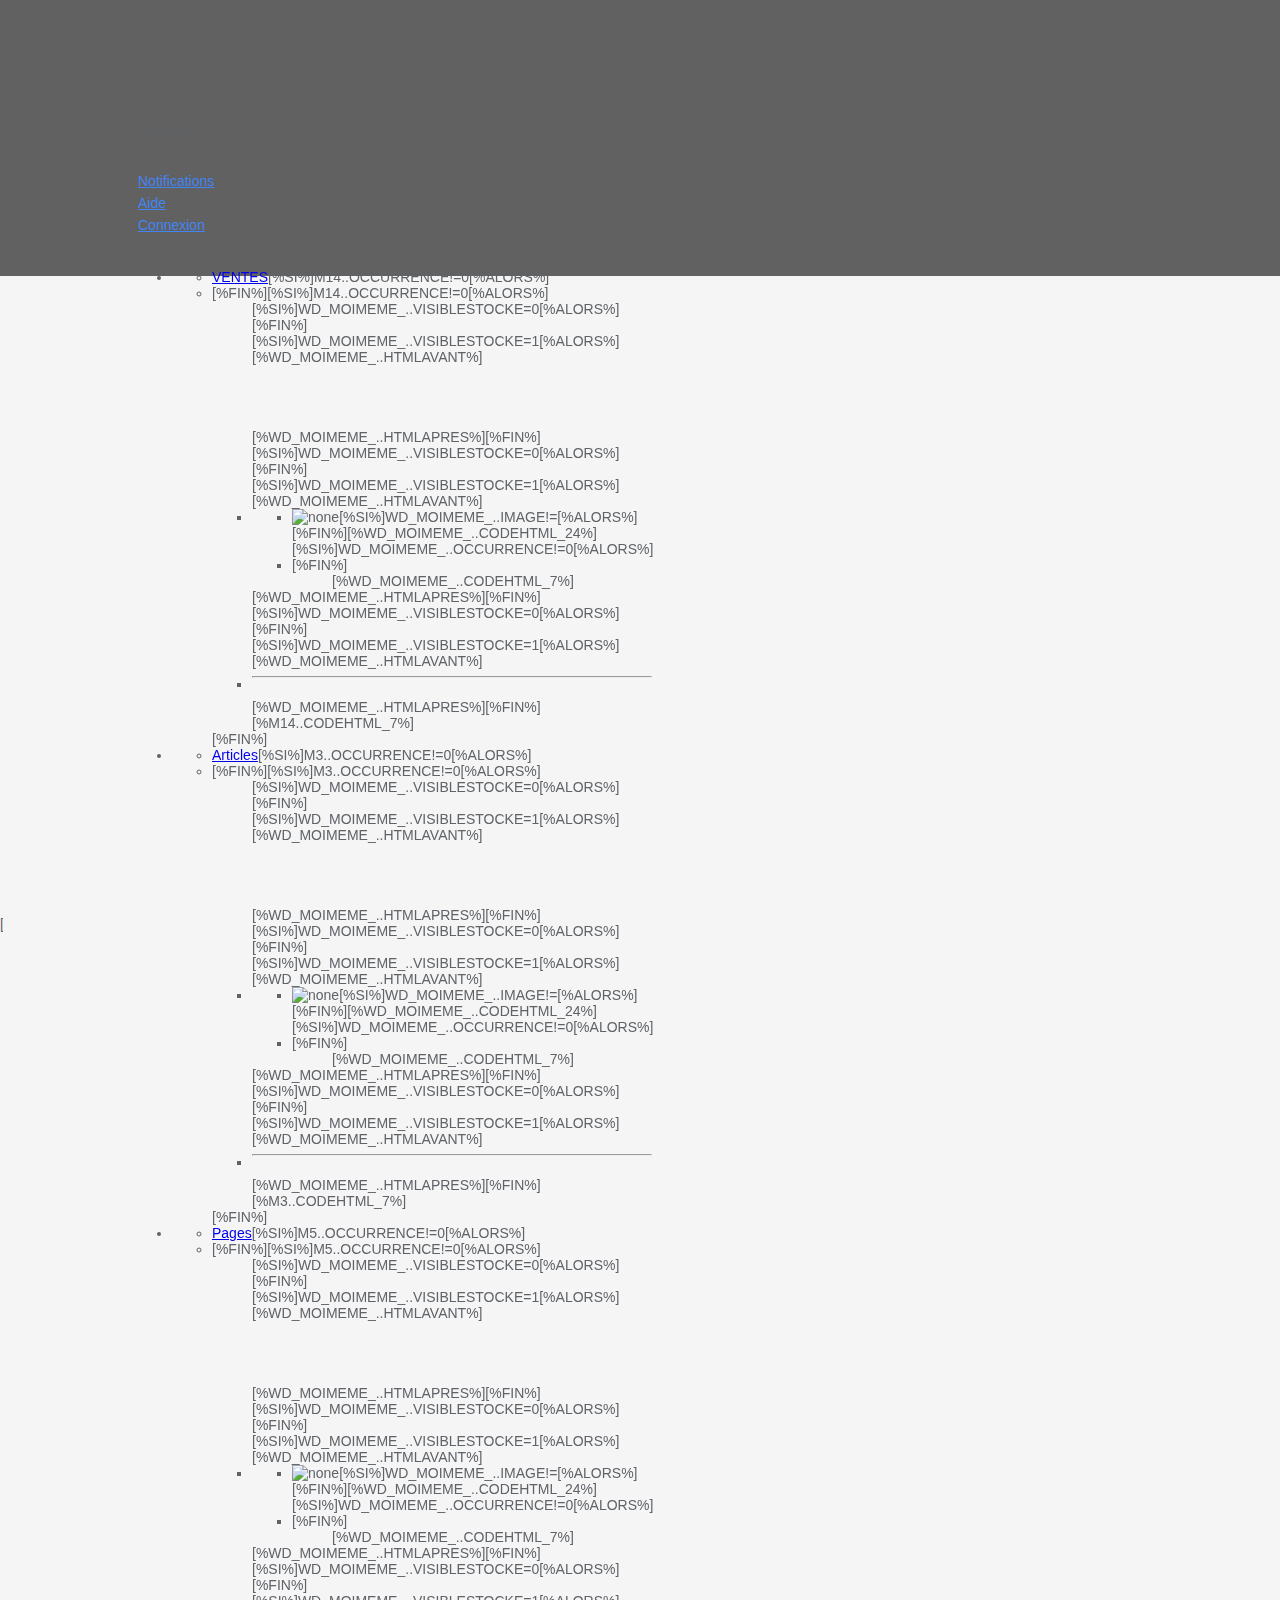
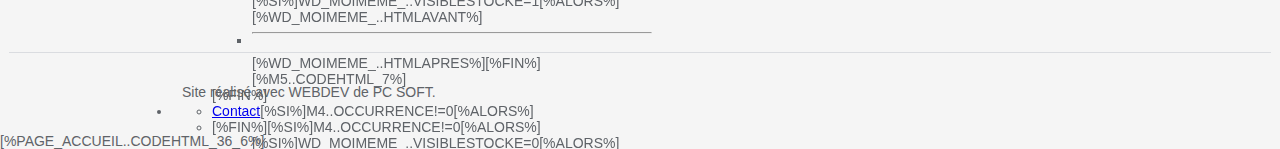
==== Dossier/Projet/Projet.cpl/YEO VIVIANE/00000000/FR/PAGE_ACCUEIL.htm @ 506372a7 "news" ====
<!DOCTYPE html>
<!-- PAGE_ACCUEIL 04/10/2023 15:42 WEBDEV 25 25.0.125.3 --><html lang="fr" class="htmlstd html5">
<head><meta http-equiv="Content-Type" content="text/html; charset=UTF-8">
<title>[%PAGE_ACCUEIL..TITRE;22%]</title><meta name="generator" content="WEBDEV">
<meta name="Description" lang="fr" content="[%PAGE_ACCUEIL..DESCRIPTION;1%]">
<meta name="keywords" lang="fr" content="[%PAGE_ACCUEIL..MOTSCLES;1%]">
<meta http-equiv="x-ua-compatible" content="ie=edge">[%PAGE_ACCUEIL..HTMLENTETE%]<style type="text/css">.wblien,.wblienHorsZTR {border:0;background:transparent;padding:0;text-align:center;box-shadow:none;_line-height:normal; color:#4285f4;}.wblienHorsZTR {border:0 !important;background:transparent !important;outline-width:0 !important;} .wblienHorsZTR:not([class^=l-]) {box-shadow: none !important;}a:active{ color:#4285f4;}a:visited{ color:#000000;}</style><link rel="stylesheet" type="text/css" href="[%_PROJET_WEB_%]res/standard.css?10001623e71e8">
<link rel="stylesheet" type="text/css" href="[%_PROJET_WEB_%]res/static.css?10002734e2cfc">
<link rel="stylesheet" type="text/css" href="[%_PROJET_WEB_%]Phoenix250PhoenixGreyNix.css?10000b00c597e">
<link rel="stylesheet" type="text/css" href="[%_PROJET_WEB_%]Projet250PhoenixGreyNix.css?10000307cc673">
<link rel="stylesheet" type="text/css" href="[%_PROJET_WEB_%]palette-GreyNix.css?100004daea4d8">
<link rel="stylesheet" type="text/css" href="[%_PROJET_WEB_%]res/WDMenu.css?1000023c8bc59">
<link rel="stylesheet" type="text/css" href="[%_PROJET_WEB_%]PAGE_ACCUEIL_style.css?100000ef9e17b">
<style type="text/css">
body{ position:relative;line-height:normal;height:100%;width:100%;margin:0; color:#5f6368;} body{font-family:Roboto, Helvetica, Arial, sans-serif;font-size:14px;}html,body {background-color:#f5f5f5;position:relative;}#page{position:relative; background-color:#f5f5f5;}html, form {height:100%;}#M12,#bzM12{border-top:solid 1px #dadce0;border-right:none;border-bottom:none;border-left:none;border-collapse:collapse;empty-cells:show;border-spacing:0;}.dzM31{width:80px;height:80px;;overflow-x:hidden;;overflow-y:hidden;position:static;}.wbplanche{background-repeat:repeat;background-position:0% 0%;background-attachment:scroll;background-size:auto auto;background-origin:padding-box;}.wbplancheLibInc{_font-size:1px;}</style><style id="wbStyleAncrageIE11" type="text/css">/*<!--*/ @media all and (-ms-high-contrast:none) { *::-ms-backdrop, #page, tr[style*='height: 100%']>td>*[style*='height: 100%'] { height:auto !important; } }  /* IE11 -->*/</style><style type="text/css" class="wbAndrageIEChargement1erAffichage">html.js body {opacity:0;} html.js body:not(*:root){opacity:1;} @media screen { @media (min-width: 0px) {html.js body{opacity:1;}} }</style></head><body onload="[%_CodeInfoError_%];clWDUtil.pfGetTraitement('PAGE_ACCUEIL',15,'_COM')(event); " onunload="clWDUtil.pfGetTraitement('PAGE_ACCUEIL',16,'_COM')(event); "><form name="PAGE_ACCUEIL" action="[%_URL_ACTION_%]" target="_self" onsubmit="return clWDUtil.pfGetTraitement('PAGE_ACCUEIL',18,void 0)(event); " method="post"><div class="h-0"><input type="hidden" name="WD_JSON_PROPRIETE_" value="[%PAGE_ACCUEIL..CODEHTML_42;12%]"/><input type="hidden" name="WD_BUTTON_CLICK_" value=""><input type="hidden" name="WD_ACTION_" value=""></div><table style="width:100.00%;height:100.00%"><tr style="height:100.00%"><td style="width:100.00%"><div  id="page" class="clearfix pos1" data-window-width="1016" data-window-height="1659" data-width="1016" data-height="1659"><table style="width:100.00%;height:1659px"><tr style="height:136px"><td style="width:1016px;min-width:1016px"><div style="height:100%;min-width:1016px;width:auto !important;width:1016px;" class="lh0"><header  class="pos2"><div id="dwwM1" style="position:fixed;left:0px;top:0px;width:100%;height:136px;z-index:800;" class="wbEpingle ancragefixedl" data-width="1016"><table data-width="1016" style=" width:100%; background-color:#616161;" id="M1" class="wbEpingle">
<tr><td style=" height:136px;"><table style="width:100.00%;height:136px"><tr style="height:96px"><td style="width:100.00%"><table style="width:100.00%;height:96px"><tr style="height:96px"><td style="width:100.00%"><table style=" width:100%; background-color:#616161;" id="M6">
<tr><td style=" height:96px;"><table style="height:100%;margin:0 auto;;width:1016px"><tr style="height:100%"><td><div  class="pos3"><div  class="pos4"><div  class="pos5"><div class="lh0 dzSpan dzM31" id="dzM31" style=""><i class="wbHnImg" style="opacity:0;" data-wbModeHomothetique="17"><img src="[%_PROJET_WEB_%]res/Logo250_PhoenixGreyNix.png" alt="" id="M31" class="Image padding" style=" width:80px; height:80px;display:block;border:0;" onload="(window.wbImgHomNav ? window.wbImgHomNav(this,17) : (window['wbImgHomNav_DejaLoaded'] = (window['wbImgHomNav_DejaLoaded']||[]).concat([  [this,17]  ]))); "></i></div></div></div><div  class="pos6"><div  class="pos7"><table style=" width:510px;height:75px;"><tr><td id="tzM19" class="Titre-Site padding">Company</td></tr></table></div></div><div  class="pos8"><div  class="pos9"><table style=" width:100px;height:20px;"><tr><td id="tzM39" class="LIEN-Haut-de-page-Centre valignmiddle"><a href="javascript:if(clWDUtil.pfGetTraitement('PAGE_ACCUEIL',18,void 0)()){_JSL(_PAGE_,'M39','_self','','');}" id="M39" class="LIEN-Haut-de-page-Centre wblienHorsZTR bbox padding">Notifications</a></td></tr></table></div></div><div  class="pos10"><div  class="pos11"><table style=" width:100px;height:20px;"><tr><td id="tzM38" class="LIEN-Haut-de-page-Centre valignmiddle"><a href="javascript:if(clWDUtil.pfGetTraitement('PAGE_ACCUEIL',18,void 0)()){_JSL(_PAGE_,'M38','_self','','');}" id="M38" class="LIEN-Haut-de-page-Centre wblienHorsZTR bbox padding">Aide</a></td></tr></table></div></div><div  class="pos12"><div  class="pos13"><table style=" width:100px;height:20px;"><tr><td id="tzM37" class="LIEN-Haut-de-page-Centre valignmiddle"><a href="javascript:if(clWDUtil.pfGetTraitement('PAGE_ACCUEIL',18,void 0)()){_JSL(_PAGE_,'M37','_self','','');}" id="M37" class="LIEN-Haut-de-page-Centre wblienHorsZTR bbox padding">Connexion</a></td></tr></table></div></div></div></td></tr></table></td></tr></table></td></tr></table></td></tr><tr><td style="width:100.00%"><table style="width:100.00%"><tr><td style="width:100.00%"><table style=" width:100%;position:relative;z-index:17;" id="M7" class="CELL-Menu M7-sty10001 padding">
<tr><td><table style="position:relative;width:100%;height:100%;margin-bottom:-1px"><tr style="height:100%"><td></td></tr><tr style="height:1px"><td><div id="dwwM13" style="position:absolute;left:50%;top:0px;width:520px;height:40px;z-index:15;margin-left:-508px;"><nav id="M13" class="wbMenuMain wbMenuHorizontal wbMenuSouris" class="wbMenuMain wbMenuHorizontal wbMenuSouris" role="navigation"><ul role="menubar" class="effet WDOngletMain" onclick="oGetObjetChamp('M13').OnClick(event)"><li id="tzM14" class="padding effet WDMenuTDImage wbMenuOption WDMenuOption[%SI%]M14..SELECTIONNEE=1[%ALORS%]Select[%FIN%][%SI%]M14..OCCURRENCE!=0[%ALORS%] wbAvecSousMenu wbCollapse[%FIN%]" role="menuitem"[%SI%]M14..OCCURRENCE!=0[%ALORS%] aria-haspopup="true"[%FIN%]><ul class="wbOptionAvecSousMenu"><li class="wbOptionLien"><a href="[%URL()%]?M14" id="M14" class="l-0 wbLienMenu [%SI%]M14..OCCURRENCE!=0[%ALORS%]wbLienMenuAvecSousMenu[%FIN%] MENU-CSS-Defaut M13-sty10001 M14-sty10001 [%SI%]M14..SELECTIONNEE=1[%ALORS%]wbActif[%FIN%] padding webdevclass-riche" data-classConcat="true" data-classRemove="(wbLienMenuAvecSousMenu|wbLienMenuAvecSousMenuBlancGaucheDefautVerticalMobile)">VENTES</a>[%SI%]M14..OCCURRENCE!=0[%ALORS%]<i class="wbOptionFleche wbPictoFleche"></i></li><li class="wbOptionSousMenu">[%FIN%][%SI%]M14..OCCURRENCE!=0[%ALORS%]<ul role="menu" class="WDSousMenu l-0 lh0"><DYN_MENUOPTION name="M14">[%SI%]WD_MOIMEME_..VISIBLESTOCKE=0[%ALORS%]<input type="hidden" name="[%WD_MOIMEME_..ALIAS%]" value="[%WD_MOIMEME_;1%]">[%FIN%][%SI%]WD_MOIMEME_..VISIBLESTOCKE=1[%ALORS%][%WD_MOIMEME_..HTMLAVANT%]<li id="tz[%WD_MOIMEME_..ALIAS%]" style="[%SI%]WD_MOIMEME_..VISIBLESTOCKE=0[%ALORS%]display:none;visibility:hidden;[%FIN%]" class="padding effet WDMenuTDImage wbMenuOption WDMenuOption[%SI%]WD_MOIMEME_..SELECTIONNEE=1[%ALORS%]Select[%FIN%][%SI%]WD_MOIMEME_..OCCURRENCE!=0[%ALORS%] wbAvecSousMenu wbCollapse[%FIN%][%SI%]WD_MOIMEME_..ETAT=4[%ALORS%] wbgrise[%FIN%] wbstyle" role="menuitem"[%SI%]WD_MOIMEME_..OCCURRENCE!=0[%ALORS%] aria-haspopup="true"[%FIN%]><ul class="wbOptionAvecSousMenu"><li class="wbOptionLien"><a[%SI%]WD_MOIMEME_..ETAT=0[%ALORS%][%SI%]WD_MOIMEME_..CODEHTML_23=1[%ALORS%] href="[%SI%]WD_MOIMEME_..URL!=[%ALORS%][%WD_MOIMEME_..URL%][%FIN%][%SI%]WD_MOIMEME_..URL=[%ALORS%]javascript:_JEM('[%WD_MOIMEME_..ALIAS%]','_self','')[%FIN%]"[%FIN%][%FIN%] id="[%WD_MOIMEME_..ALIAS%]" style=" [%SI%]WD_MOIMEME_..COULEUR!=[%ALORS%][%SI%]WD_MOIMEME_..COULEUR!=-1[%ALORS%]color:#[%WD_MOIMEME_..COULEUR%];[%FIN%][%FIN%] [%SI%]WD_MOIMEME_..COULEURFOND!=[%ALORS%][%SI%]WD_MOIMEME_..COULEURFOND!=-1[%ALORS%]background-color:#[%WD_MOIMEME_..COULEURFOND%];[%FIN%][%FIN%]font-weight:[%WD_MOIMEME_..POLICEGRAS;4%];font-style:[%WD_MOIMEME_..POLICEITALIQUE;5%];[%SI%]WD_MOIMEME_..POLICENOM!=[%ALORS%]font-family:[%WD_MOIMEME_..POLICENOM%];[%FIN%]text-decoration:[%WD_MOIMEME_..POLICESOULIGNEE;6%];[%SI%]WD_MOIMEME_..POLICETAILLE!=0[%ALORS%]font-size:[%WD_MOIMEME_..POLICETAILLE;7%];[%FIN%][%SI%]WD_MOIMEME_..CADRAGEH!=-1[%ALORS%]text-align:[%WD_MOIMEME_..CADRAGEH;9%];[%FIN%][%SI%]WD_MOIMEME_..CADRAGEV!=-1[%ALORS%]vertical-align:[%WD_MOIMEME_..CADRAGEV;10%];[%FIN%][%SI%]WD_MOIMEME_..OPACITE!=100[%ALORS%]zoom:1;opacity:[%WD_MOIMEME_..OPACITE;8%];[%FIN%][%SI%]WD_MOIMEME_..LARGEUR!=-1[%ALORS%]width:[%WD_MOIMEME_..LARGEUR%]px;[%FIN%][%SI%]WD_MOIMEME_..HAUTEUR!=-1[%ALORS%]height:[%WD_MOIMEME_..HAUTEUR%]px;[%FIN%][%SI%]WD_MOIMEME_..CURSEURSOURIS!=auto[%ALORS%]cursor:[%WD_MOIMEME_..CURSEURSOURIS%];[%FIN%]" class="[%WD_MOIMEME_..CLASSEHTML;22%][%SI%]WD_MOIMEME_..ETAT=4[%ALORS%] wbgrise[%FIN%] wbstyle wbLienMenu [%SI%]WD_MOIMEME_..OCCURRENCE!=0[%ALORS%]wbLienMenuAvecSousMenu[%FIN%] SOUSMENU-CSS-Defaut M13-sty10235 [%SI%]WD_MOIMEME_..SELECTIONNEE=1[%ALORS%]wbActif[%FIN%] padding" data-webdev-class-usr="[%WD_MOIMEME_..CLASSEHTML;22%]" title="[%WD_MOIMEME_..BULLE%]"[%SI%]WD_MOIMEME_..ETAT=1[%ALORS%] READONLY[%FIN%][%SI%]WD_MOIMEME_..ETAT=4[%ALORS%] DISABLED[%FIN%] data-classConcat="true" data-classRemove="(wbLienMenuAvecSousMenu|wbLienMenuAvecSousMenuBlancGaucheDefautVerticalMobile)"><DYN_HREF name="WD_MOIMEME_"  href="[%SI%]WD_MOIMEME_..URL!=[%ALORS%][%WD_MOIMEME_..URL%][%FIN%][%SI%]WD_MOIMEME_..URL=[%ALORS%]javascript:_JEM('[%WD_MOIMEME_..ALIAS%]','_self','')[%FIN%]">[%SI%]WD_MOIMEME_..IMAGE!=[%ALORS%]<img src="[%_PROJET_WEB_%][%WD_MOIMEME_..IMAGE%]" alt="none" style="float:left;">[%FIN%][%WD_MOIMEME_..LIBELLE;1%]</a>[%SI%]WD_MOIMEME_..OCCURRENCE!=0[%ALORS%]<i class="wbOptionFleche wbPictoFleche"></i></li><li class="wbOptionSousMenu">[%FIN%]</li></ul></li>[%WD_MOIMEME_..HTMLAPRES%][%FIN%]</DYN_MENUOPTION><DYN_MENUMENU name="M14">[%SI%]WD_MOIMEME_..VISIBLESTOCKE=0[%ALORS%]<input type="hidden" name="[%WD_MOIMEME_..ALIAS%]" value="[%WD_MOIMEME_;1%]">[%FIN%][%SI%]WD_MOIMEME_..VISIBLESTOCKE=1[%ALORS%][%WD_MOIMEME_..HTMLAVANT%]<li id="tz[%WD_MOIMEME_..ALIAS%]" class="padding effet WDMenuTDImage wbMenuOption WDMenuOption[%SI%]WD_MOIMEME_..SELECTIONNEE=1[%ALORS%]Select[%FIN%][%SI%]WD_MOIMEME_..OCCURRENCE!=0[%ALORS%] wbAvecSousMenu wbCollapse[%FIN%][%SI%]WD_MOIMEME_..ETAT=4[%ALORS%] wbgrise[%FIN%] wbstyle" role="menuitem"[%SI%]WD_MOIMEME_..OCCURRENCE!=0[%ALORS%] aria-haspopup="true"[%FIN%]><ul class="wbOptionAvecSousMenu"><li class="wbOptionLien"><a[%SI%]WD_MOIMEME_..ETAT=0[%ALORS%][%SI%]WD_MOIMEME_..CODEHTML_23=1[%ALORS%] href="[%SI%]WD_MOIMEME_..URL!=[%ALORS%][%WD_MOIMEME_..URL%][%FIN%][%SI%]WD_MOIMEME_..URL=[%ALORS%]javascript:_JEM('[%WD_MOIMEME_..ALIAS%]','_self','')[%FIN%]"[%FIN%][%FIN%] id="[%WD_MOIMEME_..ALIAS%]" style=" [%SI%]WD_MOIMEME_..COULEUR!=[%ALORS%][%SI%]WD_MOIMEME_..COULEUR!=-1[%ALORS%]color:#[%WD_MOIMEME_..COULEUR%];[%FIN%][%FIN%] [%SI%]WD_MOIMEME_..COULEURFOND!=[%ALORS%][%SI%]WD_MOIMEME_..COULEURFOND!=-1[%ALORS%]background-color:#[%WD_MOIMEME_..COULEURFOND%];[%FIN%][%FIN%]font-weight:[%WD_MOIMEME_..POLICEGRAS;4%];font-style:[%WD_MOIMEME_..POLICEITALIQUE;5%];[%SI%]WD_MOIMEME_..POLICENOM!=[%ALORS%]font-family:[%WD_MOIMEME_..POLICENOM%];[%FIN%]text-decoration:[%WD_MOIMEME_..POLICESOULIGNEE;6%];[%SI%]WD_MOIMEME_..POLICETAILLE!=0[%ALORS%]font-size:[%WD_MOIMEME_..POLICETAILLE;7%];[%FIN%][%SI%]WD_MOIMEME_..CADRAGEH!=-1[%ALORS%]text-align:[%WD_MOIMEME_..CADRAGEH;9%];[%FIN%][%SI%]WD_MOIMEME_..CADRAGEV!=-1[%ALORS%]vertical-align:[%WD_MOIMEME_..CADRAGEV;10%];[%FIN%][%SI%]WD_MOIMEME_..OPACITE!=100[%ALORS%]zoom:1;opacity:[%WD_MOIMEME_..OPACITE;8%];[%FIN%][%SI%]WD_MOIMEME_..LARGEUR!=-1[%ALORS%]width:[%WD_MOIMEME_..LARGEUR%]px;[%FIN%][%SI%]WD_MOIMEME_..HAUTEUR!=-1[%ALORS%]height:[%WD_MOIMEME_..HAUTEUR%]px;[%FIN%][%SI%]WD_MOIMEME_..CURSEURSOURIS!=auto[%ALORS%]cursor:[%WD_MOIMEME_..CURSEURSOURIS%];[%FIN%]" class="[%SI%]WD_MOIMEME_..ETAT=4[%ALORS%] wbgrise[%FIN%] wbstyle wbLienMenu [%SI%]WD_MOIMEME_..OCCURRENCE!=0[%ALORS%]wbLienMenuAvecSousMenu[%FIN%] SOUSMENU-CSS-Defaut M13-sty10235 [%SI%]WD_MOIMEME_..SELECTIONNEE=1[%ALORS%]wbActif[%FIN%] padding" title="[%WD_MOIMEME_..BULLE%]"[%SI%]WD_MOIMEME_..ETAT=1[%ALORS%] READONLY[%FIN%][%SI%]WD_MOIMEME_..ETAT=4[%ALORS%] DISABLED[%FIN%] data-classConcat="true" data-classRemove="(wbLienMenuAvecSousMenu|wbLienMenuAvecSousMenuBlancGaucheDefautVerticalMobile)"><DYN_HREF name="WD_MOIMEME_"  href="[%SI%]WD_MOIMEME_..URL!=[%ALORS%][%WD_MOIMEME_..URL%][%FIN%][%SI%]WD_MOIMEME_..URL=[%ALORS%]javascript:_JEM('[%WD_MOIMEME_..ALIAS%]','_self','')[%FIN%]">[%SI%]WD_MOIMEME_..IMAGE!=[%ALORS%]<img src="[%_PROJET_WEB_%][%WD_MOIMEME_..IMAGE%]" alt="none" style="float:left;">[%FIN%][%WD_MOIMEME_..CODEHTML_24%]</a>[%SI%]WD_MOIMEME_..OCCURRENCE!=0[%ALORS%]<i class="wbOptionFleche wbPictoFleche"></i></li><li class="wbOptionSousMenu">[%FIN%]<ul role="menu" class="WDSousMenu lh0">[%WD_MOIMEME_..CODEHTML_7%]</ul></li></ul></li>[%WD_MOIMEME_..HTMLAPRES%][%FIN%]</DYN_MENUMENU><DYN_MENUSEPARATEUR name="M14">[%SI%]WD_MOIMEME_..VISIBLESTOCKE=0[%ALORS%]<input type="hidden" name="[%WD_MOIMEME_..ALIAS%]" value="[%WD_MOIMEME_;1%]">[%FIN%][%SI%]WD_MOIMEME_..VISIBLESTOCKE=1[%ALORS%][%WD_MOIMEME_..HTMLAVANT%]<li id="tz[%WD_MOIMEME_..ALIAS%]" class="WDMenuOption WDMenuSep wbMenuOption" role="separator"><hr/></li>[%WD_MOIMEME_..HTMLAPRES%][%FIN%]</DYN_MENUSEPARATEUR>[%M14..CODEHTML_7%]</ul>[%FIN%]</li></ul></li><li id="tzM3" class="padding effet WDMenuTDImage wbMenuOption WDMenuOption[%SI%]M3..SELECTIONNEE=1[%ALORS%]Select[%FIN%][%SI%]M3..OCCURRENCE!=0[%ALORS%] wbAvecSousMenu wbCollapse[%FIN%]" role="menuitem"[%SI%]M3..OCCURRENCE!=0[%ALORS%] aria-haspopup="true"[%FIN%]><ul class="wbOptionAvecSousMenu"><li class="wbOptionLien"><a href="[%URL()%]?M3" id="M3" class="l-0 wbLienMenu [%SI%]M3..OCCURRENCE!=0[%ALORS%]wbLienMenuAvecSousMenu[%FIN%] MENU-CSS-Defaut M13-sty10001 M3-sty10001 [%SI%]M3..SELECTIONNEE=1[%ALORS%]wbActif[%FIN%] padding webdevclass-riche" data-classConcat="true" data-classRemove="(wbLienMenuAvecSousMenu|wbLienMenuAvecSousMenuBlancGaucheDefautVerticalMobile)">Articles</a>[%SI%]M3..OCCURRENCE!=0[%ALORS%]<i class="wbOptionFleche wbPictoFleche"></i></li><li class="wbOptionSousMenu">[%FIN%][%SI%]M3..OCCURRENCE!=0[%ALORS%]<ul role="menu" class="WDSousMenu l-0 lh0"><DYN_MENUOPTION name="M3">[%SI%]WD_MOIMEME_..VISIBLESTOCKE=0[%ALORS%]<input type="hidden" name="[%WD_MOIMEME_..ALIAS%]" value="[%WD_MOIMEME_;1%]">[%FIN%][%SI%]WD_MOIMEME_..VISIBLESTOCKE=1[%ALORS%][%WD_MOIMEME_..HTMLAVANT%]<li id="tz[%WD_MOIMEME_..ALIAS%]" style="[%SI%]WD_MOIMEME_..VISIBLESTOCKE=0[%ALORS%]display:none;visibility:hidden;[%FIN%]" class="padding effet WDMenuTDImage wbMenuOption WDMenuOption[%SI%]WD_MOIMEME_..SELECTIONNEE=1[%ALORS%]Select[%FIN%][%SI%]WD_MOIMEME_..OCCURRENCE!=0[%ALORS%] wbAvecSousMenu wbCollapse[%FIN%][%SI%]WD_MOIMEME_..ETAT=4[%ALORS%] wbgrise[%FIN%] wbstyle" role="menuitem"[%SI%]WD_MOIMEME_..OCCURRENCE!=0[%ALORS%] aria-haspopup="true"[%FIN%]><ul class="wbOptionAvecSousMenu"><li class="wbOptionLien"><a[%SI%]WD_MOIMEME_..ETAT=0[%ALORS%][%SI%]WD_MOIMEME_..CODEHTML_23=1[%ALORS%] href="[%SI%]WD_MOIMEME_..URL!=[%ALORS%][%WD_MOIMEME_..URL%][%FIN%][%SI%]WD_MOIMEME_..URL=[%ALORS%]javascript:_JEM('[%WD_MOIMEME_..ALIAS%]','_self','')[%FIN%]"[%FIN%][%FIN%] id="[%WD_MOIMEME_..ALIAS%]" style=" [%SI%]WD_MOIMEME_..COULEUR!=[%ALORS%][%SI%]WD_MOIMEME_..COULEUR!=-1[%ALORS%]color:#[%WD_MOIMEME_..COULEUR%];[%FIN%][%FIN%] [%SI%]WD_MOIMEME_..COULEURFOND!=[%ALORS%][%SI%]WD_MOIMEME_..COULEURFOND!=-1[%ALORS%]background-color:#[%WD_MOIMEME_..COULEURFOND%];[%FIN%][%FIN%]font-weight:[%WD_MOIMEME_..POLICEGRAS;4%];font-style:[%WD_MOIMEME_..POLICEITALIQUE;5%];[%SI%]WD_MOIMEME_..POLICENOM!=[%ALORS%]font-family:[%WD_MOIMEME_..POLICENOM%];[%FIN%]text-decoration:[%WD_MOIMEME_..POLICESOULIGNEE;6%];[%SI%]WD_MOIMEME_..POLICETAILLE!=0[%ALORS%]font-size:[%WD_MOIMEME_..POLICETAILLE;7%];[%FIN%][%SI%]WD_MOIMEME_..CADRAGEH!=-1[%ALORS%]text-align:[%WD_MOIMEME_..CADRAGEH;9%];[%FIN%][%SI%]WD_MOIMEME_..CADRAGEV!=-1[%ALORS%]vertical-align:[%WD_MOIMEME_..CADRAGEV;10%];[%FIN%][%SI%]WD_MOIMEME_..OPACITE!=100[%ALORS%]zoom:1;opacity:[%WD_MOIMEME_..OPACITE;8%];[%FIN%][%SI%]WD_MOIMEME_..LARGEUR!=-1[%ALORS%]width:[%WD_MOIMEME_..LARGEUR%]px;[%FIN%][%SI%]WD_MOIMEME_..HAUTEUR!=-1[%ALORS%]height:[%WD_MOIMEME_..HAUTEUR%]px;[%FIN%][%SI%]WD_MOIMEME_..CURSEURSOURIS!=auto[%ALORS%]cursor:[%WD_MOIMEME_..CURSEURSOURIS%];[%FIN%]" class="[%WD_MOIMEME_..CLASSEHTML;22%][%SI%]WD_MOIMEME_..ETAT=4[%ALORS%] wbgrise[%FIN%] wbstyle wbLienMenu [%SI%]WD_MOIMEME_..OCCURRENCE!=0[%ALORS%]wbLienMenuAvecSousMenu[%FIN%] SOUSMENU-CSS-Defaut M13-sty10235 [%SI%]WD_MOIMEME_..SELECTIONNEE=1[%ALORS%]wbActif[%FIN%] padding" data-webdev-class-usr="[%WD_MOIMEME_..CLASSEHTML;22%]" title="[%WD_MOIMEME_..BULLE%]"[%SI%]WD_MOIMEME_..ETAT=1[%ALORS%] READONLY[%FIN%][%SI%]WD_MOIMEME_..ETAT=4[%ALORS%] DISABLED[%FIN%] data-classConcat="true" data-classRemove="(wbLienMenuAvecSousMenu|wbLienMenuAvecSousMenuBlancGaucheDefautVerticalMobile)"><DYN_HREF name="WD_MOIMEME_"  href="[%SI%]WD_MOIMEME_..URL!=[%ALORS%][%WD_MOIMEME_..URL%][%FIN%][%SI%]WD_MOIMEME_..URL=[%ALORS%]javascript:_JEM('[%WD_MOIMEME_..ALIAS%]','_self','')[%FIN%]">[%SI%]WD_MOIMEME_..IMAGE!=[%ALORS%]<img src="[%_PROJET_WEB_%][%WD_MOIMEME_..IMAGE%]" alt="none" style="float:left;">[%FIN%][%WD_MOIMEME_..LIBELLE;1%]</a>[%SI%]WD_MOIMEME_..OCCURRENCE!=0[%ALORS%]<i class="wbOptionFleche wbPictoFleche"></i></li><li class="wbOptionSousMenu">[%FIN%]</li></ul></li>[%WD_MOIMEME_..HTMLAPRES%][%FIN%]</DYN_MENUOPTION><DYN_MENUMENU name="M3">[%SI%]WD_MOIMEME_..VISIBLESTOCKE=0[%ALORS%]<input type="hidden" name="[%WD_MOIMEME_..ALIAS%]" value="[%WD_MOIMEME_;1%]">[%FIN%][%SI%]WD_MOIMEME_..VISIBLESTOCKE=1[%ALORS%][%WD_MOIMEME_..HTMLAVANT%]<li id="tz[%WD_MOIMEME_..ALIAS%]" class="padding effet WDMenuTDImage wbMenuOption WDMenuOption[%SI%]WD_MOIMEME_..SELECTIONNEE=1[%ALORS%]Select[%FIN%][%SI%]WD_MOIMEME_..OCCURRENCE!=0[%ALORS%] wbAvecSousMenu wbCollapse[%FIN%][%SI%]WD_MOIMEME_..ETAT=4[%ALORS%] wbgrise[%FIN%] wbstyle" role="menuitem"[%SI%]WD_MOIMEME_..OCCURRENCE!=0[%ALORS%] aria-haspopup="true"[%FIN%]><ul class="wbOptionAvecSousMenu"><li class="wbOptionLien"><a[%SI%]WD_MOIMEME_..ETAT=0[%ALORS%][%SI%]WD_MOIMEME_..CODEHTML_23=1[%ALORS%] href="[%SI%]WD_MOIMEME_..URL!=[%ALORS%][%WD_MOIMEME_..URL%][%FIN%][%SI%]WD_MOIMEME_..URL=[%ALORS%]javascript:_JEM('[%WD_MOIMEME_..ALIAS%]','_self','')[%FIN%]"[%FIN%][%FIN%] id="[%WD_MOIMEME_..ALIAS%]" style=" [%SI%]WD_MOIMEME_..COULEUR!=[%ALORS%][%SI%]WD_MOIMEME_..COULEUR!=-1[%ALORS%]color:#[%WD_MOIMEME_..COULEUR%];[%FIN%][%FIN%] [%SI%]WD_MOIMEME_..COULEURFOND!=[%ALORS%][%SI%]WD_MOIMEME_..COULEURFOND!=-1[%ALORS%]background-color:#[%WD_MOIMEME_..COULEURFOND%];[%FIN%][%FIN%]font-weight:[%WD_MOIMEME_..POLICEGRAS;4%];font-style:[%WD_MOIMEME_..POLICEITALIQUE;5%];[%SI%]WD_MOIMEME_..POLICENOM!=[%ALORS%]font-family:[%WD_MOIMEME_..POLICENOM%];[%FIN%]text-decoration:[%WD_MOIMEME_..POLICESOULIGNEE;6%];[%SI%]WD_MOIMEME_..POLICETAILLE!=0[%ALORS%]font-size:[%WD_MOIMEME_..POLICETAILLE;7%];[%FIN%][%SI%]WD_MOIMEME_..CADRAGEH!=-1[%ALORS%]text-align:[%WD_MOIMEME_..CADRAGEH;9%];[%FIN%][%SI%]WD_MOIMEME_..CADRAGEV!=-1[%ALORS%]vertical-align:[%WD_MOIMEME_..CADRAGEV;10%];[%FIN%][%SI%]WD_MOIMEME_..OPACITE!=100[%ALORS%]zoom:1;opacity:[%WD_MOIMEME_..OPACITE;8%];[%FIN%][%SI%]WD_MOIMEME_..LARGEUR!=-1[%ALORS%]width:[%WD_MOIMEME_..LARGEUR%]px;[%FIN%][%SI%]WD_MOIMEME_..HAUTEUR!=-1[%ALORS%]height:[%WD_MOIMEME_..HAUTEUR%]px;[%FIN%][%SI%]WD_MOIMEME_..CURSEURSOURIS!=auto[%ALORS%]cursor:[%WD_MOIMEME_..CURSEURSOURIS%];[%FIN%]" class="[%SI%]WD_MOIMEME_..ETAT=4[%ALORS%] wbgrise[%FIN%] wbstyle wbLienMenu [%SI%]WD_MOIMEME_..OCCURRENCE!=0[%ALORS%]wbLienMenuAvecSousMenu[%FIN%] SOUSMENU-CSS-Defaut M13-sty10235 [%SI%]WD_MOIMEME_..SELECTIONNEE=1[%ALORS%]wbActif[%FIN%] padding" title="[%WD_MOIMEME_..BULLE%]"[%SI%]WD_MOIMEME_..ETAT=1[%ALORS%] READONLY[%FIN%][%SI%]WD_MOIMEME_..ETAT=4[%ALORS%] DISABLED[%FIN%] data-classConcat="true" data-classRemove="(wbLienMenuAvecSousMenu|wbLienMenuAvecSousMenuBlancGaucheDefautVerticalMobile)"><DYN_HREF name="WD_MOIMEME_"  href="[%SI%]WD_MOIMEME_..URL!=[%ALORS%][%WD_MOIMEME_..URL%][%FIN%][%SI%]WD_MOIMEME_..URL=[%ALORS%]javascript:_JEM('[%WD_MOIMEME_..ALIAS%]','_self','')[%FIN%]">[%SI%]WD_MOIMEME_..IMAGE!=[%ALORS%]<img src="[%_PROJET_WEB_%][%WD_MOIMEME_..IMAGE%]" alt="none" style="float:left;">[%FIN%][%WD_MOIMEME_..CODEHTML_24%]</a>[%SI%]WD_MOIMEME_..OCCURRENCE!=0[%ALORS%]<i class="wbOptionFleche wbPictoFleche"></i></li><li class="wbOptionSousMenu">[%FIN%]<ul role="menu" class="WDSousMenu lh0">[%WD_MOIMEME_..CODEHTML_7%]</ul></li></ul></li>[%WD_MOIMEME_..HTMLAPRES%][%FIN%]</DYN_MENUMENU><DYN_MENUSEPARATEUR name="M3">[%SI%]WD_MOIMEME_..VISIBLESTOCKE=0[%ALORS%]<input type="hidden" name="[%WD_MOIMEME_..ALIAS%]" value="[%WD_MOIMEME_;1%]">[%FIN%][%SI%]WD_MOIMEME_..VISIBLESTOCKE=1[%ALORS%][%WD_MOIMEME_..HTMLAVANT%]<li id="tz[%WD_MOIMEME_..ALIAS%]" class="WDMenuOption WDMenuSep wbMenuOption" role="separator"><hr/></li>[%WD_MOIMEME_..HTMLAPRES%][%FIN%]</DYN_MENUSEPARATEUR>[%M3..CODEHTML_7%]</ul>[%FIN%]</li></ul></li><li id="tzM5" class="padding effet WDMenuTDImage wbMenuOption WDMenuOption[%SI%]M5..SELECTIONNEE=1[%ALORS%]Select[%FIN%][%SI%]M5..OCCURRENCE!=0[%ALORS%] wbAvecSousMenu wbCollapse[%FIN%]" role="menuitem"[%SI%]M5..OCCURRENCE!=0[%ALORS%] aria-haspopup="true"[%FIN%]><ul class="wbOptionAvecSousMenu"><li class="wbOptionLien"><a href="[%URL()%]?M5" id="M5" class="l-0 wbLienMenu [%SI%]M5..OCCURRENCE!=0[%ALORS%]wbLienMenuAvecSousMenu[%FIN%] MENU-CSS-Defaut M13-sty10001 M5-sty10001 [%SI%]M5..SELECTIONNEE=1[%ALORS%]wbActif[%FIN%] padding webdevclass-riche" data-classConcat="true" data-classRemove="(wbLienMenuAvecSousMenu|wbLienMenuAvecSousMenuBlancGaucheDefautVerticalMobile)">Pages</a>[%SI%]M5..OCCURRENCE!=0[%ALORS%]<i class="wbOptionFleche wbPictoFleche"></i></li><li class="wbOptionSousMenu">[%FIN%][%SI%]M5..OCCURRENCE!=0[%ALORS%]<ul role="menu" class="WDSousMenu l-0 lh0"><DYN_MENUOPTION name="M5">[%SI%]WD_MOIMEME_..VISIBLESTOCKE=0[%ALORS%]<input type="hidden" name="[%WD_MOIMEME_..ALIAS%]" value="[%WD_MOIMEME_;1%]">[%FIN%][%SI%]WD_MOIMEME_..VISIBLESTOCKE=1[%ALORS%][%WD_MOIMEME_..HTMLAVANT%]<li id="tz[%WD_MOIMEME_..ALIAS%]" style="[%SI%]WD_MOIMEME_..VISIBLESTOCKE=0[%ALORS%]display:none;visibility:hidden;[%FIN%]" class="padding effet WDMenuTDImage wbMenuOption WDMenuOption[%SI%]WD_MOIMEME_..SELECTIONNEE=1[%ALORS%]Select[%FIN%][%SI%]WD_MOIMEME_..OCCURRENCE!=0[%ALORS%] wbAvecSousMenu wbCollapse[%FIN%][%SI%]WD_MOIMEME_..ETAT=4[%ALORS%] wbgrise[%FIN%] wbstyle" role="menuitem"[%SI%]WD_MOIMEME_..OCCURRENCE!=0[%ALORS%] aria-haspopup="true"[%FIN%]><ul class="wbOptionAvecSousMenu"><li class="wbOptionLien"><a[%SI%]WD_MOIMEME_..ETAT=0[%ALORS%][%SI%]WD_MOIMEME_..CODEHTML_23=1[%ALORS%] href="[%SI%]WD_MOIMEME_..URL!=[%ALORS%][%WD_MOIMEME_..URL%][%FIN%][%SI%]WD_MOIMEME_..URL=[%ALORS%]javascript:_JEM('[%WD_MOIMEME_..ALIAS%]','_self','')[%FIN%]"[%FIN%][%FIN%] id="[%WD_MOIMEME_..ALIAS%]" style=" [%SI%]WD_MOIMEME_..COULEUR!=[%ALORS%][%SI%]WD_MOIMEME_..COULEUR!=-1[%ALORS%]color:#[%WD_MOIMEME_..COULEUR%];[%FIN%][%FIN%] [%SI%]WD_MOIMEME_..COULEURFOND!=[%ALORS%][%SI%]WD_MOIMEME_..COULEURFOND!=-1[%ALORS%]background-color:#[%WD_MOIMEME_..COULEURFOND%];[%FIN%][%FIN%]font-weight:[%WD_MOIMEME_..POLICEGRAS;4%];font-style:[%WD_MOIMEME_..POLICEITALIQUE;5%];[%SI%]WD_MOIMEME_..POLICENOM!=[%ALORS%]font-family:[%WD_MOIMEME_..POLICENOM%];[%FIN%]text-decoration:[%WD_MOIMEME_..POLICESOULIGNEE;6%];[%SI%]WD_MOIMEME_..POLICETAILLE!=0[%ALORS%]font-size:[%WD_MOIMEME_..POLICETAILLE;7%];[%FIN%][%SI%]WD_MOIMEME_..CADRAGEH!=-1[%ALORS%]text-align:[%WD_MOIMEME_..CADRAGEH;9%];[%FIN%][%SI%]WD_MOIMEME_..CADRAGEV!=-1[%ALORS%]vertical-align:[%WD_MOIMEME_..CADRAGEV;10%];[%FIN%][%SI%]WD_MOIMEME_..OPACITE!=100[%ALORS%]zoom:1;opacity:[%WD_MOIMEME_..OPACITE;8%];[%FIN%][%SI%]WD_MOIMEME_..LARGEUR!=-1[%ALORS%]width:[%WD_MOIMEME_..LARGEUR%]px;[%FIN%][%SI%]WD_MOIMEME_..HAUTEUR!=-1[%ALORS%]height:[%WD_MOIMEME_..HAUTEUR%]px;[%FIN%][%SI%]WD_MOIMEME_..CURSEURSOURIS!=auto[%ALORS%]cursor:[%WD_MOIMEME_..CURSEURSOURIS%];[%FIN%]" class="[%WD_MOIMEME_..CLASSEHTML;22%][%SI%]WD_MOIMEME_..ETAT=4[%ALORS%] wbgrise[%FIN%] wbstyle wbLienMenu [%SI%]WD_MOIMEME_..OCCURRENCE!=0[%ALORS%]wbLienMenuAvecSousMenu[%FIN%] SOUSMENU-CSS-Defaut M13-sty10235 [%SI%]WD_MOIMEME_..SELECTIONNEE=1[%ALORS%]wbActif[%FIN%] padding" data-webdev-class-usr="[%WD_MOIMEME_..CLASSEHTML;22%]" title="[%WD_MOIMEME_..BULLE%]"[%SI%]WD_MOIMEME_..ETAT=1[%ALORS%] READONLY[%FIN%][%SI%]WD_MOIMEME_..ETAT=4[%ALORS%] DISABLED[%FIN%] data-classConcat="true" data-classRemove="(wbLienMenuAvecSousMenu|wbLienMenuAvecSousMenuBlancGaucheDefautVerticalMobile)"><DYN_HREF name="WD_MOIMEME_"  href="[%SI%]WD_MOIMEME_..URL!=[%ALORS%][%WD_MOIMEME_..URL%][%FIN%][%SI%]WD_MOIMEME_..URL=[%ALORS%]javascript:_JEM('[%WD_MOIMEME_..ALIAS%]','_self','')[%FIN%]">[%SI%]WD_MOIMEME_..IMAGE!=[%ALORS%]<img src="[%_PROJET_WEB_%][%WD_MOIMEME_..IMAGE%]" alt="none" style="float:left;">[%FIN%][%WD_MOIMEME_..LIBELLE;1%]</a>[%SI%]WD_MOIMEME_..OCCURRENCE!=0[%ALORS%]<i class="wbOptionFleche wbPictoFleche"></i></li><li class="wbOptionSousMenu">[%FIN%]</li></ul></li>[%WD_MOIMEME_..HTMLAPRES%][%FIN%]</DYN_MENUOPTION><DYN_MENUMENU name="M5">[%SI%]WD_MOIMEME_..VISIBLESTOCKE=0[%ALORS%]<input type="hidden" name="[%WD_MOIMEME_..ALIAS%]" value="[%WD_MOIMEME_;1%]">[%FIN%][%SI%]WD_MOIMEME_..VISIBLESTOCKE=1[%ALORS%][%WD_MOIMEME_..HTMLAVANT%]<li id="tz[%WD_MOIMEME_..ALIAS%]" class="padding effet WDMenuTDImage wbMenuOption WDMenuOption[%SI%]WD_MOIMEME_..SELECTIONNEE=1[%ALORS%]Select[%FIN%][%SI%]WD_MOIMEME_..OCCURRENCE!=0[%ALORS%] wbAvecSousMenu wbCollapse[%FIN%][%SI%]WD_MOIMEME_..ETAT=4[%ALORS%] wbgrise[%FIN%] wbstyle" role="menuitem"[%SI%]WD_MOIMEME_..OCCURRENCE!=0[%ALORS%] aria-haspopup="true"[%FIN%]><ul class="wbOptionAvecSousMenu"><li class="wbOptionLien"><a[%SI%]WD_MOIMEME_..ETAT=0[%ALORS%][%SI%]WD_MOIMEME_..CODEHTML_23=1[%ALORS%] href="[%SI%]WD_MOIMEME_..URL!=[%ALORS%][%WD_MOIMEME_..URL%][%FIN%][%SI%]WD_MOIMEME_..URL=[%ALORS%]javascript:_JEM('[%WD_MOIMEME_..ALIAS%]','_self','')[%FIN%]"[%FIN%][%FIN%] id="[%WD_MOIMEME_..ALIAS%]" style=" [%SI%]WD_MOIMEME_..COULEUR!=[%ALORS%][%SI%]WD_MOIMEME_..COULEUR!=-1[%ALORS%]color:#[%WD_MOIMEME_..COULEUR%];[%FIN%][%FIN%] [%SI%]WD_MOIMEME_..COULEURFOND!=[%ALORS%][%SI%]WD_MOIMEME_..COULEURFOND!=-1[%ALORS%]background-color:#[%WD_MOIMEME_..COULEURFOND%];[%FIN%][%FIN%]font-weight:[%WD_MOIMEME_..POLICEGRAS;4%];font-style:[%WD_MOIMEME_..POLICEITALIQUE;5%];[%SI%]WD_MOIMEME_..POLICENOM!=[%ALORS%]font-family:[%WD_MOIMEME_..POLICENOM%];[%FIN%]text-decoration:[%WD_MOIMEME_..POLICESOULIGNEE;6%];[%SI%]WD_MOIMEME_..POLICETAILLE!=0[%ALORS%]font-size:[%WD_MOIMEME_..POLICETAILLE;7%];[%FIN%][%SI%]WD_MOIMEME_..CADRAGEH!=-1[%ALORS%]text-align:[%WD_MOIMEME_..CADRAGEH;9%];[%FIN%][%SI%]WD_MOIMEME_..CADRAGEV!=-1[%ALORS%]vertical-align:[%WD_MOIMEME_..CADRAGEV;10%];[%FIN%][%SI%]WD_MOIMEME_..OPACITE!=100[%ALORS%]zoom:1;opacity:[%WD_MOIMEME_..OPACITE;8%];[%FIN%][%SI%]WD_MOIMEME_..LARGEUR!=-1[%ALORS%]width:[%WD_MOIMEME_..LARGEUR%]px;[%FIN%][%SI%]WD_MOIMEME_..HAUTEUR!=-1[%ALORS%]height:[%WD_MOIMEME_..HAUTEUR%]px;[%FIN%][%SI%]WD_MOIMEME_..CURSEURSOURIS!=auto[%ALORS%]cursor:[%WD_MOIMEME_..CURSEURSOURIS%];[%FIN%]" class="[%SI%]WD_MOIMEME_..ETAT=4[%ALORS%] wbgrise[%FIN%] wbstyle wbLienMenu [%SI%]WD_MOIMEME_..OCCURRENCE!=0[%ALORS%]wbLienMenuAvecSousMenu[%FIN%] SOUSMENU-CSS-Defaut M13-sty10235 [%SI%]WD_MOIMEME_..SELECTIONNEE=1[%ALORS%]wbActif[%FIN%] padding" title="[%WD_MOIMEME_..BULLE%]"[%SI%]WD_MOIMEME_..ETAT=1[%ALORS%] READONLY[%FIN%][%SI%]WD_MOIMEME_..ETAT=4[%ALORS%] DISABLED[%FIN%] data-classConcat="true" data-classRemove="(wbLienMenuAvecSousMenu|wbLienMenuAvecSousMenuBlancGaucheDefautVerticalMobile)"><DYN_HREF name="WD_MOIMEME_"  href="[%SI%]WD_MOIMEME_..URL!=[%ALORS%][%WD_MOIMEME_..URL%][%FIN%][%SI%]WD_MOIMEME_..URL=[%ALORS%]javascript:_JEM('[%WD_MOIMEME_..ALIAS%]','_self','')[%FIN%]">[%SI%]WD_MOIMEME_..IMAGE!=[%ALORS%]<img src="[%_PROJET_WEB_%][%WD_MOIMEME_..IMAGE%]" alt="none" style="float:left;">[%FIN%][%WD_MOIMEME_..CODEHTML_24%]</a>[%SI%]WD_MOIMEME_..OCCURRENCE!=0[%ALORS%]<i class="wbOptionFleche wbPictoFleche"></i></li><li class="wbOptionSousMenu">[%FIN%]<ul role="menu" class="WDSousMenu lh0">[%WD_MOIMEME_..CODEHTML_7%]</ul></li></ul></li>[%WD_MOIMEME_..HTMLAPRES%][%FIN%]</DYN_MENUMENU><DYN_MENUSEPARATEUR name="M5">[%SI%]WD_MOIMEME_..VISIBLESTOCKE=0[%ALORS%]<input type="hidden" name="[%WD_MOIMEME_..ALIAS%]" value="[%WD_MOIMEME_;1%]">[%FIN%][%SI%]WD_MOIMEME_..VISIBLESTOCKE=1[%ALORS%][%WD_MOIMEME_..HTMLAVANT%]<li id="tz[%WD_MOIMEME_..ALIAS%]" class="WDMenuOption WDMenuSep wbMenuOption" role="separator"><hr/></li>[%WD_MOIMEME_..HTMLAPRES%][%FIN%]</DYN_MENUSEPARATEUR>[%M5..CODEHTML_7%]</ul>[%FIN%]</li></ul></li><li id="tzM4" class="padding effet WDMenuTDImage wbMenuOption WDMenuOption[%SI%]M4..SELECTIONNEE=1[%ALORS%]Select[%FIN%][%SI%]M4..OCCURRENCE!=0[%ALORS%] wbAvecSousMenu wbCollapse[%FIN%]" role="menuitem"[%SI%]M4..OCCURRENCE!=0[%ALORS%] aria-haspopup="true"[%FIN%]><ul class="wbOptionAvecSousMenu"><li class="wbOptionLien"><a href="[%URL()%]?M4" id="M4" class="l-0 wbLienMenu [%SI%]M4..OCCURRENCE!=0[%ALORS%]wbLienMenuAvecSousMenu[%FIN%] MENU-CSS-Defaut M13-sty10001 M4-sty10001 [%SI%]M4..SELECTIONNEE=1[%ALORS%]wbActif[%FIN%] padding webdevclass-riche" data-classConcat="true" data-classRemove="(wbLienMenuAvecSousMenu|wbLienMenuAvecSousMenuBlancGaucheDefautVerticalMobile)">Contact</a>[%SI%]M4..OCCURRENCE!=0[%ALORS%]<i class="wbOptionFleche wbPictoFleche"></i></li><li class="wbOptionSousMenu">[%FIN%][%SI%]M4..OCCURRENCE!=0[%ALORS%]<ul role="menu" class="WDSousMenu l-0 lh0"><DYN_MENUOPTION name="M4">[%SI%]WD_MOIMEME_..VISIBLESTOCKE=0[%ALORS%]<input type="hidden" name="[%WD_MOIMEME_..ALIAS%]" value="[%WD_MOIMEME_;1%]">[%FIN%][%SI%]WD_MOIMEME_..VISIBLESTOCKE=1[%ALORS%][%WD_MOIMEME_..HTMLAVANT%]<li id="tz[%WD_MOIMEME_..ALIAS%]" style="[%SI%]WD_MOIMEME_..VISIBLESTOCKE=0[%ALORS%]display:none;visibility:hidden;[%FIN%]" class="padding effet WDMenuTDImage wbMenuOption WDMenuOption[%SI%]WD_MOIMEME_..SELECTIONNEE=1[%ALORS%]Select[%FIN%][%SI%]WD_MOIMEME_..OCCURRENCE!=0[%ALORS%] wbAvecSousMenu wbCollapse[%FIN%][%SI%]WD_MOIMEME_..ETAT=4[%ALORS%] wbgrise[%FIN%] wbstyle" role="menuitem"[%SI%]WD_MOIMEME_..OCCURRENCE!=0[%ALORS%] aria-haspopup="true"[%FIN%]><ul class="wbOptionAvecSousMenu"><li class="wbOptionLien"><a[%SI%]WD_MOIMEME_..ETAT=0[%ALORS%][%SI%]WD_MOIMEME_..CODEHTML_23=1[%ALORS%] href="[%SI%]WD_MOIMEME_..URL!=[%ALORS%][%WD_MOIMEME_..URL%][%FIN%][%SI%]WD_MOIMEME_..URL=[%ALORS%]javascript:_JEM('[%WD_MOIMEME_..ALIAS%]','_self','')[%FIN%]"[%FIN%][%FIN%] id="[%WD_MOIMEME_..ALIAS%]" style=" [%SI%]WD_MOIMEME_..COULEUR!=[%ALORS%][%SI%]WD_MOIMEME_..COULEUR!=-1[%ALORS%]color:#[%WD_MOIMEME_..COULEUR%];[%FIN%][%FIN%] [%SI%]WD_MOIMEME_..COULEURFOND!=[%ALORS%][%SI%]WD_MOIMEME_..COULEURFOND!=-1[%ALORS%]background-color:#[%WD_MOIMEME_..COULEURFOND%];[%FIN%][%FIN%]font-weight:[%WD_MOIMEME_..POLICEGRAS;4%];font-style:[%WD_MOIMEME_..POLICEITALIQUE;5%];[%SI%]WD_MOIMEME_..POLICENOM!=[%ALORS%]font-family:[%WD_MOIMEME_..POLICENOM%];[%FIN%]text-decoration:[%WD_MOIMEME_..POLICESOULIGNEE;6%];[%SI%]WD_MOIMEME_..POLICETAILLE!=0[%ALORS%]font-size:[%WD_MOIMEME_..POLICETAILLE;7%];[%FIN%][%SI%]WD_MOIMEME_..CADRAGEH!=-1[%ALORS%]text-align:[%WD_MOIMEME_..CADRAGEH;9%];[%FIN%][%SI%]WD_MOIMEME_..CADRAGEV!=-1[%ALORS%]vertical-align:[%WD_MOIMEME_..CADRAGEV;10%];[%FIN%][%SI%]WD_MOIMEME_..OPACITE!=100[%ALORS%]zoom:1;opacity:[%WD_MOIMEME_..OPACITE;8%];[%FIN%][%SI%]WD_MOIMEME_..LARGEUR!=-1[%ALORS%]width:[%WD_MOIMEME_..LARGEUR%]px;[%FIN%][%SI%]WD_MOIMEME_..HAUTEUR!=-1[%ALORS%]height:[%WD_MOIMEME_..HAUTEUR%]px;[%FIN%][%SI%]WD_MOIMEME_..CURSEURSOURIS!=auto[%ALORS%]cursor:[%WD_MOIMEME_..CURSEURSOURIS%];[%FIN%]" class="[%WD_MOIMEME_..CLASSEHTML;22%][%SI%]WD_MOIMEME_..ETAT=4[%ALORS%] wbgrise[%FIN%] wbstyle wbLienMenu [%SI%]WD_MOIMEME_..OCCURRENCE!=0[%ALORS%]wbLienMenuAvecSousMenu[%FIN%] SOUSMENU-CSS-Defaut M13-sty10235 [%SI%]WD_MOIMEME_..SELECTIONNEE=1[%ALORS%]wbActif[%FIN%] padding" data-webdev-class-usr="[%WD_MOIMEME_..CLASSEHTML;22%]" title="[%WD_MOIMEME_..BULLE%]"[%SI%]WD_MOIMEME_..ETAT=1[%ALORS%] READONLY[%FIN%][%SI%]WD_MOIMEME_..ETAT=4[%ALORS%] DISABLED[%FIN%] data-classConcat="true" data-classRemove="(wbLienMenuAvecSousMenu|wbLienMenuAvecSousMenuBlancGaucheDefautVerticalMobile)"><DYN_HREF name="WD_MOIMEME_"  href="[%SI%]WD_MOIMEME_..URL!=[%ALORS%][%WD_MOIMEME_..URL%][%FIN%][%SI%]WD_MOIMEME_..URL=[%ALORS%]javascript:_JEM('[%WD_MOIMEME_..ALIAS%]','_self','')[%FIN%]">[%SI%]WD_MOIMEME_..IMAGE!=[%ALORS%]<img src="[%_PROJET_WEB_%][%WD_MOIMEME_..IMAGE%]" alt="none" style="float:left;">[%FIN%][%WD_MOIMEME_..LIBELLE;1%]</a>[%SI%]WD_MOIMEME_..OCCURRENCE!=0[%ALORS%]<i class="wbOptionFleche wbPictoFleche"></i></li><li class="wbOptionSousMenu">[%FIN%]</li></ul></li>[%WD_MOIMEME_..HTMLAPRES%][%FIN%]</DYN_MENUOPTION><DYN_MENUMENU name="M4">[%SI%]WD_MOIMEME_..VISIBLESTOCKE=0[%ALORS%]<input type="hidden" name="[%WD_MOIMEME_..ALIAS%]" value="[%WD_MOIMEME_;1%]">[%FIN%][%SI%]WD_MOIMEME_..VISIBLESTOCKE=1[%ALORS%][%WD_MOIMEME_..HTMLAVANT%]<li id="tz[%WD_MOIMEME_..ALIAS%]" class="padding effet WDMenuTDImage wbMenuOption WDMenuOption[%SI%]WD_MOIMEME_..SELECTIONNEE=1[%ALORS%]Select[%FIN%][%SI%]WD_MOIMEME_..OCCURRENCE!=0[%ALORS%] wbAvecSousMenu wbCollapse[%FIN%][%SI%]WD_MOIMEME_..ETAT=4[%ALORS%] wbgrise[%FIN%] wbstyle" role="menuitem"[%SI%]WD_MOIMEME_..OCCURRENCE!=0[%ALORS%] aria-haspopup="true"[%FIN%]><ul class="wbOptionAvecSousMenu"><li class="wbOptionLien"><a[%SI%]WD_MOIMEME_..ETAT=0[%ALORS%][%SI%]WD_MOIMEME_..CODEHTML_23=1[%ALORS%] href="[%SI%]WD_MOIMEME_..URL!=[%ALORS%][%WD_MOIMEME_..URL%][%FIN%][%SI%]WD_MOIMEME_..URL=[%ALORS%]javascript:_JEM('[%WD_MOIMEME_..ALIAS%]','_self','')[%FIN%]"[%FIN%][%FIN%] id="[%WD_MOIMEME_..ALIAS%]" style=" [%SI%]WD_MOIMEME_..COULEUR!=[%ALORS%][%SI%]WD_MOIMEME_..COULEUR!=-1[%ALORS%]color:#[%WD_MOIMEME_..COULEUR%];[%FIN%][%FIN%] [%SI%]WD_MOIMEME_..COULEURFOND!=[%ALORS%][%SI%]WD_MOIMEME_..COULEURFOND!=-1[%ALORS%]background-color:#[%WD_MOIMEME_..COULEURFOND%];[%FIN%][%FIN%]font-weight:[%WD_MOIMEME_..POLICEGRAS;4%];font-style:[%WD_MOIMEME_..POLICEITALIQUE;5%];[%SI%]WD_MOIMEME_..POLICENOM!=[%ALORS%]font-family:[%WD_MOIMEME_..POLICENOM%];[%FIN%]text-decoration:[%WD_MOIMEME_..POLICESOULIGNEE;6%];[%SI%]WD_MOIMEME_..POLICETAILLE!=0[%ALORS%]font-size:[%WD_MOIMEME_..POLICETAILLE;7%];[%FIN%][%SI%]WD_MOIMEME_..CADRAGEH!=-1[%ALORS%]text-align:[%WD_MOIMEME_..CADRAGEH;9%];[%FIN%][%SI%]WD_MOIMEME_..CADRAGEV!=-1[%ALORS%]vertical-align:[%WD_MOIMEME_..CADRAGEV;10%];[%FIN%][%SI%]WD_MOIMEME_..OPACITE!=100[%ALORS%]zoom:1;opacity:[%WD_MOIMEME_..OPACITE;8%];[%FIN%][%SI%]WD_MOIMEME_..LARGEUR!=-1[%ALORS%]width:[%WD_MOIMEME_..LARGEUR%]px;[%FIN%][%SI%]WD_MOIMEME_..HAUTEUR!=-1[%ALORS%]height:[%WD_MOIMEME_..HAUTEUR%]px;[%FIN%][%SI%]WD_MOIMEME_..CURSEURSOURIS!=auto[%ALORS%]cursor:[%WD_MOIMEME_..CURSEURSOURIS%];[%FIN%]" class="[%SI%]WD_MOIMEME_..ETAT=4[%ALORS%] wbgrise[%FIN%] wbstyle wbLienMenu [%SI%]WD_MOIMEME_..OCCURRENCE!=0[%ALORS%]wbLienMenuAvecSousMenu[%FIN%] SOUSMENU-CSS-Defaut M13-sty10235 [%SI%]WD_MOIMEME_..SELECTIONNEE=1[%ALORS%]wbActif[%FIN%] padding" title="[%WD_MOIMEME_..BULLE%]"[%SI%]WD_MOIMEME_..ETAT=1[%ALORS%] READONLY[%FIN%][%SI%]WD_MOIMEME_..ETAT=4[%ALORS%] DISABLED[%FIN%] data-classConcat="true" data-classRemove="(wbLienMenuAvecSousMenu|wbLienMenuAvecSousMenuBlancGaucheDefautVerticalMobile)"><DYN_HREF name="WD_MOIMEME_"  href="[%SI%]WD_MOIMEME_..URL!=[%ALORS%][%WD_MOIMEME_..URL%][%FIN%][%SI%]WD_MOIMEME_..URL=[%ALORS%]javascript:_JEM('[%WD_MOIMEME_..ALIAS%]','_self','')[%FIN%]">[%SI%]WD_MOIMEME_..IMAGE!=[%ALORS%]<img src="[%_PROJET_WEB_%][%WD_MOIMEME_..IMAGE%]" alt="none" style="float:left;">[%FIN%][%WD_MOIMEME_..CODEHTML_24%]</a>[%SI%]WD_MOIMEME_..OCCURRENCE!=0[%ALORS%]<i class="wbOptionFleche wbPictoFleche"></i></li><li class="wbOptionSousMenu">[%FIN%]<ul role="menu" class="WDSousMenu lh0">[%WD_MOIMEME_..CODEHTML_7%]</ul></li></ul></li>[%WD_MOIMEME_..HTMLAPRES%][%FIN%]</DYN_MENUMENU><DYN_MENUSEPARATEUR name="M4">[%SI%]WD_MOIMEME_..VISIBLESTOCKE=0[%ALORS%]<input type="hidden" name="[%WD_MOIMEME_..ALIAS%]" value="[%WD_MOIMEME_;1%]">[%FIN%][%SI%]WD_MOIMEME_..VISIBLESTOCKE=1[%ALORS%][%WD_MOIMEME_..HTMLAVANT%]<li id="tz[%WD_MOIMEME_..ALIAS%]" class="WDMenuOption WDMenuSep wbMenuOption" role="separator"><hr/></li>[%WD_MOIMEME_..HTMLAPRES%][%FIN%]</DYN_MENUSEPARATEUR>[%M4..CODEHTML_7%]</ul>[%FIN%]</li></ul></li></ul></nav></div></td></tr></table></td></tr></table></td></tr></table></td></tr></table></td></tr></table></div></header></div></td></tr><tr style="height:1473px"><td class="ancragecenter" style="width:100.00%"><table style="margin:0 auto;;width:1016px;height:1473px"><tr style="height:1473px"><td style="width:1016px;min-width:1016px"><table id="M2">
<tr><td style=" height:1473px; min-width:1016px;"></td></tr></table></td></tr></table></td></tr><tr style="height:50px"><td style="width:100.00%"><table style="width:100.00%;height:50px"><tr style="height:50px"><td style="width:100.00%"><footer  class="pos14"><table style=" width:100%;border-collapse:separate;border-spacing:0;" id="M12">
<tr><td style=" height:49px;"><table style="width:100.00%;height:100.00%"><tr><td></td></tr><tr style="height:13px"><td style="width:1016px"></td></tr><tr style="height:25px"><td style="width:100.00%"><table style="width:100.00%;height:25px"><tr style="height:25px"><td style="width:159px;min-width:159px"><div style="height:100%;min-width:159px;width:auto !important;width:159px;" class="lh0"></div></td><td style="width:100.00%"><table style=" width:100%;height:25px;"><tr><td id="tzM10" class="pied-de-page padding">Site réalisé avec WEBDEV de PC SOFT.</td></tr></table></td><td style="width:159px;min-width:159px"><div style="height:100%;min-width:159px;width:auto !important;width:159px;" class="lh0"></div></td></tr></table></td></tr><tr style="height:11px"><td style="width:1016px"></td></tr></table></td></tr></table></footer></td></tr></table></td></tr></table></div></td></tr></table>[%PAGE_ACCUEIL..CODEHTML_36_6%]
</form>
<script type="text/javascript">var _bTable16_=false;
</script>
<script type="text/javascript" src="[%_PROJET_WEB_%]res/WWConstante[%_gnNATION%].js?3fffee6f81287"></script>
<script type="text/javascript" src="[%_PROJET_WEB_%]res/WDUtil.js?3ffff5416ce51"></script>
<script type="text/javascript" src="[%_PROJET_WEB_%]res/StdAction.js?30000c7cd93a2"></script>
<script type="text/javascript" src="[%_PROJET_WEB_%]res/WDChamp.js?30001ea04ea17"></script>
<script type="text/javascript" src="[%_PROJET_WEB_%]res/WDMenu.js?300025416ce51"></script>
<script type="text/javascript" src="[%_PROJET_WEB_%]res/WD.js?30028135b83c7"></script>
<script type="text/javascript">
//# sourceMappingURL=[data-uri]
var _WD_="[%_PROJET_WEB_%]";var _NA_=[%_gnNATION%];var _PU_="[%URL()%]";var _GFI_A_=[%_gnGFI_ACTIVE%];var _GFI_T_=[%_gnGFI_TAUX%];var _PAGE_=document["PAGE_ACCUEIL"];clWDUtil.DeclareClones([%PAGE_ACCUEIL..CODEHTML_37%]);clWDUtil.DeclareChamp("M13",void 0,void 0,void 0,WDMenu,[true,{[%M13..CODEHTML_22_0%]}],true,true);
<!--
var _COL={9:"#fff9c4",66:"#424242"};
clWDUtil.DeclareTraitementEx("PAGE_ACCUEIL",true,[18,function(event){window.NSPCS&&NSPCS.NSChamps.ms_oSynchronisationServeur.OnSubmit();return true;},void 0,true]);
clWDUtil.DeclareTraitementEx("PAGE_ACCUEIL",true,[15,function(event){debugger;clWDUtil.DeclareChampInit();window.chfocus&&chfocus();},"_COM",false,16,function(event){},"_COM",false]);
//-->
</script>

<script type="text/javascript" src="[%_PROJET_WEB_%]res/jquery-3.js?20000aaf6362a"></script><script type="text/javascript" data-wb-modal src="[%_PROJET_WEB_%]res/jquery-ancrage-ie.js?20003cf438fde"></script><script type="text/javascript" src="[%_PROJET_WEB_%]res/jquery-ui.js?20006ead35802"></script><script type="text/javascript" src="[%_PROJET_WEB_%]res/jquery-effet.js?20004ebd5715c"></script><script type="text/javascript" data-wb-modal src="[%_PROJET_WEB_%]res/jquery-ancrage-sup-epingle.js?20005a83447a7"></script><style type="text/css">.wbTooltip{font-weight:bold;color:#F5F5F5;text-align:left;vertical-align:middle;background-color:#616161;border-radius:2px;box-shadow:0 4px 5px 0 rgba(0,0,0,0.14),0 1px 10px 0 rgba(0,0,0,0.12),0 2px 4px 0 rgba(0,0,0,0.20);padding:3px 8px;}</style><script type="text/javascript">jQuery().ready(function(){$( document ).tooltip({ delay : 1000,	items: "[title]:not(iframe)", position : {my: 'left top+20',collision: 'flip'},	track : true, tooltipClass : "wbTooltip",open: function( event, ui ) { $('.wbTooltip').not($(ui.tooltip[0])).fadeOut(500); }});if (window.clWDUtil && window.$ && window.$.ui){function fNettoyageBulle(){$('.wbTooltip').fadeOut(500);	}if (clWDUtil.m_oNotificationsAjoutHTML){clWDUtil.m_oNotificationsAjoutHTML.AddNotification(fNettoyageBulle);}if (clWDUtil.m_oNotificationsFinAJAX){clWDUtil.m_oNotificationsFinAJAX.AddNotification(fNettoyageBulle);}} });</script><script type="text/javascript">
<!--
if (window["_gtabPostTrt"]!==undefined){for(var i=window["_gtabPostTrt"].length-1; i>-1; --i){var domCible = window["_gtabPostTrt"][i].cible;for(pcode in window["_gtabPostTrt"][i].pcode){var tmp=domCible[pcode.toString()]; var f = window["_gtabPostTrt"][i].pcode[pcode];  domCible[pcode.toString()] = function() { if (tmp) tmp.apply(this,arguments); return f.apply(this,arguments); };if (pcode.toString()=='onload'){if (domCible.complete || domCible.getAttribute("data-onload-posttrt")=="true") domCible[pcode.toString()]();domCible.removeAttribute("data-onload-posttrt");}}}}
//-->
</script>[%PAGE_ACCUEIL..HTMLFINPAGE%]</body></html>
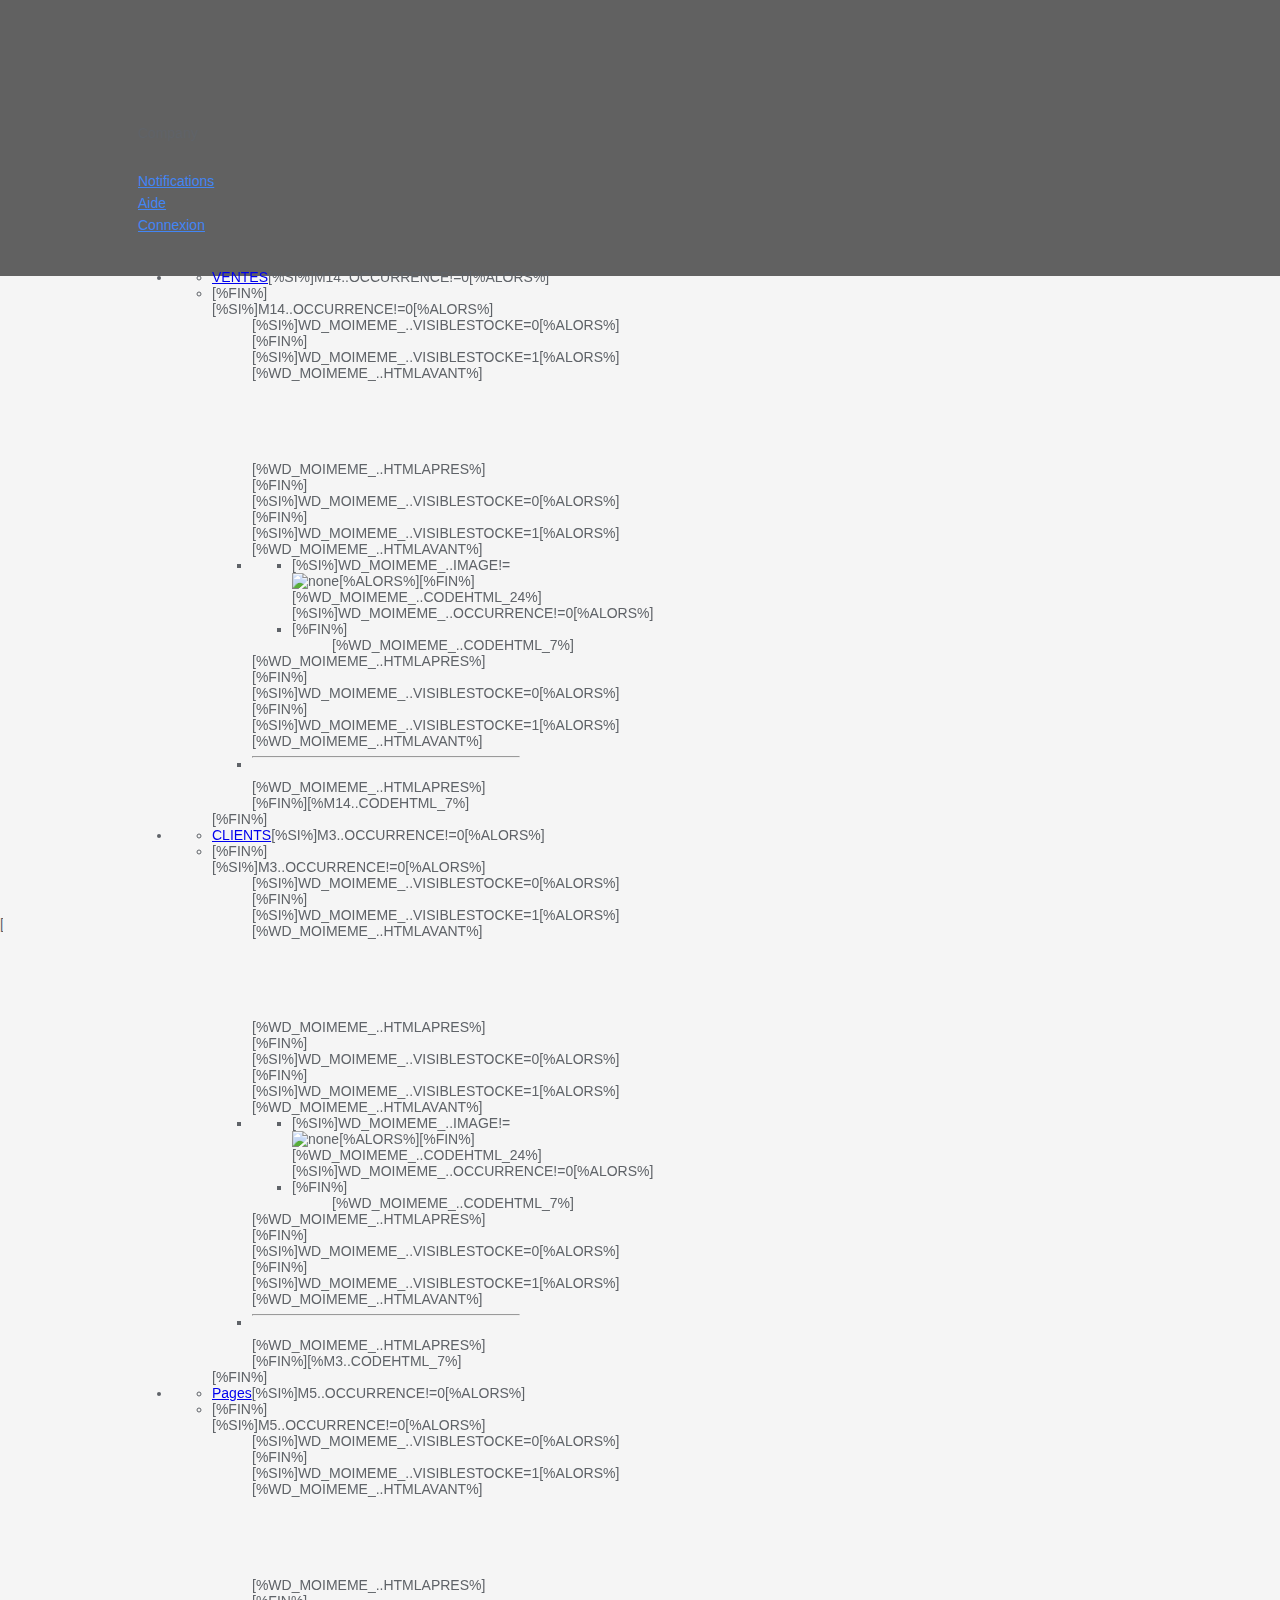
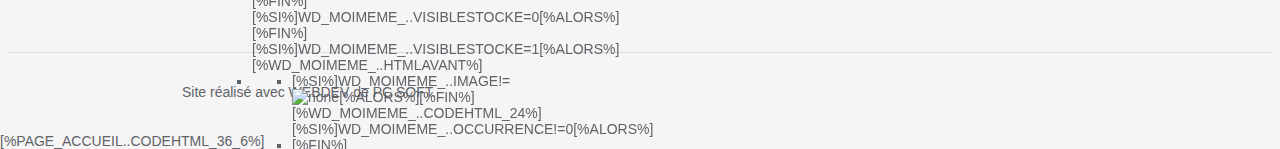
==== commit ddf51a72: "news" ====
--- a/Dossier/Projet/Projet.cpl/YEO VIVIANE/00000000/FR/PAGE_ACCUEIL.htm
+++ b/Dossier/Projet/Projet.cpl/YEO VIVIANE/00000000/FR/PAGE_ACCUEIL.htm
@@ -1,21 +1,21 @@
 <!DOCTYPE html>
-<!-- PAGE_ACCUEIL 04/10/2023 15:42 WEBDEV 25 25.0.125.3 --><html lang="fr" class="htmlstd html5">
+<!-- PAGE_ACCUEIL 05/10/2023 11:51 WEBDEV 25 25.0.125.3 --><html lang="fr" class="htmlstd html5">
 <head><meta http-equiv="Content-Type" content="text/html; charset=UTF-8">
 <title>[%PAGE_ACCUEIL..TITRE;22%]</title><meta name="generator" content="WEBDEV">
 <meta name="Description" lang="fr" content="[%PAGE_ACCUEIL..DESCRIPTION;1%]">
 <meta name="keywords" lang="fr" content="[%PAGE_ACCUEIL..MOTSCLES;1%]">
 <meta http-equiv="x-ua-compatible" content="ie=edge">[%PAGE_ACCUEIL..HTMLENTETE%]<style type="text/css">.wblien,.wblienHorsZTR {border:0;background:transparent;padding:0;text-align:center;box-shadow:none;_line-height:normal; color:#4285f4;}.wblienHorsZTR {border:0 !important;background:transparent !important;outline-width:0 !important;} .wblienHorsZTR:not([class^=l-]) {box-shadow: none !important;}a:active{ color:#4285f4;}a:visited{ color:#000000;}</style><link rel="stylesheet" type="text/css" href="[%_PROJET_WEB_%]res/standard.css?10001623e71e8">
 <link rel="stylesheet" type="text/css" href="[%_PROJET_WEB_%]res/static.css?10002734e2cfc">
-<link rel="stylesheet" type="text/css" href="[%_PROJET_WEB_%]Phoenix250PhoenixGreyNix.css?10000b00c597e">
-<link rel="stylesheet" type="text/css" href="[%_PROJET_WEB_%]Projet250PhoenixGreyNix.css?10000307cc673">
-<link rel="stylesheet" type="text/css" href="[%_PROJET_WEB_%]palette-GreyNix.css?100004daea4d8">
+<link rel="stylesheet" type="text/css" href="[%_PROJET_WEB_%]Phoenix250PhoenixGreyNix.css?10000afcce493">
+<link rel="stylesheet" type="text/css" href="[%_PROJET_WEB_%]Projet250PhoenixGreyNix.css?1000076b05138">
+<link rel="stylesheet" type="text/css" href="[%_PROJET_WEB_%]palette-GreyNix.css?100008d07e579">
 <link rel="stylesheet" type="text/css" href="[%_PROJET_WEB_%]res/WDMenu.css?1000023c8bc59">
-<link rel="stylesheet" type="text/css" href="[%_PROJET_WEB_%]PAGE_ACCUEIL_style.css?100000ef9e17b">
+<link rel="stylesheet" type="text/css" href="[%_PROJET_WEB_%]PAGE_ACCUEIL_style.css?10000e70b9781">
 <style type="text/css">
 body{ position:relative;line-height:normal;height:100%;width:100%;margin:0; color:#5f6368;} body{font-family:Roboto, Helvetica, Arial, sans-serif;font-size:14px;}html,body {background-color:#f5f5f5;position:relative;}#page{position:relative; background-color:#f5f5f5;}html, form {height:100%;}#M12,#bzM12{border-top:solid 1px #dadce0;border-right:none;border-bottom:none;border-left:none;border-collapse:collapse;empty-cells:show;border-spacing:0;}.dzM31{width:80px;height:80px;;overflow-x:hidden;;overflow-y:hidden;position:static;}.wbplanche{background-repeat:repeat;background-position:0% 0%;background-attachment:scroll;background-size:auto auto;background-origin:padding-box;}.wbplancheLibInc{_font-size:1px;}</style><style id="wbStyleAncrageIE11" type="text/css">/*<!--*/ @media all and (-ms-high-contrast:none) { *::-ms-backdrop, #page, tr[style*='height: 100%']>td>*[style*='height: 100%'] { height:auto !important; } }  /* IE11 -->*/</style><style type="text/css" class="wbAndrageIEChargement1erAffichage">html.js body {opacity:0;} html.js body:not(*:root){opacity:1;} @media screen { @media (min-width: 0px) {html.js body{opacity:1;}} }</style></head><body onload="[%_CodeInfoError_%];clWDUtil.pfGetTraitement('PAGE_ACCUEIL',15,'_COM')(event); " onunload="clWDUtil.pfGetTraitement('PAGE_ACCUEIL',16,'_COM')(event); "><form name="PAGE_ACCUEIL" action="[%_URL_ACTION_%]" target="_self" onsubmit="return clWDUtil.pfGetTraitement('PAGE_ACCUEIL',18,void 0)(event); " method="post"><div class="h-0"><input type="hidden" name="WD_JSON_PROPRIETE_" value="[%PAGE_ACCUEIL..CODEHTML_42;12%]"/><input type="hidden" name="WD_BUTTON_CLICK_" value=""><input type="hidden" name="WD_ACTION_" value=""></div><table style="width:100.00%;height:100.00%"><tr style="height:100.00%"><td style="width:100.00%"><div  id="page" class="clearfix pos1" data-window-width="1016" data-window-height="1659" data-width="1016" data-height="1659"><table style="width:100.00%;height:1659px"><tr style="height:136px"><td style="width:1016px;min-width:1016px"><div style="height:100%;min-width:1016px;width:auto !important;width:1016px;" class="lh0"><header  class="pos2"><div id="dwwM1" style="position:fixed;left:0px;top:0px;width:100%;height:136px;z-index:800;" class="wbEpingle ancragefixedl" data-width="1016"><table data-width="1016" style=" width:100%; background-color:#616161;" id="M1" class="wbEpingle">
 <tr><td style=" height:136px;"><table style="width:100.00%;height:136px"><tr style="height:96px"><td style="width:100.00%"><table style="width:100.00%;height:96px"><tr style="height:96px"><td style="width:100.00%"><table style=" width:100%; background-color:#616161;" id="M6">
 <tr><td style=" height:96px;"><table style="height:100%;margin:0 auto;;width:1016px"><tr style="height:100%"><td><div  class="pos3"><div  class="pos4"><div  class="pos5"><div class="lh0 dzSpan dzM31" id="dzM31" style=""><i class="wbHnImg" style="opacity:0;" data-wbModeHomothetique="17"><img src="[%_PROJET_WEB_%]res/Logo250_PhoenixGreyNix.png" alt="" id="M31" class="Image padding" style=" width:80px; height:80px;display:block;border:0;" onload="(window.wbImgHomNav ? window.wbImgHomNav(this,17) : (window['wbImgHomNav_DejaLoaded'] = (window['wbImgHomNav_DejaLoaded']||[]).concat([  [this,17]  ]))); "></i></div></div></div><div  class="pos6"><div  class="pos7"><table style=" width:510px;height:75px;"><tr><td id="tzM19" class="Titre-Site padding">Company</td></tr></table></div></div><div  class="pos8"><div  class="pos9"><table style=" width:100px;height:20px;"><tr><td id="tzM39" class="LIEN-Haut-de-page-Centre valignmiddle"><a href="javascript:if(clWDUtil.pfGetTraitement('PAGE_ACCUEIL',18,void 0)()){_JSL(_PAGE_,'M39','_self','','');}" id="M39" class="LIEN-Haut-de-page-Centre wblienHorsZTR bbox padding">Notifications</a></td></tr></table></div></div><div  class="pos10"><div  class="pos11"><table style=" width:100px;height:20px;"><tr><td id="tzM38" class="LIEN-Haut-de-page-Centre valignmiddle"><a href="javascript:if(clWDUtil.pfGetTraitement('PAGE_ACCUEIL',18,void 0)()){_JSL(_PAGE_,'M38','_self','','');}" id="M38" class="LIEN-Haut-de-page-Centre wblienHorsZTR bbox padding">Aide</a></td></tr></table></div></div><div  class="pos12"><div  class="pos13"><table style=" width:100px;height:20px;"><tr><td id="tzM37" class="LIEN-Haut-de-page-Centre valignmiddle"><a href="javascript:if(clWDUtil.pfGetTraitement('PAGE_ACCUEIL',18,void 0)()){_JSL(_PAGE_,'M37','_self','','');}" id="M37" class="LIEN-Haut-de-page-Centre wblienHorsZTR bbox padding">Connexion</a></td></tr></table></div></div></div></td></tr></table></td></tr></table></td></tr></table></td></tr><tr><td style="width:100.00%"><table style="width:100.00%"><tr><td style="width:100.00%"><table style=" width:100%;position:relative;z-index:17;" id="M7" class="CELL-Menu M7-sty10001 padding">
-<tr><td><table style="position:relative;width:100%;height:100%;margin-bottom:-1px"><tr style="height:100%"><td></td></tr><tr style="height:1px"><td><div id="dwwM13" style="position:absolute;left:50%;top:0px;width:520px;height:40px;z-index:15;margin-left:-508px;"><nav id="M13" class="wbMenuMain wbMenuHorizontal wbMenuSouris" class="wbMenuMain wbMenuHorizontal wbMenuSouris" role="navigation"><ul role="menubar" class="effet WDOngletMain" onclick="oGetObjetChamp('M13').OnClick(event)"><li id="tzM14" class="padding effet WDMenuTDImage wbMenuOption WDMenuOption[%SI%]M14..SELECTIONNEE=1[%ALORS%]Select[%FIN%][%SI%]M14..OCCURRENCE!=0[%ALORS%] wbAvecSousMenu wbCollapse[%FIN%]" role="menuitem"[%SI%]M14..OCCURRENCE!=0[%ALORS%] aria-haspopup="true"[%FIN%]><ul class="wbOptionAvecSousMenu"><li class="wbOptionLien"><a href="[%URL()%]?M14" id="M14" class="l-0 wbLienMenu [%SI%]M14..OCCURRENCE!=0[%ALORS%]wbLienMenuAvecSousMenu[%FIN%] MENU-CSS-Defaut M13-sty10001 M14-sty10001 [%SI%]M14..SELECTIONNEE=1[%ALORS%]wbActif[%FIN%] padding webdevclass-riche" data-classConcat="true" data-classRemove="(wbLienMenuAvecSousMenu|wbLienMenuAvecSousMenuBlancGaucheDefautVerticalMobile)">VENTES</a>[%SI%]M14..OCCURRENCE!=0[%ALORS%]<i class="wbOptionFleche wbPictoFleche"></i></li><li class="wbOptionSousMenu">[%FIN%][%SI%]M14..OCCURRENCE!=0[%ALORS%]<ul role="menu" class="WDSousMenu l-0 lh0"><DYN_MENUOPTION name="M14">[%SI%]WD_MOIMEME_..VISIBLESTOCKE=0[%ALORS%]<input type="hidden" name="[%WD_MOIMEME_..ALIAS%]" value="[%WD_MOIMEME_;1%]">[%FIN%][%SI%]WD_MOIMEME_..VISIBLESTOCKE=1[%ALORS%][%WD_MOIMEME_..HTMLAVANT%]<li id="tz[%WD_MOIMEME_..ALIAS%]" style="[%SI%]WD_MOIMEME_..VISIBLESTOCKE=0[%ALORS%]display:none;visibility:hidden;[%FIN%]" class="padding effet WDMenuTDImage wbMenuOption WDMenuOption[%SI%]WD_MOIMEME_..SELECTIONNEE=1[%ALORS%]Select[%FIN%][%SI%]WD_MOIMEME_..OCCURRENCE!=0[%ALORS%] wbAvecSousMenu wbCollapse[%FIN%][%SI%]WD_MOIMEME_..ETAT=4[%ALORS%] wbgrise[%FIN%] wbstyle" role="menuitem"[%SI%]WD_MOIMEME_..OCCURRENCE!=0[%ALORS%] aria-haspopup="true"[%FIN%]><ul class="wbOptionAvecSousMenu"><li class="wbOptionLien"><a[%SI%]WD_MOIMEME_..ETAT=0[%ALORS%][%SI%]WD_MOIMEME_..CODEHTML_23=1[%ALORS%] href="[%SI%]WD_MOIMEME_..URL!=[%ALORS%][%WD_MOIMEME_..URL%][%FIN%][%SI%]WD_MOIMEME_..URL=[%ALORS%]javascript:_JEM('[%WD_MOIMEME_..ALIAS%]','_self','')[%FIN%]"[%FIN%][%FIN%] id="[%WD_MOIMEME_..ALIAS%]" style=" [%SI%]WD_MOIMEME_..COULEUR!=[%ALORS%][%SI%]WD_MOIMEME_..COULEUR!=-1[%ALORS%]color:#[%WD_MOIMEME_..COULEUR%];[%FIN%][%FIN%] [%SI%]WD_MOIMEME_..COULEURFOND!=[%ALORS%][%SI%]WD_MOIMEME_..COULEURFOND!=-1[%ALORS%]background-color:#[%WD_MOIMEME_..COULEURFOND%];[%FIN%][%FIN%]font-weight:[%WD_MOIMEME_..POLICEGRAS;4%];font-style:[%WD_MOIMEME_..POLICEITALIQUE;5%];[%SI%]WD_MOIMEME_..POLICENOM!=[%ALORS%]font-family:[%WD_MOIMEME_..POLICENOM%];[%FIN%]text-decoration:[%WD_MOIMEME_..POLICESOULIGNEE;6%];[%SI%]WD_MOIMEME_..POLICETAILLE!=0[%ALORS%]font-size:[%WD_MOIMEME_..POLICETAILLE;7%];[%FIN%][%SI%]WD_MOIMEME_..CADRAGEH!=-1[%ALORS%]text-align:[%WD_MOIMEME_..CADRAGEH;9%];[%FIN%][%SI%]WD_MOIMEME_..CADRAGEV!=-1[%ALORS%]vertical-align:[%WD_MOIMEME_..CADRAGEV;10%];[%FIN%][%SI%]WD_MOIMEME_..OPACITE!=100[%ALORS%]zoom:1;opacity:[%WD_MOIMEME_..OPACITE;8%];[%FIN%][%SI%]WD_MOIMEME_..LARGEUR!=-1[%ALORS%]width:[%WD_MOIMEME_..LARGEUR%]px;[%FIN%][%SI%]WD_MOIMEME_..HAUTEUR!=-1[%ALORS%]height:[%WD_MOIMEME_..HAUTEUR%]px;[%FIN%][%SI%]WD_MOIMEME_..CURSEURSOURIS!=auto[%ALORS%]cursor:[%WD_MOIMEME_..CURSEURSOURIS%];[%FIN%]" class="[%WD_MOIMEME_..CLASSEHTML;22%][%SI%]WD_MOIMEME_..ETAT=4[%ALORS%] wbgrise[%FIN%] wbstyle wbLienMenu [%SI%]WD_MOIMEME_..OCCURRENCE!=0[%ALORS%]wbLienMenuAvecSousMenu[%FIN%] SOUSMENU-CSS-Defaut M13-sty10235 [%SI%]WD_MOIMEME_..SELECTIONNEE=1[%ALORS%]wbActif[%FIN%] padding" data-webdev-class-usr="[%WD_MOIMEME_..CLASSEHTML;22%]" title="[%WD_MOIMEME_..BULLE%]"[%SI%]WD_MOIMEME_..ETAT=1[%ALORS%] READONLY[%FIN%][%SI%]WD_MOIMEME_..ETAT=4[%ALORS%] DISABLED[%FIN%] data-classConcat="true" data-classRemove="(wbLienMenuAvecSousMenu|wbLienMenuAvecSousMenuBlancGaucheDefautVerticalMobile)"><DYN_HREF name="WD_MOIMEME_"  href="[%SI%]WD_MOIMEME_..URL!=[%ALORS%][%WD_MOIMEME_..URL%][%FIN%][%SI%]WD_MOIMEME_..URL=[%ALORS%]javascript:_JEM('[%WD_MOIMEME_..ALIAS%]','_self','')[%FIN%]">[%SI%]WD_MOIMEME_..IMAGE!=[%ALORS%]<img src="[%_PROJET_WEB_%][%WD_MOIMEME_..IMAGE%]" alt="none" style="float:left;">[%FIN%][%WD_MOIMEME_..LIBELLE;1%]</a>[%SI%]WD_MOIMEME_..OCCURRENCE!=0[%ALORS%]<i class="wbOptionFleche wbPictoFleche"></i></li><li class="wbOptionSousMenu">[%FIN%]</li></ul></li>[%WD_MOIMEME_..HTMLAPRES%][%FIN%]</DYN_MENUOPTION><DYN_MENUMENU name="M14">[%SI%]WD_MOIMEME_..VISIBLESTOCKE=0[%ALORS%]<input type="hidden" name="[%WD_MOIMEME_..ALIAS%]" value="[%WD_MOIMEME_;1%]">[%FIN%][%SI%]WD_MOIMEME_..VISIBLESTOCKE=1[%ALORS%][%WD_MOIMEME_..HTMLAVANT%]<li id="tz[%WD_MOIMEME_..ALIAS%]" class="padding effet WDMenuTDImage wbMenuOption WDMenuOption[%SI%]WD_MOIMEME_..SELECTIONNEE=1[%ALORS%]Select[%FIN%][%SI%]WD_MOIMEME_..OCCURRENCE!=0[%ALORS%] wbAvecSousMenu wbCollapse[%FIN%][%SI%]WD_MOIMEME_..ETAT=4[%ALORS%] wbgrise[%FIN%] wbstyle" role="menuitem"[%SI%]WD_MOIMEME_..OCCURRENCE!=0[%ALORS%] aria-haspopup="true"[%FIN%]><ul class="wbOptionAvecSousMenu"><li class="wbOptionLien"><a[%SI%]WD_MOIMEME_..ETAT=0[%ALORS%][%SI%]WD_MOIMEME_..CODEHTML_23=1[%ALORS%] href="[%SI%]WD_MOIMEME_..URL!=[%ALORS%][%WD_MOIMEME_..URL%][%FIN%][%SI%]WD_MOIMEME_..URL=[%ALORS%]javascript:_JEM('[%WD_MOIMEME_..ALIAS%]','_self','')[%FIN%]"[%FIN%][%FIN%] id="[%WD_MOIMEME_..ALIAS%]" style=" [%SI%]WD_MOIMEME_..COULEUR!=[%ALORS%][%SI%]WD_MOIMEME_..COULEUR!=-1[%ALORS%]color:#[%WD_MOIMEME_..COULEUR%];[%FIN%][%FIN%] [%SI%]WD_MOIMEME_..COULEURFOND!=[%ALORS%][%SI%]WD_MOIMEME_..COULEURFOND!=-1[%ALORS%]background-color:#[%WD_MOIMEME_..COULEURFOND%];[%FIN%][%FIN%]font-weight:[%WD_MOIMEME_..POLICEGRAS;4%];font-style:[%WD_MOIMEME_..POLICEITALIQUE;5%];[%SI%]WD_MOIMEME_..POLICENOM!=[%ALORS%]font-family:[%WD_MOIMEME_..POLICENOM%];[%FIN%]text-decoration:[%WD_MOIMEME_..POLICESOULIGNEE;6%];[%SI%]WD_MOIMEME_..POLICETAILLE!=0[%ALORS%]font-size:[%WD_MOIMEME_..POLICETAILLE;7%];[%FIN%][%SI%]WD_MOIMEME_..CADRAGEH!=-1[%ALORS%]text-align:[%WD_MOIMEME_..CADRAGEH;9%];[%FIN%][%SI%]WD_MOIMEME_..CADRAGEV!=-1[%ALORS%]vertical-align:[%WD_MOIMEME_..CADRAGEV;10%];[%FIN%][%SI%]WD_MOIMEME_..OPACITE!=100[%ALORS%]zoom:1;opacity:[%WD_MOIMEME_..OPACITE;8%];[%FIN%][%SI%]WD_MOIMEME_..LARGEUR!=-1[%ALORS%]width:[%WD_MOIMEME_..LARGEUR%]px;[%FIN%][%SI%]WD_MOIMEME_..HAUTEUR!=-1[%ALORS%]height:[%WD_MOIMEME_..HAUTEUR%]px;[%FIN%][%SI%]WD_MOIMEME_..CURSEURSOURIS!=auto[%ALORS%]cursor:[%WD_MOIMEME_..CURSEURSOURIS%];[%FIN%]" class="[%SI%]WD_MOIMEME_..ETAT=4[%ALORS%] wbgrise[%FIN%] wbstyle wbLienMenu [%SI%]WD_MOIMEME_..OCCURRENCE!=0[%ALORS%]wbLienMenuAvecSousMenu[%FIN%] SOUSMENU-CSS-Defaut M13-sty10235 [%SI%]WD_MOIMEME_..SELECTIONNEE=1[%ALORS%]wbActif[%FIN%] padding" title="[%WD_MOIMEME_..BULLE%]"[%SI%]WD_MOIMEME_..ETAT=1[%ALORS%] READONLY[%FIN%][%SI%]WD_MOIMEME_..ETAT=4[%ALORS%] DISABLED[%FIN%] data-classConcat="true" data-classRemove="(wbLienMenuAvecSousMenu|wbLienMenuAvecSousMenuBlancGaucheDefautVerticalMobile)"><DYN_HREF name="WD_MOIMEME_"  href="[%SI%]WD_MOIMEME_..URL!=[%ALORS%][%WD_MOIMEME_..URL%][%FIN%][%SI%]WD_MOIMEME_..URL=[%ALORS%]javascript:_JEM('[%WD_MOIMEME_..ALIAS%]','_self','')[%FIN%]">[%SI%]WD_MOIMEME_..IMAGE!=[%ALORS%]<img src="[%_PROJET_WEB_%][%WD_MOIMEME_..IMAGE%]" alt="none" style="float:left;">[%FIN%][%WD_MOIMEME_..CODEHTML_24%]</a>[%SI%]WD_MOIMEME_..OCCURRENCE!=0[%ALORS%]<i class="wbOptionFleche wbPictoFleche"></i></li><li class="wbOptionSousMenu">[%FIN%]<ul role="menu" class="WDSousMenu lh0">[%WD_MOIMEME_..CODEHTML_7%]</ul></li></ul></li>[%WD_MOIMEME_..HTMLAPRES%][%FIN%]</DYN_MENUMENU><DYN_MENUSEPARATEUR name="M14">[%SI%]WD_MOIMEME_..VISIBLESTOCKE=0[%ALORS%]<input type="hidden" name="[%WD_MOIMEME_..ALIAS%]" value="[%WD_MOIMEME_;1%]">[%FIN%][%SI%]WD_MOIMEME_..VISIBLESTOCKE=1[%ALORS%][%WD_MOIMEME_..HTMLAVANT%]<li id="tz[%WD_MOIMEME_..ALIAS%]" class="WDMenuOption WDMenuSep wbMenuOption" role="separator"><hr/></li>[%WD_MOIMEME_..HTMLAPRES%][%FIN%]</DYN_MENUSEPARATEUR>[%M14..CODEHTML_7%]</ul>[%FIN%]</li></ul></li><li id="tzM3" class="padding effet WDMenuTDImage wbMenuOption WDMenuOption[%SI%]M3..SELECTIONNEE=1[%ALORS%]Select[%FIN%][%SI%]M3..OCCURRENCE!=0[%ALORS%] wbAvecSousMenu wbCollapse[%FIN%]" role="menuitem"[%SI%]M3..OCCURRENCE!=0[%ALORS%] aria-haspopup="true"[%FIN%]><ul class="wbOptionAvecSousMenu"><li class="wbOptionLien"><a href="[%URL()%]?M3" id="M3" class="l-0 wbLienMenu [%SI%]M3..OCCURRENCE!=0[%ALORS%]wbLienMenuAvecSousMenu[%FIN%] MENU-CSS-Defaut M13-sty10001 M3-sty10001 [%SI%]M3..SELECTIONNEE=1[%ALORS%]wbActif[%FIN%] padding webdevclass-riche" data-classConcat="true" data-classRemove="(wbLienMenuAvecSousMenu|wbLienMenuAvecSousMenuBlancGaucheDefautVerticalMobile)">Articles</a>[%SI%]M3..OCCURRENCE!=0[%ALORS%]<i class="wbOptionFleche wbPictoFleche"></i></li><li class="wbOptionSousMenu">[%FIN%][%SI%]M3..OCCURRENCE!=0[%ALORS%]<ul role="menu" class="WDSousMenu l-0 lh0"><DYN_MENUOPTION name="M3">[%SI%]WD_MOIMEME_..VISIBLESTOCKE=0[%ALORS%]<input type="hidden" name="[%WD_MOIMEME_..ALIAS%]" value="[%WD_MOIMEME_;1%]">[%FIN%][%SI%]WD_MOIMEME_..VISIBLESTOCKE=1[%ALORS%][%WD_MOIMEME_..HTMLAVANT%]<li id="tz[%WD_MOIMEME_..ALIAS%]" style="[%SI%]WD_MOIMEME_..VISIBLESTOCKE=0[%ALORS%]display:none;visibility:hidden;[%FIN%]" class="padding effet WDMenuTDImage wbMenuOption WDMenuOption[%SI%]WD_MOIMEME_..SELECTIONNEE=1[%ALORS%]Select[%FIN%][%SI%]WD_MOIMEME_..OCCURRENCE!=0[%ALORS%] wbAvecSousMenu wbCollapse[%FIN%][%SI%]WD_MOIMEME_..ETAT=4[%ALORS%] wbgrise[%FIN%] wbstyle" role="menuitem"[%SI%]WD_MOIMEME_..OCCURRENCE!=0[%ALORS%] aria-haspopup="true"[%FIN%]><ul class="wbOptionAvecSousMenu"><li class="wbOptionLien"><a[%SI%]WD_MOIMEME_..ETAT=0[%ALORS%][%SI%]WD_MOIMEME_..CODEHTML_23=1[%ALORS%] href="[%SI%]WD_MOIMEME_..URL!=[%ALORS%][%WD_MOIMEME_..URL%][%FIN%][%SI%]WD_MOIMEME_..URL=[%ALORS%]javascript:_JEM('[%WD_MOIMEME_..ALIAS%]','_self','')[%FIN%]"[%FIN%][%FIN%] id="[%WD_MOIMEME_..ALIAS%]" style=" [%SI%]WD_MOIMEME_..COULEUR!=[%ALORS%][%SI%]WD_MOIMEME_..COULEUR!=-1[%ALORS%]color:#[%WD_MOIMEME_..COULEUR%];[%FIN%][%FIN%] [%SI%]WD_MOIMEME_..COULEURFOND!=[%ALORS%][%SI%]WD_MOIMEME_..COULEURFOND!=-1[%ALORS%]background-color:#[%WD_MOIMEME_..COULEURFOND%];[%FIN%][%FIN%]font-weight:[%WD_MOIMEME_..POLICEGRAS;4%];font-style:[%WD_MOIMEME_..POLICEITALIQUE;5%];[%SI%]WD_MOIMEME_..POLICENOM!=[%ALORS%]font-family:[%WD_MOIMEME_..POLICENOM%];[%FIN%]text-decoration:[%WD_MOIMEME_..POLICESOULIGNEE;6%];[%SI%]WD_MOIMEME_..POLICETAILLE!=0[%ALORS%]font-size:[%WD_MOIMEME_..POLICETAILLE;7%];[%FIN%][%SI%]WD_MOIMEME_..CADRAGEH!=-1[%ALORS%]text-align:[%WD_MOIMEME_..CADRAGEH;9%];[%FIN%][%SI%]WD_MOIMEME_..CADRAGEV!=-1[%ALORS%]vertical-align:[%WD_MOIMEME_..CADRAGEV;10%];[%FIN%][%SI%]WD_MOIMEME_..OPACITE!=100[%ALORS%]zoom:1;opacity:[%WD_MOIMEME_..OPACITE;8%];[%FIN%][%SI%]WD_MOIMEME_..LARGEUR!=-1[%ALORS%]width:[%WD_MOIMEME_..LARGEUR%]px;[%FIN%][%SI%]WD_MOIMEME_..HAUTEUR!=-1[%ALORS%]height:[%WD_MOIMEME_..HAUTEUR%]px;[%FIN%][%SI%]WD_MOIMEME_..CURSEURSOURIS!=auto[%ALORS%]cursor:[%WD_MOIMEME_..CURSEURSOURIS%];[%FIN%]" class="[%WD_MOIMEME_..CLASSEHTML;22%][%SI%]WD_MOIMEME_..ETAT=4[%ALORS%] wbgrise[%FIN%] wbstyle wbLienMenu [%SI%]WD_MOIMEME_..OCCURRENCE!=0[%ALORS%]wbLienMenuAvecSousMenu[%FIN%] SOUSMENU-CSS-Defaut M13-sty10235 [%SI%]WD_MOIMEME_..SELECTIONNEE=1[%ALORS%]wbActif[%FIN%] padding" data-webdev-class-usr="[%WD_MOIMEME_..CLASSEHTML;22%]" title="[%WD_MOIMEME_..BULLE%]"[%SI%]WD_MOIMEME_..ETAT=1[%ALORS%] READONLY[%FIN%][%SI%]WD_MOIMEME_..ETAT=4[%ALORS%] DISABLED[%FIN%] data-classConcat="true" data-classRemove="(wbLienMenuAvecSousMenu|wbLienMenuAvecSousMenuBlancGaucheDefautVerticalMobile)"><DYN_HREF name="WD_MOIMEME_"  href="[%SI%]WD_MOIMEME_..URL!=[%ALORS%][%WD_MOIMEME_..URL%][%FIN%][%SI%]WD_MOIMEME_..URL=[%ALORS%]javascript:_JEM('[%WD_MOIMEME_..ALIAS%]','_self','')[%FIN%]">[%SI%]WD_MOIMEME_..IMAGE!=[%ALORS%]<img src="[%_PROJET_WEB_%][%WD_MOIMEME_..IMAGE%]" alt="none" style="float:left;">[%FIN%][%WD_MOIMEME_..LIBELLE;1%]</a>[%SI%]WD_MOIMEME_..OCCURRENCE!=0[%ALORS%]<i class="wbOptionFleche wbPictoFleche"></i></li><li class="wbOptionSousMenu">[%FIN%]</li></ul></li>[%WD_MOIMEME_..HTMLAPRES%][%FIN%]</DYN_MENUOPTION><DYN_MENUMENU name="M3">[%SI%]WD_MOIMEME_..VISIBLESTOCKE=0[%ALORS%]<input type="hidden" name="[%WD_MOIMEME_..ALIAS%]" value="[%WD_MOIMEME_;1%]">[%FIN%][%SI%]WD_MOIMEME_..VISIBLESTOCKE=1[%ALORS%][%WD_MOIMEME_..HTMLAVANT%]<li id="tz[%WD_MOIMEME_..ALIAS%]" class="padding effet WDMenuTDImage wbMenuOption WDMenuOption[%SI%]WD_MOIMEME_..SELECTIONNEE=1[%ALORS%]Select[%FIN%][%SI%]WD_MOIMEME_..OCCURRENCE!=0[%ALORS%] wbAvecSousMenu wbCollapse[%FIN%][%SI%]WD_MOIMEME_..ETAT=4[%ALORS%] wbgrise[%FIN%] wbstyle" role="menuitem"[%SI%]WD_MOIMEME_..OCCURRENCE!=0[%ALORS%] aria-haspopup="true"[%FIN%]><ul class="wbOptionAvecSousMenu"><li class="wbOptionLien"><a[%SI%]WD_MOIMEME_..ETAT=0[%ALORS%][%SI%]WD_MOIMEME_..CODEHTML_23=1[%ALORS%] href="[%SI%]WD_MOIMEME_..URL!=[%ALORS%][%WD_MOIMEME_..URL%][%FIN%][%SI%]WD_MOIMEME_..URL=[%ALORS%]javascript:_JEM('[%WD_MOIMEME_..ALIAS%]','_self','')[%FIN%]"[%FIN%][%FIN%] id="[%WD_MOIMEME_..ALIAS%]" style=" [%SI%]WD_MOIMEME_..COULEUR!=[%ALORS%][%SI%]WD_MOIMEME_..COULEUR!=-1[%ALORS%]color:#[%WD_MOIMEME_..COULEUR%];[%FIN%][%FIN%] [%SI%]WD_MOIMEME_..COULEURFOND!=[%ALORS%][%SI%]WD_MOIMEME_..COULEURFOND!=-1[%ALORS%]background-color:#[%WD_MOIMEME_..COULEURFOND%];[%FIN%][%FIN%]font-weight:[%WD_MOIMEME_..POLICEGRAS;4%];font-style:[%WD_MOIMEME_..POLICEITALIQUE;5%];[%SI%]WD_MOIMEME_..POLICENOM!=[%ALORS%]font-family:[%WD_MOIMEME_..POLICENOM%];[%FIN%]text-decoration:[%WD_MOIMEME_..POLICESOULIGNEE;6%];[%SI%]WD_MOIMEME_..POLICETAILLE!=0[%ALORS%]font-size:[%WD_MOIMEME_..POLICETAILLE;7%];[%FIN%][%SI%]WD_MOIMEME_..CADRAGEH!=-1[%ALORS%]text-align:[%WD_MOIMEME_..CADRAGEH;9%];[%FIN%][%SI%]WD_MOIMEME_..CADRAGEV!=-1[%ALORS%]vertical-align:[%WD_MOIMEME_..CADRAGEV;10%];[%FIN%][%SI%]WD_MOIMEME_..OPACITE!=100[%ALORS%]zoom:1;opacity:[%WD_MOIMEME_..OPACITE;8%];[%FIN%][%SI%]WD_MOIMEME_..LARGEUR!=-1[%ALORS%]width:[%WD_MOIMEME_..LARGEUR%]px;[%FIN%][%SI%]WD_MOIMEME_..HAUTEUR!=-1[%ALORS%]height:[%WD_MOIMEME_..HAUTEUR%]px;[%FIN%][%SI%]WD_MOIMEME_..CURSEURSOURIS!=auto[%ALORS%]cursor:[%WD_MOIMEME_..CURSEURSOURIS%];[%FIN%]" class="[%SI%]WD_MOIMEME_..ETAT=4[%ALORS%] wbgrise[%FIN%] wbstyle wbLienMenu [%SI%]WD_MOIMEME_..OCCURRENCE!=0[%ALORS%]wbLienMenuAvecSousMenu[%FIN%] SOUSMENU-CSS-Defaut M13-sty10235 [%SI%]WD_MOIMEME_..SELECTIONNEE=1[%ALORS%]wbActif[%FIN%] padding" title="[%WD_MOIMEME_..BULLE%]"[%SI%]WD_MOIMEME_..ETAT=1[%ALORS%] READONLY[%FIN%][%SI%]WD_MOIMEME_..ETAT=4[%ALORS%] DISABLED[%FIN%] data-classConcat="true" data-classRemove="(wbLienMenuAvecSousMenu|wbLienMenuAvecSousMenuBlancGaucheDefautVerticalMobile)"><DYN_HREF name="WD_MOIMEME_"  href="[%SI%]WD_MOIMEME_..URL!=[%ALORS%][%WD_MOIMEME_..URL%][%FIN%][%SI%]WD_MOIMEME_..URL=[%ALORS%]javascript:_JEM('[%WD_MOIMEME_..ALIAS%]','_self','')[%FIN%]">[%SI%]WD_MOIMEME_..IMAGE!=[%ALORS%]<img src="[%_PROJET_WEB_%][%WD_MOIMEME_..IMAGE%]" alt="none" style="float:left;">[%FIN%][%WD_MOIMEME_..CODEHTML_24%]</a>[%SI%]WD_MOIMEME_..OCCURRENCE!=0[%ALORS%]<i class="wbOptionFleche wbPictoFleche"></i></li><li class="wbOptionSousMenu">[%FIN%]<ul role="menu" class="WDSousMenu lh0">[%WD_MOIMEME_..CODEHTML_7%]</ul></li></ul></li>[%WD_MOIMEME_..HTMLAPRES%][%FIN%]</DYN_MENUMENU><DYN_MENUSEPARATEUR name="M3">[%SI%]WD_MOIMEME_..VISIBLESTOCKE=0[%ALORS%]<input type="hidden" name="[%WD_MOIMEME_..ALIAS%]" value="[%WD_MOIMEME_;1%]">[%FIN%][%SI%]WD_MOIMEME_..VISIBLESTOCKE=1[%ALORS%][%WD_MOIMEME_..HTMLAVANT%]<li id="tz[%WD_MOIMEME_..ALIAS%]" class="WDMenuOption WDMenuSep wbMenuOption" role="separator"><hr/></li>[%WD_MOIMEME_..HTMLAPRES%][%FIN%]</DYN_MENUSEPARATEUR>[%M3..CODEHTML_7%]</ul>[%FIN%]</li></ul></li><li id="tzM5" class="padding effet WDMenuTDImage wbMenuOption WDMenuOption[%SI%]M5..SELECTIONNEE=1[%ALORS%]Select[%FIN%][%SI%]M5..OCCURRENCE!=0[%ALORS%] wbAvecSousMenu wbCollapse[%FIN%]" role="menuitem"[%SI%]M5..OCCURRENCE!=0[%ALORS%] aria-haspopup="true"[%FIN%]><ul class="wbOptionAvecSousMenu"><li class="wbOptionLien"><a href="[%URL()%]?M5" id="M5" class="l-0 wbLienMenu [%SI%]M5..OCCURRENCE!=0[%ALORS%]wbLienMenuAvecSousMenu[%FIN%] MENU-CSS-Defaut M13-sty10001 M5-sty10001 [%SI%]M5..SELECTIONNEE=1[%ALORS%]wbActif[%FIN%] padding webdevclass-riche" data-classConcat="true" data-classRemove="(wbLienMenuAvecSousMenu|wbLienMenuAvecSousMenuBlancGaucheDefautVerticalMobile)">Pages</a>[%SI%]M5..OCCURRENCE!=0[%ALORS%]<i class="wbOptionFleche wbPictoFleche"></i></li><li class="wbOptionSousMenu">[%FIN%][%SI%]M5..OCCURRENCE!=0[%ALORS%]<ul role="menu" class="WDSousMenu l-0 lh0"><DYN_MENUOPTION name="M5">[%SI%]WD_MOIMEME_..VISIBLESTOCKE=0[%ALORS%]<input type="hidden" name="[%WD_MOIMEME_..ALIAS%]" value="[%WD_MOIMEME_;1%]">[%FIN%][%SI%]WD_MOIMEME_..VISIBLESTOCKE=1[%ALORS%][%WD_MOIMEME_..HTMLAVANT%]<li id="tz[%WD_MOIMEME_..ALIAS%]" style="[%SI%]WD_MOIMEME_..VISIBLESTOCKE=0[%ALORS%]display:none;visibility:hidden;[%FIN%]" class="padding effet WDMenuTDImage wbMenuOption WDMenuOption[%SI%]WD_MOIMEME_..SELECTIONNEE=1[%ALORS%]Select[%FIN%][%SI%]WD_MOIMEME_..OCCURRENCE!=0[%ALORS%] wbAvecSousMenu wbCollapse[%FIN%][%SI%]WD_MOIMEME_..ETAT=4[%ALORS%] wbgrise[%FIN%] wbstyle" role="menuitem"[%SI%]WD_MOIMEME_..OCCURRENCE!=0[%ALORS%] aria-haspopup="true"[%FIN%]><ul class="wbOptionAvecSousMenu"><li class="wbOptionLien"><a[%SI%]WD_MOIMEME_..ETAT=0[%ALORS%][%SI%]WD_MOIMEME_..CODEHTML_23=1[%ALORS%] href="[%SI%]WD_MOIMEME_..URL!=[%ALORS%][%WD_MOIMEME_..URL%][%FIN%][%SI%]WD_MOIMEME_..URL=[%ALORS%]javascript:_JEM('[%WD_MOIMEME_..ALIAS%]','_self','')[%FIN%]"[%FIN%][%FIN%] id="[%WD_MOIMEME_..ALIAS%]" style=" [%SI%]WD_MOIMEME_..COULEUR!=[%ALORS%][%SI%]WD_MOIMEME_..COULEUR!=-1[%ALORS%]color:#[%WD_MOIMEME_..COULEUR%];[%FIN%][%FIN%] [%SI%]WD_MOIMEME_..COULEURFOND!=[%ALORS%][%SI%]WD_MOIMEME_..COULEURFOND!=-1[%ALORS%]background-color:#[%WD_MOIMEME_..COULEURFOND%];[%FIN%][%FIN%]font-weight:[%WD_MOIMEME_..POLICEGRAS;4%];font-style:[%WD_MOIMEME_..POLICEITALIQUE;5%];[%SI%]WD_MOIMEME_..POLICENOM!=[%ALORS%]font-family:[%WD_MOIMEME_..POLICENOM%];[%FIN%]text-decoration:[%WD_MOIMEME_..POLICESOULIGNEE;6%];[%SI%]WD_MOIMEME_..POLICETAILLE!=0[%ALORS%]font-size:[%WD_MOIMEME_..POLICETAILLE;7%];[%FIN%][%SI%]WD_MOIMEME_..CADRAGEH!=-1[%ALORS%]text-align:[%WD_MOIMEME_..CADRAGEH;9%];[%FIN%][%SI%]WD_MOIMEME_..CADRAGEV!=-1[%ALORS%]vertical-align:[%WD_MOIMEME_..CADRAGEV;10%];[%FIN%][%SI%]WD_MOIMEME_..OPACITE!=100[%ALORS%]zoom:1;opacity:[%WD_MOIMEME_..OPACITE;8%];[%FIN%][%SI%]WD_MOIMEME_..LARGEUR!=-1[%ALORS%]width:[%WD_MOIMEME_..LARGEUR%]px;[%FIN%][%SI%]WD_MOIMEME_..HAUTEUR!=-1[%ALORS%]height:[%WD_MOIMEME_..HAUTEUR%]px;[%FIN%][%SI%]WD_MOIMEME_..CURSEURSOURIS!=auto[%ALORS%]cursor:[%WD_MOIMEME_..CURSEURSOURIS%];[%FIN%]" class="[%WD_MOIMEME_..CLASSEHTML;22%][%SI%]WD_MOIMEME_..ETAT=4[%ALORS%] wbgrise[%FIN%] wbstyle wbLienMenu [%SI%]WD_MOIMEME_..OCCURRENCE!=0[%ALORS%]wbLienMenuAvecSousMenu[%FIN%] SOUSMENU-CSS-Defaut M13-sty10235 [%SI%]WD_MOIMEME_..SELECTIONNEE=1[%ALORS%]wbActif[%FIN%] padding" data-webdev-class-usr="[%WD_MOIMEME_..CLASSEHTML;22%]" title="[%WD_MOIMEME_..BULLE%]"[%SI%]WD_MOIMEME_..ETAT=1[%ALORS%] READONLY[%FIN%][%SI%]WD_MOIMEME_..ETAT=4[%ALORS%] DISABLED[%FIN%] data-classConcat="true" data-classRemove="(wbLienMenuAvecSousMenu|wbLienMenuAvecSousMenuBlancGaucheDefautVerticalMobile)"><DYN_HREF name="WD_MOIMEME_"  href="[%SI%]WD_MOIMEME_..URL!=[%ALORS%][%WD_MOIMEME_..URL%][%FIN%][%SI%]WD_MOIMEME_..URL=[%ALORS%]javascript:_JEM('[%WD_MOIMEME_..ALIAS%]','_self','')[%FIN%]">[%SI%]WD_MOIMEME_..IMAGE!=[%ALORS%]<img src="[%_PROJET_WEB_%][%WD_MOIMEME_..IMAGE%]" alt="none" style="float:left;">[%FIN%][%WD_MOIMEME_..LIBELLE;1%]</a>[%SI%]WD_MOIMEME_..OCCURRENCE!=0[%ALORS%]<i class="wbOptionFleche wbPictoFleche"></i></li><li class="wbOptionSousMenu">[%FIN%]</li></ul></li>[%WD_MOIMEME_..HTMLAPRES%][%FIN%]</DYN_MENUOPTION><DYN_MENUMENU name="M5">[%SI%]WD_MOIMEME_..VISIBLESTOCKE=0[%ALORS%]<input type="hidden" name="[%WD_MOIMEME_..ALIAS%]" value="[%WD_MOIMEME_;1%]">[%FIN%][%SI%]WD_MOIMEME_..VISIBLESTOCKE=1[%ALORS%][%WD_MOIMEME_..HTMLAVANT%]<li id="tz[%WD_MOIMEME_..ALIAS%]" class="padding effet WDMenuTDImage wbMenuOption WDMenuOption[%SI%]WD_MOIMEME_..SELECTIONNEE=1[%ALORS%]Select[%FIN%][%SI%]WD_MOIMEME_..OCCURRENCE!=0[%ALORS%] wbAvecSousMenu wbCollapse[%FIN%][%SI%]WD_MOIMEME_..ETAT=4[%ALORS%] wbgrise[%FIN%] wbstyle" role="menuitem"[%SI%]WD_MOIMEME_..OCCURRENCE!=0[%ALORS%] aria-haspopup="true"[%FIN%]><ul class="wbOptionAvecSousMenu"><li class="wbOptionLien"><a[%SI%]WD_MOIMEME_..ETAT=0[%ALORS%][%SI%]WD_MOIMEME_..CODEHTML_23=1[%ALORS%] href="[%SI%]WD_MOIMEME_..URL!=[%ALORS%][%WD_MOIMEME_..URL%][%FIN%][%SI%]WD_MOIMEME_..URL=[%ALORS%]javascript:_JEM('[%WD_MOIMEME_..ALIAS%]','_self','')[%FIN%]"[%FIN%][%FIN%] id="[%WD_MOIMEME_..ALIAS%]" style=" [%SI%]WD_MOIMEME_..COULEUR!=[%ALORS%][%SI%]WD_MOIMEME_..COULEUR!=-1[%ALORS%]color:#[%WD_MOIMEME_..COULEUR%];[%FIN%][%FIN%] [%SI%]WD_MOIMEME_..COULEURFOND!=[%ALORS%][%SI%]WD_MOIMEME_..COULEURFOND!=-1[%ALORS%]background-color:#[%WD_MOIMEME_..COULEURFOND%];[%FIN%][%FIN%]font-weight:[%WD_MOIMEME_..POLICEGRAS;4%];font-style:[%WD_MOIMEME_..POLICEITALIQUE;5%];[%SI%]WD_MOIMEME_..POLICENOM!=[%ALORS%]font-family:[%WD_MOIMEME_..POLICENOM%];[%FIN%]text-decoration:[%WD_MOIMEME_..POLICESOULIGNEE;6%];[%SI%]WD_MOIMEME_..POLICETAILLE!=0[%ALORS%]font-size:[%WD_MOIMEME_..POLICETAILLE;7%];[%FIN%][%SI%]WD_MOIMEME_..CADRAGEH!=-1[%ALORS%]text-align:[%WD_MOIMEME_..CADRAGEH;9%];[%FIN%][%SI%]WD_MOIMEME_..CADRAGEV!=-1[%ALORS%]vertical-align:[%WD_MOIMEME_..CADRAGEV;10%];[%FIN%][%SI%]WD_MOIMEME_..OPACITE!=100[%ALORS%]zoom:1;opacity:[%WD_MOIMEME_..OPACITE;8%];[%FIN%][%SI%]WD_MOIMEME_..LARGEUR!=-1[%ALORS%]width:[%WD_MOIMEME_..LARGEUR%]px;[%FIN%][%SI%]WD_MOIMEME_..HAUTEUR!=-1[%ALORS%]height:[%WD_MOIMEME_..HAUTEUR%]px;[%FIN%][%SI%]WD_MOIMEME_..CURSEURSOURIS!=auto[%ALORS%]cursor:[%WD_MOIMEME_..CURSEURSOURIS%];[%FIN%]" class="[%SI%]WD_MOIMEME_..ETAT=4[%ALORS%] wbgrise[%FIN%] wbstyle wbLienMenu [%SI%]WD_MOIMEME_..OCCURRENCE!=0[%ALORS%]wbLienMenuAvecSousMenu[%FIN%] SOUSMENU-CSS-Defaut M13-sty10235 [%SI%]WD_MOIMEME_..SELECTIONNEE=1[%ALORS%]wbActif[%FIN%] padding" title="[%WD_MOIMEME_..BULLE%]"[%SI%]WD_MOIMEME_..ETAT=1[%ALORS%] READONLY[%FIN%][%SI%]WD_MOIMEME_..ETAT=4[%ALORS%] DISABLED[%FIN%] data-classConcat="true" data-classRemove="(wbLienMenuAvecSousMenu|wbLienMenuAvecSousMenuBlancGaucheDefautVerticalMobile)"><DYN_HREF name="WD_MOIMEME_"  href="[%SI%]WD_MOIMEME_..URL!=[%ALORS%][%WD_MOIMEME_..URL%][%FIN%][%SI%]WD_MOIMEME_..URL=[%ALORS%]javascript:_JEM('[%WD_MOIMEME_..ALIAS%]','_self','')[%FIN%]">[%SI%]WD_MOIMEME_..IMAGE!=[%ALORS%]<img src="[%_PROJET_WEB_%][%WD_MOIMEME_..IMAGE%]" alt="none" style="float:left;">[%FIN%][%WD_MOIMEME_..CODEHTML_24%]</a>[%SI%]WD_MOIMEME_..OCCURRENCE!=0[%ALORS%]<i class="wbOptionFleche wbPictoFleche"></i></li><li class="wbOptionSousMenu">[%FIN%]<ul role="menu" class="WDSousMenu lh0">[%WD_MOIMEME_..CODEHTML_7%]</ul></li></ul></li>[%WD_MOIMEME_..HTMLAPRES%][%FIN%]</DYN_MENUMENU><DYN_MENUSEPARATEUR name="M5">[%SI%]WD_MOIMEME_..VISIBLESTOCKE=0[%ALORS%]<input type="hidden" name="[%WD_MOIMEME_..ALIAS%]" value="[%WD_MOIMEME_;1%]">[%FIN%][%SI%]WD_MOIMEME_..VISIBLESTOCKE=1[%ALORS%][%WD_MOIMEME_..HTMLAVANT%]<li id="tz[%WD_MOIMEME_..ALIAS%]" class="WDMenuOption WDMenuSep wbMenuOption" role="separator"><hr/></li>[%WD_MOIMEME_..HTMLAPRES%][%FIN%]</DYN_MENUSEPARATEUR>[%M5..CODEHTML_7%]</ul>[%FIN%]</li></ul></li><li id="tzM4" class="padding effet WDMenuTDImage wbMenuOption WDMenuOption[%SI%]M4..SELECTIONNEE=1[%ALORS%]Select[%FIN%][%SI%]M4..OCCURRENCE!=0[%ALORS%] wbAvecSousMenu wbCollapse[%FIN%]" role="menuitem"[%SI%]M4..OCCURRENCE!=0[%ALORS%] aria-haspopup="true"[%FIN%]><ul class="wbOptionAvecSousMenu"><li class="wbOptionLien"><a href="[%URL()%]?M4" id="M4" class="l-0 wbLienMenu [%SI%]M4..OCCURRENCE!=0[%ALORS%]wbLienMenuAvecSousMenu[%FIN%] MENU-CSS-Defaut M13-sty10001 M4-sty10001 [%SI%]M4..SELECTIONNEE=1[%ALORS%]wbActif[%FIN%] padding webdevclass-riche" data-classConcat="true" data-classRemove="(wbLienMenuAvecSousMenu|wbLienMenuAvecSousMenuBlancGaucheDefautVerticalMobile)">Contact</a>[%SI%]M4..OCCURRENCE!=0[%ALORS%]<i class="wbOptionFleche wbPictoFleche"></i></li><li class="wbOptionSousMenu">[%FIN%][%SI%]M4..OCCURRENCE!=0[%ALORS%]<ul role="menu" class="WDSousMenu l-0 lh0"><DYN_MENUOPTION name="M4">[%SI%]WD_MOIMEME_..VISIBLESTOCKE=0[%ALORS%]<input type="hidden" name="[%WD_MOIMEME_..ALIAS%]" value="[%WD_MOIMEME_;1%]">[%FIN%][%SI%]WD_MOIMEME_..VISIBLESTOCKE=1[%ALORS%][%WD_MOIMEME_..HTMLAVANT%]<li id="tz[%WD_MOIMEME_..ALIAS%]" style="[%SI%]WD_MOIMEME_..VISIBLESTOCKE=0[%ALORS%]display:none;visibility:hidden;[%FIN%]" class="padding effet WDMenuTDImage wbMenuOption WDMenuOption[%SI%]WD_MOIMEME_..SELECTIONNEE=1[%ALORS%]Select[%FIN%][%SI%]WD_MOIMEME_..OCCURRENCE!=0[%ALORS%] wbAvecSousMenu wbCollapse[%FIN%][%SI%]WD_MOIMEME_..ETAT=4[%ALORS%] wbgrise[%FIN%] wbstyle" role="menuitem"[%SI%]WD_MOIMEME_..OCCURRENCE!=0[%ALORS%] aria-haspopup="true"[%FIN%]><ul class="wbOptionAvecSousMenu"><li class="wbOptionLien"><a[%SI%]WD_MOIMEME_..ETAT=0[%ALORS%][%SI%]WD_MOIMEME_..CODEHTML_23=1[%ALORS%] href="[%SI%]WD_MOIMEME_..URL!=[%ALORS%][%WD_MOIMEME_..URL%][%FIN%][%SI%]WD_MOIMEME_..URL=[%ALORS%]javascript:_JEM('[%WD_MOIMEME_..ALIAS%]','_self','')[%FIN%]"[%FIN%][%FIN%] id="[%WD_MOIMEME_..ALIAS%]" style=" [%SI%]WD_MOIMEME_..COULEUR!=[%ALORS%][%SI%]WD_MOIMEME_..COULEUR!=-1[%ALORS%]color:#[%WD_MOIMEME_..COULEUR%];[%FIN%][%FIN%] [%SI%]WD_MOIMEME_..COULEURFOND!=[%ALORS%][%SI%]WD_MOIMEME_..COULEURFOND!=-1[%ALORS%]background-color:#[%WD_MOIMEME_..COULEURFOND%];[%FIN%][%FIN%]font-weight:[%WD_MOIMEME_..POLICEGRAS;4%];font-style:[%WD_MOIMEME_..POLICEITALIQUE;5%];[%SI%]WD_MOIMEME_..POLICENOM!=[%ALORS%]font-family:[%WD_MOIMEME_..POLICENOM%];[%FIN%]text-decoration:[%WD_MOIMEME_..POLICESOULIGNEE;6%];[%SI%]WD_MOIMEME_..POLICETAILLE!=0[%ALORS%]font-size:[%WD_MOIMEME_..POLICETAILLE;7%];[%FIN%][%SI%]WD_MOIMEME_..CADRAGEH!=-1[%ALORS%]text-align:[%WD_MOIMEME_..CADRAGEH;9%];[%FIN%][%SI%]WD_MOIMEME_..CADRAGEV!=-1[%ALORS%]vertical-align:[%WD_MOIMEME_..CADRAGEV;10%];[%FIN%][%SI%]WD_MOIMEME_..OPACITE!=100[%ALORS%]zoom:1;opacity:[%WD_MOIMEME_..OPACITE;8%];[%FIN%][%SI%]WD_MOIMEME_..LARGEUR!=-1[%ALORS%]width:[%WD_MOIMEME_..LARGEUR%]px;[%FIN%][%SI%]WD_MOIMEME_..HAUTEUR!=-1[%ALORS%]height:[%WD_MOIMEME_..HAUTEUR%]px;[%FIN%][%SI%]WD_MOIMEME_..CURSEURSOURIS!=auto[%ALORS%]cursor:[%WD_MOIMEME_..CURSEURSOURIS%];[%FIN%]" class="[%WD_MOIMEME_..CLASSEHTML;22%][%SI%]WD_MOIMEME_..ETAT=4[%ALORS%] wbgrise[%FIN%] wbstyle wbLienMenu [%SI%]WD_MOIMEME_..OCCURRENCE!=0[%ALORS%]wbLienMenuAvecSousMenu[%FIN%] SOUSMENU-CSS-Defaut M13-sty10235 [%SI%]WD_MOIMEME_..SELECTIONNEE=1[%ALORS%]wbActif[%FIN%] padding" data-webdev-class-usr="[%WD_MOIMEME_..CLASSEHTML;22%]" title="[%WD_MOIMEME_..BULLE%]"[%SI%]WD_MOIMEME_..ETAT=1[%ALORS%] READONLY[%FIN%][%SI%]WD_MOIMEME_..ETAT=4[%ALORS%] DISABLED[%FIN%] data-classConcat="true" data-classRemove="(wbLienMenuAvecSousMenu|wbLienMenuAvecSousMenuBlancGaucheDefautVerticalMobile)"><DYN_HREF name="WD_MOIMEME_"  href="[%SI%]WD_MOIMEME_..URL!=[%ALORS%][%WD_MOIMEME_..URL%][%FIN%][%SI%]WD_MOIMEME_..URL=[%ALORS%]javascript:_JEM('[%WD_MOIMEME_..ALIAS%]','_self','')[%FIN%]">[%SI%]WD_MOIMEME_..IMAGE!=[%ALORS%]<img src="[%_PROJET_WEB_%][%WD_MOIMEME_..IMAGE%]" alt="none" style="float:left;">[%FIN%][%WD_MOIMEME_..LIBELLE;1%]</a>[%SI%]WD_MOIMEME_..OCCURRENCE!=0[%ALORS%]<i class="wbOptionFleche wbPictoFleche"></i></li><li class="wbOptionSousMenu">[%FIN%]</li></ul></li>[%WD_MOIMEME_..HTMLAPRES%][%FIN%]</DYN_MENUOPTION><DYN_MENUMENU name="M4">[%SI%]WD_MOIMEME_..VISIBLESTOCKE=0[%ALORS%]<input type="hidden" name="[%WD_MOIMEME_..ALIAS%]" value="[%WD_MOIMEME_;1%]">[%FIN%][%SI%]WD_MOIMEME_..VISIBLESTOCKE=1[%ALORS%][%WD_MOIMEME_..HTMLAVANT%]<li id="tz[%WD_MOIMEME_..ALIAS%]" class="padding effet WDMenuTDImage wbMenuOption WDMenuOption[%SI%]WD_MOIMEME_..SELECTIONNEE=1[%ALORS%]Select[%FIN%][%SI%]WD_MOIMEME_..OCCURRENCE!=0[%ALORS%] wbAvecSousMenu wbCollapse[%FIN%][%SI%]WD_MOIMEME_..ETAT=4[%ALORS%] wbgrise[%FIN%] wbstyle" role="menuitem"[%SI%]WD_MOIMEME_..OCCURRENCE!=0[%ALORS%] aria-haspopup="true"[%FIN%]><ul class="wbOptionAvecSousMenu"><li class="wbOptionLien"><a[%SI%]WD_MOIMEME_..ETAT=0[%ALORS%][%SI%]WD_MOIMEME_..CODEHTML_23=1[%ALORS%] href="[%SI%]WD_MOIMEME_..URL!=[%ALORS%][%WD_MOIMEME_..URL%][%FIN%][%SI%]WD_MOIMEME_..URL=[%ALORS%]javascript:_JEM('[%WD_MOIMEME_..ALIAS%]','_self','')[%FIN%]"[%FIN%][%FIN%] id="[%WD_MOIMEME_..ALIAS%]" style=" [%SI%]WD_MOIMEME_..COULEUR!=[%ALORS%][%SI%]WD_MOIMEME_..COULEUR!=-1[%ALORS%]color:#[%WD_MOIMEME_..COULEUR%];[%FIN%][%FIN%] [%SI%]WD_MOIMEME_..COULEURFOND!=[%ALORS%][%SI%]WD_MOIMEME_..COULEURFOND!=-1[%ALORS%]background-color:#[%WD_MOIMEME_..COULEURFOND%];[%FIN%][%FIN%]font-weight:[%WD_MOIMEME_..POLICEGRAS;4%];font-style:[%WD_MOIMEME_..POLICEITALIQUE;5%];[%SI%]WD_MOIMEME_..POLICENOM!=[%ALORS%]font-family:[%WD_MOIMEME_..POLICENOM%];[%FIN%]text-decoration:[%WD_MOIMEME_..POLICESOULIGNEE;6%];[%SI%]WD_MOIMEME_..POLICETAILLE!=0[%ALORS%]font-size:[%WD_MOIMEME_..POLICETAILLE;7%];[%FIN%][%SI%]WD_MOIMEME_..CADRAGEH!=-1[%ALORS%]text-align:[%WD_MOIMEME_..CADRAGEH;9%];[%FIN%][%SI%]WD_MOIMEME_..CADRAGEV!=-1[%ALORS%]vertical-align:[%WD_MOIMEME_..CADRAGEV;10%];[%FIN%][%SI%]WD_MOIMEME_..OPACITE!=100[%ALORS%]zoom:1;opacity:[%WD_MOIMEME_..OPACITE;8%];[%FIN%][%SI%]WD_MOIMEME_..LARGEUR!=-1[%ALORS%]width:[%WD_MOIMEME_..LARGEUR%]px;[%FIN%][%SI%]WD_MOIMEME_..HAUTEUR!=-1[%ALORS%]height:[%WD_MOIMEME_..HAUTEUR%]px;[%FIN%][%SI%]WD_MOIMEME_..CURSEURSOURIS!=auto[%ALORS%]cursor:[%WD_MOIMEME_..CURSEURSOURIS%];[%FIN%]" class="[%SI%]WD_MOIMEME_..ETAT=4[%ALORS%] wbgrise[%FIN%] wbstyle wbLienMenu [%SI%]WD_MOIMEME_..OCCURRENCE!=0[%ALORS%]wbLienMenuAvecSousMenu[%FIN%] SOUSMENU-CSS-Defaut M13-sty10235 [%SI%]WD_MOIMEME_..SELECTIONNEE=1[%ALORS%]wbActif[%FIN%] padding" title="[%WD_MOIMEME_..BULLE%]"[%SI%]WD_MOIMEME_..ETAT=1[%ALORS%] READONLY[%FIN%][%SI%]WD_MOIMEME_..ETAT=4[%ALORS%] DISABLED[%FIN%] data-classConcat="true" data-classRemove="(wbLienMenuAvecSousMenu|wbLienMenuAvecSousMenuBlancGaucheDefautVerticalMobile)"><DYN_HREF name="WD_MOIMEME_"  href="[%SI%]WD_MOIMEME_..URL!=[%ALORS%][%WD_MOIMEME_..URL%][%FIN%][%SI%]WD_MOIMEME_..URL=[%ALORS%]javascript:_JEM('[%WD_MOIMEME_..ALIAS%]','_self','')[%FIN%]">[%SI%]WD_MOIMEME_..IMAGE!=[%ALORS%]<img src="[%_PROJET_WEB_%][%WD_MOIMEME_..IMAGE%]" alt="none" style="float:left;">[%FIN%][%WD_MOIMEME_..CODEHTML_24%]</a>[%SI%]WD_MOIMEME_..OCCURRENCE!=0[%ALORS%]<i class="wbOptionFleche wbPictoFleche"></i></li><li class="wbOptionSousMenu">[%FIN%]<ul role="menu" class="WDSousMenu lh0">[%WD_MOIMEME_..CODEHTML_7%]</ul></li></ul></li>[%WD_MOIMEME_..HTMLAPRES%][%FIN%]</DYN_MENUMENU><DYN_MENUSEPARATEUR name="M4">[%SI%]WD_MOIMEME_..VISIBLESTOCKE=0[%ALORS%]<input type="hidden" name="[%WD_MOIMEME_..ALIAS%]" value="[%WD_MOIMEME_;1%]">[%FIN%][%SI%]WD_MOIMEME_..VISIBLESTOCKE=1[%ALORS%][%WD_MOIMEME_..HTMLAVANT%]<li id="tz[%WD_MOIMEME_..ALIAS%]" class="WDMenuOption WDMenuSep wbMenuOption" role="separator"><hr/></li>[%WD_MOIMEME_..HTMLAPRES%][%FIN%]</DYN_MENUSEPARATEUR>[%M4..CODEHTML_7%]</ul>[%FIN%]</li></ul></li></ul></nav></div></td></tr></table></td></tr></table></td></tr></table></td></tr></table></td></tr></table></div></header></div></td></tr><tr style="height:1473px"><td class="ancragecenter" style="width:100.00%"><table style="margin:0 auto;;width:1016px;height:1473px"><tr style="height:1473px"><td style="width:1016px;min-width:1016px"><table id="M2">
+<tr><td><table style="position:relative;width:100%;height:100%;margin-bottom:-1px"><tr style="height:100%"><td></td></tr><tr style="height:1px"><td><div id="dwwM13" style="position:absolute;left:50%;top:0px;width:388px;height:40px;z-index:15;margin-left:-508px;"><nav id="M13" class="wbMenuMain wbMenuHorizontal wbMenuSouris" class="wbMenuMain wbMenuHorizontal wbMenuSouris" role="navigation"><ul role="menubar" class="effet WDOngletMain" onclick="oGetObjetChamp('M13').OnClick(event)"><li id="tzM14" class="padding effet WDMenuTDImage wbMenuOption WDMenuOption[%SI%]M14..SELECTIONNEE=1[%ALORS%]Select[%FIN%][%SI%]M14..OCCURRENCE!=0[%ALORS%] wbAvecSousMenu wbCollapse[%FIN%]" role="menuitem"[%SI%]M14..OCCURRENCE!=0[%ALORS%] aria-haspopup="true"[%FIN%]><ul class="wbOptionAvecSousMenu"><li class="wbOptionLien"><a href="javascript:_JEM('M14','_self','','',true)" id="M14" class="l-0 wbLienMenu [%SI%]M14..OCCURRENCE!=0[%ALORS%]wbLienMenuAvecSousMenu[%FIN%] MENU-CSS-Defaut M13-sty10001 M14-sty10001 [%SI%]M14..SELECTIONNEE=1[%ALORS%]wbActif[%FIN%] padding webdevclass-riche" data-classConcat="true" data-classRemove="(wbLienMenuAvecSousMenu|wbLienMenuAvecSousMenuBlancGaucheDefautVerticalMobile)">VENTES</a>[%SI%]M14..OCCURRENCE!=0[%ALORS%]<i class="wbOptionFleche wbPictoFleche"></i></li><li class="wbOptionSousMenu">[%FIN%][%SI%]M14..OCCURRENCE!=0[%ALORS%]<ul role="menu" class="WDSousMenu l-0 lh0"><DYN_MENUOPTION name="M14">[%SI%]WD_MOIMEME_..VISIBLESTOCKE=0[%ALORS%]<input type="hidden" name="[%WD_MOIMEME_..ALIAS%]" value="[%WD_MOIMEME_;1%]">[%FIN%][%SI%]WD_MOIMEME_..VISIBLESTOCKE=1[%ALORS%][%WD_MOIMEME_..HTMLAVANT%]<li id="tz[%WD_MOIMEME_..ALIAS%]" style="[%SI%]WD_MOIMEME_..VISIBLESTOCKE=0[%ALORS%]display:none;visibility:hidden;[%FIN%]" class="padding effet WDMenuTDImage wbMenuOption WDMenuOption[%SI%]WD_MOIMEME_..SELECTIONNEE=1[%ALORS%]Select[%FIN%][%SI%]WD_MOIMEME_..OCCURRENCE!=0[%ALORS%] wbAvecSousMenu wbCollapse[%FIN%][%SI%]WD_MOIMEME_..ETAT=4[%ALORS%] wbgrise[%FIN%] wbstyle" role="menuitem"[%SI%]WD_MOIMEME_..OCCURRENCE!=0[%ALORS%] aria-haspopup="true"[%FIN%]><ul class="wbOptionAvecSousMenu"><li class="wbOptionLien"><a[%SI%]WD_MOIMEME_..ETAT=0[%ALORS%][%SI%]WD_MOIMEME_..CODEHTML_23=1[%ALORS%] href="[%SI%]WD_MOIMEME_..URL!=[%ALORS%][%WD_MOIMEME_..URL%][%FIN%][%SI%]WD_MOIMEME_..URL=[%ALORS%]javascript:_JEM('[%WD_MOIMEME_..ALIAS%]','_self','','',true)[%FIN%]"[%FIN%][%FIN%] id="[%WD_MOIMEME_..ALIAS%]" style=" [%SI%]WD_MOIMEME_..COULEUR!=[%ALORS%][%SI%]WD_MOIMEME_..COULEUR!=-1[%ALORS%]color:#[%WD_MOIMEME_..COULEUR%];[%FIN%][%FIN%] [%SI%]WD_MOIMEME_..COULEURFOND!=[%ALORS%][%SI%]WD_MOIMEME_..COULEURFOND!=-1[%ALORS%]background-color:#[%WD_MOIMEME_..COULEURFOND%];[%FIN%][%FIN%]font-weight:[%WD_MOIMEME_..POLICEGRAS;4%];font-style:[%WD_MOIMEME_..POLICEITALIQUE;5%];[%SI%]WD_MOIMEME_..POLICENOM!=[%ALORS%]font-family:[%WD_MOIMEME_..POLICENOM%];[%FIN%]text-decoration:[%WD_MOIMEME_..POLICESOULIGNEE;6%];[%SI%]WD_MOIMEME_..POLICETAILLE!=0[%ALORS%]font-size:[%WD_MOIMEME_..POLICETAILLE;7%];[%FIN%][%SI%]WD_MOIMEME_..CADRAGEH!=-1[%ALORS%]text-align:[%WD_MOIMEME_..CADRAGEH;9%];[%FIN%][%SI%]WD_MOIMEME_..CADRAGEV!=-1[%ALORS%]vertical-align:[%WD_MOIMEME_..CADRAGEV;10%];[%FIN%][%SI%]WD_MOIMEME_..OPACITE!=100[%ALORS%]zoom:1;opacity:[%WD_MOIMEME_..OPACITE;8%];[%FIN%][%SI%]WD_MOIMEME_..LARGEUR!=-1[%ALORS%]width:[%WD_MOIMEME_..LARGEUR%]px;[%FIN%][%SI%]WD_MOIMEME_..HAUTEUR!=-1[%ALORS%]height:[%WD_MOIMEME_..HAUTEUR%]px;[%FIN%][%SI%]WD_MOIMEME_..CURSEURSOURIS!=auto[%ALORS%]cursor:[%WD_MOIMEME_..CURSEURSOURIS%];[%FIN%]" class="[%WD_MOIMEME_..CLASSEHTML;22%][%SI%]WD_MOIMEME_..ETAT=4[%ALORS%] wbgrise[%FIN%] wbstyle wbLienMenu [%SI%]WD_MOIMEME_..OCCURRENCE!=0[%ALORS%]wbLienMenuAvecSousMenu[%FIN%] SOUSMENU-CSS-Defaut M13-sty10235 [%SI%]WD_MOIMEME_..SELECTIONNEE=1[%ALORS%]wbActif[%FIN%] padding" data-webdev-class-usr="[%WD_MOIMEME_..CLASSEHTML;22%]" title="[%WD_MOIMEME_..BULLE%]"[%SI%]WD_MOIMEME_..ETAT=1[%ALORS%] READONLY[%FIN%][%SI%]WD_MOIMEME_..ETAT=4[%ALORS%] DISABLED[%FIN%] data-classConcat="true" data-classRemove="(wbLienMenuAvecSousMenu|wbLienMenuAvecSousMenuBlancGaucheDefautVerticalMobile)"><DYN_HREF name="WD_MOIMEME_"  href="[%SI%]WD_MOIMEME_..URL!=[%ALORS%][%WD_MOIMEME_..URL%][%FIN%][%SI%]WD_MOIMEME_..URL=[%ALORS%]javascript:_JEM('[%WD_MOIMEME_..ALIAS%]','_self','','',true)[%FIN%]">[%SI%]WD_MOIMEME_..IMAGE!=[%ALORS%]<img src="[%_PROJET_WEB_%][%WD_MOIMEME_..IMAGE%]" alt="none" style="float:left;">[%FIN%][%WD_MOIMEME_..LIBELLE;1%]</a>[%SI%]WD_MOIMEME_..OCCURRENCE!=0[%ALORS%]<i class="wbOptionFleche wbPictoFleche"></i></li><li class="wbOptionSousMenu">[%FIN%]</li></ul></li>[%WD_MOIMEME_..HTMLAPRES%][%FIN%]</DYN_MENUOPTION><DYN_MENUMENU name="M14">[%SI%]WD_MOIMEME_..VISIBLESTOCKE=0[%ALORS%]<input type="hidden" name="[%WD_MOIMEME_..ALIAS%]" value="[%WD_MOIMEME_;1%]">[%FIN%][%SI%]WD_MOIMEME_..VISIBLESTOCKE=1[%ALORS%][%WD_MOIMEME_..HTMLAVANT%]<li id="tz[%WD_MOIMEME_..ALIAS%]" class="padding effet WDMenuTDImage wbMenuOption WDMenuOption[%SI%]WD_MOIMEME_..SELECTIONNEE=1[%ALORS%]Select[%FIN%][%SI%]WD_MOIMEME_..OCCURRENCE!=0[%ALORS%] wbAvecSousMenu wbCollapse[%FIN%][%SI%]WD_MOIMEME_..ETAT=4[%ALORS%] wbgrise[%FIN%] wbstyle" role="menuitem"[%SI%]WD_MOIMEME_..OCCURRENCE!=0[%ALORS%] aria-haspopup="true"[%FIN%]><ul class="wbOptionAvecSousMenu"><li class="wbOptionLien"><a[%SI%]WD_MOIMEME_..ETAT=0[%ALORS%][%SI%]WD_MOIMEME_..CODEHTML_23=1[%ALORS%] href="[%SI%]WD_MOIMEME_..URL!=[%ALORS%][%WD_MOIMEME_..URL%][%FIN%][%SI%]WD_MOIMEME_..URL=[%ALORS%]javascript:_JEM('[%WD_MOIMEME_..ALIAS%]','_self','','',true)[%FIN%]"[%FIN%][%FIN%] id="[%WD_MOIMEME_..ALIAS%]" style=" [%SI%]WD_MOIMEME_..COULEUR!=[%ALORS%][%SI%]WD_MOIMEME_..COULEUR!=-1[%ALORS%]color:#[%WD_MOIMEME_..COULEUR%];[%FIN%][%FIN%] [%SI%]WD_MOIMEME_..COULEURFOND!=[%ALORS%][%SI%]WD_MOIMEME_..COULEURFOND!=-1[%ALORS%]background-color:#[%WD_MOIMEME_..COULEURFOND%];[%FIN%][%FIN%]font-weight:[%WD_MOIMEME_..POLICEGRAS;4%];font-style:[%WD_MOIMEME_..POLICEITALIQUE;5%];[%SI%]WD_MOIMEME_..POLICENOM!=[%ALORS%]font-family:[%WD_MOIMEME_..POLICENOM%];[%FIN%]text-decoration:[%WD_MOIMEME_..POLICESOULIGNEE;6%];[%SI%]WD_MOIMEME_..POLICETAILLE!=0[%ALORS%]font-size:[%WD_MOIMEME_..POLICETAILLE;7%];[%FIN%][%SI%]WD_MOIMEME_..CADRAGEH!=-1[%ALORS%]text-align:[%WD_MOIMEME_..CADRAGEH;9%];[%FIN%][%SI%]WD_MOIMEME_..CADRAGEV!=-1[%ALORS%]vertical-align:[%WD_MOIMEME_..CADRAGEV;10%];[%FIN%][%SI%]WD_MOIMEME_..OPACITE!=100[%ALORS%]zoom:1;opacity:[%WD_MOIMEME_..OPACITE;8%];[%FIN%][%SI%]WD_MOIMEME_..LARGEUR!=-1[%ALORS%]width:[%WD_MOIMEME_..LARGEUR%]px;[%FIN%][%SI%]WD_MOIMEME_..HAUTEUR!=-1[%ALORS%]height:[%WD_MOIMEME_..HAUTEUR%]px;[%FIN%][%SI%]WD_MOIMEME_..CURSEURSOURIS!=auto[%ALORS%]cursor:[%WD_MOIMEME_..CURSEURSOURIS%];[%FIN%]" class="[%SI%]WD_MOIMEME_..ETAT=4[%ALORS%] wbgrise[%FIN%] wbstyle wbLienMenu [%SI%]WD_MOIMEME_..OCCURRENCE!=0[%ALORS%]wbLienMenuAvecSousMenu[%FIN%] SOUSMENU-CSS-Defaut M13-sty10235 [%SI%]WD_MOIMEME_..SELECTIONNEE=1[%ALORS%]wbActif[%FIN%] padding" title="[%WD_MOIMEME_..BULLE%]"[%SI%]WD_MOIMEME_..ETAT=1[%ALORS%] READONLY[%FIN%][%SI%]WD_MOIMEME_..ETAT=4[%ALORS%] DISABLED[%FIN%] data-classConcat="true" data-classRemove="(wbLienMenuAvecSousMenu|wbLienMenuAvecSousMenuBlancGaucheDefautVerticalMobile)"><DYN_HREF name="WD_MOIMEME_"  href="[%SI%]WD_MOIMEME_..URL!=[%ALORS%][%WD_MOIMEME_..URL%][%FIN%][%SI%]WD_MOIMEME_..URL=[%ALORS%]javascript:_JEM('[%WD_MOIMEME_..ALIAS%]','_self','','',true)[%FIN%]">[%SI%]WD_MOIMEME_..IMAGE!=[%ALORS%]<img src="[%_PROJET_WEB_%][%WD_MOIMEME_..IMAGE%]" alt="none" style="float:left;">[%FIN%][%WD_MOIMEME_..CODEHTML_24%]</a>[%SI%]WD_MOIMEME_..OCCURRENCE!=0[%ALORS%]<i class="wbOptionFleche wbPictoFleche"></i></li><li class="wbOptionSousMenu">[%FIN%]<ul role="menu" class="WDSousMenu lh0">[%WD_MOIMEME_..CODEHTML_7%]</ul></li></ul></li>[%WD_MOIMEME_..HTMLAPRES%][%FIN%]</DYN_MENUMENU><DYN_MENUSEPARATEUR name="M14">[%SI%]WD_MOIMEME_..VISIBLESTOCKE=0[%ALORS%]<input type="hidden" name="[%WD_MOIMEME_..ALIAS%]" value="[%WD_MOIMEME_;1%]">[%FIN%][%SI%]WD_MOIMEME_..VISIBLESTOCKE=1[%ALORS%][%WD_MOIMEME_..HTMLAVANT%]<li id="tz[%WD_MOIMEME_..ALIAS%]" class="WDMenuOption WDMenuSep wbMenuOption" role="separator"><hr/></li>[%WD_MOIMEME_..HTMLAPRES%][%FIN%]</DYN_MENUSEPARATEUR>[%M14..CODEHTML_7%]</ul>[%FIN%]</li></ul></li><li id="tzM3" class="padding effet WDMenuTDImage wbMenuOption WDMenuOption[%SI%]M3..SELECTIONNEE=1[%ALORS%]Select[%FIN%][%SI%]M3..OCCURRENCE!=0[%ALORS%] wbAvecSousMenu wbCollapse[%FIN%]" role="menuitem"[%SI%]M3..OCCURRENCE!=0[%ALORS%] aria-haspopup="true"[%FIN%]><ul class="wbOptionAvecSousMenu"><li class="wbOptionLien"><a href="javascript:_JEM('M3','_self','','',true)" id="M3" class="l-0 wbLienMenu [%SI%]M3..OCCURRENCE!=0[%ALORS%]wbLienMenuAvecSousMenu[%FIN%] MENU-CSS-Defaut M13-sty10001 M3-sty10001 [%SI%]M3..SELECTIONNEE=1[%ALORS%]wbActif[%FIN%] padding webdevclass-riche" data-classConcat="true" data-classRemove="(wbLienMenuAvecSousMenu|wbLienMenuAvecSousMenuBlancGaucheDefautVerticalMobile)">CLIENTS</a>[%SI%]M3..OCCURRENCE!=0[%ALORS%]<i class="wbOptionFleche wbPictoFleche"></i></li><li class="wbOptionSousMenu">[%FIN%][%SI%]M3..OCCURRENCE!=0[%ALORS%]<ul role="menu" class="WDSousMenu l-0 lh0"><DYN_MENUOPTION name="M3">[%SI%]WD_MOIMEME_..VISIBLESTOCKE=0[%ALORS%]<input type="hidden" name="[%WD_MOIMEME_..ALIAS%]" value="[%WD_MOIMEME_;1%]">[%FIN%][%SI%]WD_MOIMEME_..VISIBLESTOCKE=1[%ALORS%][%WD_MOIMEME_..HTMLAVANT%]<li id="tz[%WD_MOIMEME_..ALIAS%]" style="[%SI%]WD_MOIMEME_..VISIBLESTOCKE=0[%ALORS%]display:none;visibility:hidden;[%FIN%]" class="padding effet WDMenuTDImage wbMenuOption WDMenuOption[%SI%]WD_MOIMEME_..SELECTIONNEE=1[%ALORS%]Select[%FIN%][%SI%]WD_MOIMEME_..OCCURRENCE!=0[%ALORS%] wbAvecSousMenu wbCollapse[%FIN%][%SI%]WD_MOIMEME_..ETAT=4[%ALORS%] wbgrise[%FIN%] wbstyle" role="menuitem"[%SI%]WD_MOIMEME_..OCCURRENCE!=0[%ALORS%] aria-haspopup="true"[%FIN%]><ul class="wbOptionAvecSousMenu"><li class="wbOptionLien"><a[%SI%]WD_MOIMEME_..ETAT=0[%ALORS%][%SI%]WD_MOIMEME_..CODEHTML_23=1[%ALORS%] href="[%SI%]WD_MOIMEME_..URL!=[%ALORS%][%WD_MOIMEME_..URL%][%FIN%][%SI%]WD_MOIMEME_..URL=[%ALORS%]javascript:_JEM('[%WD_MOIMEME_..ALIAS%]','_self','','',true)[%FIN%]"[%FIN%][%FIN%] id="[%WD_MOIMEME_..ALIAS%]" style=" [%SI%]WD_MOIMEME_..COULEUR!=[%ALORS%][%SI%]WD_MOIMEME_..COULEUR!=-1[%ALORS%]color:#[%WD_MOIMEME_..COULEUR%];[%FIN%][%FIN%] [%SI%]WD_MOIMEME_..COULEURFOND!=[%ALORS%][%SI%]WD_MOIMEME_..COULEURFOND!=-1[%ALORS%]background-color:#[%WD_MOIMEME_..COULEURFOND%];[%FIN%][%FIN%]font-weight:[%WD_MOIMEME_..POLICEGRAS;4%];font-style:[%WD_MOIMEME_..POLICEITALIQUE;5%];[%SI%]WD_MOIMEME_..POLICENOM!=[%ALORS%]font-family:[%WD_MOIMEME_..POLICENOM%];[%FIN%]text-decoration:[%WD_MOIMEME_..POLICESOULIGNEE;6%];[%SI%]WD_MOIMEME_..POLICETAILLE!=0[%ALORS%]font-size:[%WD_MOIMEME_..POLICETAILLE;7%];[%FIN%][%SI%]WD_MOIMEME_..CADRAGEH!=-1[%ALORS%]text-align:[%WD_MOIMEME_..CADRAGEH;9%];[%FIN%][%SI%]WD_MOIMEME_..CADRAGEV!=-1[%ALORS%]vertical-align:[%WD_MOIMEME_..CADRAGEV;10%];[%FIN%][%SI%]WD_MOIMEME_..OPACITE!=100[%ALORS%]zoom:1;opacity:[%WD_MOIMEME_..OPACITE;8%];[%FIN%][%SI%]WD_MOIMEME_..LARGEUR!=-1[%ALORS%]width:[%WD_MOIMEME_..LARGEUR%]px;[%FIN%][%SI%]WD_MOIMEME_..HAUTEUR!=-1[%ALORS%]height:[%WD_MOIMEME_..HAUTEUR%]px;[%FIN%][%SI%]WD_MOIMEME_..CURSEURSOURIS!=auto[%ALORS%]cursor:[%WD_MOIMEME_..CURSEURSOURIS%];[%FIN%]" class="[%WD_MOIMEME_..CLASSEHTML;22%][%SI%]WD_MOIMEME_..ETAT=4[%ALORS%] wbgrise[%FIN%] wbstyle wbLienMenu [%SI%]WD_MOIMEME_..OCCURRENCE!=0[%ALORS%]wbLienMenuAvecSousMenu[%FIN%] SOUSMENU-CSS-Defaut M13-sty10235 [%SI%]WD_MOIMEME_..SELECTIONNEE=1[%ALORS%]wbActif[%FIN%] padding" data-webdev-class-usr="[%WD_MOIMEME_..CLASSEHTML;22%]" title="[%WD_MOIMEME_..BULLE%]"[%SI%]WD_MOIMEME_..ETAT=1[%ALORS%] READONLY[%FIN%][%SI%]WD_MOIMEME_..ETAT=4[%ALORS%] DISABLED[%FIN%] data-classConcat="true" data-classRemove="(wbLienMenuAvecSousMenu|wbLienMenuAvecSousMenuBlancGaucheDefautVerticalMobile)"><DYN_HREF name="WD_MOIMEME_"  href="[%SI%]WD_MOIMEME_..URL!=[%ALORS%][%WD_MOIMEME_..URL%][%FIN%][%SI%]WD_MOIMEME_..URL=[%ALORS%]javascript:_JEM('[%WD_MOIMEME_..ALIAS%]','_self','','',true)[%FIN%]">[%SI%]WD_MOIMEME_..IMAGE!=[%ALORS%]<img src="[%_PROJET_WEB_%][%WD_MOIMEME_..IMAGE%]" alt="none" style="float:left;">[%FIN%][%WD_MOIMEME_..LIBELLE;1%]</a>[%SI%]WD_MOIMEME_..OCCURRENCE!=0[%ALORS%]<i class="wbOptionFleche wbPictoFleche"></i></li><li class="wbOptionSousMenu">[%FIN%]</li></ul></li>[%WD_MOIMEME_..HTMLAPRES%][%FIN%]</DYN_MENUOPTION><DYN_MENUMENU name="M3">[%SI%]WD_MOIMEME_..VISIBLESTOCKE=0[%ALORS%]<input type="hidden" name="[%WD_MOIMEME_..ALIAS%]" value="[%WD_MOIMEME_;1%]">[%FIN%][%SI%]WD_MOIMEME_..VISIBLESTOCKE=1[%ALORS%][%WD_MOIMEME_..HTMLAVANT%]<li id="tz[%WD_MOIMEME_..ALIAS%]" class="padding effet WDMenuTDImage wbMenuOption WDMenuOption[%SI%]WD_MOIMEME_..SELECTIONNEE=1[%ALORS%]Select[%FIN%][%SI%]WD_MOIMEME_..OCCURRENCE!=0[%ALORS%] wbAvecSousMenu wbCollapse[%FIN%][%SI%]WD_MOIMEME_..ETAT=4[%ALORS%] wbgrise[%FIN%] wbstyle" role="menuitem"[%SI%]WD_MOIMEME_..OCCURRENCE!=0[%ALORS%] aria-haspopup="true"[%FIN%]><ul class="wbOptionAvecSousMenu"><li class="wbOptionLien"><a[%SI%]WD_MOIMEME_..ETAT=0[%ALORS%][%SI%]WD_MOIMEME_..CODEHTML_23=1[%ALORS%] href="[%SI%]WD_MOIMEME_..URL!=[%ALORS%][%WD_MOIMEME_..URL%][%FIN%][%SI%]WD_MOIMEME_..URL=[%ALORS%]javascript:_JEM('[%WD_MOIMEME_..ALIAS%]','_self','','',true)[%FIN%]"[%FIN%][%FIN%] id="[%WD_MOIMEME_..ALIAS%]" style=" [%SI%]WD_MOIMEME_..COULEUR!=[%ALORS%][%SI%]WD_MOIMEME_..COULEUR!=-1[%ALORS%]color:#[%WD_MOIMEME_..COULEUR%];[%FIN%][%FIN%] [%SI%]WD_MOIMEME_..COULEURFOND!=[%ALORS%][%SI%]WD_MOIMEME_..COULEURFOND!=-1[%ALORS%]background-color:#[%WD_MOIMEME_..COULEURFOND%];[%FIN%][%FIN%]font-weight:[%WD_MOIMEME_..POLICEGRAS;4%];font-style:[%WD_MOIMEME_..POLICEITALIQUE;5%];[%SI%]WD_MOIMEME_..POLICENOM!=[%ALORS%]font-family:[%WD_MOIMEME_..POLICENOM%];[%FIN%]text-decoration:[%WD_MOIMEME_..POLICESOULIGNEE;6%];[%SI%]WD_MOIMEME_..POLICETAILLE!=0[%ALORS%]font-size:[%WD_MOIMEME_..POLICETAILLE;7%];[%FIN%][%SI%]WD_MOIMEME_..CADRAGEH!=-1[%ALORS%]text-align:[%WD_MOIMEME_..CADRAGEH;9%];[%FIN%][%SI%]WD_MOIMEME_..CADRAGEV!=-1[%ALORS%]vertical-align:[%WD_MOIMEME_..CADRAGEV;10%];[%FIN%][%SI%]WD_MOIMEME_..OPACITE!=100[%ALORS%]zoom:1;opacity:[%WD_MOIMEME_..OPACITE;8%];[%FIN%][%SI%]WD_MOIMEME_..LARGEUR!=-1[%ALORS%]width:[%WD_MOIMEME_..LARGEUR%]px;[%FIN%][%SI%]WD_MOIMEME_..HAUTEUR!=-1[%ALORS%]height:[%WD_MOIMEME_..HAUTEUR%]px;[%FIN%][%SI%]WD_MOIMEME_..CURSEURSOURIS!=auto[%ALORS%]cursor:[%WD_MOIMEME_..CURSEURSOURIS%];[%FIN%]" class="[%SI%]WD_MOIMEME_..ETAT=4[%ALORS%] wbgrise[%FIN%] wbstyle wbLienMenu [%SI%]WD_MOIMEME_..OCCURRENCE!=0[%ALORS%]wbLienMenuAvecSousMenu[%FIN%] SOUSMENU-CSS-Defaut M13-sty10235 [%SI%]WD_MOIMEME_..SELECTIONNEE=1[%ALORS%]wbActif[%FIN%] padding" title="[%WD_MOIMEME_..BULLE%]"[%SI%]WD_MOIMEME_..ETAT=1[%ALORS%] READONLY[%FIN%][%SI%]WD_MOIMEME_..ETAT=4[%ALORS%] DISABLED[%FIN%] data-classConcat="true" data-classRemove="(wbLienMenuAvecSousMenu|wbLienMenuAvecSousMenuBlancGaucheDefautVerticalMobile)"><DYN_HREF name="WD_MOIMEME_"  href="[%SI%]WD_MOIMEME_..URL!=[%ALORS%][%WD_MOIMEME_..URL%][%FIN%][%SI%]WD_MOIMEME_..URL=[%ALORS%]javascript:_JEM('[%WD_MOIMEME_..ALIAS%]','_self','','',true)[%FIN%]">[%SI%]WD_MOIMEME_..IMAGE!=[%ALORS%]<img src="[%_PROJET_WEB_%][%WD_MOIMEME_..IMAGE%]" alt="none" style="float:left;">[%FIN%][%WD_MOIMEME_..CODEHTML_24%]</a>[%SI%]WD_MOIMEME_..OCCURRENCE!=0[%ALORS%]<i class="wbOptionFleche wbPictoFleche"></i></li><li class="wbOptionSousMenu">[%FIN%]<ul role="menu" class="WDSousMenu lh0">[%WD_MOIMEME_..CODEHTML_7%]</ul></li></ul></li>[%WD_MOIMEME_..HTMLAPRES%][%FIN%]</DYN_MENUMENU><DYN_MENUSEPARATEUR name="M3">[%SI%]WD_MOIMEME_..VISIBLESTOCKE=0[%ALORS%]<input type="hidden" name="[%WD_MOIMEME_..ALIAS%]" value="[%WD_MOIMEME_;1%]">[%FIN%][%SI%]WD_MOIMEME_..VISIBLESTOCKE=1[%ALORS%][%WD_MOIMEME_..HTMLAVANT%]<li id="tz[%WD_MOIMEME_..ALIAS%]" class="WDMenuOption WDMenuSep wbMenuOption" role="separator"><hr/></li>[%WD_MOIMEME_..HTMLAPRES%][%FIN%]</DYN_MENUSEPARATEUR>[%M3..CODEHTML_7%]</ul>[%FIN%]</li></ul></li><li id="tzM5" class="padding effet WDMenuTDImage wbMenuOption WDMenuOption[%SI%]M5..SELECTIONNEE=1[%ALORS%]Select[%FIN%][%SI%]M5..OCCURRENCE!=0[%ALORS%] wbAvecSousMenu wbCollapse[%FIN%]" role="menuitem"[%SI%]M5..OCCURRENCE!=0[%ALORS%] aria-haspopup="true"[%FIN%]><ul class="wbOptionAvecSousMenu"><li class="wbOptionLien"><a href="[%URL()%]?M5" id="M5" class="l-0 wbLienMenu [%SI%]M5..OCCURRENCE!=0[%ALORS%]wbLienMenuAvecSousMenu[%FIN%] MENU-CSS-Defaut M13-sty10001 M5-sty10001 [%SI%]M5..SELECTIONNEE=1[%ALORS%]wbActif[%FIN%] padding webdevclass-riche" data-classConcat="true" data-classRemove="(wbLienMenuAvecSousMenu|wbLienMenuAvecSousMenuBlancGaucheDefautVerticalMobile)">Pages</a>[%SI%]M5..OCCURRENCE!=0[%ALORS%]<i class="wbOptionFleche wbPictoFleche"></i></li><li class="wbOptionSousMenu">[%FIN%][%SI%]M5..OCCURRENCE!=0[%ALORS%]<ul role="menu" class="WDSousMenu l-0 lh0"><DYN_MENUOPTION name="M5">[%SI%]WD_MOIMEME_..VISIBLESTOCKE=0[%ALORS%]<input type="hidden" name="[%WD_MOIMEME_..ALIAS%]" value="[%WD_MOIMEME_;1%]">[%FIN%][%SI%]WD_MOIMEME_..VISIBLESTOCKE=1[%ALORS%][%WD_MOIMEME_..HTMLAVANT%]<li id="tz[%WD_MOIMEME_..ALIAS%]" style="[%SI%]WD_MOIMEME_..VISIBLESTOCKE=0[%ALORS%]display:none;visibility:hidden;[%FIN%]" class="padding effet WDMenuTDImage wbMenuOption WDMenuOption[%SI%]WD_MOIMEME_..SELECTIONNEE=1[%ALORS%]Select[%FIN%][%SI%]WD_MOIMEME_..OCCURRENCE!=0[%ALORS%] wbAvecSousMenu wbCollapse[%FIN%][%SI%]WD_MOIMEME_..ETAT=4[%ALORS%] wbgrise[%FIN%] wbstyle" role="menuitem"[%SI%]WD_MOIMEME_..OCCURRENCE!=0[%ALORS%] aria-haspopup="true"[%FIN%]><ul class="wbOptionAvecSousMenu"><li class="wbOptionLien"><a[%SI%]WD_MOIMEME_..ETAT=0[%ALORS%][%SI%]WD_MOIMEME_..CODEHTML_23=1[%ALORS%] href="[%SI%]WD_MOIMEME_..URL!=[%ALORS%][%WD_MOIMEME_..URL%][%FIN%][%SI%]WD_MOIMEME_..URL=[%ALORS%]javascript:_JEM('[%WD_MOIMEME_..ALIAS%]','_self','')[%FIN%]"[%FIN%][%FIN%] id="[%WD_MOIMEME_..ALIAS%]" style=" [%SI%]WD_MOIMEME_..COULEUR!=[%ALORS%][%SI%]WD_MOIMEME_..COULEUR!=-1[%ALORS%]color:#[%WD_MOIMEME_..COULEUR%];[%FIN%][%FIN%] [%SI%]WD_MOIMEME_..COULEURFOND!=[%ALORS%][%SI%]WD_MOIMEME_..COULEURFOND!=-1[%ALORS%]background-color:#[%WD_MOIMEME_..COULEURFOND%];[%FIN%][%FIN%]font-weight:[%WD_MOIMEME_..POLICEGRAS;4%];font-style:[%WD_MOIMEME_..POLICEITALIQUE;5%];[%SI%]WD_MOIMEME_..POLICENOM!=[%ALORS%]font-family:[%WD_MOIMEME_..POLICENOM%];[%FIN%]text-decoration:[%WD_MOIMEME_..POLICESOULIGNEE;6%];[%SI%]WD_MOIMEME_..POLICETAILLE!=0[%ALORS%]font-size:[%WD_MOIMEME_..POLICETAILLE;7%];[%FIN%][%SI%]WD_MOIMEME_..CADRAGEH!=-1[%ALORS%]text-align:[%WD_MOIMEME_..CADRAGEH;9%];[%FIN%][%SI%]WD_MOIMEME_..CADRAGEV!=-1[%ALORS%]vertical-align:[%WD_MOIMEME_..CADRAGEV;10%];[%FIN%][%SI%]WD_MOIMEME_..OPACITE!=100[%ALORS%]zoom:1;opacity:[%WD_MOIMEME_..OPACITE;8%];[%FIN%][%SI%]WD_MOIMEME_..LARGEUR!=-1[%ALORS%]width:[%WD_MOIMEME_..LARGEUR%]px;[%FIN%][%SI%]WD_MOIMEME_..HAUTEUR!=-1[%ALORS%]height:[%WD_MOIMEME_..HAUTEUR%]px;[%FIN%][%SI%]WD_MOIMEME_..CURSEURSOURIS!=auto[%ALORS%]cursor:[%WD_MOIMEME_..CURSEURSOURIS%];[%FIN%]" class="[%WD_MOIMEME_..CLASSEHTML;22%][%SI%]WD_MOIMEME_..ETAT=4[%ALORS%] wbgrise[%FIN%] wbstyle wbLienMenu [%SI%]WD_MOIMEME_..OCCURRENCE!=0[%ALORS%]wbLienMenuAvecSousMenu[%FIN%] SOUSMENU-CSS-Defaut M13-sty10235 [%SI%]WD_MOIMEME_..SELECTIONNEE=1[%ALORS%]wbActif[%FIN%] padding" data-webdev-class-usr="[%WD_MOIMEME_..CLASSEHTML;22%]" title="[%WD_MOIMEME_..BULLE%]"[%SI%]WD_MOIMEME_..ETAT=1[%ALORS%] READONLY[%FIN%][%SI%]WD_MOIMEME_..ETAT=4[%ALORS%] DISABLED[%FIN%] data-classConcat="true" data-classRemove="(wbLienMenuAvecSousMenu|wbLienMenuAvecSousMenuBlancGaucheDefautVerticalMobile)"><DYN_HREF name="WD_MOIMEME_"  href="[%SI%]WD_MOIMEME_..URL!=[%ALORS%][%WD_MOIMEME_..URL%][%FIN%][%SI%]WD_MOIMEME_..URL=[%ALORS%]javascript:_JEM('[%WD_MOIMEME_..ALIAS%]','_self','')[%FIN%]">[%SI%]WD_MOIMEME_..IMAGE!=[%ALORS%]<img src="[%_PROJET_WEB_%][%WD_MOIMEME_..IMAGE%]" alt="none" style="float:left;">[%FIN%][%WD_MOIMEME_..LIBELLE;1%]</a>[%SI%]WD_MOIMEME_..OCCURRENCE!=0[%ALORS%]<i class="wbOptionFleche wbPictoFleche"></i></li><li class="wbOptionSousMenu">[%FIN%]</li></ul></li>[%WD_MOIMEME_..HTMLAPRES%][%FIN%]</DYN_MENUOPTION><DYN_MENUMENU name="M5">[%SI%]WD_MOIMEME_..VISIBLESTOCKE=0[%ALORS%]<input type="hidden" name="[%WD_MOIMEME_..ALIAS%]" value="[%WD_MOIMEME_;1%]">[%FIN%][%SI%]WD_MOIMEME_..VISIBLESTOCKE=1[%ALORS%][%WD_MOIMEME_..HTMLAVANT%]<li id="tz[%WD_MOIMEME_..ALIAS%]" class="padding effet WDMenuTDImage wbMenuOption WDMenuOption[%SI%]WD_MOIMEME_..SELECTIONNEE=1[%ALORS%]Select[%FIN%][%SI%]WD_MOIMEME_..OCCURRENCE!=0[%ALORS%] wbAvecSousMenu wbCollapse[%FIN%][%SI%]WD_MOIMEME_..ETAT=4[%ALORS%] wbgrise[%FIN%] wbstyle" role="menuitem"[%SI%]WD_MOIMEME_..OCCURRENCE!=0[%ALORS%] aria-haspopup="true"[%FIN%]><ul class="wbOptionAvecSousMenu"><li class="wbOptionLien"><a[%SI%]WD_MOIMEME_..ETAT=0[%ALORS%][%SI%]WD_MOIMEME_..CODEHTML_23=1[%ALORS%] href="[%SI%]WD_MOIMEME_..URL!=[%ALORS%][%WD_MOIMEME_..URL%][%FIN%][%SI%]WD_MOIMEME_..URL=[%ALORS%]javascript:_JEM('[%WD_MOIMEME_..ALIAS%]','_self','')[%FIN%]"[%FIN%][%FIN%] id="[%WD_MOIMEME_..ALIAS%]" style=" [%SI%]WD_MOIMEME_..COULEUR!=[%ALORS%][%SI%]WD_MOIMEME_..COULEUR!=-1[%ALORS%]color:#[%WD_MOIMEME_..COULEUR%];[%FIN%][%FIN%] [%SI%]WD_MOIMEME_..COULEURFOND!=[%ALORS%][%SI%]WD_MOIMEME_..COULEURFOND!=-1[%ALORS%]background-color:#[%WD_MOIMEME_..COULEURFOND%];[%FIN%][%FIN%]font-weight:[%WD_MOIMEME_..POLICEGRAS;4%];font-style:[%WD_MOIMEME_..POLICEITALIQUE;5%];[%SI%]WD_MOIMEME_..POLICENOM!=[%ALORS%]font-family:[%WD_MOIMEME_..POLICENOM%];[%FIN%]text-decoration:[%WD_MOIMEME_..POLICESOULIGNEE;6%];[%SI%]WD_MOIMEME_..POLICETAILLE!=0[%ALORS%]font-size:[%WD_MOIMEME_..POLICETAILLE;7%];[%FIN%][%SI%]WD_MOIMEME_..CADRAGEH!=-1[%ALORS%]text-align:[%WD_MOIMEME_..CADRAGEH;9%];[%FIN%][%SI%]WD_MOIMEME_..CADRAGEV!=-1[%ALORS%]vertical-align:[%WD_MOIMEME_..CADRAGEV;10%];[%FIN%][%SI%]WD_MOIMEME_..OPACITE!=100[%ALORS%]zoom:1;opacity:[%WD_MOIMEME_..OPACITE;8%];[%FIN%][%SI%]WD_MOIMEME_..LARGEUR!=-1[%ALORS%]width:[%WD_MOIMEME_..LARGEUR%]px;[%FIN%][%SI%]WD_MOIMEME_..HAUTEUR!=-1[%ALORS%]height:[%WD_MOIMEME_..HAUTEUR%]px;[%FIN%][%SI%]WD_MOIMEME_..CURSEURSOURIS!=auto[%ALORS%]cursor:[%WD_MOIMEME_..CURSEURSOURIS%];[%FIN%]" class="[%SI%]WD_MOIMEME_..ETAT=4[%ALORS%] wbgrise[%FIN%] wbstyle wbLienMenu [%SI%]WD_MOIMEME_..OCCURRENCE!=0[%ALORS%]wbLienMenuAvecSousMenu[%FIN%] SOUSMENU-CSS-Defaut M13-sty10235 [%SI%]WD_MOIMEME_..SELECTIONNEE=1[%ALORS%]wbActif[%FIN%] padding" title="[%WD_MOIMEME_..BULLE%]"[%SI%]WD_MOIMEME_..ETAT=1[%ALORS%] READONLY[%FIN%][%SI%]WD_MOIMEME_..ETAT=4[%ALORS%] DISABLED[%FIN%] data-classConcat="true" data-classRemove="(wbLienMenuAvecSousMenu|wbLienMenuAvecSousMenuBlancGaucheDefautVerticalMobile)"><DYN_HREF name="WD_MOIMEME_"  href="[%SI%]WD_MOIMEME_..URL!=[%ALORS%][%WD_MOIMEME_..URL%][%FIN%][%SI%]WD_MOIMEME_..URL=[%ALORS%]javascript:_JEM('[%WD_MOIMEME_..ALIAS%]','_self','')[%FIN%]">[%SI%]WD_MOIMEME_..IMAGE!=[%ALORS%]<img src="[%_PROJET_WEB_%][%WD_MOIMEME_..IMAGE%]" alt="none" style="float:left;">[%FIN%][%WD_MOIMEME_..CODEHTML_24%]</a>[%SI%]WD_MOIMEME_..OCCURRENCE!=0[%ALORS%]<i class="wbOptionFleche wbPictoFleche"></i></li><li class="wbOptionSousMenu">[%FIN%]<ul role="menu" class="WDSousMenu lh0">[%WD_MOIMEME_..CODEHTML_7%]</ul></li></ul></li>[%WD_MOIMEME_..HTMLAPRES%][%FIN%]</DYN_MENUMENU><DYN_MENUSEPARATEUR name="M5">[%SI%]WD_MOIMEME_..VISIBLESTOCKE=0[%ALORS%]<input type="hidden" name="[%WD_MOIMEME_..ALIAS%]" value="[%WD_MOIMEME_;1%]">[%FIN%][%SI%]WD_MOIMEME_..VISIBLESTOCKE=1[%ALORS%][%WD_MOIMEME_..HTMLAVANT%]<li id="tz[%WD_MOIMEME_..ALIAS%]" class="WDMenuOption WDMenuSep wbMenuOption" role="separator"><hr/></li>[%WD_MOIMEME_..HTMLAPRES%][%FIN%]</DYN_MENUSEPARATEUR>[%M5..CODEHTML_7%]</ul>[%FIN%]</li></ul></li><li id="tzM4" class="padding effet WDMenuTDImage wbMenuOption WDMenuOption[%SI%]M4..SELECTIONNEE=1[%ALORS%]Select[%FIN%][%SI%]M4..OCCURRENCE!=0[%ALORS%] wbAvecSousMenu wbCollapse[%FIN%]" role="menuitem"[%SI%]M4..OCCURRENCE!=0[%ALORS%] aria-haspopup="true"[%FIN%]><ul class="wbOptionAvecSousMenu"><li class="wbOptionLien"><a href="[%URL()%]?M4" id="M4" class="l-0 wbLienMenu [%SI%]M4..OCCURRENCE!=0[%ALORS%]wbLienMenuAvecSousMenu[%FIN%] MENU-CSS-Defaut M13-sty10001 M4-sty10001 [%SI%]M4..SELECTIONNEE=1[%ALORS%]wbActif[%FIN%] padding webdevclass-riche" data-classConcat="true" data-classRemove="(wbLienMenuAvecSousMenu|wbLienMenuAvecSousMenuBlancGaucheDefautVerticalMobile)">Contact</a>[%SI%]M4..OCCURRENCE!=0[%ALORS%]<i class="wbOptionFleche wbPictoFleche"></i></li><li class="wbOptionSousMenu">[%FIN%][%SI%]M4..OCCURRENCE!=0[%ALORS%]<ul role="menu" class="WDSousMenu l-0 lh0"><DYN_MENUOPTION name="M4">[%SI%]WD_MOIMEME_..VISIBLESTOCKE=0[%ALORS%]<input type="hidden" name="[%WD_MOIMEME_..ALIAS%]" value="[%WD_MOIMEME_;1%]">[%FIN%][%SI%]WD_MOIMEME_..VISIBLESTOCKE=1[%ALORS%][%WD_MOIMEME_..HTMLAVANT%]<li id="tz[%WD_MOIMEME_..ALIAS%]" style="[%SI%]WD_MOIMEME_..VISIBLESTOCKE=0[%ALORS%]display:none;visibility:hidden;[%FIN%]" class="padding effet WDMenuTDImage wbMenuOption WDMenuOption[%SI%]WD_MOIMEME_..SELECTIONNEE=1[%ALORS%]Select[%FIN%][%SI%]WD_MOIMEME_..OCCURRENCE!=0[%ALORS%] wbAvecSousMenu wbCollapse[%FIN%][%SI%]WD_MOIMEME_..ETAT=4[%ALORS%] wbgrise[%FIN%] wbstyle" role="menuitem"[%SI%]WD_MOIMEME_..OCCURRENCE!=0[%ALORS%] aria-haspopup="true"[%FIN%]><ul class="wbOptionAvecSousMenu"><li class="wbOptionLien"><a[%SI%]WD_MOIMEME_..ETAT=0[%ALORS%][%SI%]WD_MOIMEME_..CODEHTML_23=1[%ALORS%] href="[%SI%]WD_MOIMEME_..URL!=[%ALORS%][%WD_MOIMEME_..URL%][%FIN%][%SI%]WD_MOIMEME_..URL=[%ALORS%]javascript:_JEM('[%WD_MOIMEME_..ALIAS%]','_self','')[%FIN%]"[%FIN%][%FIN%] id="[%WD_MOIMEME_..ALIAS%]" style=" [%SI%]WD_MOIMEME_..COULEUR!=[%ALORS%][%SI%]WD_MOIMEME_..COULEUR!=-1[%ALORS%]color:#[%WD_MOIMEME_..COULEUR%];[%FIN%][%FIN%] [%SI%]WD_MOIMEME_..COULEURFOND!=[%ALORS%][%SI%]WD_MOIMEME_..COULEURFOND!=-1[%ALORS%]background-color:#[%WD_MOIMEME_..COULEURFOND%];[%FIN%][%FIN%]font-weight:[%WD_MOIMEME_..POLICEGRAS;4%];font-style:[%WD_MOIMEME_..POLICEITALIQUE;5%];[%SI%]WD_MOIMEME_..POLICENOM!=[%ALORS%]font-family:[%WD_MOIMEME_..POLICENOM%];[%FIN%]text-decoration:[%WD_MOIMEME_..POLICESOULIGNEE;6%];[%SI%]WD_MOIMEME_..POLICETAILLE!=0[%ALORS%]font-size:[%WD_MOIMEME_..POLICETAILLE;7%];[%FIN%][%SI%]WD_MOIMEME_..CADRAGEH!=-1[%ALORS%]text-align:[%WD_MOIMEME_..CADRAGEH;9%];[%FIN%][%SI%]WD_MOIMEME_..CADRAGEV!=-1[%ALORS%]vertical-align:[%WD_MOIMEME_..CADRAGEV;10%];[%FIN%][%SI%]WD_MOIMEME_..OPACITE!=100[%ALORS%]zoom:1;opacity:[%WD_MOIMEME_..OPACITE;8%];[%FIN%][%SI%]WD_MOIMEME_..LARGEUR!=-1[%ALORS%]width:[%WD_MOIMEME_..LARGEUR%]px;[%FIN%][%SI%]WD_MOIMEME_..HAUTEUR!=-1[%ALORS%]height:[%WD_MOIMEME_..HAUTEUR%]px;[%FIN%][%SI%]WD_MOIMEME_..CURSEURSOURIS!=auto[%ALORS%]cursor:[%WD_MOIMEME_..CURSEURSOURIS%];[%FIN%]" class="[%WD_MOIMEME_..CLASSEHTML;22%][%SI%]WD_MOIMEME_..ETAT=4[%ALORS%] wbgrise[%FIN%] wbstyle wbLienMenu [%SI%]WD_MOIMEME_..OCCURRENCE!=0[%ALORS%]wbLienMenuAvecSousMenu[%FIN%] SOUSMENU-CSS-Defaut M13-sty10235 [%SI%]WD_MOIMEME_..SELECTIONNEE=1[%ALORS%]wbActif[%FIN%] padding" data-webdev-class-usr="[%WD_MOIMEME_..CLASSEHTML;22%]" title="[%WD_MOIMEME_..BULLE%]"[%SI%]WD_MOIMEME_..ETAT=1[%ALORS%] READONLY[%FIN%][%SI%]WD_MOIMEME_..ETAT=4[%ALORS%] DISABLED[%FIN%] data-classConcat="true" data-classRemove="(wbLienMenuAvecSousMenu|wbLienMenuAvecSousMenuBlancGaucheDefautVerticalMobile)"><DYN_HREF name="WD_MOIMEME_"  href="[%SI%]WD_MOIMEME_..URL!=[%ALORS%][%WD_MOIMEME_..URL%][%FIN%][%SI%]WD_MOIMEME_..URL=[%ALORS%]javascript:_JEM('[%WD_MOIMEME_..ALIAS%]','_self','')[%FIN%]">[%SI%]WD_MOIMEME_..IMAGE!=[%ALORS%]<img src="[%_PROJET_WEB_%][%WD_MOIMEME_..IMAGE%]" alt="none" style="float:left;">[%FIN%][%WD_MOIMEME_..LIBELLE;1%]</a>[%SI%]WD_MOIMEME_..OCCURRENCE!=0[%ALORS%]<i class="wbOptionFleche wbPictoFleche"></i></li><li class="wbOptionSousMenu">[%FIN%]</li></ul></li>[%WD_MOIMEME_..HTMLAPRES%][%FIN%]</DYN_MENUOPTION><DYN_MENUMENU name="M4">[%SI%]WD_MOIMEME_..VISIBLESTOCKE=0[%ALORS%]<input type="hidden" name="[%WD_MOIMEME_..ALIAS%]" value="[%WD_MOIMEME_;1%]">[%FIN%][%SI%]WD_MOIMEME_..VISIBLESTOCKE=1[%ALORS%][%WD_MOIMEME_..HTMLAVANT%]<li id="tz[%WD_MOIMEME_..ALIAS%]" class="padding effet WDMenuTDImage wbMenuOption WDMenuOption[%SI%]WD_MOIMEME_..SELECTIONNEE=1[%ALORS%]Select[%FIN%][%SI%]WD_MOIMEME_..OCCURRENCE!=0[%ALORS%] wbAvecSousMenu wbCollapse[%FIN%][%SI%]WD_MOIMEME_..ETAT=4[%ALORS%] wbgrise[%FIN%] wbstyle" role="menuitem"[%SI%]WD_MOIMEME_..OCCURRENCE!=0[%ALORS%] aria-haspopup="true"[%FIN%]><ul class="wbOptionAvecSousMenu"><li class="wbOptionLien"><a[%SI%]WD_MOIMEME_..ETAT=0[%ALORS%][%SI%]WD_MOIMEME_..CODEHTML_23=1[%ALORS%] href="[%SI%]WD_MOIMEME_..URL!=[%ALORS%][%WD_MOIMEME_..URL%][%FIN%][%SI%]WD_MOIMEME_..URL=[%ALORS%]javascript:_JEM('[%WD_MOIMEME_..ALIAS%]','_self','')[%FIN%]"[%FIN%][%FIN%] id="[%WD_MOIMEME_..ALIAS%]" style=" [%SI%]WD_MOIMEME_..COULEUR!=[%ALORS%][%SI%]WD_MOIMEME_..COULEUR!=-1[%ALORS%]color:#[%WD_MOIMEME_..COULEUR%];[%FIN%][%FIN%] [%SI%]WD_MOIMEME_..COULEURFOND!=[%ALORS%][%SI%]WD_MOIMEME_..COULEURFOND!=-1[%ALORS%]background-color:#[%WD_MOIMEME_..COULEURFOND%];[%FIN%][%FIN%]font-weight:[%WD_MOIMEME_..POLICEGRAS;4%];font-style:[%WD_MOIMEME_..POLICEITALIQUE;5%];[%SI%]WD_MOIMEME_..POLICENOM!=[%ALORS%]font-family:[%WD_MOIMEME_..POLICENOM%];[%FIN%]text-decoration:[%WD_MOIMEME_..POLICESOULIGNEE;6%];[%SI%]WD_MOIMEME_..POLICETAILLE!=0[%ALORS%]font-size:[%WD_MOIMEME_..POLICETAILLE;7%];[%FIN%][%SI%]WD_MOIMEME_..CADRAGEH!=-1[%ALORS%]text-align:[%WD_MOIMEME_..CADRAGEH;9%];[%FIN%][%SI%]WD_MOIMEME_..CADRAGEV!=-1[%ALORS%]vertical-align:[%WD_MOIMEME_..CADRAGEV;10%];[%FIN%][%SI%]WD_MOIMEME_..OPACITE!=100[%ALORS%]zoom:1;opacity:[%WD_MOIMEME_..OPACITE;8%];[%FIN%][%SI%]WD_MOIMEME_..LARGEUR!=-1[%ALORS%]width:[%WD_MOIMEME_..LARGEUR%]px;[%FIN%][%SI%]WD_MOIMEME_..HAUTEUR!=-1[%ALORS%]height:[%WD_MOIMEME_..HAUTEUR%]px;[%FIN%][%SI%]WD_MOIMEME_..CURSEURSOURIS!=auto[%ALORS%]cursor:[%WD_MOIMEME_..CURSEURSOURIS%];[%FIN%]" class="[%SI%]WD_MOIMEME_..ETAT=4[%ALORS%] wbgrise[%FIN%] wbstyle wbLienMenu [%SI%]WD_MOIMEME_..OCCURRENCE!=0[%ALORS%]wbLienMenuAvecSousMenu[%FIN%] SOUSMENU-CSS-Defaut M13-sty10235 [%SI%]WD_MOIMEME_..SELECTIONNEE=1[%ALORS%]wbActif[%FIN%] padding" title="[%WD_MOIMEME_..BULLE%]"[%SI%]WD_MOIMEME_..ETAT=1[%ALORS%] READONLY[%FIN%][%SI%]WD_MOIMEME_..ETAT=4[%ALORS%] DISABLED[%FIN%] data-classConcat="true" data-classRemove="(wbLienMenuAvecSousMenu|wbLienMenuAvecSousMenuBlancGaucheDefautVerticalMobile)"><DYN_HREF name="WD_MOIMEME_"  href="[%SI%]WD_MOIMEME_..URL!=[%ALORS%][%WD_MOIMEME_..URL%][%FIN%][%SI%]WD_MOIMEME_..URL=[%ALORS%]javascript:_JEM('[%WD_MOIMEME_..ALIAS%]','_self','')[%FIN%]">[%SI%]WD_MOIMEME_..IMAGE!=[%ALORS%]<img src="[%_PROJET_WEB_%][%WD_MOIMEME_..IMAGE%]" alt="none" style="float:left;">[%FIN%][%WD_MOIMEME_..CODEHTML_24%]</a>[%SI%]WD_MOIMEME_..OCCURRENCE!=0[%ALORS%]<i class="wbOptionFleche wbPictoFleche"></i></li><li class="wbOptionSousMenu">[%FIN%]<ul role="menu" class="WDSousMenu lh0">[%WD_MOIMEME_..CODEHTML_7%]</ul></li></ul></li>[%WD_MOIMEME_..HTMLAPRES%][%FIN%]</DYN_MENUMENU><DYN_MENUSEPARATEUR name="M4">[%SI%]WD_MOIMEME_..VISIBLESTOCKE=0[%ALORS%]<input type="hidden" name="[%WD_MOIMEME_..ALIAS%]" value="[%WD_MOIMEME_;1%]">[%FIN%][%SI%]WD_MOIMEME_..VISIBLESTOCKE=1[%ALORS%][%WD_MOIMEME_..HTMLAVANT%]<li id="tz[%WD_MOIMEME_..ALIAS%]" class="WDMenuOption WDMenuSep wbMenuOption" role="separator"><hr/></li>[%WD_MOIMEME_..HTMLAPRES%][%FIN%]</DYN_MENUSEPARATEUR>[%M4..CODEHTML_7%]</ul>[%FIN%]</li></ul></li></ul></nav></div></td></tr></table></td></tr></table></td></tr></table></td></tr></table></td></tr></table></div></header></div></td></tr><tr style="height:1473px"><td class="ancragecenter" style="width:100.00%"><table style="margin:0 auto;;width:1016px;height:1473px"><tr style="height:1473px"><td style="width:1016px;min-width:1016px"><table id="M2">
 <tr><td style=" height:1473px; min-width:1016px;"></td></tr></table></td></tr></table></td></tr><tr style="height:50px"><td style="width:100.00%"><table style="width:100.00%;height:50px"><tr style="height:50px"><td style="width:100.00%"><footer  class="pos14"><table style=" width:100%;border-collapse:separate;border-spacing:0;" id="M12">
 <tr><td style=" height:49px;"><table style="width:100.00%;height:100.00%"><tr><td></td></tr><tr style="height:13px"><td style="width:1016px"></td></tr><tr style="height:25px"><td style="width:100.00%"><table style="width:100.00%;height:25px"><tr style="height:25px"><td style="width:159px;min-width:159px"><div style="height:100%;min-width:159px;width:auto !important;width:159px;" class="lh0"></div></td><td style="width:100.00%"><table style=" width:100%;height:25px;"><tr><td id="tzM10" class="pied-de-page padding">Site réalisé avec WEBDEV de PC SOFT.</td></tr></table></td><td style="width:159px;min-width:159px"><div style="height:100%;min-width:159px;width:auto !important;width:159px;" class="lh0"></div></td></tr></table></td></tr><tr style="height:11px"><td style="width:1016px"></td></tr></table></td></tr></table></footer></td></tr></table></td></tr></table></div></td></tr></table>[%PAGE_ACCUEIL..CODEHTML_36_6%]
 </form>
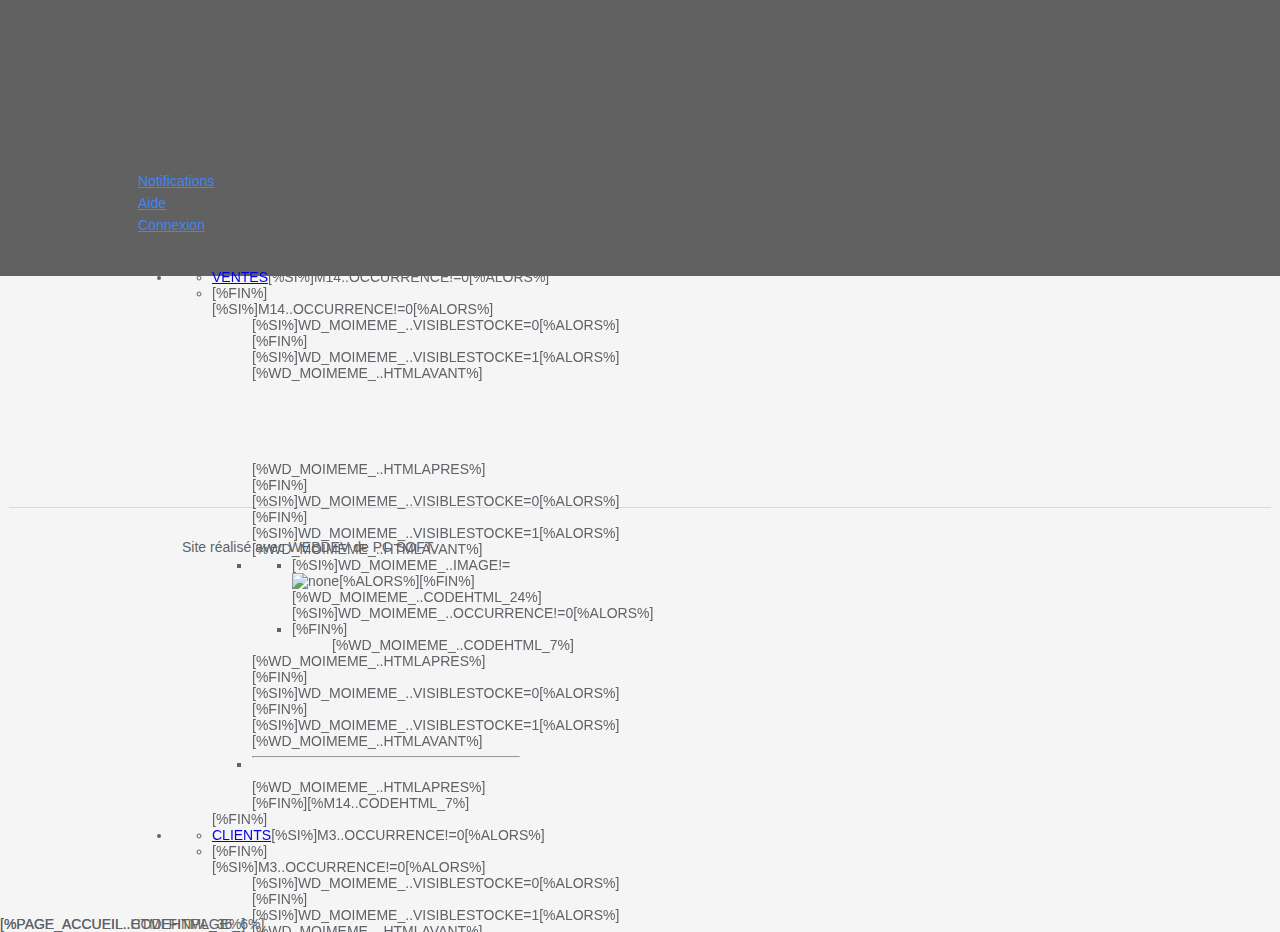
==== commit 41c81371: "push" ====
--- a/Dossier/Projet/Projet.cpl/YEO VIVIANE/00000000/FR/PAGE_ACCUEIL.htm
+++ b/Dossier/Projet/Projet.cpl/YEO VIVIANE/00000000/FR/PAGE_ACCUEIL.htm
@@ -1,22 +1,22 @@
 <!DOCTYPE html>
-<!-- PAGE_ACCUEIL 05/10/2023 11:51 WEBDEV 25 25.0.125.3 --><html lang="fr" class="htmlstd html5">
+<!-- PAGE_ACCUEIL 06/10/2023 15:32 WEBDEV 25 25.0.125.3 --><html lang="fr" class="htmlstd html5">
 <head><meta http-equiv="Content-Type" content="text/html; charset=UTF-8">
 <title>[%PAGE_ACCUEIL..TITRE;22%]</title><meta name="generator" content="WEBDEV">
 <meta name="Description" lang="fr" content="[%PAGE_ACCUEIL..DESCRIPTION;1%]">
 <meta name="keywords" lang="fr" content="[%PAGE_ACCUEIL..MOTSCLES;1%]">
 <meta http-equiv="x-ua-compatible" content="ie=edge">[%PAGE_ACCUEIL..HTMLENTETE%]<style type="text/css">.wblien,.wblienHorsZTR {border:0;background:transparent;padding:0;text-align:center;box-shadow:none;_line-height:normal; color:#4285f4;}.wblienHorsZTR {border:0 !important;background:transparent !important;outline-width:0 !important;} .wblienHorsZTR:not([class^=l-]) {box-shadow: none !important;}a:active{ color:#4285f4;}a:visited{ color:#000000;}</style><link rel="stylesheet" type="text/css" href="[%_PROJET_WEB_%]res/standard.css?10001623e71e8">
 <link rel="stylesheet" type="text/css" href="[%_PROJET_WEB_%]res/static.css?10002734e2cfc">
-<link rel="stylesheet" type="text/css" href="[%_PROJET_WEB_%]Phoenix250PhoenixGreyNix.css?10000afcce493">
-<link rel="stylesheet" type="text/css" href="[%_PROJET_WEB_%]Projet250PhoenixGreyNix.css?1000076b05138">
-<link rel="stylesheet" type="text/css" href="[%_PROJET_WEB_%]palette-GreyNix.css?100008d07e579">
+<link rel="stylesheet" type="text/css" href="[%_PROJET_WEB_%]Phoenix250PhoenixGreyNix.css?100008322dfeb">
+<link rel="stylesheet" type="text/css" href="[%_PROJET_WEB_%]Projet250PhoenixGreyNix.css?100008464d43c">
+<link rel="stylesheet" type="text/css" href="[%_PROJET_WEB_%]palette-GreyNix.css?100006b3fc4db">
 <link rel="stylesheet" type="text/css" href="[%_PROJET_WEB_%]res/WDMenu.css?1000023c8bc59">
-<link rel="stylesheet" type="text/css" href="[%_PROJET_WEB_%]PAGE_ACCUEIL_style.css?10000e70b9781">
+<link rel="stylesheet" type="text/css" href="[%_PROJET_WEB_%]PAGE_ACCUEIL_style.css?10000db9b1586">
 <style type="text/css">
-body{ position:relative;line-height:normal;height:100%;width:100%;margin:0; color:#5f6368;} body{font-family:Roboto, Helvetica, Arial, sans-serif;font-size:14px;}html,body {background-color:#f5f5f5;position:relative;}#page{position:relative; background-color:#f5f5f5;}html, form {height:100%;}#M12,#bzM12{border-top:solid 1px #dadce0;border-right:none;border-bottom:none;border-left:none;border-collapse:collapse;empty-cells:show;border-spacing:0;}.dzM31{width:80px;height:80px;;overflow-x:hidden;;overflow-y:hidden;position:static;}.wbplanche{background-repeat:repeat;background-position:0% 0%;background-attachment:scroll;background-size:auto auto;background-origin:padding-box;}.wbplancheLibInc{_font-size:1px;}</style><style id="wbStyleAncrageIE11" type="text/css">/*<!--*/ @media all and (-ms-high-contrast:none) { *::-ms-backdrop, #page, tr[style*='height: 100%']>td>*[style*='height: 100%'] { height:auto !important; } }  /* IE11 -->*/</style><style type="text/css" class="wbAndrageIEChargement1erAffichage">html.js body {opacity:0;} html.js body:not(*:root){opacity:1;} @media screen { @media (min-width: 0px) {html.js body{opacity:1;}} }</style></head><body onload="[%_CodeInfoError_%];clWDUtil.pfGetTraitement('PAGE_ACCUEIL',15,'_COM')(event); " onunload="clWDUtil.pfGetTraitement('PAGE_ACCUEIL',16,'_COM')(event); "><form name="PAGE_ACCUEIL" action="[%_URL_ACTION_%]" target="_self" onsubmit="return clWDUtil.pfGetTraitement('PAGE_ACCUEIL',18,void 0)(event); " method="post"><div class="h-0"><input type="hidden" name="WD_JSON_PROPRIETE_" value="[%PAGE_ACCUEIL..CODEHTML_42;12%]"/><input type="hidden" name="WD_BUTTON_CLICK_" value=""><input type="hidden" name="WD_ACTION_" value=""></div><table style="width:100.00%;height:100.00%"><tr style="height:100.00%"><td style="width:100.00%"><div  id="page" class="clearfix pos1" data-window-width="1016" data-window-height="1659" data-width="1016" data-height="1659"><table style="width:100.00%;height:1659px"><tr style="height:136px"><td style="width:1016px;min-width:1016px"><div style="height:100%;min-width:1016px;width:auto !important;width:1016px;" class="lh0"><header  class="pos2"><div id="dwwM1" style="position:fixed;left:0px;top:0px;width:100%;height:136px;z-index:800;" class="wbEpingle ancragefixedl" data-width="1016"><table data-width="1016" style=" width:100%; background-color:#616161;" id="M1" class="wbEpingle">
+body{ position:relative;line-height:normal;height:100%;width:100%;margin:0; color:#5f6368;} body{font-family:Roboto, Helvetica, Arial, sans-serif;font-size:14px;}html,body {background-color:#f5f5f5;position:relative;}#page{position:relative; background-color:#f5f5f5;}html, form {height:100%;}#M12,#bzM12{border-top:solid 1px #dadce0;border-right:none;border-bottom:none;border-left:none;border-collapse:collapse;empty-cells:show;border-spacing:0;}.dzM31{width:80px;height:80px;;overflow-x:hidden;;overflow-y:hidden;position:static;}.wbplanche{background-repeat:repeat;background-position:0% 0%;background-attachment:scroll;background-size:auto auto;background-origin:padding-box;}.wbplancheLibInc{_font-size:1px;}</style><style id="wbStyleAncrageIE11" type="text/css">/*<!--*/ @media all and (-ms-high-contrast:none) { *::-ms-backdrop, #page, tr[style*='height: 100%']>td>*[style*='height: 100%'] { height:auto !important; } }  /* IE11 -->*/</style><style type="text/css" class="wbAndrageIEChargement1erAffichage">html.js body {opacity:0;} html.js body:not(*:root){opacity:1;} @media screen { @media (min-width: 0px) {html.js body{opacity:1;}} }</style></head><body onload="[%_CodeInfoError_%];clWDUtil.pfGetTraitement('PAGE_ACCUEIL',15,'_COM')(event); " onunload="clWDUtil.pfGetTraitement('PAGE_ACCUEIL',16,'_COM')(event); "><form name="PAGE_ACCUEIL" action="[%_URL_ACTION_%]" target="_self" onsubmit="return clWDUtil.pfGetTraitement('PAGE_ACCUEIL',18,void 0)(event); " method="post"><div class="h-0"><input type="hidden" name="WD_JSON_PROPRIETE_" value="[%PAGE_ACCUEIL..CODEHTML_42;12%]"/><input type="hidden" name="WD_BUTTON_CLICK_" value=""><input type="hidden" name="WD_ACTION_" value=""></div><table style="width:100.00%;height:100.00%"><tr style="height:100.00%"><td style="width:100.00%"><div  id="page" class="clearfix pos1" data-window-width="1016" data-window-height="1659" data-width="1016" data-height="1659"><table style="width:100.00%;height:100.00%"><tr style="height:136px"><td style="width:100.00%"><header  class="pos2"><div id="dwwM1" style="position:fixed;left:0px;top:0px;width:100%;height:136px;z-index:800;" class="wbEpingle ancragefixedl" data-width="1016"><table data-width="1016" style=" width:100%; background-color:#616161;" id="M1" class="wbEpingle">
 <tr><td style=" height:136px;"><table style="width:100.00%;height:136px"><tr style="height:96px"><td style="width:100.00%"><table style="width:100.00%;height:96px"><tr style="height:96px"><td style="width:100.00%"><table style=" width:100%; background-color:#616161;" id="M6">
 <tr><td style=" height:96px;"><table style="height:100%;margin:0 auto;;width:1016px"><tr style="height:100%"><td><div  class="pos3"><div  class="pos4"><div  class="pos5"><div class="lh0 dzSpan dzM31" id="dzM31" style=""><i class="wbHnImg" style="opacity:0;" data-wbModeHomothetique="17"><img src="[%_PROJET_WEB_%]res/Logo250_PhoenixGreyNix.png" alt="" id="M31" class="Image padding" style=" width:80px; height:80px;display:block;border:0;" onload="(window.wbImgHomNav ? window.wbImgHomNav(this,17) : (window['wbImgHomNav_DejaLoaded'] = (window['wbImgHomNav_DejaLoaded']||[]).concat([  [this,17]  ]))); "></i></div></div></div><div  class="pos6"><div  class="pos7"><table style=" width:510px;height:75px;"><tr><td id="tzM19" class="Titre-Site padding">Company</td></tr></table></div></div><div  class="pos8"><div  class="pos9"><table style=" width:100px;height:20px;"><tr><td id="tzM39" class="LIEN-Haut-de-page-Centre valignmiddle"><a href="javascript:if(clWDUtil.pfGetTraitement('PAGE_ACCUEIL',18,void 0)()){_JSL(_PAGE_,'M39','_self','','');}" id="M39" class="LIEN-Haut-de-page-Centre wblienHorsZTR bbox padding">Notifications</a></td></tr></table></div></div><div  class="pos10"><div  class="pos11"><table style=" width:100px;height:20px;"><tr><td id="tzM38" class="LIEN-Haut-de-page-Centre valignmiddle"><a href="javascript:if(clWDUtil.pfGetTraitement('PAGE_ACCUEIL',18,void 0)()){_JSL(_PAGE_,'M38','_self','','');}" id="M38" class="LIEN-Haut-de-page-Centre wblienHorsZTR bbox padding">Aide</a></td></tr></table></div></div><div  class="pos12"><div  class="pos13"><table style=" width:100px;height:20px;"><tr><td id="tzM37" class="LIEN-Haut-de-page-Centre valignmiddle"><a href="javascript:if(clWDUtil.pfGetTraitement('PAGE_ACCUEIL',18,void 0)()){_JSL(_PAGE_,'M37','_self','','');}" id="M37" class="LIEN-Haut-de-page-Centre wblienHorsZTR bbox padding">Connexion</a></td></tr></table></div></div></div></td></tr></table></td></tr></table></td></tr></table></td></tr><tr><td style="width:100.00%"><table style="width:100.00%"><tr><td style="width:100.00%"><table style=" width:100%;position:relative;z-index:17;" id="M7" class="CELL-Menu M7-sty10001 padding">
-<tr><td><table style="position:relative;width:100%;height:100%;margin-bottom:-1px"><tr style="height:100%"><td></td></tr><tr style="height:1px"><td><div id="dwwM13" style="position:absolute;left:50%;top:0px;width:388px;height:40px;z-index:15;margin-left:-508px;"><nav id="M13" class="wbMenuMain wbMenuHorizontal wbMenuSouris" class="wbMenuMain wbMenuHorizontal wbMenuSouris" role="navigation"><ul role="menubar" class="effet WDOngletMain" onclick="oGetObjetChamp('M13').OnClick(event)"><li id="tzM14" class="padding effet WDMenuTDImage wbMenuOption WDMenuOption[%SI%]M14..SELECTIONNEE=1[%ALORS%]Select[%FIN%][%SI%]M14..OCCURRENCE!=0[%ALORS%] wbAvecSousMenu wbCollapse[%FIN%]" role="menuitem"[%SI%]M14..OCCURRENCE!=0[%ALORS%] aria-haspopup="true"[%FIN%]><ul class="wbOptionAvecSousMenu"><li class="wbOptionLien"><a href="javascript:_JEM('M14','_self','','',true)" id="M14" class="l-0 wbLienMenu [%SI%]M14..OCCURRENCE!=0[%ALORS%]wbLienMenuAvecSousMenu[%FIN%] MENU-CSS-Defaut M13-sty10001 M14-sty10001 [%SI%]M14..SELECTIONNEE=1[%ALORS%]wbActif[%FIN%] padding webdevclass-riche" data-classConcat="true" data-classRemove="(wbLienMenuAvecSousMenu|wbLienMenuAvecSousMenuBlancGaucheDefautVerticalMobile)">VENTES</a>[%SI%]M14..OCCURRENCE!=0[%ALORS%]<i class="wbOptionFleche wbPictoFleche"></i></li><li class="wbOptionSousMenu">[%FIN%][%SI%]M14..OCCURRENCE!=0[%ALORS%]<ul role="menu" class="WDSousMenu l-0 lh0"><DYN_MENUOPTION name="M14">[%SI%]WD_MOIMEME_..VISIBLESTOCKE=0[%ALORS%]<input type="hidden" name="[%WD_MOIMEME_..ALIAS%]" value="[%WD_MOIMEME_;1%]">[%FIN%][%SI%]WD_MOIMEME_..VISIBLESTOCKE=1[%ALORS%][%WD_MOIMEME_..HTMLAVANT%]<li id="tz[%WD_MOIMEME_..ALIAS%]" style="[%SI%]WD_MOIMEME_..VISIBLESTOCKE=0[%ALORS%]display:none;visibility:hidden;[%FIN%]" class="padding effet WDMenuTDImage wbMenuOption WDMenuOption[%SI%]WD_MOIMEME_..SELECTIONNEE=1[%ALORS%]Select[%FIN%][%SI%]WD_MOIMEME_..OCCURRENCE!=0[%ALORS%] wbAvecSousMenu wbCollapse[%FIN%][%SI%]WD_MOIMEME_..ETAT=4[%ALORS%] wbgrise[%FIN%] wbstyle" role="menuitem"[%SI%]WD_MOIMEME_..OCCURRENCE!=0[%ALORS%] aria-haspopup="true"[%FIN%]><ul class="wbOptionAvecSousMenu"><li class="wbOptionLien"><a[%SI%]WD_MOIMEME_..ETAT=0[%ALORS%][%SI%]WD_MOIMEME_..CODEHTML_23=1[%ALORS%] href="[%SI%]WD_MOIMEME_..URL!=[%ALORS%][%WD_MOIMEME_..URL%][%FIN%][%SI%]WD_MOIMEME_..URL=[%ALORS%]javascript:_JEM('[%WD_MOIMEME_..ALIAS%]','_self','','',true)[%FIN%]"[%FIN%][%FIN%] id="[%WD_MOIMEME_..ALIAS%]" style=" [%SI%]WD_MOIMEME_..COULEUR!=[%ALORS%][%SI%]WD_MOIMEME_..COULEUR!=-1[%ALORS%]color:#[%WD_MOIMEME_..COULEUR%];[%FIN%][%FIN%] [%SI%]WD_MOIMEME_..COULEURFOND!=[%ALORS%][%SI%]WD_MOIMEME_..COULEURFOND!=-1[%ALORS%]background-color:#[%WD_MOIMEME_..COULEURFOND%];[%FIN%][%FIN%]font-weight:[%WD_MOIMEME_..POLICEGRAS;4%];font-style:[%WD_MOIMEME_..POLICEITALIQUE;5%];[%SI%]WD_MOIMEME_..POLICENOM!=[%ALORS%]font-family:[%WD_MOIMEME_..POLICENOM%];[%FIN%]text-decoration:[%WD_MOIMEME_..POLICESOULIGNEE;6%];[%SI%]WD_MOIMEME_..POLICETAILLE!=0[%ALORS%]font-size:[%WD_MOIMEME_..POLICETAILLE;7%];[%FIN%][%SI%]WD_MOIMEME_..CADRAGEH!=-1[%ALORS%]text-align:[%WD_MOIMEME_..CADRAGEH;9%];[%FIN%][%SI%]WD_MOIMEME_..CADRAGEV!=-1[%ALORS%]vertical-align:[%WD_MOIMEME_..CADRAGEV;10%];[%FIN%][%SI%]WD_MOIMEME_..OPACITE!=100[%ALORS%]zoom:1;opacity:[%WD_MOIMEME_..OPACITE;8%];[%FIN%][%SI%]WD_MOIMEME_..LARGEUR!=-1[%ALORS%]width:[%WD_MOIMEME_..LARGEUR%]px;[%FIN%][%SI%]WD_MOIMEME_..HAUTEUR!=-1[%ALORS%]height:[%WD_MOIMEME_..HAUTEUR%]px;[%FIN%][%SI%]WD_MOIMEME_..CURSEURSOURIS!=auto[%ALORS%]cursor:[%WD_MOIMEME_..CURSEURSOURIS%];[%FIN%]" class="[%WD_MOIMEME_..CLASSEHTML;22%][%SI%]WD_MOIMEME_..ETAT=4[%ALORS%] wbgrise[%FIN%] wbstyle wbLienMenu [%SI%]WD_MOIMEME_..OCCURRENCE!=0[%ALORS%]wbLienMenuAvecSousMenu[%FIN%] SOUSMENU-CSS-Defaut M13-sty10235 [%SI%]WD_MOIMEME_..SELECTIONNEE=1[%ALORS%]wbActif[%FIN%] padding" data-webdev-class-usr="[%WD_MOIMEME_..CLASSEHTML;22%]" title="[%WD_MOIMEME_..BULLE%]"[%SI%]WD_MOIMEME_..ETAT=1[%ALORS%] READONLY[%FIN%][%SI%]WD_MOIMEME_..ETAT=4[%ALORS%] DISABLED[%FIN%] data-classConcat="true" data-classRemove="(wbLienMenuAvecSousMenu|wbLienMenuAvecSousMenuBlancGaucheDefautVerticalMobile)"><DYN_HREF name="WD_MOIMEME_"  href="[%SI%]WD_MOIMEME_..URL!=[%ALORS%][%WD_MOIMEME_..URL%][%FIN%][%SI%]WD_MOIMEME_..URL=[%ALORS%]javascript:_JEM('[%WD_MOIMEME_..ALIAS%]','_self','','',true)[%FIN%]">[%SI%]WD_MOIMEME_..IMAGE!=[%ALORS%]<img src="[%_PROJET_WEB_%][%WD_MOIMEME_..IMAGE%]" alt="none" style="float:left;">[%FIN%][%WD_MOIMEME_..LIBELLE;1%]</a>[%SI%]WD_MOIMEME_..OCCURRENCE!=0[%ALORS%]<i class="wbOptionFleche wbPictoFleche"></i></li><li class="wbOptionSousMenu">[%FIN%]</li></ul></li>[%WD_MOIMEME_..HTMLAPRES%][%FIN%]</DYN_MENUOPTION><DYN_MENUMENU name="M14">[%SI%]WD_MOIMEME_..VISIBLESTOCKE=0[%ALORS%]<input type="hidden" name="[%WD_MOIMEME_..ALIAS%]" value="[%WD_MOIMEME_;1%]">[%FIN%][%SI%]WD_MOIMEME_..VISIBLESTOCKE=1[%ALORS%][%WD_MOIMEME_..HTMLAVANT%]<li id="tz[%WD_MOIMEME_..ALIAS%]" class="padding effet WDMenuTDImage wbMenuOption WDMenuOption[%SI%]WD_MOIMEME_..SELECTIONNEE=1[%ALORS%]Select[%FIN%][%SI%]WD_MOIMEME_..OCCURRENCE!=0[%ALORS%] wbAvecSousMenu wbCollapse[%FIN%][%SI%]WD_MOIMEME_..ETAT=4[%ALORS%] wbgrise[%FIN%] wbstyle" role="menuitem"[%SI%]WD_MOIMEME_..OCCURRENCE!=0[%ALORS%] aria-haspopup="true"[%FIN%]><ul class="wbOptionAvecSousMenu"><li class="wbOptionLien"><a[%SI%]WD_MOIMEME_..ETAT=0[%ALORS%][%SI%]WD_MOIMEME_..CODEHTML_23=1[%ALORS%] href="[%SI%]WD_MOIMEME_..URL!=[%ALORS%][%WD_MOIMEME_..URL%][%FIN%][%SI%]WD_MOIMEME_..URL=[%ALORS%]javascript:_JEM('[%WD_MOIMEME_..ALIAS%]','_self','','',true)[%FIN%]"[%FIN%][%FIN%] id="[%WD_MOIMEME_..ALIAS%]" style=" [%SI%]WD_MOIMEME_..COULEUR!=[%ALORS%][%SI%]WD_MOIMEME_..COULEUR!=-1[%ALORS%]color:#[%WD_MOIMEME_..COULEUR%];[%FIN%][%FIN%] [%SI%]WD_MOIMEME_..COULEURFOND!=[%ALORS%][%SI%]WD_MOIMEME_..COULEURFOND!=-1[%ALORS%]background-color:#[%WD_MOIMEME_..COULEURFOND%];[%FIN%][%FIN%]font-weight:[%WD_MOIMEME_..POLICEGRAS;4%];font-style:[%WD_MOIMEME_..POLICEITALIQUE;5%];[%SI%]WD_MOIMEME_..POLICENOM!=[%ALORS%]font-family:[%WD_MOIMEME_..POLICENOM%];[%FIN%]text-decoration:[%WD_MOIMEME_..POLICESOULIGNEE;6%];[%SI%]WD_MOIMEME_..POLICETAILLE!=0[%ALORS%]font-size:[%WD_MOIMEME_..POLICETAILLE;7%];[%FIN%][%SI%]WD_MOIMEME_..CADRAGEH!=-1[%ALORS%]text-align:[%WD_MOIMEME_..CADRAGEH;9%];[%FIN%][%SI%]WD_MOIMEME_..CADRAGEV!=-1[%ALORS%]vertical-align:[%WD_MOIMEME_..CADRAGEV;10%];[%FIN%][%SI%]WD_MOIMEME_..OPACITE!=100[%ALORS%]zoom:1;opacity:[%WD_MOIMEME_..OPACITE;8%];[%FIN%][%SI%]WD_MOIMEME_..LARGEUR!=-1[%ALORS%]width:[%WD_MOIMEME_..LARGEUR%]px;[%FIN%][%SI%]WD_MOIMEME_..HAUTEUR!=-1[%ALORS%]height:[%WD_MOIMEME_..HAUTEUR%]px;[%FIN%][%SI%]WD_MOIMEME_..CURSEURSOURIS!=auto[%ALORS%]cursor:[%WD_MOIMEME_..CURSEURSOURIS%];[%FIN%]" class="[%SI%]WD_MOIMEME_..ETAT=4[%ALORS%] wbgrise[%FIN%] wbstyle wbLienMenu [%SI%]WD_MOIMEME_..OCCURRENCE!=0[%ALORS%]wbLienMenuAvecSousMenu[%FIN%] SOUSMENU-CSS-Defaut M13-sty10235 [%SI%]WD_MOIMEME_..SELECTIONNEE=1[%ALORS%]wbActif[%FIN%] padding" title="[%WD_MOIMEME_..BULLE%]"[%SI%]WD_MOIMEME_..ETAT=1[%ALORS%] READONLY[%FIN%][%SI%]WD_MOIMEME_..ETAT=4[%ALORS%] DISABLED[%FIN%] data-classConcat="true" data-classRemove="(wbLienMenuAvecSousMenu|wbLienMenuAvecSousMenuBlancGaucheDefautVerticalMobile)"><DYN_HREF name="WD_MOIMEME_"  href="[%SI%]WD_MOIMEME_..URL!=[%ALORS%][%WD_MOIMEME_..URL%][%FIN%][%SI%]WD_MOIMEME_..URL=[%ALORS%]javascript:_JEM('[%WD_MOIMEME_..ALIAS%]','_self','','',true)[%FIN%]">[%SI%]WD_MOIMEME_..IMAGE!=[%ALORS%]<img src="[%_PROJET_WEB_%][%WD_MOIMEME_..IMAGE%]" alt="none" style="float:left;">[%FIN%][%WD_MOIMEME_..CODEHTML_24%]</a>[%SI%]WD_MOIMEME_..OCCURRENCE!=0[%ALORS%]<i class="wbOptionFleche wbPictoFleche"></i></li><li class="wbOptionSousMenu">[%FIN%]<ul role="menu" class="WDSousMenu lh0">[%WD_MOIMEME_..CODEHTML_7%]</ul></li></ul></li>[%WD_MOIMEME_..HTMLAPRES%][%FIN%]</DYN_MENUMENU><DYN_MENUSEPARATEUR name="M14">[%SI%]WD_MOIMEME_..VISIBLESTOCKE=0[%ALORS%]<input type="hidden" name="[%WD_MOIMEME_..ALIAS%]" value="[%WD_MOIMEME_;1%]">[%FIN%][%SI%]WD_MOIMEME_..VISIBLESTOCKE=1[%ALORS%][%WD_MOIMEME_..HTMLAVANT%]<li id="tz[%WD_MOIMEME_..ALIAS%]" class="WDMenuOption WDMenuSep wbMenuOption" role="separator"><hr/></li>[%WD_MOIMEME_..HTMLAPRES%][%FIN%]</DYN_MENUSEPARATEUR>[%M14..CODEHTML_7%]</ul>[%FIN%]</li></ul></li><li id="tzM3" class="padding effet WDMenuTDImage wbMenuOption WDMenuOption[%SI%]M3..SELECTIONNEE=1[%ALORS%]Select[%FIN%][%SI%]M3..OCCURRENCE!=0[%ALORS%] wbAvecSousMenu wbCollapse[%FIN%]" role="menuitem"[%SI%]M3..OCCURRENCE!=0[%ALORS%] aria-haspopup="true"[%FIN%]><ul class="wbOptionAvecSousMenu"><li class="wbOptionLien"><a href="javascript:_JEM('M3','_self','','',true)" id="M3" class="l-0 wbLienMenu [%SI%]M3..OCCURRENCE!=0[%ALORS%]wbLienMenuAvecSousMenu[%FIN%] MENU-CSS-Defaut M13-sty10001 M3-sty10001 [%SI%]M3..SELECTIONNEE=1[%ALORS%]wbActif[%FIN%] padding webdevclass-riche" data-classConcat="true" data-classRemove="(wbLienMenuAvecSousMenu|wbLienMenuAvecSousMenuBlancGaucheDefautVerticalMobile)">CLIENTS</a>[%SI%]M3..OCCURRENCE!=0[%ALORS%]<i class="wbOptionFleche wbPictoFleche"></i></li><li class="wbOptionSousMenu">[%FIN%][%SI%]M3..OCCURRENCE!=0[%ALORS%]<ul role="menu" class="WDSousMenu l-0 lh0"><DYN_MENUOPTION name="M3">[%SI%]WD_MOIMEME_..VISIBLESTOCKE=0[%ALORS%]<input type="hidden" name="[%WD_MOIMEME_..ALIAS%]" value="[%WD_MOIMEME_;1%]">[%FIN%][%SI%]WD_MOIMEME_..VISIBLESTOCKE=1[%ALORS%][%WD_MOIMEME_..HTMLAVANT%]<li id="tz[%WD_MOIMEME_..ALIAS%]" style="[%SI%]WD_MOIMEME_..VISIBLESTOCKE=0[%ALORS%]display:none;visibility:hidden;[%FIN%]" class="padding effet WDMenuTDImage wbMenuOption WDMenuOption[%SI%]WD_MOIMEME_..SELECTIONNEE=1[%ALORS%]Select[%FIN%][%SI%]WD_MOIMEME_..OCCURRENCE!=0[%ALORS%] wbAvecSousMenu wbCollapse[%FIN%][%SI%]WD_MOIMEME_..ETAT=4[%ALORS%] wbgrise[%FIN%] wbstyle" role="menuitem"[%SI%]WD_MOIMEME_..OCCURRENCE!=0[%ALORS%] aria-haspopup="true"[%FIN%]><ul class="wbOptionAvecSousMenu"><li class="wbOptionLien"><a[%SI%]WD_MOIMEME_..ETAT=0[%ALORS%][%SI%]WD_MOIMEME_..CODEHTML_23=1[%ALORS%] href="[%SI%]WD_MOIMEME_..URL!=[%ALORS%][%WD_MOIMEME_..URL%][%FIN%][%SI%]WD_MOIMEME_..URL=[%ALORS%]javascript:_JEM('[%WD_MOIMEME_..ALIAS%]','_self','','',true)[%FIN%]"[%FIN%][%FIN%] id="[%WD_MOIMEME_..ALIAS%]" style=" [%SI%]WD_MOIMEME_..COULEUR!=[%ALORS%][%SI%]WD_MOIMEME_..COULEUR!=-1[%ALORS%]color:#[%WD_MOIMEME_..COULEUR%];[%FIN%][%FIN%] [%SI%]WD_MOIMEME_..COULEURFOND!=[%ALORS%][%SI%]WD_MOIMEME_..COULEURFOND!=-1[%ALORS%]background-color:#[%WD_MOIMEME_..COULEURFOND%];[%FIN%][%FIN%]font-weight:[%WD_MOIMEME_..POLICEGRAS;4%];font-style:[%WD_MOIMEME_..POLICEITALIQUE;5%];[%SI%]WD_MOIMEME_..POLICENOM!=[%ALORS%]font-family:[%WD_MOIMEME_..POLICENOM%];[%FIN%]text-decoration:[%WD_MOIMEME_..POLICESOULIGNEE;6%];[%SI%]WD_MOIMEME_..POLICETAILLE!=0[%ALORS%]font-size:[%WD_MOIMEME_..POLICETAILLE;7%];[%FIN%][%SI%]WD_MOIMEME_..CADRAGEH!=-1[%ALORS%]text-align:[%WD_MOIMEME_..CADRAGEH;9%];[%FIN%][%SI%]WD_MOIMEME_..CADRAGEV!=-1[%ALORS%]vertical-align:[%WD_MOIMEME_..CADRAGEV;10%];[%FIN%][%SI%]WD_MOIMEME_..OPACITE!=100[%ALORS%]zoom:1;opacity:[%WD_MOIMEME_..OPACITE;8%];[%FIN%][%SI%]WD_MOIMEME_..LARGEUR!=-1[%ALORS%]width:[%WD_MOIMEME_..LARGEUR%]px;[%FIN%][%SI%]WD_MOIMEME_..HAUTEUR!=-1[%ALORS%]height:[%WD_MOIMEME_..HAUTEUR%]px;[%FIN%][%SI%]WD_MOIMEME_..CURSEURSOURIS!=auto[%ALORS%]cursor:[%WD_MOIMEME_..CURSEURSOURIS%];[%FIN%]" class="[%WD_MOIMEME_..CLASSEHTML;22%][%SI%]WD_MOIMEME_..ETAT=4[%ALORS%] wbgrise[%FIN%] wbstyle wbLienMenu [%SI%]WD_MOIMEME_..OCCURRENCE!=0[%ALORS%]wbLienMenuAvecSousMenu[%FIN%] SOUSMENU-CSS-Defaut M13-sty10235 [%SI%]WD_MOIMEME_..SELECTIONNEE=1[%ALORS%]wbActif[%FIN%] padding" data-webdev-class-usr="[%WD_MOIMEME_..CLASSEHTML;22%]" title="[%WD_MOIMEME_..BULLE%]"[%SI%]WD_MOIMEME_..ETAT=1[%ALORS%] READONLY[%FIN%][%SI%]WD_MOIMEME_..ETAT=4[%ALORS%] DISABLED[%FIN%] data-classConcat="true" data-classRemove="(wbLienMenuAvecSousMenu|wbLienMenuAvecSousMenuBlancGaucheDefautVerticalMobile)"><DYN_HREF name="WD_MOIMEME_"  href="[%SI%]WD_MOIMEME_..URL!=[%ALORS%][%WD_MOIMEME_..URL%][%FIN%][%SI%]WD_MOIMEME_..URL=[%ALORS%]javascript:_JEM('[%WD_MOIMEME_..ALIAS%]','_self','','',true)[%FIN%]">[%SI%]WD_MOIMEME_..IMAGE!=[%ALORS%]<img src="[%_PROJET_WEB_%][%WD_MOIMEME_..IMAGE%]" alt="none" style="float:left;">[%FIN%][%WD_MOIMEME_..LIBELLE;1%]</a>[%SI%]WD_MOIMEME_..OCCURRENCE!=0[%ALORS%]<i class="wbOptionFleche wbPictoFleche"></i></li><li class="wbOptionSousMenu">[%FIN%]</li></ul></li>[%WD_MOIMEME_..HTMLAPRES%][%FIN%]</DYN_MENUOPTION><DYN_MENUMENU name="M3">[%SI%]WD_MOIMEME_..VISIBLESTOCKE=0[%ALORS%]<input type="hidden" name="[%WD_MOIMEME_..ALIAS%]" value="[%WD_MOIMEME_;1%]">[%FIN%][%SI%]WD_MOIMEME_..VISIBLESTOCKE=1[%ALORS%][%WD_MOIMEME_..HTMLAVANT%]<li id="tz[%WD_MOIMEME_..ALIAS%]" class="padding effet WDMenuTDImage wbMenuOption WDMenuOption[%SI%]WD_MOIMEME_..SELECTIONNEE=1[%ALORS%]Select[%FIN%][%SI%]WD_MOIMEME_..OCCURRENCE!=0[%ALORS%] wbAvecSousMenu wbCollapse[%FIN%][%SI%]WD_MOIMEME_..ETAT=4[%ALORS%] wbgrise[%FIN%] wbstyle" role="menuitem"[%SI%]WD_MOIMEME_..OCCURRENCE!=0[%ALORS%] aria-haspopup="true"[%FIN%]><ul class="wbOptionAvecSousMenu"><li class="wbOptionLien"><a[%SI%]WD_MOIMEME_..ETAT=0[%ALORS%][%SI%]WD_MOIMEME_..CODEHTML_23=1[%ALORS%] href="[%SI%]WD_MOIMEME_..URL!=[%ALORS%][%WD_MOIMEME_..URL%][%FIN%][%SI%]WD_MOIMEME_..URL=[%ALORS%]javascript:_JEM('[%WD_MOIMEME_..ALIAS%]','_self','','',true)[%FIN%]"[%FIN%][%FIN%] id="[%WD_MOIMEME_..ALIAS%]" style=" [%SI%]WD_MOIMEME_..COULEUR!=[%ALORS%][%SI%]WD_MOIMEME_..COULEUR!=-1[%ALORS%]color:#[%WD_MOIMEME_..COULEUR%];[%FIN%][%FIN%] [%SI%]WD_MOIMEME_..COULEURFOND!=[%ALORS%][%SI%]WD_MOIMEME_..COULEURFOND!=-1[%ALORS%]background-color:#[%WD_MOIMEME_..COULEURFOND%];[%FIN%][%FIN%]font-weight:[%WD_MOIMEME_..POLICEGRAS;4%];font-style:[%WD_MOIMEME_..POLICEITALIQUE;5%];[%SI%]WD_MOIMEME_..POLICENOM!=[%ALORS%]font-family:[%WD_MOIMEME_..POLICENOM%];[%FIN%]text-decoration:[%WD_MOIMEME_..POLICESOULIGNEE;6%];[%SI%]WD_MOIMEME_..POLICETAILLE!=0[%ALORS%]font-size:[%WD_MOIMEME_..POLICETAILLE;7%];[%FIN%][%SI%]WD_MOIMEME_..CADRAGEH!=-1[%ALORS%]text-align:[%WD_MOIMEME_..CADRAGEH;9%];[%FIN%][%SI%]WD_MOIMEME_..CADRAGEV!=-1[%ALORS%]vertical-align:[%WD_MOIMEME_..CADRAGEV;10%];[%FIN%][%SI%]WD_MOIMEME_..OPACITE!=100[%ALORS%]zoom:1;opacity:[%WD_MOIMEME_..OPACITE;8%];[%FIN%][%SI%]WD_MOIMEME_..LARGEUR!=-1[%ALORS%]width:[%WD_MOIMEME_..LARGEUR%]px;[%FIN%][%SI%]WD_MOIMEME_..HAUTEUR!=-1[%ALORS%]height:[%WD_MOIMEME_..HAUTEUR%]px;[%FIN%][%SI%]WD_MOIMEME_..CURSEURSOURIS!=auto[%ALORS%]cursor:[%WD_MOIMEME_..CURSEURSOURIS%];[%FIN%]" class="[%SI%]WD_MOIMEME_..ETAT=4[%ALORS%] wbgrise[%FIN%] wbstyle wbLienMenu [%SI%]WD_MOIMEME_..OCCURRENCE!=0[%ALORS%]wbLienMenuAvecSousMenu[%FIN%] SOUSMENU-CSS-Defaut M13-sty10235 [%SI%]WD_MOIMEME_..SELECTIONNEE=1[%ALORS%]wbActif[%FIN%] padding" title="[%WD_MOIMEME_..BULLE%]"[%SI%]WD_MOIMEME_..ETAT=1[%ALORS%] READONLY[%FIN%][%SI%]WD_MOIMEME_..ETAT=4[%ALORS%] DISABLED[%FIN%] data-classConcat="true" data-classRemove="(wbLienMenuAvecSousMenu|wbLienMenuAvecSousMenuBlancGaucheDefautVerticalMobile)"><DYN_HREF name="WD_MOIMEME_"  href="[%SI%]WD_MOIMEME_..URL!=[%ALORS%][%WD_MOIMEME_..URL%][%FIN%][%SI%]WD_MOIMEME_..URL=[%ALORS%]javascript:_JEM('[%WD_MOIMEME_..ALIAS%]','_self','','',true)[%FIN%]">[%SI%]WD_MOIMEME_..IMAGE!=[%ALORS%]<img src="[%_PROJET_WEB_%][%WD_MOIMEME_..IMAGE%]" alt="none" style="float:left;">[%FIN%][%WD_MOIMEME_..CODEHTML_24%]</a>[%SI%]WD_MOIMEME_..OCCURRENCE!=0[%ALORS%]<i class="wbOptionFleche wbPictoFleche"></i></li><li class="wbOptionSousMenu">[%FIN%]<ul role="menu" class="WDSousMenu lh0">[%WD_MOIMEME_..CODEHTML_7%]</ul></li></ul></li>[%WD_MOIMEME_..HTMLAPRES%][%FIN%]</DYN_MENUMENU><DYN_MENUSEPARATEUR name="M3">[%SI%]WD_MOIMEME_..VISIBLESTOCKE=0[%ALORS%]<input type="hidden" name="[%WD_MOIMEME_..ALIAS%]" value="[%WD_MOIMEME_;1%]">[%FIN%][%SI%]WD_MOIMEME_..VISIBLESTOCKE=1[%ALORS%][%WD_MOIMEME_..HTMLAVANT%]<li id="tz[%WD_MOIMEME_..ALIAS%]" class="WDMenuOption WDMenuSep wbMenuOption" role="separator"><hr/></li>[%WD_MOIMEME_..HTMLAPRES%][%FIN%]</DYN_MENUSEPARATEUR>[%M3..CODEHTML_7%]</ul>[%FIN%]</li></ul></li><li id="tzM5" class="padding effet WDMenuTDImage wbMenuOption WDMenuOption[%SI%]M5..SELECTIONNEE=1[%ALORS%]Select[%FIN%][%SI%]M5..OCCURRENCE!=0[%ALORS%] wbAvecSousMenu wbCollapse[%FIN%]" role="menuitem"[%SI%]M5..OCCURRENCE!=0[%ALORS%] aria-haspopup="true"[%FIN%]><ul class="wbOptionAvecSousMenu"><li class="wbOptionLien"><a href="[%URL()%]?M5" id="M5" class="l-0 wbLienMenu [%SI%]M5..OCCURRENCE!=0[%ALORS%]wbLienMenuAvecSousMenu[%FIN%] MENU-CSS-Defaut M13-sty10001 M5-sty10001 [%SI%]M5..SELECTIONNEE=1[%ALORS%]wbActif[%FIN%] padding webdevclass-riche" data-classConcat="true" data-classRemove="(wbLienMenuAvecSousMenu|wbLienMenuAvecSousMenuBlancGaucheDefautVerticalMobile)">Pages</a>[%SI%]M5..OCCURRENCE!=0[%ALORS%]<i class="wbOptionFleche wbPictoFleche"></i></li><li class="wbOptionSousMenu">[%FIN%][%SI%]M5..OCCURRENCE!=0[%ALORS%]<ul role="menu" class="WDSousMenu l-0 lh0"><DYN_MENUOPTION name="M5">[%SI%]WD_MOIMEME_..VISIBLESTOCKE=0[%ALORS%]<input type="hidden" name="[%WD_MOIMEME_..ALIAS%]" value="[%WD_MOIMEME_;1%]">[%FIN%][%SI%]WD_MOIMEME_..VISIBLESTOCKE=1[%ALORS%][%WD_MOIMEME_..HTMLAVANT%]<li id="tz[%WD_MOIMEME_..ALIAS%]" style="[%SI%]WD_MOIMEME_..VISIBLESTOCKE=0[%ALORS%]display:none;visibility:hidden;[%FIN%]" class="padding effet WDMenuTDImage wbMenuOption WDMenuOption[%SI%]WD_MOIMEME_..SELECTIONNEE=1[%ALORS%]Select[%FIN%][%SI%]WD_MOIMEME_..OCCURRENCE!=0[%ALORS%] wbAvecSousMenu wbCollapse[%FIN%][%SI%]WD_MOIMEME_..ETAT=4[%ALORS%] wbgrise[%FIN%] wbstyle" role="menuitem"[%SI%]WD_MOIMEME_..OCCURRENCE!=0[%ALORS%] aria-haspopup="true"[%FIN%]><ul class="wbOptionAvecSousMenu"><li class="wbOptionLien"><a[%SI%]WD_MOIMEME_..ETAT=0[%ALORS%][%SI%]WD_MOIMEME_..CODEHTML_23=1[%ALORS%] href="[%SI%]WD_MOIMEME_..URL!=[%ALORS%][%WD_MOIMEME_..URL%][%FIN%][%SI%]WD_MOIMEME_..URL=[%ALORS%]javascript:_JEM('[%WD_MOIMEME_..ALIAS%]','_self','')[%FIN%]"[%FIN%][%FIN%] id="[%WD_MOIMEME_..ALIAS%]" style=" [%SI%]WD_MOIMEME_..COULEUR!=[%ALORS%][%SI%]WD_MOIMEME_..COULEUR!=-1[%ALORS%]color:#[%WD_MOIMEME_..COULEUR%];[%FIN%][%FIN%] [%SI%]WD_MOIMEME_..COULEURFOND!=[%ALORS%][%SI%]WD_MOIMEME_..COULEURFOND!=-1[%ALORS%]background-color:#[%WD_MOIMEME_..COULEURFOND%];[%FIN%][%FIN%]font-weight:[%WD_MOIMEME_..POLICEGRAS;4%];font-style:[%WD_MOIMEME_..POLICEITALIQUE;5%];[%SI%]WD_MOIMEME_..POLICENOM!=[%ALORS%]font-family:[%WD_MOIMEME_..POLICENOM%];[%FIN%]text-decoration:[%WD_MOIMEME_..POLICESOULIGNEE;6%];[%SI%]WD_MOIMEME_..POLICETAILLE!=0[%ALORS%]font-size:[%WD_MOIMEME_..POLICETAILLE;7%];[%FIN%][%SI%]WD_MOIMEME_..CADRAGEH!=-1[%ALORS%]text-align:[%WD_MOIMEME_..CADRAGEH;9%];[%FIN%][%SI%]WD_MOIMEME_..CADRAGEV!=-1[%ALORS%]vertical-align:[%WD_MOIMEME_..CADRAGEV;10%];[%FIN%][%SI%]WD_MOIMEME_..OPACITE!=100[%ALORS%]zoom:1;opacity:[%WD_MOIMEME_..OPACITE;8%];[%FIN%][%SI%]WD_MOIMEME_..LARGEUR!=-1[%ALORS%]width:[%WD_MOIMEME_..LARGEUR%]px;[%FIN%][%SI%]WD_MOIMEME_..HAUTEUR!=-1[%ALORS%]height:[%WD_MOIMEME_..HAUTEUR%]px;[%FIN%][%SI%]WD_MOIMEME_..CURSEURSOURIS!=auto[%ALORS%]cursor:[%WD_MOIMEME_..CURSEURSOURIS%];[%FIN%]" class="[%WD_MOIMEME_..CLASSEHTML;22%][%SI%]WD_MOIMEME_..ETAT=4[%ALORS%] wbgrise[%FIN%] wbstyle wbLienMenu [%SI%]WD_MOIMEME_..OCCURRENCE!=0[%ALORS%]wbLienMenuAvecSousMenu[%FIN%] SOUSMENU-CSS-Defaut M13-sty10235 [%SI%]WD_MOIMEME_..SELECTIONNEE=1[%ALORS%]wbActif[%FIN%] padding" data-webdev-class-usr="[%WD_MOIMEME_..CLASSEHTML;22%]" title="[%WD_MOIMEME_..BULLE%]"[%SI%]WD_MOIMEME_..ETAT=1[%ALORS%] READONLY[%FIN%][%SI%]WD_MOIMEME_..ETAT=4[%ALORS%] DISABLED[%FIN%] data-classConcat="true" data-classRemove="(wbLienMenuAvecSousMenu|wbLienMenuAvecSousMenuBlancGaucheDefautVerticalMobile)"><DYN_HREF name="WD_MOIMEME_"  href="[%SI%]WD_MOIMEME_..URL!=[%ALORS%][%WD_MOIMEME_..URL%][%FIN%][%SI%]WD_MOIMEME_..URL=[%ALORS%]javascript:_JEM('[%WD_MOIMEME_..ALIAS%]','_self','')[%FIN%]">[%SI%]WD_MOIMEME_..IMAGE!=[%ALORS%]<img src="[%_PROJET_WEB_%][%WD_MOIMEME_..IMAGE%]" alt="none" style="float:left;">[%FIN%][%WD_MOIMEME_..LIBELLE;1%]</a>[%SI%]WD_MOIMEME_..OCCURRENCE!=0[%ALORS%]<i class="wbOptionFleche wbPictoFleche"></i></li><li class="wbOptionSousMenu">[%FIN%]</li></ul></li>[%WD_MOIMEME_..HTMLAPRES%][%FIN%]</DYN_MENUOPTION><DYN_MENUMENU name="M5">[%SI%]WD_MOIMEME_..VISIBLESTOCKE=0[%ALORS%]<input type="hidden" name="[%WD_MOIMEME_..ALIAS%]" value="[%WD_MOIMEME_;1%]">[%FIN%][%SI%]WD_MOIMEME_..VISIBLESTOCKE=1[%ALORS%][%WD_MOIMEME_..HTMLAVANT%]<li id="tz[%WD_MOIMEME_..ALIAS%]" class="padding effet WDMenuTDImage wbMenuOption WDMenuOption[%SI%]WD_MOIMEME_..SELECTIONNEE=1[%ALORS%]Select[%FIN%][%SI%]WD_MOIMEME_..OCCURRENCE!=0[%ALORS%] wbAvecSousMenu wbCollapse[%FIN%][%SI%]WD_MOIMEME_..ETAT=4[%ALORS%] wbgrise[%FIN%] wbstyle" role="menuitem"[%SI%]WD_MOIMEME_..OCCURRENCE!=0[%ALORS%] aria-haspopup="true"[%FIN%]><ul class="wbOptionAvecSousMenu"><li class="wbOptionLien"><a[%SI%]WD_MOIMEME_..ETAT=0[%ALORS%][%SI%]WD_MOIMEME_..CODEHTML_23=1[%ALORS%] href="[%SI%]WD_MOIMEME_..URL!=[%ALORS%][%WD_MOIMEME_..URL%][%FIN%][%SI%]WD_MOIMEME_..URL=[%ALORS%]javascript:_JEM('[%WD_MOIMEME_..ALIAS%]','_self','')[%FIN%]"[%FIN%][%FIN%] id="[%WD_MOIMEME_..ALIAS%]" style=" [%SI%]WD_MOIMEME_..COULEUR!=[%ALORS%][%SI%]WD_MOIMEME_..COULEUR!=-1[%ALORS%]color:#[%WD_MOIMEME_..COULEUR%];[%FIN%][%FIN%] [%SI%]WD_MOIMEME_..COULEURFOND!=[%ALORS%][%SI%]WD_MOIMEME_..COULEURFOND!=-1[%ALORS%]background-color:#[%WD_MOIMEME_..COULEURFOND%];[%FIN%][%FIN%]font-weight:[%WD_MOIMEME_..POLICEGRAS;4%];font-style:[%WD_MOIMEME_..POLICEITALIQUE;5%];[%SI%]WD_MOIMEME_..POLICENOM!=[%ALORS%]font-family:[%WD_MOIMEME_..POLICENOM%];[%FIN%]text-decoration:[%WD_MOIMEME_..POLICESOULIGNEE;6%];[%SI%]WD_MOIMEME_..POLICETAILLE!=0[%ALORS%]font-size:[%WD_MOIMEME_..POLICETAILLE;7%];[%FIN%][%SI%]WD_MOIMEME_..CADRAGEH!=-1[%ALORS%]text-align:[%WD_MOIMEME_..CADRAGEH;9%];[%FIN%][%SI%]WD_MOIMEME_..CADRAGEV!=-1[%ALORS%]vertical-align:[%WD_MOIMEME_..CADRAGEV;10%];[%FIN%][%SI%]WD_MOIMEME_..OPACITE!=100[%ALORS%]zoom:1;opacity:[%WD_MOIMEME_..OPACITE;8%];[%FIN%][%SI%]WD_MOIMEME_..LARGEUR!=-1[%ALORS%]width:[%WD_MOIMEME_..LARGEUR%]px;[%FIN%][%SI%]WD_MOIMEME_..HAUTEUR!=-1[%ALORS%]height:[%WD_MOIMEME_..HAUTEUR%]px;[%FIN%][%SI%]WD_MOIMEME_..CURSEURSOURIS!=auto[%ALORS%]cursor:[%WD_MOIMEME_..CURSEURSOURIS%];[%FIN%]" class="[%SI%]WD_MOIMEME_..ETAT=4[%ALORS%] wbgrise[%FIN%] wbstyle wbLienMenu [%SI%]WD_MOIMEME_..OCCURRENCE!=0[%ALORS%]wbLienMenuAvecSousMenu[%FIN%] SOUSMENU-CSS-Defaut M13-sty10235 [%SI%]WD_MOIMEME_..SELECTIONNEE=1[%ALORS%]wbActif[%FIN%] padding" title="[%WD_MOIMEME_..BULLE%]"[%SI%]WD_MOIMEME_..ETAT=1[%ALORS%] READONLY[%FIN%][%SI%]WD_MOIMEME_..ETAT=4[%ALORS%] DISABLED[%FIN%] data-classConcat="true" data-classRemove="(wbLienMenuAvecSousMenu|wbLienMenuAvecSousMenuBlancGaucheDefautVerticalMobile)"><DYN_HREF name="WD_MOIMEME_"  href="[%SI%]WD_MOIMEME_..URL!=[%ALORS%][%WD_MOIMEME_..URL%][%FIN%][%SI%]WD_MOIMEME_..URL=[%ALORS%]javascript:_JEM('[%WD_MOIMEME_..ALIAS%]','_self','')[%FIN%]">[%SI%]WD_MOIMEME_..IMAGE!=[%ALORS%]<img src="[%_PROJET_WEB_%][%WD_MOIMEME_..IMAGE%]" alt="none" style="float:left;">[%FIN%][%WD_MOIMEME_..CODEHTML_24%]</a>[%SI%]WD_MOIMEME_..OCCURRENCE!=0[%ALORS%]<i class="wbOptionFleche wbPictoFleche"></i></li><li class="wbOptionSousMenu">[%FIN%]<ul role="menu" class="WDSousMenu lh0">[%WD_MOIMEME_..CODEHTML_7%]</ul></li></ul></li>[%WD_MOIMEME_..HTMLAPRES%][%FIN%]</DYN_MENUMENU><DYN_MENUSEPARATEUR name="M5">[%SI%]WD_MOIMEME_..VISIBLESTOCKE=0[%ALORS%]<input type="hidden" name="[%WD_MOIMEME_..ALIAS%]" value="[%WD_MOIMEME_;1%]">[%FIN%][%SI%]WD_MOIMEME_..VISIBLESTOCKE=1[%ALORS%][%WD_MOIMEME_..HTMLAVANT%]<li id="tz[%WD_MOIMEME_..ALIAS%]" class="WDMenuOption WDMenuSep wbMenuOption" role="separator"><hr/></li>[%WD_MOIMEME_..HTMLAPRES%][%FIN%]</DYN_MENUSEPARATEUR>[%M5..CODEHTML_7%]</ul>[%FIN%]</li></ul></li><li id="tzM4" class="padding effet WDMenuTDImage wbMenuOption WDMenuOption[%SI%]M4..SELECTIONNEE=1[%ALORS%]Select[%FIN%][%SI%]M4..OCCURRENCE!=0[%ALORS%] wbAvecSousMenu wbCollapse[%FIN%]" role="menuitem"[%SI%]M4..OCCURRENCE!=0[%ALORS%] aria-haspopup="true"[%FIN%]><ul class="wbOptionAvecSousMenu"><li class="wbOptionLien"><a href="[%URL()%]?M4" id="M4" class="l-0 wbLienMenu [%SI%]M4..OCCURRENCE!=0[%ALORS%]wbLienMenuAvecSousMenu[%FIN%] MENU-CSS-Defaut M13-sty10001 M4-sty10001 [%SI%]M4..SELECTIONNEE=1[%ALORS%]wbActif[%FIN%] padding webdevclass-riche" data-classConcat="true" data-classRemove="(wbLienMenuAvecSousMenu|wbLienMenuAvecSousMenuBlancGaucheDefautVerticalMobile)">Contact</a>[%SI%]M4..OCCURRENCE!=0[%ALORS%]<i class="wbOptionFleche wbPictoFleche"></i></li><li class="wbOptionSousMenu">[%FIN%][%SI%]M4..OCCURRENCE!=0[%ALORS%]<ul role="menu" class="WDSousMenu l-0 lh0"><DYN_MENUOPTION name="M4">[%SI%]WD_MOIMEME_..VISIBLESTOCKE=0[%ALORS%]<input type="hidden" name="[%WD_MOIMEME_..ALIAS%]" value="[%WD_MOIMEME_;1%]">[%FIN%][%SI%]WD_MOIMEME_..VISIBLESTOCKE=1[%ALORS%][%WD_MOIMEME_..HTMLAVANT%]<li id="tz[%WD_MOIMEME_..ALIAS%]" style="[%SI%]WD_MOIMEME_..VISIBLESTOCKE=0[%ALORS%]display:none;visibility:hidden;[%FIN%]" class="padding effet WDMenuTDImage wbMenuOption WDMenuOption[%SI%]WD_MOIMEME_..SELECTIONNEE=1[%ALORS%]Select[%FIN%][%SI%]WD_MOIMEME_..OCCURRENCE!=0[%ALORS%] wbAvecSousMenu wbCollapse[%FIN%][%SI%]WD_MOIMEME_..ETAT=4[%ALORS%] wbgrise[%FIN%] wbstyle" role="menuitem"[%SI%]WD_MOIMEME_..OCCURRENCE!=0[%ALORS%] aria-haspopup="true"[%FIN%]><ul class="wbOptionAvecSousMenu"><li class="wbOptionLien"><a[%SI%]WD_MOIMEME_..ETAT=0[%ALORS%][%SI%]WD_MOIMEME_..CODEHTML_23=1[%ALORS%] href="[%SI%]WD_MOIMEME_..URL!=[%ALORS%][%WD_MOIMEME_..URL%][%FIN%][%SI%]WD_MOIMEME_..URL=[%ALORS%]javascript:_JEM('[%WD_MOIMEME_..ALIAS%]','_self','')[%FIN%]"[%FIN%][%FIN%] id="[%WD_MOIMEME_..ALIAS%]" style=" [%SI%]WD_MOIMEME_..COULEUR!=[%ALORS%][%SI%]WD_MOIMEME_..COULEUR!=-1[%ALORS%]color:#[%WD_MOIMEME_..COULEUR%];[%FIN%][%FIN%] [%SI%]WD_MOIMEME_..COULEURFOND!=[%ALORS%][%SI%]WD_MOIMEME_..COULEURFOND!=-1[%ALORS%]background-color:#[%WD_MOIMEME_..COULEURFOND%];[%FIN%][%FIN%]font-weight:[%WD_MOIMEME_..POLICEGRAS;4%];font-style:[%WD_MOIMEME_..POLICEITALIQUE;5%];[%SI%]WD_MOIMEME_..POLICENOM!=[%ALORS%]font-family:[%WD_MOIMEME_..POLICENOM%];[%FIN%]text-decoration:[%WD_MOIMEME_..POLICESOULIGNEE;6%];[%SI%]WD_MOIMEME_..POLICETAILLE!=0[%ALORS%]font-size:[%WD_MOIMEME_..POLICETAILLE;7%];[%FIN%][%SI%]WD_MOIMEME_..CADRAGEH!=-1[%ALORS%]text-align:[%WD_MOIMEME_..CADRAGEH;9%];[%FIN%][%SI%]WD_MOIMEME_..CADRAGEV!=-1[%ALORS%]vertical-align:[%WD_MOIMEME_..CADRAGEV;10%];[%FIN%][%SI%]WD_MOIMEME_..OPACITE!=100[%ALORS%]zoom:1;opacity:[%WD_MOIMEME_..OPACITE;8%];[%FIN%][%SI%]WD_MOIMEME_..LARGEUR!=-1[%ALORS%]width:[%WD_MOIMEME_..LARGEUR%]px;[%FIN%][%SI%]WD_MOIMEME_..HAUTEUR!=-1[%ALORS%]height:[%WD_MOIMEME_..HAUTEUR%]px;[%FIN%][%SI%]WD_MOIMEME_..CURSEURSOURIS!=auto[%ALORS%]cursor:[%WD_MOIMEME_..CURSEURSOURIS%];[%FIN%]" class="[%WD_MOIMEME_..CLASSEHTML;22%][%SI%]WD_MOIMEME_..ETAT=4[%ALORS%] wbgrise[%FIN%] wbstyle wbLienMenu [%SI%]WD_MOIMEME_..OCCURRENCE!=0[%ALORS%]wbLienMenuAvecSousMenu[%FIN%] SOUSMENU-CSS-Defaut M13-sty10235 [%SI%]WD_MOIMEME_..SELECTIONNEE=1[%ALORS%]wbActif[%FIN%] padding" data-webdev-class-usr="[%WD_MOIMEME_..CLASSEHTML;22%]" title="[%WD_MOIMEME_..BULLE%]"[%SI%]WD_MOIMEME_..ETAT=1[%ALORS%] READONLY[%FIN%][%SI%]WD_MOIMEME_..ETAT=4[%ALORS%] DISABLED[%FIN%] data-classConcat="true" data-classRemove="(wbLienMenuAvecSousMenu|wbLienMenuAvecSousMenuBlancGaucheDefautVerticalMobile)"><DYN_HREF name="WD_MOIMEME_"  href="[%SI%]WD_MOIMEME_..URL!=[%ALORS%][%WD_MOIMEME_..URL%][%FIN%][%SI%]WD_MOIMEME_..URL=[%ALORS%]javascript:_JEM('[%WD_MOIMEME_..ALIAS%]','_self','')[%FIN%]">[%SI%]WD_MOIMEME_..IMAGE!=[%ALORS%]<img src="[%_PROJET_WEB_%][%WD_MOIMEME_..IMAGE%]" alt="none" style="float:left;">[%FIN%][%WD_MOIMEME_..LIBELLE;1%]</a>[%SI%]WD_MOIMEME_..OCCURRENCE!=0[%ALORS%]<i class="wbOptionFleche wbPictoFleche"></i></li><li class="wbOptionSousMenu">[%FIN%]</li></ul></li>[%WD_MOIMEME_..HTMLAPRES%][%FIN%]</DYN_MENUOPTION><DYN_MENUMENU name="M4">[%SI%]WD_MOIMEME_..VISIBLESTOCKE=0[%ALORS%]<input type="hidden" name="[%WD_MOIMEME_..ALIAS%]" value="[%WD_MOIMEME_;1%]">[%FIN%][%SI%]WD_MOIMEME_..VISIBLESTOCKE=1[%ALORS%][%WD_MOIMEME_..HTMLAVANT%]<li id="tz[%WD_MOIMEME_..ALIAS%]" class="padding effet WDMenuTDImage wbMenuOption WDMenuOption[%SI%]WD_MOIMEME_..SELECTIONNEE=1[%ALORS%]Select[%FIN%][%SI%]WD_MOIMEME_..OCCURRENCE!=0[%ALORS%] wbAvecSousMenu wbCollapse[%FIN%][%SI%]WD_MOIMEME_..ETAT=4[%ALORS%] wbgrise[%FIN%] wbstyle" role="menuitem"[%SI%]WD_MOIMEME_..OCCURRENCE!=0[%ALORS%] aria-haspopup="true"[%FIN%]><ul class="wbOptionAvecSousMenu"><li class="wbOptionLien"><a[%SI%]WD_MOIMEME_..ETAT=0[%ALORS%][%SI%]WD_MOIMEME_..CODEHTML_23=1[%ALORS%] href="[%SI%]WD_MOIMEME_..URL!=[%ALORS%][%WD_MOIMEME_..URL%][%FIN%][%SI%]WD_MOIMEME_..URL=[%ALORS%]javascript:_JEM('[%WD_MOIMEME_..ALIAS%]','_self','')[%FIN%]"[%FIN%][%FIN%] id="[%WD_MOIMEME_..ALIAS%]" style=" [%SI%]WD_MOIMEME_..COULEUR!=[%ALORS%][%SI%]WD_MOIMEME_..COULEUR!=-1[%ALORS%]color:#[%WD_MOIMEME_..COULEUR%];[%FIN%][%FIN%] [%SI%]WD_MOIMEME_..COULEURFOND!=[%ALORS%][%SI%]WD_MOIMEME_..COULEURFOND!=-1[%ALORS%]background-color:#[%WD_MOIMEME_..COULEURFOND%];[%FIN%][%FIN%]font-weight:[%WD_MOIMEME_..POLICEGRAS;4%];font-style:[%WD_MOIMEME_..POLICEITALIQUE;5%];[%SI%]WD_MOIMEME_..POLICENOM!=[%ALORS%]font-family:[%WD_MOIMEME_..POLICENOM%];[%FIN%]text-decoration:[%WD_MOIMEME_..POLICESOULIGNEE;6%];[%SI%]WD_MOIMEME_..POLICETAILLE!=0[%ALORS%]font-size:[%WD_MOIMEME_..POLICETAILLE;7%];[%FIN%][%SI%]WD_MOIMEME_..CADRAGEH!=-1[%ALORS%]text-align:[%WD_MOIMEME_..CADRAGEH;9%];[%FIN%][%SI%]WD_MOIMEME_..CADRAGEV!=-1[%ALORS%]vertical-align:[%WD_MOIMEME_..CADRAGEV;10%];[%FIN%][%SI%]WD_MOIMEME_..OPACITE!=100[%ALORS%]zoom:1;opacity:[%WD_MOIMEME_..OPACITE;8%];[%FIN%][%SI%]WD_MOIMEME_..LARGEUR!=-1[%ALORS%]width:[%WD_MOIMEME_..LARGEUR%]px;[%FIN%][%SI%]WD_MOIMEME_..HAUTEUR!=-1[%ALORS%]height:[%WD_MOIMEME_..HAUTEUR%]px;[%FIN%][%SI%]WD_MOIMEME_..CURSEURSOURIS!=auto[%ALORS%]cursor:[%WD_MOIMEME_..CURSEURSOURIS%];[%FIN%]" class="[%SI%]WD_MOIMEME_..ETAT=4[%ALORS%] wbgrise[%FIN%] wbstyle wbLienMenu [%SI%]WD_MOIMEME_..OCCURRENCE!=0[%ALORS%]wbLienMenuAvecSousMenu[%FIN%] SOUSMENU-CSS-Defaut M13-sty10235 [%SI%]WD_MOIMEME_..SELECTIONNEE=1[%ALORS%]wbActif[%FIN%] padding" title="[%WD_MOIMEME_..BULLE%]"[%SI%]WD_MOIMEME_..ETAT=1[%ALORS%] READONLY[%FIN%][%SI%]WD_MOIMEME_..ETAT=4[%ALORS%] DISABLED[%FIN%] data-classConcat="true" data-classRemove="(wbLienMenuAvecSousMenu|wbLienMenuAvecSousMenuBlancGaucheDefautVerticalMobile)"><DYN_HREF name="WD_MOIMEME_"  href="[%SI%]WD_MOIMEME_..URL!=[%ALORS%][%WD_MOIMEME_..URL%][%FIN%][%SI%]WD_MOIMEME_..URL=[%ALORS%]javascript:_JEM('[%WD_MOIMEME_..ALIAS%]','_self','')[%FIN%]">[%SI%]WD_MOIMEME_..IMAGE!=[%ALORS%]<img src="[%_PROJET_WEB_%][%WD_MOIMEME_..IMAGE%]" alt="none" style="float:left;">[%FIN%][%WD_MOIMEME_..CODEHTML_24%]</a>[%SI%]WD_MOIMEME_..OCCURRENCE!=0[%ALORS%]<i class="wbOptionFleche wbPictoFleche"></i></li><li class="wbOptionSousMenu">[%FIN%]<ul role="menu" class="WDSousMenu lh0">[%WD_MOIMEME_..CODEHTML_7%]</ul></li></ul></li>[%WD_MOIMEME_..HTMLAPRES%][%FIN%]</DYN_MENUMENU><DYN_MENUSEPARATEUR name="M4">[%SI%]WD_MOIMEME_..VISIBLESTOCKE=0[%ALORS%]<input type="hidden" name="[%WD_MOIMEME_..ALIAS%]" value="[%WD_MOIMEME_;1%]">[%FIN%][%SI%]WD_MOIMEME_..VISIBLESTOCKE=1[%ALORS%][%WD_MOIMEME_..HTMLAVANT%]<li id="tz[%WD_MOIMEME_..ALIAS%]" class="WDMenuOption WDMenuSep wbMenuOption" role="separator"><hr/></li>[%WD_MOIMEME_..HTMLAPRES%][%FIN%]</DYN_MENUSEPARATEUR>[%M4..CODEHTML_7%]</ul>[%FIN%]</li></ul></li></ul></nav></div></td></tr></table></td></tr></table></td></tr></table></td></tr></table></td></tr></table></div></header></div></td></tr><tr style="height:1473px"><td class="ancragecenter" style="width:100.00%"><table style="margin:0 auto;;width:1016px;height:1473px"><tr style="height:1473px"><td style="width:1016px;min-width:1016px"><table id="M2">
-<tr><td style=" height:1473px; min-width:1016px;"></td></tr></table></td></tr></table></td></tr><tr style="height:50px"><td style="width:100.00%"><table style="width:100.00%;height:50px"><tr style="height:50px"><td style="width:100.00%"><footer  class="pos14"><table style=" width:100%;border-collapse:separate;border-spacing:0;" id="M12">
+<tr><td><table style="position:relative;width:100%;height:100%;margin-bottom:-1px"><tr style="height:100%"><td></td></tr><tr style="height:1px"><td><div id="dwwM13" style="position:absolute;left:50%;top:0px;width:388px;height:40px;z-index:15;margin-left:-508px;"><nav id="M13" class="wbMenuMain wbMenuHorizontal wbMenuSouris" class="wbMenuMain wbMenuHorizontal wbMenuSouris" role="navigation"><ul role="menubar" class="effet WDOngletMain" onclick="oGetObjetChamp('M13').OnClick(event)"><li id="tzM14" class="padding effet WDMenuTDImage wbMenuOption WDMenuOption[%SI%]M14..SELECTIONNEE=1[%ALORS%]Select[%FIN%][%SI%]M14..OCCURRENCE!=0[%ALORS%] wbAvecSousMenu wbCollapse[%FIN%]" role="menuitem"[%SI%]M14..OCCURRENCE!=0[%ALORS%] aria-haspopup="true"[%FIN%]><ul class="wbOptionAvecSousMenu"><li class="wbOptionLien"><a href="javascript:_JEM('M14','_self','','',true)" id="M14" class="l-0 wbLienMenu [%SI%]M14..OCCURRENCE!=0[%ALORS%]wbLienMenuAvecSousMenu[%FIN%] MENU-CSS-Defaut M13-sty10001 M14-sty10001 [%SI%]M14..SELECTIONNEE=1[%ALORS%]wbActif[%FIN%] padding webdevclass-riche" data-classConcat="true" data-classRemove="(wbLienMenuAvecSousMenu|wbLienMenuAvecSousMenuBlancGaucheDefautVerticalMobile)">VENTES</a>[%SI%]M14..OCCURRENCE!=0[%ALORS%]<i class="wbOptionFleche wbPictoFleche"></i></li><li class="wbOptionSousMenu">[%FIN%][%SI%]M14..OCCURRENCE!=0[%ALORS%]<ul role="menu" class="WDSousMenu l-0 lh0"><DYN_MENUOPTION name="M14">[%SI%]WD_MOIMEME_..VISIBLESTOCKE=0[%ALORS%]<input type="hidden" name="[%WD_MOIMEME_..ALIAS%]" value="[%WD_MOIMEME_;1%]">[%FIN%][%SI%]WD_MOIMEME_..VISIBLESTOCKE=1[%ALORS%][%WD_MOIMEME_..HTMLAVANT%]<li id="tz[%WD_MOIMEME_..ALIAS%]" style="[%SI%]WD_MOIMEME_..VISIBLESTOCKE=0[%ALORS%]display:none;visibility:hidden;[%FIN%]" class="padding effet WDMenuTDImage wbMenuOption WDMenuOption[%SI%]WD_MOIMEME_..SELECTIONNEE=1[%ALORS%]Select[%FIN%][%SI%]WD_MOIMEME_..OCCURRENCE!=0[%ALORS%] wbAvecSousMenu wbCollapse[%FIN%][%SI%]WD_MOIMEME_..ETAT=4[%ALORS%] wbgrise[%FIN%] wbstyle" role="menuitem"[%SI%]WD_MOIMEME_..OCCURRENCE!=0[%ALORS%] aria-haspopup="true"[%FIN%]><ul class="wbOptionAvecSousMenu"><li class="wbOptionLien"><a[%SI%]WD_MOIMEME_..ETAT=0[%ALORS%][%SI%]WD_MOIMEME_..CODEHTML_23=1[%ALORS%] href="[%SI%]WD_MOIMEME_..URL!=[%ALORS%][%WD_MOIMEME_..URL%][%FIN%][%SI%]WD_MOIMEME_..URL=[%ALORS%]javascript:_JEM('[%WD_MOIMEME_..ALIAS%]','_self','','',true)[%FIN%]"[%FIN%][%FIN%] id="[%WD_MOIMEME_..ALIAS%]" style=" [%SI%]WD_MOIMEME_..COULEUR!=[%ALORS%][%SI%]WD_MOIMEME_..COULEUR!=-1[%ALORS%]color:#[%WD_MOIMEME_..COULEUR%];[%FIN%][%FIN%] [%SI%]WD_MOIMEME_..COULEURFOND!=[%ALORS%][%SI%]WD_MOIMEME_..COULEURFOND!=-1[%ALORS%]background-color:#[%WD_MOIMEME_..COULEURFOND%];[%FIN%][%FIN%]font-weight:[%WD_MOIMEME_..POLICEGRAS;4%];font-style:[%WD_MOIMEME_..POLICEITALIQUE;5%];[%SI%]WD_MOIMEME_..POLICENOM!=[%ALORS%]font-family:[%WD_MOIMEME_..POLICENOM%];[%FIN%]text-decoration:[%WD_MOIMEME_..POLICESOULIGNEE;6%];[%SI%]WD_MOIMEME_..POLICETAILLE!=0[%ALORS%]font-size:[%WD_MOIMEME_..POLICETAILLE;7%];[%FIN%][%SI%]WD_MOIMEME_..CADRAGEH!=-1[%ALORS%]text-align:[%WD_MOIMEME_..CADRAGEH;9%];[%FIN%][%SI%]WD_MOIMEME_..CADRAGEV!=-1[%ALORS%]vertical-align:[%WD_MOIMEME_..CADRAGEV;10%];[%FIN%][%SI%]WD_MOIMEME_..OPACITE!=100[%ALORS%]zoom:1;opacity:[%WD_MOIMEME_..OPACITE;8%];[%FIN%][%SI%]WD_MOIMEME_..LARGEUR!=-1[%ALORS%]width:[%WD_MOIMEME_..LARGEUR%]px;[%FIN%][%SI%]WD_MOIMEME_..HAUTEUR!=-1[%ALORS%]height:[%WD_MOIMEME_..HAUTEUR%]px;[%FIN%][%SI%]WD_MOIMEME_..CURSEURSOURIS!=auto[%ALORS%]cursor:[%WD_MOIMEME_..CURSEURSOURIS%];[%FIN%]" class="[%WD_MOIMEME_..CLASSEHTML;22%][%SI%]WD_MOIMEME_..ETAT=4[%ALORS%] wbgrise[%FIN%] wbstyle wbLienMenu [%SI%]WD_MOIMEME_..OCCURRENCE!=0[%ALORS%]wbLienMenuAvecSousMenu[%FIN%] SOUSMENU-CSS-Defaut M13-sty10235 [%SI%]WD_MOIMEME_..SELECTIONNEE=1[%ALORS%]wbActif[%FIN%] padding" data-webdev-class-usr="[%WD_MOIMEME_..CLASSEHTML;22%]" title="[%WD_MOIMEME_..BULLE%]"[%SI%]WD_MOIMEME_..ETAT=1[%ALORS%] READONLY[%FIN%][%SI%]WD_MOIMEME_..ETAT=4[%ALORS%] DISABLED[%FIN%] data-classConcat="true" data-classRemove="(wbLienMenuAvecSousMenu|wbLienMenuAvecSousMenuBlancGaucheDefautVerticalMobile)"><DYN_HREF name="WD_MOIMEME_"  href="[%SI%]WD_MOIMEME_..URL!=[%ALORS%][%WD_MOIMEME_..URL%][%FIN%][%SI%]WD_MOIMEME_..URL=[%ALORS%]javascript:_JEM('[%WD_MOIMEME_..ALIAS%]','_self','','',true)[%FIN%]">[%SI%]WD_MOIMEME_..IMAGE!=[%ALORS%]<img src="[%_PROJET_WEB_%][%WD_MOIMEME_..IMAGE%]" alt="none" style="float:left;">[%FIN%][%WD_MOIMEME_..LIBELLE;1%]</a>[%SI%]WD_MOIMEME_..OCCURRENCE!=0[%ALORS%]<i class="wbOptionFleche wbPictoFleche"></i></li><li class="wbOptionSousMenu">[%FIN%]</li></ul></li>[%WD_MOIMEME_..HTMLAPRES%][%FIN%]</DYN_MENUOPTION><DYN_MENUMENU name="M14">[%SI%]WD_MOIMEME_..VISIBLESTOCKE=0[%ALORS%]<input type="hidden" name="[%WD_MOIMEME_..ALIAS%]" value="[%WD_MOIMEME_;1%]">[%FIN%][%SI%]WD_MOIMEME_..VISIBLESTOCKE=1[%ALORS%][%WD_MOIMEME_..HTMLAVANT%]<li id="tz[%WD_MOIMEME_..ALIAS%]" class="padding effet WDMenuTDImage wbMenuOption WDMenuOption[%SI%]WD_MOIMEME_..SELECTIONNEE=1[%ALORS%]Select[%FIN%][%SI%]WD_MOIMEME_..OCCURRENCE!=0[%ALORS%] wbAvecSousMenu wbCollapse[%FIN%][%SI%]WD_MOIMEME_..ETAT=4[%ALORS%] wbgrise[%FIN%] wbstyle" role="menuitem"[%SI%]WD_MOIMEME_..OCCURRENCE!=0[%ALORS%] aria-haspopup="true"[%FIN%]><ul class="wbOptionAvecSousMenu"><li class="wbOptionLien"><a[%SI%]WD_MOIMEME_..ETAT=0[%ALORS%][%SI%]WD_MOIMEME_..CODEHTML_23=1[%ALORS%] href="[%SI%]WD_MOIMEME_..URL!=[%ALORS%][%WD_MOIMEME_..URL%][%FIN%][%SI%]WD_MOIMEME_..URL=[%ALORS%]javascript:_JEM('[%WD_MOIMEME_..ALIAS%]','_self','','',true)[%FIN%]"[%FIN%][%FIN%] id="[%WD_MOIMEME_..ALIAS%]" style=" [%SI%]WD_MOIMEME_..COULEUR!=[%ALORS%][%SI%]WD_MOIMEME_..COULEUR!=-1[%ALORS%]color:#[%WD_MOIMEME_..COULEUR%];[%FIN%][%FIN%] [%SI%]WD_MOIMEME_..COULEURFOND!=[%ALORS%][%SI%]WD_MOIMEME_..COULEURFOND!=-1[%ALORS%]background-color:#[%WD_MOIMEME_..COULEURFOND%];[%FIN%][%FIN%]font-weight:[%WD_MOIMEME_..POLICEGRAS;4%];font-style:[%WD_MOIMEME_..POLICEITALIQUE;5%];[%SI%]WD_MOIMEME_..POLICENOM!=[%ALORS%]font-family:[%WD_MOIMEME_..POLICENOM%];[%FIN%]text-decoration:[%WD_MOIMEME_..POLICESOULIGNEE;6%];[%SI%]WD_MOIMEME_..POLICETAILLE!=0[%ALORS%]font-size:[%WD_MOIMEME_..POLICETAILLE;7%];[%FIN%][%SI%]WD_MOIMEME_..CADRAGEH!=-1[%ALORS%]text-align:[%WD_MOIMEME_..CADRAGEH;9%];[%FIN%][%SI%]WD_MOIMEME_..CADRAGEV!=-1[%ALORS%]vertical-align:[%WD_MOIMEME_..CADRAGEV;10%];[%FIN%][%SI%]WD_MOIMEME_..OPACITE!=100[%ALORS%]zoom:1;opacity:[%WD_MOIMEME_..OPACITE;8%];[%FIN%][%SI%]WD_MOIMEME_..LARGEUR!=-1[%ALORS%]width:[%WD_MOIMEME_..LARGEUR%]px;[%FIN%][%SI%]WD_MOIMEME_..HAUTEUR!=-1[%ALORS%]height:[%WD_MOIMEME_..HAUTEUR%]px;[%FIN%][%SI%]WD_MOIMEME_..CURSEURSOURIS!=auto[%ALORS%]cursor:[%WD_MOIMEME_..CURSEURSOURIS%];[%FIN%]" class="[%SI%]WD_MOIMEME_..ETAT=4[%ALORS%] wbgrise[%FIN%] wbstyle wbLienMenu [%SI%]WD_MOIMEME_..OCCURRENCE!=0[%ALORS%]wbLienMenuAvecSousMenu[%FIN%] SOUSMENU-CSS-Defaut M13-sty10235 [%SI%]WD_MOIMEME_..SELECTIONNEE=1[%ALORS%]wbActif[%FIN%] padding" title="[%WD_MOIMEME_..BULLE%]"[%SI%]WD_MOIMEME_..ETAT=1[%ALORS%] READONLY[%FIN%][%SI%]WD_MOIMEME_..ETAT=4[%ALORS%] DISABLED[%FIN%] data-classConcat="true" data-classRemove="(wbLienMenuAvecSousMenu|wbLienMenuAvecSousMenuBlancGaucheDefautVerticalMobile)"><DYN_HREF name="WD_MOIMEME_"  href="[%SI%]WD_MOIMEME_..URL!=[%ALORS%][%WD_MOIMEME_..URL%][%FIN%][%SI%]WD_MOIMEME_..URL=[%ALORS%]javascript:_JEM('[%WD_MOIMEME_..ALIAS%]','_self','','',true)[%FIN%]">[%SI%]WD_MOIMEME_..IMAGE!=[%ALORS%]<img src="[%_PROJET_WEB_%][%WD_MOIMEME_..IMAGE%]" alt="none" style="float:left;">[%FIN%][%WD_MOIMEME_..CODEHTML_24%]</a>[%SI%]WD_MOIMEME_..OCCURRENCE!=0[%ALORS%]<i class="wbOptionFleche wbPictoFleche"></i></li><li class="wbOptionSousMenu">[%FIN%]<ul role="menu" class="WDSousMenu lh0">[%WD_MOIMEME_..CODEHTML_7%]</ul></li></ul></li>[%WD_MOIMEME_..HTMLAPRES%][%FIN%]</DYN_MENUMENU><DYN_MENUSEPARATEUR name="M14">[%SI%]WD_MOIMEME_..VISIBLESTOCKE=0[%ALORS%]<input type="hidden" name="[%WD_MOIMEME_..ALIAS%]" value="[%WD_MOIMEME_;1%]">[%FIN%][%SI%]WD_MOIMEME_..VISIBLESTOCKE=1[%ALORS%][%WD_MOIMEME_..HTMLAVANT%]<li id="tz[%WD_MOIMEME_..ALIAS%]" class="WDMenuOption WDMenuSep wbMenuOption" role="separator"><hr/></li>[%WD_MOIMEME_..HTMLAPRES%][%FIN%]</DYN_MENUSEPARATEUR>[%M14..CODEHTML_7%]</ul>[%FIN%]</li></ul></li><li id="tzM3" class="padding effet WDMenuTDImage wbMenuOption WDMenuOption[%SI%]M3..SELECTIONNEE=1[%ALORS%]Select[%FIN%][%SI%]M3..OCCURRENCE!=0[%ALORS%] wbAvecSousMenu wbCollapse[%FIN%]" role="menuitem"[%SI%]M3..OCCURRENCE!=0[%ALORS%] aria-haspopup="true"[%FIN%]><ul class="wbOptionAvecSousMenu"><li class="wbOptionLien"><a href="javascript:_JEM('M3','_self','','',true)" id="M3" class="l-0 wbLienMenu [%SI%]M3..OCCURRENCE!=0[%ALORS%]wbLienMenuAvecSousMenu[%FIN%] MENU-CSS-Defaut M13-sty10001 M3-sty10001 [%SI%]M3..SELECTIONNEE=1[%ALORS%]wbActif[%FIN%] padding webdevclass-riche" data-classConcat="true" data-classRemove="(wbLienMenuAvecSousMenu|wbLienMenuAvecSousMenuBlancGaucheDefautVerticalMobile)">CLIENTS</a>[%SI%]M3..OCCURRENCE!=0[%ALORS%]<i class="wbOptionFleche wbPictoFleche"></i></li><li class="wbOptionSousMenu">[%FIN%][%SI%]M3..OCCURRENCE!=0[%ALORS%]<ul role="menu" class="WDSousMenu l-0 lh0"><DYN_MENUOPTION name="M3">[%SI%]WD_MOIMEME_..VISIBLESTOCKE=0[%ALORS%]<input type="hidden" name="[%WD_MOIMEME_..ALIAS%]" value="[%WD_MOIMEME_;1%]">[%FIN%][%SI%]WD_MOIMEME_..VISIBLESTOCKE=1[%ALORS%][%WD_MOIMEME_..HTMLAVANT%]<li id="tz[%WD_MOIMEME_..ALIAS%]" style="[%SI%]WD_MOIMEME_..VISIBLESTOCKE=0[%ALORS%]display:none;visibility:hidden;[%FIN%]" class="padding effet WDMenuTDImage wbMenuOption WDMenuOption[%SI%]WD_MOIMEME_..SELECTIONNEE=1[%ALORS%]Select[%FIN%][%SI%]WD_MOIMEME_..OCCURRENCE!=0[%ALORS%] wbAvecSousMenu wbCollapse[%FIN%][%SI%]WD_MOIMEME_..ETAT=4[%ALORS%] wbgrise[%FIN%] wbstyle" role="menuitem"[%SI%]WD_MOIMEME_..OCCURRENCE!=0[%ALORS%] aria-haspopup="true"[%FIN%]><ul class="wbOptionAvecSousMenu"><li class="wbOptionLien"><a[%SI%]WD_MOIMEME_..ETAT=0[%ALORS%][%SI%]WD_MOIMEME_..CODEHTML_23=1[%ALORS%] href="[%SI%]WD_MOIMEME_..URL!=[%ALORS%][%WD_MOIMEME_..URL%][%FIN%][%SI%]WD_MOIMEME_..URL=[%ALORS%]javascript:_JEM('[%WD_MOIMEME_..ALIAS%]','_self','','',true)[%FIN%]"[%FIN%][%FIN%] id="[%WD_MOIMEME_..ALIAS%]" style=" [%SI%]WD_MOIMEME_..COULEUR!=[%ALORS%][%SI%]WD_MOIMEME_..COULEUR!=-1[%ALORS%]color:#[%WD_MOIMEME_..COULEUR%];[%FIN%][%FIN%] [%SI%]WD_MOIMEME_..COULEURFOND!=[%ALORS%][%SI%]WD_MOIMEME_..COULEURFOND!=-1[%ALORS%]background-color:#[%WD_MOIMEME_..COULEURFOND%];[%FIN%][%FIN%]font-weight:[%WD_MOIMEME_..POLICEGRAS;4%];font-style:[%WD_MOIMEME_..POLICEITALIQUE;5%];[%SI%]WD_MOIMEME_..POLICENOM!=[%ALORS%]font-family:[%WD_MOIMEME_..POLICENOM%];[%FIN%]text-decoration:[%WD_MOIMEME_..POLICESOULIGNEE;6%];[%SI%]WD_MOIMEME_..POLICETAILLE!=0[%ALORS%]font-size:[%WD_MOIMEME_..POLICETAILLE;7%];[%FIN%][%SI%]WD_MOIMEME_..CADRAGEH!=-1[%ALORS%]text-align:[%WD_MOIMEME_..CADRAGEH;9%];[%FIN%][%SI%]WD_MOIMEME_..CADRAGEV!=-1[%ALORS%]vertical-align:[%WD_MOIMEME_..CADRAGEV;10%];[%FIN%][%SI%]WD_MOIMEME_..OPACITE!=100[%ALORS%]zoom:1;opacity:[%WD_MOIMEME_..OPACITE;8%];[%FIN%][%SI%]WD_MOIMEME_..LARGEUR!=-1[%ALORS%]width:[%WD_MOIMEME_..LARGEUR%]px;[%FIN%][%SI%]WD_MOIMEME_..HAUTEUR!=-1[%ALORS%]height:[%WD_MOIMEME_..HAUTEUR%]px;[%FIN%][%SI%]WD_MOIMEME_..CURSEURSOURIS!=auto[%ALORS%]cursor:[%WD_MOIMEME_..CURSEURSOURIS%];[%FIN%]" class="[%WD_MOIMEME_..CLASSEHTML;22%][%SI%]WD_MOIMEME_..ETAT=4[%ALORS%] wbgrise[%FIN%] wbstyle wbLienMenu [%SI%]WD_MOIMEME_..OCCURRENCE!=0[%ALORS%]wbLienMenuAvecSousMenu[%FIN%] SOUSMENU-CSS-Defaut M13-sty10235 [%SI%]WD_MOIMEME_..SELECTIONNEE=1[%ALORS%]wbActif[%FIN%] padding" data-webdev-class-usr="[%WD_MOIMEME_..CLASSEHTML;22%]" title="[%WD_MOIMEME_..BULLE%]"[%SI%]WD_MOIMEME_..ETAT=1[%ALORS%] READONLY[%FIN%][%SI%]WD_MOIMEME_..ETAT=4[%ALORS%] DISABLED[%FIN%] data-classConcat="true" data-classRemove="(wbLienMenuAvecSousMenu|wbLienMenuAvecSousMenuBlancGaucheDefautVerticalMobile)"><DYN_HREF name="WD_MOIMEME_"  href="[%SI%]WD_MOIMEME_..URL!=[%ALORS%][%WD_MOIMEME_..URL%][%FIN%][%SI%]WD_MOIMEME_..URL=[%ALORS%]javascript:_JEM('[%WD_MOIMEME_..ALIAS%]','_self','','',true)[%FIN%]">[%SI%]WD_MOIMEME_..IMAGE!=[%ALORS%]<img src="[%_PROJET_WEB_%][%WD_MOIMEME_..IMAGE%]" alt="none" style="float:left;">[%FIN%][%WD_MOIMEME_..LIBELLE;1%]</a>[%SI%]WD_MOIMEME_..OCCURRENCE!=0[%ALORS%]<i class="wbOptionFleche wbPictoFleche"></i></li><li class="wbOptionSousMenu">[%FIN%]</li></ul></li>[%WD_MOIMEME_..HTMLAPRES%][%FIN%]</DYN_MENUOPTION><DYN_MENUMENU name="M3">[%SI%]WD_MOIMEME_..VISIBLESTOCKE=0[%ALORS%]<input type="hidden" name="[%WD_MOIMEME_..ALIAS%]" value="[%WD_MOIMEME_;1%]">[%FIN%][%SI%]WD_MOIMEME_..VISIBLESTOCKE=1[%ALORS%][%WD_MOIMEME_..HTMLAVANT%]<li id="tz[%WD_MOIMEME_..ALIAS%]" class="padding effet WDMenuTDImage wbMenuOption WDMenuOption[%SI%]WD_MOIMEME_..SELECTIONNEE=1[%ALORS%]Select[%FIN%][%SI%]WD_MOIMEME_..OCCURRENCE!=0[%ALORS%] wbAvecSousMenu wbCollapse[%FIN%][%SI%]WD_MOIMEME_..ETAT=4[%ALORS%] wbgrise[%FIN%] wbstyle" role="menuitem"[%SI%]WD_MOIMEME_..OCCURRENCE!=0[%ALORS%] aria-haspopup="true"[%FIN%]><ul class="wbOptionAvecSousMenu"><li class="wbOptionLien"><a[%SI%]WD_MOIMEME_..ETAT=0[%ALORS%][%SI%]WD_MOIMEME_..CODEHTML_23=1[%ALORS%] href="[%SI%]WD_MOIMEME_..URL!=[%ALORS%][%WD_MOIMEME_..URL%][%FIN%][%SI%]WD_MOIMEME_..URL=[%ALORS%]javascript:_JEM('[%WD_MOIMEME_..ALIAS%]','_self','','',true)[%FIN%]"[%FIN%][%FIN%] id="[%WD_MOIMEME_..ALIAS%]" style=" [%SI%]WD_MOIMEME_..COULEUR!=[%ALORS%][%SI%]WD_MOIMEME_..COULEUR!=-1[%ALORS%]color:#[%WD_MOIMEME_..COULEUR%];[%FIN%][%FIN%] [%SI%]WD_MOIMEME_..COULEURFOND!=[%ALORS%][%SI%]WD_MOIMEME_..COULEURFOND!=-1[%ALORS%]background-color:#[%WD_MOIMEME_..COULEURFOND%];[%FIN%][%FIN%]font-weight:[%WD_MOIMEME_..POLICEGRAS;4%];font-style:[%WD_MOIMEME_..POLICEITALIQUE;5%];[%SI%]WD_MOIMEME_..POLICENOM!=[%ALORS%]font-family:[%WD_MOIMEME_..POLICENOM%];[%FIN%]text-decoration:[%WD_MOIMEME_..POLICESOULIGNEE;6%];[%SI%]WD_MOIMEME_..POLICETAILLE!=0[%ALORS%]font-size:[%WD_MOIMEME_..POLICETAILLE;7%];[%FIN%][%SI%]WD_MOIMEME_..CADRAGEH!=-1[%ALORS%]text-align:[%WD_MOIMEME_..CADRAGEH;9%];[%FIN%][%SI%]WD_MOIMEME_..CADRAGEV!=-1[%ALORS%]vertical-align:[%WD_MOIMEME_..CADRAGEV;10%];[%FIN%][%SI%]WD_MOIMEME_..OPACITE!=100[%ALORS%]zoom:1;opacity:[%WD_MOIMEME_..OPACITE;8%];[%FIN%][%SI%]WD_MOIMEME_..LARGEUR!=-1[%ALORS%]width:[%WD_MOIMEME_..LARGEUR%]px;[%FIN%][%SI%]WD_MOIMEME_..HAUTEUR!=-1[%ALORS%]height:[%WD_MOIMEME_..HAUTEUR%]px;[%FIN%][%SI%]WD_MOIMEME_..CURSEURSOURIS!=auto[%ALORS%]cursor:[%WD_MOIMEME_..CURSEURSOURIS%];[%FIN%]" class="[%SI%]WD_MOIMEME_..ETAT=4[%ALORS%] wbgrise[%FIN%] wbstyle wbLienMenu [%SI%]WD_MOIMEME_..OCCURRENCE!=0[%ALORS%]wbLienMenuAvecSousMenu[%FIN%] SOUSMENU-CSS-Defaut M13-sty10235 [%SI%]WD_MOIMEME_..SELECTIONNEE=1[%ALORS%]wbActif[%FIN%] padding" title="[%WD_MOIMEME_..BULLE%]"[%SI%]WD_MOIMEME_..ETAT=1[%ALORS%] READONLY[%FIN%][%SI%]WD_MOIMEME_..ETAT=4[%ALORS%] DISABLED[%FIN%] data-classConcat="true" data-classRemove="(wbLienMenuAvecSousMenu|wbLienMenuAvecSousMenuBlancGaucheDefautVerticalMobile)"><DYN_HREF name="WD_MOIMEME_"  href="[%SI%]WD_MOIMEME_..URL!=[%ALORS%][%WD_MOIMEME_..URL%][%FIN%][%SI%]WD_MOIMEME_..URL=[%ALORS%]javascript:_JEM('[%WD_MOIMEME_..ALIAS%]','_self','','',true)[%FIN%]">[%SI%]WD_MOIMEME_..IMAGE!=[%ALORS%]<img src="[%_PROJET_WEB_%][%WD_MOIMEME_..IMAGE%]" alt="none" style="float:left;">[%FIN%][%WD_MOIMEME_..CODEHTML_24%]</a>[%SI%]WD_MOIMEME_..OCCURRENCE!=0[%ALORS%]<i class="wbOptionFleche wbPictoFleche"></i></li><li class="wbOptionSousMenu">[%FIN%]<ul role="menu" class="WDSousMenu lh0">[%WD_MOIMEME_..CODEHTML_7%]</ul></li></ul></li>[%WD_MOIMEME_..HTMLAPRES%][%FIN%]</DYN_MENUMENU><DYN_MENUSEPARATEUR name="M3">[%SI%]WD_MOIMEME_..VISIBLESTOCKE=0[%ALORS%]<input type="hidden" name="[%WD_MOIMEME_..ALIAS%]" value="[%WD_MOIMEME_;1%]">[%FIN%][%SI%]WD_MOIMEME_..VISIBLESTOCKE=1[%ALORS%][%WD_MOIMEME_..HTMLAVANT%]<li id="tz[%WD_MOIMEME_..ALIAS%]" class="WDMenuOption WDMenuSep wbMenuOption" role="separator"><hr/></li>[%WD_MOIMEME_..HTMLAPRES%][%FIN%]</DYN_MENUSEPARATEUR>[%M3..CODEHTML_7%]</ul>[%FIN%]</li></ul></li><li id="tzM5" class="padding effet WDMenuTDImage wbMenuOption WDMenuOption[%SI%]M5..SELECTIONNEE=1[%ALORS%]Select[%FIN%][%SI%]M5..OCCURRENCE!=0[%ALORS%] wbAvecSousMenu wbCollapse[%FIN%]" role="menuitem"[%SI%]M5..OCCURRENCE!=0[%ALORS%] aria-haspopup="true"[%FIN%]><ul class="wbOptionAvecSousMenu"><li class="wbOptionLien"><a href="javascript:_JEM('M5','_self','','',true)" id="M5" class="l-0 wbLienMenu [%SI%]M5..OCCURRENCE!=0[%ALORS%]wbLienMenuAvecSousMenu[%FIN%] MENU-CSS-Defaut M13-sty10001 M5-sty10001 [%SI%]M5..SELECTIONNEE=1[%ALORS%]wbActif[%FIN%] padding webdevclass-riche" data-classConcat="true" data-classRemove="(wbLienMenuAvecSousMenu|wbLienMenuAvecSousMenuBlancGaucheDefautVerticalMobile)">CLIENTS</a>[%SI%]M5..OCCURRENCE!=0[%ALORS%]<i class="wbOptionFleche wbPictoFleche"></i></li><li class="wbOptionSousMenu">[%FIN%][%SI%]M5..OCCURRENCE!=0[%ALORS%]<ul role="menu" class="WDSousMenu l-0 lh0"><DYN_MENUOPTION name="M5">[%SI%]WD_MOIMEME_..VISIBLESTOCKE=0[%ALORS%]<input type="hidden" name="[%WD_MOIMEME_..ALIAS%]" value="[%WD_MOIMEME_;1%]">[%FIN%][%SI%]WD_MOIMEME_..VISIBLESTOCKE=1[%ALORS%][%WD_MOIMEME_..HTMLAVANT%]<li id="tz[%WD_MOIMEME_..ALIAS%]" style="[%SI%]WD_MOIMEME_..VISIBLESTOCKE=0[%ALORS%]display:none;visibility:hidden;[%FIN%]" class="padding effet WDMenuTDImage wbMenuOption WDMenuOption[%SI%]WD_MOIMEME_..SELECTIONNEE=1[%ALORS%]Select[%FIN%][%SI%]WD_MOIMEME_..OCCURRENCE!=0[%ALORS%] wbAvecSousMenu wbCollapse[%FIN%][%SI%]WD_MOIMEME_..ETAT=4[%ALORS%] wbgrise[%FIN%] wbstyle" role="menuitem"[%SI%]WD_MOIMEME_..OCCURRENCE!=0[%ALORS%] aria-haspopup="true"[%FIN%]><ul class="wbOptionAvecSousMenu"><li class="wbOptionLien"><a[%SI%]WD_MOIMEME_..ETAT=0[%ALORS%][%SI%]WD_MOIMEME_..CODEHTML_23=1[%ALORS%] href="[%SI%]WD_MOIMEME_..URL!=[%ALORS%][%WD_MOIMEME_..URL%][%FIN%][%SI%]WD_MOIMEME_..URL=[%ALORS%]javascript:_JEM('[%WD_MOIMEME_..ALIAS%]','_self','','',true)[%FIN%]"[%FIN%][%FIN%] id="[%WD_MOIMEME_..ALIAS%]" style=" [%SI%]WD_MOIMEME_..COULEUR!=[%ALORS%][%SI%]WD_MOIMEME_..COULEUR!=-1[%ALORS%]color:#[%WD_MOIMEME_..COULEUR%];[%FIN%][%FIN%] [%SI%]WD_MOIMEME_..COULEURFOND!=[%ALORS%][%SI%]WD_MOIMEME_..COULEURFOND!=-1[%ALORS%]background-color:#[%WD_MOIMEME_..COULEURFOND%];[%FIN%][%FIN%]font-weight:[%WD_MOIMEME_..POLICEGRAS;4%];font-style:[%WD_MOIMEME_..POLICEITALIQUE;5%];[%SI%]WD_MOIMEME_..POLICENOM!=[%ALORS%]font-family:[%WD_MOIMEME_..POLICENOM%];[%FIN%]text-decoration:[%WD_MOIMEME_..POLICESOULIGNEE;6%];[%SI%]WD_MOIMEME_..POLICETAILLE!=0[%ALORS%]font-size:[%WD_MOIMEME_..POLICETAILLE;7%];[%FIN%][%SI%]WD_MOIMEME_..CADRAGEH!=-1[%ALORS%]text-align:[%WD_MOIMEME_..CADRAGEH;9%];[%FIN%][%SI%]WD_MOIMEME_..CADRAGEV!=-1[%ALORS%]vertical-align:[%WD_MOIMEME_..CADRAGEV;10%];[%FIN%][%SI%]WD_MOIMEME_..OPACITE!=100[%ALORS%]zoom:1;opacity:[%WD_MOIMEME_..OPACITE;8%];[%FIN%][%SI%]WD_MOIMEME_..LARGEUR!=-1[%ALORS%]width:[%WD_MOIMEME_..LARGEUR%]px;[%FIN%][%SI%]WD_MOIMEME_..HAUTEUR!=-1[%ALORS%]height:[%WD_MOIMEME_..HAUTEUR%]px;[%FIN%][%SI%]WD_MOIMEME_..CURSEURSOURIS!=auto[%ALORS%]cursor:[%WD_MOIMEME_..CURSEURSOURIS%];[%FIN%]" class="[%WD_MOIMEME_..CLASSEHTML;22%][%SI%]WD_MOIMEME_..ETAT=4[%ALORS%] wbgrise[%FIN%] wbstyle wbLienMenu [%SI%]WD_MOIMEME_..OCCURRENCE!=0[%ALORS%]wbLienMenuAvecSousMenu[%FIN%] SOUSMENU-CSS-Defaut M13-sty10235 [%SI%]WD_MOIMEME_..SELECTIONNEE=1[%ALORS%]wbActif[%FIN%] padding" data-webdev-class-usr="[%WD_MOIMEME_..CLASSEHTML;22%]" title="[%WD_MOIMEME_..BULLE%]"[%SI%]WD_MOIMEME_..ETAT=1[%ALORS%] READONLY[%FIN%][%SI%]WD_MOIMEME_..ETAT=4[%ALORS%] DISABLED[%FIN%] data-classConcat="true" data-classRemove="(wbLienMenuAvecSousMenu|wbLienMenuAvecSousMenuBlancGaucheDefautVerticalMobile)"><DYN_HREF name="WD_MOIMEME_"  href="[%SI%]WD_MOIMEME_..URL!=[%ALORS%][%WD_MOIMEME_..URL%][%FIN%][%SI%]WD_MOIMEME_..URL=[%ALORS%]javascript:_JEM('[%WD_MOIMEME_..ALIAS%]','_self','','',true)[%FIN%]">[%SI%]WD_MOIMEME_..IMAGE!=[%ALORS%]<img src="[%_PROJET_WEB_%][%WD_MOIMEME_..IMAGE%]" alt="none" style="float:left;">[%FIN%][%WD_MOIMEME_..LIBELLE;1%]</a>[%SI%]WD_MOIMEME_..OCCURRENCE!=0[%ALORS%]<i class="wbOptionFleche wbPictoFleche"></i></li><li class="wbOptionSousMenu">[%FIN%]</li></ul></li>[%WD_MOIMEME_..HTMLAPRES%][%FIN%]</DYN_MENUOPTION><DYN_MENUMENU name="M5">[%SI%]WD_MOIMEME_..VISIBLESTOCKE=0[%ALORS%]<input type="hidden" name="[%WD_MOIMEME_..ALIAS%]" value="[%WD_MOIMEME_;1%]">[%FIN%][%SI%]WD_MOIMEME_..VISIBLESTOCKE=1[%ALORS%][%WD_MOIMEME_..HTMLAVANT%]<li id="tz[%WD_MOIMEME_..ALIAS%]" class="padding effet WDMenuTDImage wbMenuOption WDMenuOption[%SI%]WD_MOIMEME_..SELECTIONNEE=1[%ALORS%]Select[%FIN%][%SI%]WD_MOIMEME_..OCCURRENCE!=0[%ALORS%] wbAvecSousMenu wbCollapse[%FIN%][%SI%]WD_MOIMEME_..ETAT=4[%ALORS%] wbgrise[%FIN%] wbstyle" role="menuitem"[%SI%]WD_MOIMEME_..OCCURRENCE!=0[%ALORS%] aria-haspopup="true"[%FIN%]><ul class="wbOptionAvecSousMenu"><li class="wbOptionLien"><a[%SI%]WD_MOIMEME_..ETAT=0[%ALORS%][%SI%]WD_MOIMEME_..CODEHTML_23=1[%ALORS%] href="[%SI%]WD_MOIMEME_..URL!=[%ALORS%][%WD_MOIMEME_..URL%][%FIN%][%SI%]WD_MOIMEME_..URL=[%ALORS%]javascript:_JEM('[%WD_MOIMEME_..ALIAS%]','_self','','',true)[%FIN%]"[%FIN%][%FIN%] id="[%WD_MOIMEME_..ALIAS%]" style=" [%SI%]WD_MOIMEME_..COULEUR!=[%ALORS%][%SI%]WD_MOIMEME_..COULEUR!=-1[%ALORS%]color:#[%WD_MOIMEME_..COULEUR%];[%FIN%][%FIN%] [%SI%]WD_MOIMEME_..COULEURFOND!=[%ALORS%][%SI%]WD_MOIMEME_..COULEURFOND!=-1[%ALORS%]background-color:#[%WD_MOIMEME_..COULEURFOND%];[%FIN%][%FIN%]font-weight:[%WD_MOIMEME_..POLICEGRAS;4%];font-style:[%WD_MOIMEME_..POLICEITALIQUE;5%];[%SI%]WD_MOIMEME_..POLICENOM!=[%ALORS%]font-family:[%WD_MOIMEME_..POLICENOM%];[%FIN%]text-decoration:[%WD_MOIMEME_..POLICESOULIGNEE;6%];[%SI%]WD_MOIMEME_..POLICETAILLE!=0[%ALORS%]font-size:[%WD_MOIMEME_..POLICETAILLE;7%];[%FIN%][%SI%]WD_MOIMEME_..CADRAGEH!=-1[%ALORS%]text-align:[%WD_MOIMEME_..CADRAGEH;9%];[%FIN%][%SI%]WD_MOIMEME_..CADRAGEV!=-1[%ALORS%]vertical-align:[%WD_MOIMEME_..CADRAGEV;10%];[%FIN%][%SI%]WD_MOIMEME_..OPACITE!=100[%ALORS%]zoom:1;opacity:[%WD_MOIMEME_..OPACITE;8%];[%FIN%][%SI%]WD_MOIMEME_..LARGEUR!=-1[%ALORS%]width:[%WD_MOIMEME_..LARGEUR%]px;[%FIN%][%SI%]WD_MOIMEME_..HAUTEUR!=-1[%ALORS%]height:[%WD_MOIMEME_..HAUTEUR%]px;[%FIN%][%SI%]WD_MOIMEME_..CURSEURSOURIS!=auto[%ALORS%]cursor:[%WD_MOIMEME_..CURSEURSOURIS%];[%FIN%]" class="[%SI%]WD_MOIMEME_..ETAT=4[%ALORS%] wbgrise[%FIN%] wbstyle wbLienMenu [%SI%]WD_MOIMEME_..OCCURRENCE!=0[%ALORS%]wbLienMenuAvecSousMenu[%FIN%] SOUSMENU-CSS-Defaut M13-sty10235 [%SI%]WD_MOIMEME_..SELECTIONNEE=1[%ALORS%]wbActif[%FIN%] padding" title="[%WD_MOIMEME_..BULLE%]"[%SI%]WD_MOIMEME_..ETAT=1[%ALORS%] READONLY[%FIN%][%SI%]WD_MOIMEME_..ETAT=4[%ALORS%] DISABLED[%FIN%] data-classConcat="true" data-classRemove="(wbLienMenuAvecSousMenu|wbLienMenuAvecSousMenuBlancGaucheDefautVerticalMobile)"><DYN_HREF name="WD_MOIMEME_"  href="[%SI%]WD_MOIMEME_..URL!=[%ALORS%][%WD_MOIMEME_..URL%][%FIN%][%SI%]WD_MOIMEME_..URL=[%ALORS%]javascript:_JEM('[%WD_MOIMEME_..ALIAS%]','_self','','',true)[%FIN%]">[%SI%]WD_MOIMEME_..IMAGE!=[%ALORS%]<img src="[%_PROJET_WEB_%][%WD_MOIMEME_..IMAGE%]" alt="none" style="float:left;">[%FIN%][%WD_MOIMEME_..CODEHTML_24%]</a>[%SI%]WD_MOIMEME_..OCCURRENCE!=0[%ALORS%]<i class="wbOptionFleche wbPictoFleche"></i></li><li class="wbOptionSousMenu">[%FIN%]<ul role="menu" class="WDSousMenu lh0">[%WD_MOIMEME_..CODEHTML_7%]</ul></li></ul></li>[%WD_MOIMEME_..HTMLAPRES%][%FIN%]</DYN_MENUMENU><DYN_MENUSEPARATEUR name="M5">[%SI%]WD_MOIMEME_..VISIBLESTOCKE=0[%ALORS%]<input type="hidden" name="[%WD_MOIMEME_..ALIAS%]" value="[%WD_MOIMEME_;1%]">[%FIN%][%SI%]WD_MOIMEME_..VISIBLESTOCKE=1[%ALORS%][%WD_MOIMEME_..HTMLAVANT%]<li id="tz[%WD_MOIMEME_..ALIAS%]" class="WDMenuOption WDMenuSep wbMenuOption" role="separator"><hr/></li>[%WD_MOIMEME_..HTMLAPRES%][%FIN%]</DYN_MENUSEPARATEUR>[%M5..CODEHTML_7%]</ul>[%FIN%]</li></ul></li><li id="tzM4" class="padding effet WDMenuTDImage wbMenuOption WDMenuOption[%SI%]M4..SELECTIONNEE=1[%ALORS%]Select[%FIN%][%SI%]M4..OCCURRENCE!=0[%ALORS%] wbAvecSousMenu wbCollapse[%FIN%]" role="menuitem"[%SI%]M4..OCCURRENCE!=0[%ALORS%] aria-haspopup="true"[%FIN%]><ul class="wbOptionAvecSousMenu"><li class="wbOptionLien"><a href="[%URL()%]?M4" id="M4" class="l-0 wbLienMenu [%SI%]M4..OCCURRENCE!=0[%ALORS%]wbLienMenuAvecSousMenu[%FIN%] MENU-CSS-Defaut M13-sty10001 M4-sty10001 [%SI%]M4..SELECTIONNEE=1[%ALORS%]wbActif[%FIN%] padding webdevclass-riche" data-classConcat="true" data-classRemove="(wbLienMenuAvecSousMenu|wbLienMenuAvecSousMenuBlancGaucheDefautVerticalMobile)">DETAILS</a>[%SI%]M4..OCCURRENCE!=0[%ALORS%]<i class="wbOptionFleche wbPictoFleche"></i></li><li class="wbOptionSousMenu">[%FIN%][%SI%]M4..OCCURRENCE!=0[%ALORS%]<ul role="menu" class="WDSousMenu l-0 lh0"><DYN_MENUOPTION name="M4">[%SI%]WD_MOIMEME_..VISIBLESTOCKE=0[%ALORS%]<input type="hidden" name="[%WD_MOIMEME_..ALIAS%]" value="[%WD_MOIMEME_;1%]">[%FIN%][%SI%]WD_MOIMEME_..VISIBLESTOCKE=1[%ALORS%][%WD_MOIMEME_..HTMLAVANT%]<li id="tz[%WD_MOIMEME_..ALIAS%]" style="[%SI%]WD_MOIMEME_..VISIBLESTOCKE=0[%ALORS%]display:none;visibility:hidden;[%FIN%]" class="padding effet WDMenuTDImage wbMenuOption WDMenuOption[%SI%]WD_MOIMEME_..SELECTIONNEE=1[%ALORS%]Select[%FIN%][%SI%]WD_MOIMEME_..OCCURRENCE!=0[%ALORS%] wbAvecSousMenu wbCollapse[%FIN%][%SI%]WD_MOIMEME_..ETAT=4[%ALORS%] wbgrise[%FIN%] wbstyle" role="menuitem"[%SI%]WD_MOIMEME_..OCCURRENCE!=0[%ALORS%] aria-haspopup="true"[%FIN%]><ul class="wbOptionAvecSousMenu"><li class="wbOptionLien"><a[%SI%]WD_MOIMEME_..ETAT=0[%ALORS%][%SI%]WD_MOIMEME_..CODEHTML_23=1[%ALORS%] href="[%SI%]WD_MOIMEME_..URL!=[%ALORS%][%WD_MOIMEME_..URL%][%FIN%][%SI%]WD_MOIMEME_..URL=[%ALORS%]javascript:_JEM('[%WD_MOIMEME_..ALIAS%]','_self','')[%FIN%]"[%FIN%][%FIN%] id="[%WD_MOIMEME_..ALIAS%]" style=" [%SI%]WD_MOIMEME_..COULEUR!=[%ALORS%][%SI%]WD_MOIMEME_..COULEUR!=-1[%ALORS%]color:#[%WD_MOIMEME_..COULEUR%];[%FIN%][%FIN%] [%SI%]WD_MOIMEME_..COULEURFOND!=[%ALORS%][%SI%]WD_MOIMEME_..COULEURFOND!=-1[%ALORS%]background-color:#[%WD_MOIMEME_..COULEURFOND%];[%FIN%][%FIN%]font-weight:[%WD_MOIMEME_..POLICEGRAS;4%];font-style:[%WD_MOIMEME_..POLICEITALIQUE;5%];[%SI%]WD_MOIMEME_..POLICENOM!=[%ALORS%]font-family:[%WD_MOIMEME_..POLICENOM%];[%FIN%]text-decoration:[%WD_MOIMEME_..POLICESOULIGNEE;6%];[%SI%]WD_MOIMEME_..POLICETAILLE!=0[%ALORS%]font-size:[%WD_MOIMEME_..POLICETAILLE;7%];[%FIN%][%SI%]WD_MOIMEME_..CADRAGEH!=-1[%ALORS%]text-align:[%WD_MOIMEME_..CADRAGEH;9%];[%FIN%][%SI%]WD_MOIMEME_..CADRAGEV!=-1[%ALORS%]vertical-align:[%WD_MOIMEME_..CADRAGEV;10%];[%FIN%][%SI%]WD_MOIMEME_..OPACITE!=100[%ALORS%]zoom:1;opacity:[%WD_MOIMEME_..OPACITE;8%];[%FIN%][%SI%]WD_MOIMEME_..LARGEUR!=-1[%ALORS%]width:[%WD_MOIMEME_..LARGEUR%]px;[%FIN%][%SI%]WD_MOIMEME_..HAUTEUR!=-1[%ALORS%]height:[%WD_MOIMEME_..HAUTEUR%]px;[%FIN%][%SI%]WD_MOIMEME_..CURSEURSOURIS!=auto[%ALORS%]cursor:[%WD_MOIMEME_..CURSEURSOURIS%];[%FIN%]" class="[%WD_MOIMEME_..CLASSEHTML;22%][%SI%]WD_MOIMEME_..ETAT=4[%ALORS%] wbgrise[%FIN%] wbstyle wbLienMenu [%SI%]WD_MOIMEME_..OCCURRENCE!=0[%ALORS%]wbLienMenuAvecSousMenu[%FIN%] SOUSMENU-CSS-Defaut M13-sty10235 [%SI%]WD_MOIMEME_..SELECTIONNEE=1[%ALORS%]wbActif[%FIN%] padding" data-webdev-class-usr="[%WD_MOIMEME_..CLASSEHTML;22%]" title="[%WD_MOIMEME_..BULLE%]"[%SI%]WD_MOIMEME_..ETAT=1[%ALORS%] READONLY[%FIN%][%SI%]WD_MOIMEME_..ETAT=4[%ALORS%] DISABLED[%FIN%] data-classConcat="true" data-classRemove="(wbLienMenuAvecSousMenu|wbLienMenuAvecSousMenuBlancGaucheDefautVerticalMobile)"><DYN_HREF name="WD_MOIMEME_"  href="[%SI%]WD_MOIMEME_..URL!=[%ALORS%][%WD_MOIMEME_..URL%][%FIN%][%SI%]WD_MOIMEME_..URL=[%ALORS%]javascript:_JEM('[%WD_MOIMEME_..ALIAS%]','_self','')[%FIN%]">[%SI%]WD_MOIMEME_..IMAGE!=[%ALORS%]<img src="[%_PROJET_WEB_%][%WD_MOIMEME_..IMAGE%]" alt="none" style="float:left;">[%FIN%][%WD_MOIMEME_..LIBELLE;1%]</a>[%SI%]WD_MOIMEME_..OCCURRENCE!=0[%ALORS%]<i class="wbOptionFleche wbPictoFleche"></i></li><li class="wbOptionSousMenu">[%FIN%]</li></ul></li>[%WD_MOIMEME_..HTMLAPRES%][%FIN%]</DYN_MENUOPTION><DYN_MENUMENU name="M4">[%SI%]WD_MOIMEME_..VISIBLESTOCKE=0[%ALORS%]<input type="hidden" name="[%WD_MOIMEME_..ALIAS%]" value="[%WD_MOIMEME_;1%]">[%FIN%][%SI%]WD_MOIMEME_..VISIBLESTOCKE=1[%ALORS%][%WD_MOIMEME_..HTMLAVANT%]<li id="tz[%WD_MOIMEME_..ALIAS%]" class="padding effet WDMenuTDImage wbMenuOption WDMenuOption[%SI%]WD_MOIMEME_..SELECTIONNEE=1[%ALORS%]Select[%FIN%][%SI%]WD_MOIMEME_..OCCURRENCE!=0[%ALORS%] wbAvecSousMenu wbCollapse[%FIN%][%SI%]WD_MOIMEME_..ETAT=4[%ALORS%] wbgrise[%FIN%] wbstyle" role="menuitem"[%SI%]WD_MOIMEME_..OCCURRENCE!=0[%ALORS%] aria-haspopup="true"[%FIN%]><ul class="wbOptionAvecSousMenu"><li class="wbOptionLien"><a[%SI%]WD_MOIMEME_..ETAT=0[%ALORS%][%SI%]WD_MOIMEME_..CODEHTML_23=1[%ALORS%] href="[%SI%]WD_MOIMEME_..URL!=[%ALORS%][%WD_MOIMEME_..URL%][%FIN%][%SI%]WD_MOIMEME_..URL=[%ALORS%]javascript:_JEM('[%WD_MOIMEME_..ALIAS%]','_self','')[%FIN%]"[%FIN%][%FIN%] id="[%WD_MOIMEME_..ALIAS%]" style=" [%SI%]WD_MOIMEME_..COULEUR!=[%ALORS%][%SI%]WD_MOIMEME_..COULEUR!=-1[%ALORS%]color:#[%WD_MOIMEME_..COULEUR%];[%FIN%][%FIN%] [%SI%]WD_MOIMEME_..COULEURFOND!=[%ALORS%][%SI%]WD_MOIMEME_..COULEURFOND!=-1[%ALORS%]background-color:#[%WD_MOIMEME_..COULEURFOND%];[%FIN%][%FIN%]font-weight:[%WD_MOIMEME_..POLICEGRAS;4%];font-style:[%WD_MOIMEME_..POLICEITALIQUE;5%];[%SI%]WD_MOIMEME_..POLICENOM!=[%ALORS%]font-family:[%WD_MOIMEME_..POLICENOM%];[%FIN%]text-decoration:[%WD_MOIMEME_..POLICESOULIGNEE;6%];[%SI%]WD_MOIMEME_..POLICETAILLE!=0[%ALORS%]font-size:[%WD_MOIMEME_..POLICETAILLE;7%];[%FIN%][%SI%]WD_MOIMEME_..CADRAGEH!=-1[%ALORS%]text-align:[%WD_MOIMEME_..CADRAGEH;9%];[%FIN%][%SI%]WD_MOIMEME_..CADRAGEV!=-1[%ALORS%]vertical-align:[%WD_MOIMEME_..CADRAGEV;10%];[%FIN%][%SI%]WD_MOIMEME_..OPACITE!=100[%ALORS%]zoom:1;opacity:[%WD_MOIMEME_..OPACITE;8%];[%FIN%][%SI%]WD_MOIMEME_..LARGEUR!=-1[%ALORS%]width:[%WD_MOIMEME_..LARGEUR%]px;[%FIN%][%SI%]WD_MOIMEME_..HAUTEUR!=-1[%ALORS%]height:[%WD_MOIMEME_..HAUTEUR%]px;[%FIN%][%SI%]WD_MOIMEME_..CURSEURSOURIS!=auto[%ALORS%]cursor:[%WD_MOIMEME_..CURSEURSOURIS%];[%FIN%]" class="[%SI%]WD_MOIMEME_..ETAT=4[%ALORS%] wbgrise[%FIN%] wbstyle wbLienMenu [%SI%]WD_MOIMEME_..OCCURRENCE!=0[%ALORS%]wbLienMenuAvecSousMenu[%FIN%] SOUSMENU-CSS-Defaut M13-sty10235 [%SI%]WD_MOIMEME_..SELECTIONNEE=1[%ALORS%]wbActif[%FIN%] padding" title="[%WD_MOIMEME_..BULLE%]"[%SI%]WD_MOIMEME_..ETAT=1[%ALORS%] READONLY[%FIN%][%SI%]WD_MOIMEME_..ETAT=4[%ALORS%] DISABLED[%FIN%] data-classConcat="true" data-classRemove="(wbLienMenuAvecSousMenu|wbLienMenuAvecSousMenuBlancGaucheDefautVerticalMobile)"><DYN_HREF name="WD_MOIMEME_"  href="[%SI%]WD_MOIMEME_..URL!=[%ALORS%][%WD_MOIMEME_..URL%][%FIN%][%SI%]WD_MOIMEME_..URL=[%ALORS%]javascript:_JEM('[%WD_MOIMEME_..ALIAS%]','_self','')[%FIN%]">[%SI%]WD_MOIMEME_..IMAGE!=[%ALORS%]<img src="[%_PROJET_WEB_%][%WD_MOIMEME_..IMAGE%]" alt="none" style="float:left;">[%FIN%][%WD_MOIMEME_..CODEHTML_24%]</a>[%SI%]WD_MOIMEME_..OCCURRENCE!=0[%ALORS%]<i class="wbOptionFleche wbPictoFleche"></i></li><li class="wbOptionSousMenu">[%FIN%]<ul role="menu" class="WDSousMenu lh0">[%WD_MOIMEME_..CODEHTML_7%]</ul></li></ul></li>[%WD_MOIMEME_..HTMLAPRES%][%FIN%]</DYN_MENUMENU><DYN_MENUSEPARATEUR name="M4">[%SI%]WD_MOIMEME_..VISIBLESTOCKE=0[%ALORS%]<input type="hidden" name="[%WD_MOIMEME_..ALIAS%]" value="[%WD_MOIMEME_;1%]">[%FIN%][%SI%]WD_MOIMEME_..VISIBLESTOCKE=1[%ALORS%][%WD_MOIMEME_..HTMLAVANT%]<li id="tz[%WD_MOIMEME_..ALIAS%]" class="WDMenuOption WDMenuSep wbMenuOption" role="separator"><hr/></li>[%WD_MOIMEME_..HTMLAPRES%][%FIN%]</DYN_MENUSEPARATEUR>[%M4..CODEHTML_7%]</ul>[%FIN%]</li></ul></li></ul></nav></div></td></tr></table></td></tr></table></td></tr></table></td></tr></table></td></tr></table></div></header></td></tr><tr style="height:100.00%"><td style="width:100.00%"><table style="width:100.00%;height:100.00%"><tr style="height:100%"><td style="width:100.00%"><table style=" width:100%;height:100%;" id="M2">
+<tr><td style=" min-width:100%;"></td></tr></table></td></tr></table></td></tr><tr style="height:50px"><td style="width:100.00%"><table style="width:100.00%;height:50px"><tr style="height:50px"><td style="width:100.00%"><footer  class="pos14"><table style=" width:100%;border-collapse:separate;border-spacing:0;" id="M12">
 <tr><td style=" height:49px;"><table style="width:100.00%;height:100.00%"><tr><td></td></tr><tr style="height:13px"><td style="width:1016px"></td></tr><tr style="height:25px"><td style="width:100.00%"><table style="width:100.00%;height:25px"><tr style="height:25px"><td style="width:159px;min-width:159px"><div style="height:100%;min-width:159px;width:auto !important;width:159px;" class="lh0"></div></td><td style="width:100.00%"><table style=" width:100%;height:25px;"><tr><td id="tzM10" class="pied-de-page padding">Site réalisé avec WEBDEV de PC SOFT.</td></tr></table></td><td style="width:159px;min-width:159px"><div style="height:100%;min-width:159px;width:auto !important;width:159px;" class="lh0"></div></td></tr></table></td></tr><tr style="height:11px"><td style="width:1016px"></td></tr></table></td></tr></table></footer></td></tr></table></td></tr></table></div></td></tr></table>[%PAGE_ACCUEIL..CODEHTML_36_6%]
 </form>
 <script type="text/javascript">var _bTable16_=false;
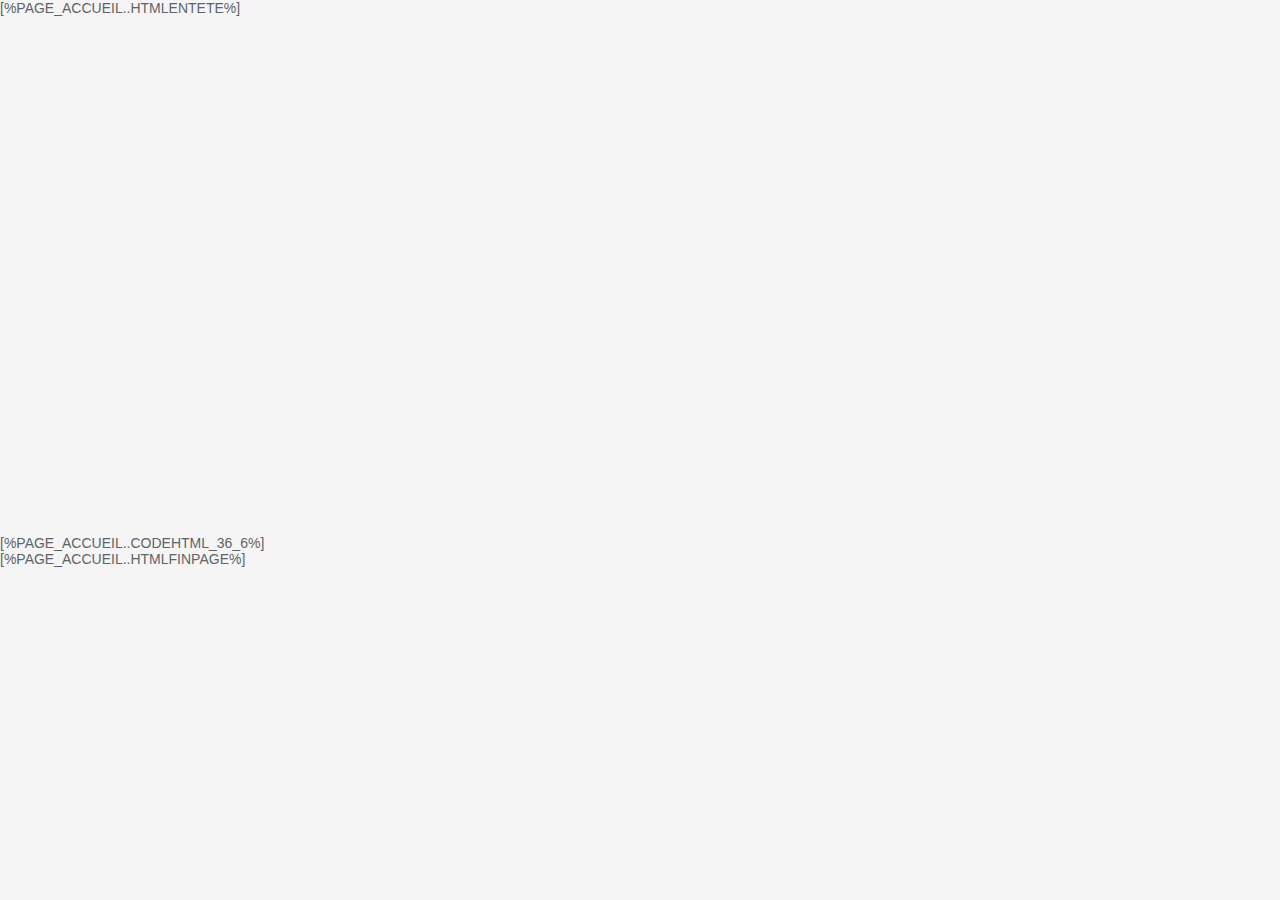
==== commit fe6e43cb: "news" ====
--- a/Dossier/Projet/Projet.cpl/YEO VIVIANE/00000000/FR/PAGE_ACCUEIL.htm
+++ b/Dossier/Projet/Projet.cpl/YEO VIVIANE/00000000/FR/PAGE_ACCUEIL.htm
@@ -1,35 +1,27 @@
 <!DOCTYPE html>
-<!-- PAGE_ACCUEIL 06/10/2023 15:32 WEBDEV 25 25.0.125.3 --><html lang="fr" class="htmlstd html5">
+<!-- PAGE_ACCUEIL 10/10/2023 17:20 WEBDEV 25 25.0.125.3 --><html lang="fr" class="htmlstd html5">
 <head><meta http-equiv="Content-Type" content="text/html; charset=UTF-8">
 <title>[%PAGE_ACCUEIL..TITRE;22%]</title><meta name="generator" content="WEBDEV">
+<meta name="viewport" content="width=device-width">
 <meta name="Description" lang="fr" content="[%PAGE_ACCUEIL..DESCRIPTION;1%]">
 <meta name="keywords" lang="fr" content="[%PAGE_ACCUEIL..MOTSCLES;1%]">
 <meta http-equiv="x-ua-compatible" content="ie=edge">[%PAGE_ACCUEIL..HTMLENTETE%]<style type="text/css">.wblien,.wblienHorsZTR {border:0;background:transparent;padding:0;text-align:center;box-shadow:none;_line-height:normal; color:#4285f4;}.wblienHorsZTR {border:0 !important;background:transparent !important;outline-width:0 !important;} .wblienHorsZTR:not([class^=l-]) {box-shadow: none !important;}a:active{ color:#4285f4;}a:visited{ color:#000000;}</style><link rel="stylesheet" type="text/css" href="[%_PROJET_WEB_%]res/standard.css?10001623e71e8">
 <link rel="stylesheet" type="text/css" href="[%_PROJET_WEB_%]res/static.css?10002734e2cfc">
-<link rel="stylesheet" type="text/css" href="[%_PROJET_WEB_%]Phoenix250PhoenixGreyNix.css?100008322dfeb">
-<link rel="stylesheet" type="text/css" href="[%_PROJET_WEB_%]Projet250PhoenixGreyNix.css?100008464d43c">
-<link rel="stylesheet" type="text/css" href="[%_PROJET_WEB_%]palette-GreyNix.css?100006b3fc4db">
-<link rel="stylesheet" type="text/css" href="[%_PROJET_WEB_%]res/WDMenu.css?1000023c8bc59">
-<link rel="stylesheet" type="text/css" href="[%_PROJET_WEB_%]PAGE_ACCUEIL_style.css?10000db9b1586">
+<link rel="stylesheet" type="text/css" href="[%_PROJET_WEB_%]Phoenix250PhoenixGreyNix.css?10000d077d6e2">
+<link rel="stylesheet" type="text/css" href="[%_PROJET_WEB_%]Projet250PhoenixGreyNix.css?100006c1c72a2">
+<link rel="stylesheet" type="text/css" href="[%_PROJET_WEB_%]palette-GreyNix.css?100006c83dd11">
+<link rel="stylesheet" type="text/css" href="[%_PROJET_WEB_%]PAGE_ACCUEIL_style.css?1000066d10f00">
 <style type="text/css">
-body{ position:relative;line-height:normal;height:100%;width:100%;margin:0; color:#5f6368;} body{font-family:Roboto, Helvetica, Arial, sans-serif;font-size:14px;}html,body {background-color:#f5f5f5;position:relative;}#page{position:relative; background-color:#f5f5f5;}html, form {height:100%;}#M12,#bzM12{border-top:solid 1px #dadce0;border-right:none;border-bottom:none;border-left:none;border-collapse:collapse;empty-cells:show;border-spacing:0;}.dzM31{width:80px;height:80px;;overflow-x:hidden;;overflow-y:hidden;position:static;}.wbplanche{background-repeat:repeat;background-position:0% 0%;background-attachment:scroll;background-size:auto auto;background-origin:padding-box;}.wbplancheLibInc{_font-size:1px;}</style><style id="wbStyleAncrageIE11" type="text/css">/*<!--*/ @media all and (-ms-high-contrast:none) { *::-ms-backdrop, #page, tr[style*='height: 100%']>td>*[style*='height: 100%'] { height:auto !important; } }  /* IE11 -->*/</style><style type="text/css" class="wbAndrageIEChargement1erAffichage">html.js body {opacity:0;} html.js body:not(*:root){opacity:1;} @media screen { @media (min-width: 0px) {html.js body{opacity:1;}} }</style></head><body onload="[%_CodeInfoError_%];clWDUtil.pfGetTraitement('PAGE_ACCUEIL',15,'_COM')(event); " onunload="clWDUtil.pfGetTraitement('PAGE_ACCUEIL',16,'_COM')(event); "><form name="PAGE_ACCUEIL" action="[%_URL_ACTION_%]" target="_self" onsubmit="return clWDUtil.pfGetTraitement('PAGE_ACCUEIL',18,void 0)(event); " method="post"><div class="h-0"><input type="hidden" name="WD_JSON_PROPRIETE_" value="[%PAGE_ACCUEIL..CODEHTML_42;12%]"/><input type="hidden" name="WD_BUTTON_CLICK_" value=""><input type="hidden" name="WD_ACTION_" value=""></div><table style="width:100.00%;height:100.00%"><tr style="height:100.00%"><td style="width:100.00%"><div  id="page" class="clearfix pos1" data-window-width="1016" data-window-height="1659" data-width="1016" data-height="1659"><table style="width:100.00%;height:100.00%"><tr style="height:136px"><td style="width:100.00%"><header  class="pos2"><div id="dwwM1" style="position:fixed;left:0px;top:0px;width:100%;height:136px;z-index:800;" class="wbEpingle ancragefixedl" data-width="1016"><table data-width="1016" style=" width:100%; background-color:#616161;" id="M1" class="wbEpingle">
-<tr><td style=" height:136px;"><table style="width:100.00%;height:136px"><tr style="height:96px"><td style="width:100.00%"><table style="width:100.00%;height:96px"><tr style="height:96px"><td style="width:100.00%"><table style=" width:100%; background-color:#616161;" id="M6">
-<tr><td style=" height:96px;"><table style="height:100%;margin:0 auto;;width:1016px"><tr style="height:100%"><td><div  class="pos3"><div  class="pos4"><div  class="pos5"><div class="lh0 dzSpan dzM31" id="dzM31" style=""><i class="wbHnImg" style="opacity:0;" data-wbModeHomothetique="17"><img src="[%_PROJET_WEB_%]res/Logo250_PhoenixGreyNix.png" alt="" id="M31" class="Image padding" style=" width:80px; height:80px;display:block;border:0;" onload="(window.wbImgHomNav ? window.wbImgHomNav(this,17) : (window['wbImgHomNav_DejaLoaded'] = (window['wbImgHomNav_DejaLoaded']||[]).concat([  [this,17]  ]))); "></i></div></div></div><div  class="pos6"><div  class="pos7"><table style=" width:510px;height:75px;"><tr><td id="tzM19" class="Titre-Site padding">Company</td></tr></table></div></div><div  class="pos8"><div  class="pos9"><table style=" width:100px;height:20px;"><tr><td id="tzM39" class="LIEN-Haut-de-page-Centre valignmiddle"><a href="javascript:if(clWDUtil.pfGetTraitement('PAGE_ACCUEIL',18,void 0)()){_JSL(_PAGE_,'M39','_self','','');}" id="M39" class="LIEN-Haut-de-page-Centre wblienHorsZTR bbox padding">Notifications</a></td></tr></table></div></div><div  class="pos10"><div  class="pos11"><table style=" width:100px;height:20px;"><tr><td id="tzM38" class="LIEN-Haut-de-page-Centre valignmiddle"><a href="javascript:if(clWDUtil.pfGetTraitement('PAGE_ACCUEIL',18,void 0)()){_JSL(_PAGE_,'M38','_self','','');}" id="M38" class="LIEN-Haut-de-page-Centre wblienHorsZTR bbox padding">Aide</a></td></tr></table></div></div><div  class="pos12"><div  class="pos13"><table style=" width:100px;height:20px;"><tr><td id="tzM37" class="LIEN-Haut-de-page-Centre valignmiddle"><a href="javascript:if(clWDUtil.pfGetTraitement('PAGE_ACCUEIL',18,void 0)()){_JSL(_PAGE_,'M37','_self','','');}" id="M37" class="LIEN-Haut-de-page-Centre wblienHorsZTR bbox padding">Connexion</a></td></tr></table></div></div></div></td></tr></table></td></tr></table></td></tr></table></td></tr><tr><td style="width:100.00%"><table style="width:100.00%"><tr><td style="width:100.00%"><table style=" width:100%;position:relative;z-index:17;" id="M7" class="CELL-Menu M7-sty10001 padding">
-<tr><td><table style="position:relative;width:100%;height:100%;margin-bottom:-1px"><tr style="height:100%"><td></td></tr><tr style="height:1px"><td><div id="dwwM13" style="position:absolute;left:50%;top:0px;width:388px;height:40px;z-index:15;margin-left:-508px;"><nav id="M13" class="wbMenuMain wbMenuHorizontal wbMenuSouris" class="wbMenuMain wbMenuHorizontal wbMenuSouris" role="navigation"><ul role="menubar" class="effet WDOngletMain" onclick="oGetObjetChamp('M13').OnClick(event)"><li id="tzM14" class="padding effet WDMenuTDImage wbMenuOption WDMenuOption[%SI%]M14..SELECTIONNEE=1[%ALORS%]Select[%FIN%][%SI%]M14..OCCURRENCE!=0[%ALORS%] wbAvecSousMenu wbCollapse[%FIN%]" role="menuitem"[%SI%]M14..OCCURRENCE!=0[%ALORS%] aria-haspopup="true"[%FIN%]><ul class="wbOptionAvecSousMenu"><li class="wbOptionLien"><a href="javascript:_JEM('M14','_self','','',true)" id="M14" class="l-0 wbLienMenu [%SI%]M14..OCCURRENCE!=0[%ALORS%]wbLienMenuAvecSousMenu[%FIN%] MENU-CSS-Defaut M13-sty10001 M14-sty10001 [%SI%]M14..SELECTIONNEE=1[%ALORS%]wbActif[%FIN%] padding webdevclass-riche" data-classConcat="true" data-classRemove="(wbLienMenuAvecSousMenu|wbLienMenuAvecSousMenuBlancGaucheDefautVerticalMobile)">VENTES</a>[%SI%]M14..OCCURRENCE!=0[%ALORS%]<i class="wbOptionFleche wbPictoFleche"></i></li><li class="wbOptionSousMenu">[%FIN%][%SI%]M14..OCCURRENCE!=0[%ALORS%]<ul role="menu" class="WDSousMenu l-0 lh0"><DYN_MENUOPTION name="M14">[%SI%]WD_MOIMEME_..VISIBLESTOCKE=0[%ALORS%]<input type="hidden" name="[%WD_MOIMEME_..ALIAS%]" value="[%WD_MOIMEME_;1%]">[%FIN%][%SI%]WD_MOIMEME_..VISIBLESTOCKE=1[%ALORS%][%WD_MOIMEME_..HTMLAVANT%]<li id="tz[%WD_MOIMEME_..ALIAS%]" style="[%SI%]WD_MOIMEME_..VISIBLESTOCKE=0[%ALORS%]display:none;visibility:hidden;[%FIN%]" class="padding effet WDMenuTDImage wbMenuOption WDMenuOption[%SI%]WD_MOIMEME_..SELECTIONNEE=1[%ALORS%]Select[%FIN%][%SI%]WD_MOIMEME_..OCCURRENCE!=0[%ALORS%] wbAvecSousMenu wbCollapse[%FIN%][%SI%]WD_MOIMEME_..ETAT=4[%ALORS%] wbgrise[%FIN%] wbstyle" role="menuitem"[%SI%]WD_MOIMEME_..OCCURRENCE!=0[%ALORS%] aria-haspopup="true"[%FIN%]><ul class="wbOptionAvecSousMenu"><li class="wbOptionLien"><a[%SI%]WD_MOIMEME_..ETAT=0[%ALORS%][%SI%]WD_MOIMEME_..CODEHTML_23=1[%ALORS%] href="[%SI%]WD_MOIMEME_..URL!=[%ALORS%][%WD_MOIMEME_..URL%][%FIN%][%SI%]WD_MOIMEME_..URL=[%ALORS%]javascript:_JEM('[%WD_MOIMEME_..ALIAS%]','_self','','',true)[%FIN%]"[%FIN%][%FIN%] id="[%WD_MOIMEME_..ALIAS%]" style=" [%SI%]WD_MOIMEME_..COULEUR!=[%ALORS%][%SI%]WD_MOIMEME_..COULEUR!=-1[%ALORS%]color:#[%WD_MOIMEME_..COULEUR%];[%FIN%][%FIN%] [%SI%]WD_MOIMEME_..COULEURFOND!=[%ALORS%][%SI%]WD_MOIMEME_..COULEURFOND!=-1[%ALORS%]background-color:#[%WD_MOIMEME_..COULEURFOND%];[%FIN%][%FIN%]font-weight:[%WD_MOIMEME_..POLICEGRAS;4%];font-style:[%WD_MOIMEME_..POLICEITALIQUE;5%];[%SI%]WD_MOIMEME_..POLICENOM!=[%ALORS%]font-family:[%WD_MOIMEME_..POLICENOM%];[%FIN%]text-decoration:[%WD_MOIMEME_..POLICESOULIGNEE;6%];[%SI%]WD_MOIMEME_..POLICETAILLE!=0[%ALORS%]font-size:[%WD_MOIMEME_..POLICETAILLE;7%];[%FIN%][%SI%]WD_MOIMEME_..CADRAGEH!=-1[%ALORS%]text-align:[%WD_MOIMEME_..CADRAGEH;9%];[%FIN%][%SI%]WD_MOIMEME_..CADRAGEV!=-1[%ALORS%]vertical-align:[%WD_MOIMEME_..CADRAGEV;10%];[%FIN%][%SI%]WD_MOIMEME_..OPACITE!=100[%ALORS%]zoom:1;opacity:[%WD_MOIMEME_..OPACITE;8%];[%FIN%][%SI%]WD_MOIMEME_..LARGEUR!=-1[%ALORS%]width:[%WD_MOIMEME_..LARGEUR%]px;[%FIN%][%SI%]WD_MOIMEME_..HAUTEUR!=-1[%ALORS%]height:[%WD_MOIMEME_..HAUTEUR%]px;[%FIN%][%SI%]WD_MOIMEME_..CURSEURSOURIS!=auto[%ALORS%]cursor:[%WD_MOIMEME_..CURSEURSOURIS%];[%FIN%]" class="[%WD_MOIMEME_..CLASSEHTML;22%][%SI%]WD_MOIMEME_..ETAT=4[%ALORS%] wbgrise[%FIN%] wbstyle wbLienMenu [%SI%]WD_MOIMEME_..OCCURRENCE!=0[%ALORS%]wbLienMenuAvecSousMenu[%FIN%] SOUSMENU-CSS-Defaut M13-sty10235 [%SI%]WD_MOIMEME_..SELECTIONNEE=1[%ALORS%]wbActif[%FIN%] padding" data-webdev-class-usr="[%WD_MOIMEME_..CLASSEHTML;22%]" title="[%WD_MOIMEME_..BULLE%]"[%SI%]WD_MOIMEME_..ETAT=1[%ALORS%] READONLY[%FIN%][%SI%]WD_MOIMEME_..ETAT=4[%ALORS%] DISABLED[%FIN%] data-classConcat="true" data-classRemove="(wbLienMenuAvecSousMenu|wbLienMenuAvecSousMenuBlancGaucheDefautVerticalMobile)"><DYN_HREF name="WD_MOIMEME_"  href="[%SI%]WD_MOIMEME_..URL!=[%ALORS%][%WD_MOIMEME_..URL%][%FIN%][%SI%]WD_MOIMEME_..URL=[%ALORS%]javascript:_JEM('[%WD_MOIMEME_..ALIAS%]','_self','','',true)[%FIN%]">[%SI%]WD_MOIMEME_..IMAGE!=[%ALORS%]<img src="[%_PROJET_WEB_%][%WD_MOIMEME_..IMAGE%]" alt="none" style="float:left;">[%FIN%][%WD_MOIMEME_..LIBELLE;1%]</a>[%SI%]WD_MOIMEME_..OCCURRENCE!=0[%ALORS%]<i class="wbOptionFleche wbPictoFleche"></i></li><li class="wbOptionSousMenu">[%FIN%]</li></ul></li>[%WD_MOIMEME_..HTMLAPRES%][%FIN%]</DYN_MENUOPTION><DYN_MENUMENU name="M14">[%SI%]WD_MOIMEME_..VISIBLESTOCKE=0[%ALORS%]<input type="hidden" name="[%WD_MOIMEME_..ALIAS%]" value="[%WD_MOIMEME_;1%]">[%FIN%][%SI%]WD_MOIMEME_..VISIBLESTOCKE=1[%ALORS%][%WD_MOIMEME_..HTMLAVANT%]<li id="tz[%WD_MOIMEME_..ALIAS%]" class="padding effet WDMenuTDImage wbMenuOption WDMenuOption[%SI%]WD_MOIMEME_..SELECTIONNEE=1[%ALORS%]Select[%FIN%][%SI%]WD_MOIMEME_..OCCURRENCE!=0[%ALORS%] wbAvecSousMenu wbCollapse[%FIN%][%SI%]WD_MOIMEME_..ETAT=4[%ALORS%] wbgrise[%FIN%] wbstyle" role="menuitem"[%SI%]WD_MOIMEME_..OCCURRENCE!=0[%ALORS%] aria-haspopup="true"[%FIN%]><ul class="wbOptionAvecSousMenu"><li class="wbOptionLien"><a[%SI%]WD_MOIMEME_..ETAT=0[%ALORS%][%SI%]WD_MOIMEME_..CODEHTML_23=1[%ALORS%] href="[%SI%]WD_MOIMEME_..URL!=[%ALORS%][%WD_MOIMEME_..URL%][%FIN%][%SI%]WD_MOIMEME_..URL=[%ALORS%]javascript:_JEM('[%WD_MOIMEME_..ALIAS%]','_self','','',true)[%FIN%]"[%FIN%][%FIN%] id="[%WD_MOIMEME_..ALIAS%]" style=" [%SI%]WD_MOIMEME_..COULEUR!=[%ALORS%][%SI%]WD_MOIMEME_..COULEUR!=-1[%ALORS%]color:#[%WD_MOIMEME_..COULEUR%];[%FIN%][%FIN%] [%SI%]WD_MOIMEME_..COULEURFOND!=[%ALORS%][%SI%]WD_MOIMEME_..COULEURFOND!=-1[%ALORS%]background-color:#[%WD_MOIMEME_..COULEURFOND%];[%FIN%][%FIN%]font-weight:[%WD_MOIMEME_..POLICEGRAS;4%];font-style:[%WD_MOIMEME_..POLICEITALIQUE;5%];[%SI%]WD_MOIMEME_..POLICENOM!=[%ALORS%]font-family:[%WD_MOIMEME_..POLICENOM%];[%FIN%]text-decoration:[%WD_MOIMEME_..POLICESOULIGNEE;6%];[%SI%]WD_MOIMEME_..POLICETAILLE!=0[%ALORS%]font-size:[%WD_MOIMEME_..POLICETAILLE;7%];[%FIN%][%SI%]WD_MOIMEME_..CADRAGEH!=-1[%ALORS%]text-align:[%WD_MOIMEME_..CADRAGEH;9%];[%FIN%][%SI%]WD_MOIMEME_..CADRAGEV!=-1[%ALORS%]vertical-align:[%WD_MOIMEME_..CADRAGEV;10%];[%FIN%][%SI%]WD_MOIMEME_..OPACITE!=100[%ALORS%]zoom:1;opacity:[%WD_MOIMEME_..OPACITE;8%];[%FIN%][%SI%]WD_MOIMEME_..LARGEUR!=-1[%ALORS%]width:[%WD_MOIMEME_..LARGEUR%]px;[%FIN%][%SI%]WD_MOIMEME_..HAUTEUR!=-1[%ALORS%]height:[%WD_MOIMEME_..HAUTEUR%]px;[%FIN%][%SI%]WD_MOIMEME_..CURSEURSOURIS!=auto[%ALORS%]cursor:[%WD_MOIMEME_..CURSEURSOURIS%];[%FIN%]" class="[%SI%]WD_MOIMEME_..ETAT=4[%ALORS%] wbgrise[%FIN%] wbstyle wbLienMenu [%SI%]WD_MOIMEME_..OCCURRENCE!=0[%ALORS%]wbLienMenuAvecSousMenu[%FIN%] SOUSMENU-CSS-Defaut M13-sty10235 [%SI%]WD_MOIMEME_..SELECTIONNEE=1[%ALORS%]wbActif[%FIN%] padding" title="[%WD_MOIMEME_..BULLE%]"[%SI%]WD_MOIMEME_..ETAT=1[%ALORS%] READONLY[%FIN%][%SI%]WD_MOIMEME_..ETAT=4[%ALORS%] DISABLED[%FIN%] data-classConcat="true" data-classRemove="(wbLienMenuAvecSousMenu|wbLienMenuAvecSousMenuBlancGaucheDefautVerticalMobile)"><DYN_HREF name="WD_MOIMEME_"  href="[%SI%]WD_MOIMEME_..URL!=[%ALORS%][%WD_MOIMEME_..URL%][%FIN%][%SI%]WD_MOIMEME_..URL=[%ALORS%]javascript:_JEM('[%WD_MOIMEME_..ALIAS%]','_self','','',true)[%FIN%]">[%SI%]WD_MOIMEME_..IMAGE!=[%ALORS%]<img src="[%_PROJET_WEB_%][%WD_MOIMEME_..IMAGE%]" alt="none" style="float:left;">[%FIN%][%WD_MOIMEME_..CODEHTML_24%]</a>[%SI%]WD_MOIMEME_..OCCURRENCE!=0[%ALORS%]<i class="wbOptionFleche wbPictoFleche"></i></li><li class="wbOptionSousMenu">[%FIN%]<ul role="menu" class="WDSousMenu lh0">[%WD_MOIMEME_..CODEHTML_7%]</ul></li></ul></li>[%WD_MOIMEME_..HTMLAPRES%][%FIN%]</DYN_MENUMENU><DYN_MENUSEPARATEUR name="M14">[%SI%]WD_MOIMEME_..VISIBLESTOCKE=0[%ALORS%]<input type="hidden" name="[%WD_MOIMEME_..ALIAS%]" value="[%WD_MOIMEME_;1%]">[%FIN%][%SI%]WD_MOIMEME_..VISIBLESTOCKE=1[%ALORS%][%WD_MOIMEME_..HTMLAVANT%]<li id="tz[%WD_MOIMEME_..ALIAS%]" class="WDMenuOption WDMenuSep wbMenuOption" role="separator"><hr/></li>[%WD_MOIMEME_..HTMLAPRES%][%FIN%]</DYN_MENUSEPARATEUR>[%M14..CODEHTML_7%]</ul>[%FIN%]</li></ul></li><li id="tzM3" class="padding effet WDMenuTDImage wbMenuOption WDMenuOption[%SI%]M3..SELECTIONNEE=1[%ALORS%]Select[%FIN%][%SI%]M3..OCCURRENCE!=0[%ALORS%] wbAvecSousMenu wbCollapse[%FIN%]" role="menuitem"[%SI%]M3..OCCURRENCE!=0[%ALORS%] aria-haspopup="true"[%FIN%]><ul class="wbOptionAvecSousMenu"><li class="wbOptionLien"><a href="javascript:_JEM('M3','_self','','',true)" id="M3" class="l-0 wbLienMenu [%SI%]M3..OCCURRENCE!=0[%ALORS%]wbLienMenuAvecSousMenu[%FIN%] MENU-CSS-Defaut M13-sty10001 M3-sty10001 [%SI%]M3..SELECTIONNEE=1[%ALORS%]wbActif[%FIN%] padding webdevclass-riche" data-classConcat="true" data-classRemove="(wbLienMenuAvecSousMenu|wbLienMenuAvecSousMenuBlancGaucheDefautVerticalMobile)">CLIENTS</a>[%SI%]M3..OCCURRENCE!=0[%ALORS%]<i class="wbOptionFleche wbPictoFleche"></i></li><li class="wbOptionSousMenu">[%FIN%][%SI%]M3..OCCURRENCE!=0[%ALORS%]<ul role="menu" class="WDSousMenu l-0 lh0"><DYN_MENUOPTION name="M3">[%SI%]WD_MOIMEME_..VISIBLESTOCKE=0[%ALORS%]<input type="hidden" name="[%WD_MOIMEME_..ALIAS%]" value="[%WD_MOIMEME_;1%]">[%FIN%][%SI%]WD_MOIMEME_..VISIBLESTOCKE=1[%ALORS%][%WD_MOIMEME_..HTMLAVANT%]<li id="tz[%WD_MOIMEME_..ALIAS%]" style="[%SI%]WD_MOIMEME_..VISIBLESTOCKE=0[%ALORS%]display:none;visibility:hidden;[%FIN%]" class="padding effet WDMenuTDImage wbMenuOption WDMenuOption[%SI%]WD_MOIMEME_..SELECTIONNEE=1[%ALORS%]Select[%FIN%][%SI%]WD_MOIMEME_..OCCURRENCE!=0[%ALORS%] wbAvecSousMenu wbCollapse[%FIN%][%SI%]WD_MOIMEME_..ETAT=4[%ALORS%] wbgrise[%FIN%] wbstyle" role="menuitem"[%SI%]WD_MOIMEME_..OCCURRENCE!=0[%ALORS%] aria-haspopup="true"[%FIN%]><ul class="wbOptionAvecSousMenu"><li class="wbOptionLien"><a[%SI%]WD_MOIMEME_..ETAT=0[%ALORS%][%SI%]WD_MOIMEME_..CODEHTML_23=1[%ALORS%] href="[%SI%]WD_MOIMEME_..URL!=[%ALORS%][%WD_MOIMEME_..URL%][%FIN%][%SI%]WD_MOIMEME_..URL=[%ALORS%]javascript:_JEM('[%WD_MOIMEME_..ALIAS%]','_self','','',true)[%FIN%]"[%FIN%][%FIN%] id="[%WD_MOIMEME_..ALIAS%]" style=" [%SI%]WD_MOIMEME_..COULEUR!=[%ALORS%][%SI%]WD_MOIMEME_..COULEUR!=-1[%ALORS%]color:#[%WD_MOIMEME_..COULEUR%];[%FIN%][%FIN%] [%SI%]WD_MOIMEME_..COULEURFOND!=[%ALORS%][%SI%]WD_MOIMEME_..COULEURFOND!=-1[%ALORS%]background-color:#[%WD_MOIMEME_..COULEURFOND%];[%FIN%][%FIN%]font-weight:[%WD_MOIMEME_..POLICEGRAS;4%];font-style:[%WD_MOIMEME_..POLICEITALIQUE;5%];[%SI%]WD_MOIMEME_..POLICENOM!=[%ALORS%]font-family:[%WD_MOIMEME_..POLICENOM%];[%FIN%]text-decoration:[%WD_MOIMEME_..POLICESOULIGNEE;6%];[%SI%]WD_MOIMEME_..POLICETAILLE!=0[%ALORS%]font-size:[%WD_MOIMEME_..POLICETAILLE;7%];[%FIN%][%SI%]WD_MOIMEME_..CADRAGEH!=-1[%ALORS%]text-align:[%WD_MOIMEME_..CADRAGEH;9%];[%FIN%][%SI%]WD_MOIMEME_..CADRAGEV!=-1[%ALORS%]vertical-align:[%WD_MOIMEME_..CADRAGEV;10%];[%FIN%][%SI%]WD_MOIMEME_..OPACITE!=100[%ALORS%]zoom:1;opacity:[%WD_MOIMEME_..OPACITE;8%];[%FIN%][%SI%]WD_MOIMEME_..LARGEUR!=-1[%ALORS%]width:[%WD_MOIMEME_..LARGEUR%]px;[%FIN%][%SI%]WD_MOIMEME_..HAUTEUR!=-1[%ALORS%]height:[%WD_MOIMEME_..HAUTEUR%]px;[%FIN%][%SI%]WD_MOIMEME_..CURSEURSOURIS!=auto[%ALORS%]cursor:[%WD_MOIMEME_..CURSEURSOURIS%];[%FIN%]" class="[%WD_MOIMEME_..CLASSEHTML;22%][%SI%]WD_MOIMEME_..ETAT=4[%ALORS%] wbgrise[%FIN%] wbstyle wbLienMenu [%SI%]WD_MOIMEME_..OCCURRENCE!=0[%ALORS%]wbLienMenuAvecSousMenu[%FIN%] SOUSMENU-CSS-Defaut M13-sty10235 [%SI%]WD_MOIMEME_..SELECTIONNEE=1[%ALORS%]wbActif[%FIN%] padding" data-webdev-class-usr="[%WD_MOIMEME_..CLASSEHTML;22%]" title="[%WD_MOIMEME_..BULLE%]"[%SI%]WD_MOIMEME_..ETAT=1[%ALORS%] READONLY[%FIN%][%SI%]WD_MOIMEME_..ETAT=4[%ALORS%] DISABLED[%FIN%] data-classConcat="true" data-classRemove="(wbLienMenuAvecSousMenu|wbLienMenuAvecSousMenuBlancGaucheDefautVerticalMobile)"><DYN_HREF name="WD_MOIMEME_"  href="[%SI%]WD_MOIMEME_..URL!=[%ALORS%][%WD_MOIMEME_..URL%][%FIN%][%SI%]WD_MOIMEME_..URL=[%ALORS%]javascript:_JEM('[%WD_MOIMEME_..ALIAS%]','_self','','',true)[%FIN%]">[%SI%]WD_MOIMEME_..IMAGE!=[%ALORS%]<img src="[%_PROJET_WEB_%][%WD_MOIMEME_..IMAGE%]" alt="none" style="float:left;">[%FIN%][%WD_MOIMEME_..LIBELLE;1%]</a>[%SI%]WD_MOIMEME_..OCCURRENCE!=0[%ALORS%]<i class="wbOptionFleche wbPictoFleche"></i></li><li class="wbOptionSousMenu">[%FIN%]</li></ul></li>[%WD_MOIMEME_..HTMLAPRES%][%FIN%]</DYN_MENUOPTION><DYN_MENUMENU name="M3">[%SI%]WD_MOIMEME_..VISIBLESTOCKE=0[%ALORS%]<input type="hidden" name="[%WD_MOIMEME_..ALIAS%]" value="[%WD_MOIMEME_;1%]">[%FIN%][%SI%]WD_MOIMEME_..VISIBLESTOCKE=1[%ALORS%][%WD_MOIMEME_..HTMLAVANT%]<li id="tz[%WD_MOIMEME_..ALIAS%]" class="padding effet WDMenuTDImage wbMenuOption WDMenuOption[%SI%]WD_MOIMEME_..SELECTIONNEE=1[%ALORS%]Select[%FIN%][%SI%]WD_MOIMEME_..OCCURRENCE!=0[%ALORS%] wbAvecSousMenu wbCollapse[%FIN%][%SI%]WD_MOIMEME_..ETAT=4[%ALORS%] wbgrise[%FIN%] wbstyle" role="menuitem"[%SI%]WD_MOIMEME_..OCCURRENCE!=0[%ALORS%] aria-haspopup="true"[%FIN%]><ul class="wbOptionAvecSousMenu"><li class="wbOptionLien"><a[%SI%]WD_MOIMEME_..ETAT=0[%ALORS%][%SI%]WD_MOIMEME_..CODEHTML_23=1[%ALORS%] href="[%SI%]WD_MOIMEME_..URL!=[%ALORS%][%WD_MOIMEME_..URL%][%FIN%][%SI%]WD_MOIMEME_..URL=[%ALORS%]javascript:_JEM('[%WD_MOIMEME_..ALIAS%]','_self','','',true)[%FIN%]"[%FIN%][%FIN%] id="[%WD_MOIMEME_..ALIAS%]" style=" [%SI%]WD_MOIMEME_..COULEUR!=[%ALORS%][%SI%]WD_MOIMEME_..COULEUR!=-1[%ALORS%]color:#[%WD_MOIMEME_..COULEUR%];[%FIN%][%FIN%] [%SI%]WD_MOIMEME_..COULEURFOND!=[%ALORS%][%SI%]WD_MOIMEME_..COULEURFOND!=-1[%ALORS%]background-color:#[%WD_MOIMEME_..COULEURFOND%];[%FIN%][%FIN%]font-weight:[%WD_MOIMEME_..POLICEGRAS;4%];font-style:[%WD_MOIMEME_..POLICEITALIQUE;5%];[%SI%]WD_MOIMEME_..POLICENOM!=[%ALORS%]font-family:[%WD_MOIMEME_..POLICENOM%];[%FIN%]text-decoration:[%WD_MOIMEME_..POLICESOULIGNEE;6%];[%SI%]WD_MOIMEME_..POLICETAILLE!=0[%ALORS%]font-size:[%WD_MOIMEME_..POLICETAILLE;7%];[%FIN%][%SI%]WD_MOIMEME_..CADRAGEH!=-1[%ALORS%]text-align:[%WD_MOIMEME_..CADRAGEH;9%];[%FIN%][%SI%]WD_MOIMEME_..CADRAGEV!=-1[%ALORS%]vertical-align:[%WD_MOIMEME_..CADRAGEV;10%];[%FIN%][%SI%]WD_MOIMEME_..OPACITE!=100[%ALORS%]zoom:1;opacity:[%WD_MOIMEME_..OPACITE;8%];[%FIN%][%SI%]WD_MOIMEME_..LARGEUR!=-1[%ALORS%]width:[%WD_MOIMEME_..LARGEUR%]px;[%FIN%][%SI%]WD_MOIMEME_..HAUTEUR!=-1[%ALORS%]height:[%WD_MOIMEME_..HAUTEUR%]px;[%FIN%][%SI%]WD_MOIMEME_..CURSEURSOURIS!=auto[%ALORS%]cursor:[%WD_MOIMEME_..CURSEURSOURIS%];[%FIN%]" class="[%SI%]WD_MOIMEME_..ETAT=4[%ALORS%] wbgrise[%FIN%] wbstyle wbLienMenu [%SI%]WD_MOIMEME_..OCCURRENCE!=0[%ALORS%]wbLienMenuAvecSousMenu[%FIN%] SOUSMENU-CSS-Defaut M13-sty10235 [%SI%]WD_MOIMEME_..SELECTIONNEE=1[%ALORS%]wbActif[%FIN%] padding" title="[%WD_MOIMEME_..BULLE%]"[%SI%]WD_MOIMEME_..ETAT=1[%ALORS%] READONLY[%FIN%][%SI%]WD_MOIMEME_..ETAT=4[%ALORS%] DISABLED[%FIN%] data-classConcat="true" data-classRemove="(wbLienMenuAvecSousMenu|wbLienMenuAvecSousMenuBlancGaucheDefautVerticalMobile)"><DYN_HREF name="WD_MOIMEME_"  href="[%SI%]WD_MOIMEME_..URL!=[%ALORS%][%WD_MOIMEME_..URL%][%FIN%][%SI%]WD_MOIMEME_..URL=[%ALORS%]javascript:_JEM('[%WD_MOIMEME_..ALIAS%]','_self','','',true)[%FIN%]">[%SI%]WD_MOIMEME_..IMAGE!=[%ALORS%]<img src="[%_PROJET_WEB_%][%WD_MOIMEME_..IMAGE%]" alt="none" style="float:left;">[%FIN%][%WD_MOIMEME_..CODEHTML_24%]</a>[%SI%]WD_MOIMEME_..OCCURRENCE!=0[%ALORS%]<i class="wbOptionFleche wbPictoFleche"></i></li><li class="wbOptionSousMenu">[%FIN%]<ul role="menu" class="WDSousMenu lh0">[%WD_MOIMEME_..CODEHTML_7%]</ul></li></ul></li>[%WD_MOIMEME_..HTMLAPRES%][%FIN%]</DYN_MENUMENU><DYN_MENUSEPARATEUR name="M3">[%SI%]WD_MOIMEME_..VISIBLESTOCKE=0[%ALORS%]<input type="hidden" name="[%WD_MOIMEME_..ALIAS%]" value="[%WD_MOIMEME_;1%]">[%FIN%][%SI%]WD_MOIMEME_..VISIBLESTOCKE=1[%ALORS%][%WD_MOIMEME_..HTMLAVANT%]<li id="tz[%WD_MOIMEME_..ALIAS%]" class="WDMenuOption WDMenuSep wbMenuOption" role="separator"><hr/></li>[%WD_MOIMEME_..HTMLAPRES%][%FIN%]</DYN_MENUSEPARATEUR>[%M3..CODEHTML_7%]</ul>[%FIN%]</li></ul></li><li id="tzM5" class="padding effet WDMenuTDImage wbMenuOption WDMenuOption[%SI%]M5..SELECTIONNEE=1[%ALORS%]Select[%FIN%][%SI%]M5..OCCURRENCE!=0[%ALORS%] wbAvecSousMenu wbCollapse[%FIN%]" role="menuitem"[%SI%]M5..OCCURRENCE!=0[%ALORS%] aria-haspopup="true"[%FIN%]><ul class="wbOptionAvecSousMenu"><li class="wbOptionLien"><a href="javascript:_JEM('M5','_self','','',true)" id="M5" class="l-0 wbLienMenu [%SI%]M5..OCCURRENCE!=0[%ALORS%]wbLienMenuAvecSousMenu[%FIN%] MENU-CSS-Defaut M13-sty10001 M5-sty10001 [%SI%]M5..SELECTIONNEE=1[%ALORS%]wbActif[%FIN%] padding webdevclass-riche" data-classConcat="true" data-classRemove="(wbLienMenuAvecSousMenu|wbLienMenuAvecSousMenuBlancGaucheDefautVerticalMobile)">CLIENTS</a>[%SI%]M5..OCCURRENCE!=0[%ALORS%]<i class="wbOptionFleche wbPictoFleche"></i></li><li class="wbOptionSousMenu">[%FIN%][%SI%]M5..OCCURRENCE!=0[%ALORS%]<ul role="menu" class="WDSousMenu l-0 lh0"><DYN_MENUOPTION name="M5">[%SI%]WD_MOIMEME_..VISIBLESTOCKE=0[%ALORS%]<input type="hidden" name="[%WD_MOIMEME_..ALIAS%]" value="[%WD_MOIMEME_;1%]">[%FIN%][%SI%]WD_MOIMEME_..VISIBLESTOCKE=1[%ALORS%][%WD_MOIMEME_..HTMLAVANT%]<li id="tz[%WD_MOIMEME_..ALIAS%]" style="[%SI%]WD_MOIMEME_..VISIBLESTOCKE=0[%ALORS%]display:none;visibility:hidden;[%FIN%]" class="padding effet WDMenuTDImage wbMenuOption WDMenuOption[%SI%]WD_MOIMEME_..SELECTIONNEE=1[%ALORS%]Select[%FIN%][%SI%]WD_MOIMEME_..OCCURRENCE!=0[%ALORS%] wbAvecSousMenu wbCollapse[%FIN%][%SI%]WD_MOIMEME_..ETAT=4[%ALORS%] wbgrise[%FIN%] wbstyle" role="menuitem"[%SI%]WD_MOIMEME_..OCCURRENCE!=0[%ALORS%] aria-haspopup="true"[%FIN%]><ul class="wbOptionAvecSousMenu"><li class="wbOptionLien"><a[%SI%]WD_MOIMEME_..ETAT=0[%ALORS%][%SI%]WD_MOIMEME_..CODEHTML_23=1[%ALORS%] href="[%SI%]WD_MOIMEME_..URL!=[%ALORS%][%WD_MOIMEME_..URL%][%FIN%][%SI%]WD_MOIMEME_..URL=[%ALORS%]javascript:_JEM('[%WD_MOIMEME_..ALIAS%]','_self','','',true)[%FIN%]"[%FIN%][%FIN%] id="[%WD_MOIMEME_..ALIAS%]" style=" [%SI%]WD_MOIMEME_..COULEUR!=[%ALORS%][%SI%]WD_MOIMEME_..COULEUR!=-1[%ALORS%]color:#[%WD_MOIMEME_..COULEUR%];[%FIN%][%FIN%] [%SI%]WD_MOIMEME_..COULEURFOND!=[%ALORS%][%SI%]WD_MOIMEME_..COULEURFOND!=-1[%ALORS%]background-color:#[%WD_MOIMEME_..COULEURFOND%];[%FIN%][%FIN%]font-weight:[%WD_MOIMEME_..POLICEGRAS;4%];font-style:[%WD_MOIMEME_..POLICEITALIQUE;5%];[%SI%]WD_MOIMEME_..POLICENOM!=[%ALORS%]font-family:[%WD_MOIMEME_..POLICENOM%];[%FIN%]text-decoration:[%WD_MOIMEME_..POLICESOULIGNEE;6%];[%SI%]WD_MOIMEME_..POLICETAILLE!=0[%ALORS%]font-size:[%WD_MOIMEME_..POLICETAILLE;7%];[%FIN%][%SI%]WD_MOIMEME_..CADRAGEH!=-1[%ALORS%]text-align:[%WD_MOIMEME_..CADRAGEH;9%];[%FIN%][%SI%]WD_MOIMEME_..CADRAGEV!=-1[%ALORS%]vertical-align:[%WD_MOIMEME_..CADRAGEV;10%];[%FIN%][%SI%]WD_MOIMEME_..OPACITE!=100[%ALORS%]zoom:1;opacity:[%WD_MOIMEME_..OPACITE;8%];[%FIN%][%SI%]WD_MOIMEME_..LARGEUR!=-1[%ALORS%]width:[%WD_MOIMEME_..LARGEUR%]px;[%FIN%][%SI%]WD_MOIMEME_..HAUTEUR!=-1[%ALORS%]height:[%WD_MOIMEME_..HAUTEUR%]px;[%FIN%][%SI%]WD_MOIMEME_..CURSEURSOURIS!=auto[%ALORS%]cursor:[%WD_MOIMEME_..CURSEURSOURIS%];[%FIN%]" class="[%WD_MOIMEME_..CLASSEHTML;22%][%SI%]WD_MOIMEME_..ETAT=4[%ALORS%] wbgrise[%FIN%] wbstyle wbLienMenu [%SI%]WD_MOIMEME_..OCCURRENCE!=0[%ALORS%]wbLienMenuAvecSousMenu[%FIN%] SOUSMENU-CSS-Defaut M13-sty10235 [%SI%]WD_MOIMEME_..SELECTIONNEE=1[%ALORS%]wbActif[%FIN%] padding" data-webdev-class-usr="[%WD_MOIMEME_..CLASSEHTML;22%]" title="[%WD_MOIMEME_..BULLE%]"[%SI%]WD_MOIMEME_..ETAT=1[%ALORS%] READONLY[%FIN%][%SI%]WD_MOIMEME_..ETAT=4[%ALORS%] DISABLED[%FIN%] data-classConcat="true" data-classRemove="(wbLienMenuAvecSousMenu|wbLienMenuAvecSousMenuBlancGaucheDefautVerticalMobile)"><DYN_HREF name="WD_MOIMEME_"  href="[%SI%]WD_MOIMEME_..URL!=[%ALORS%][%WD_MOIMEME_..URL%][%FIN%][%SI%]WD_MOIMEME_..URL=[%ALORS%]javascript:_JEM('[%WD_MOIMEME_..ALIAS%]','_self','','',true)[%FIN%]">[%SI%]WD_MOIMEME_..IMAGE!=[%ALORS%]<img src="[%_PROJET_WEB_%][%WD_MOIMEME_..IMAGE%]" alt="none" style="float:left;">[%FIN%][%WD_MOIMEME_..LIBELLE;1%]</a>[%SI%]WD_MOIMEME_..OCCURRENCE!=0[%ALORS%]<i class="wbOptionFleche wbPictoFleche"></i></li><li class="wbOptionSousMenu">[%FIN%]</li></ul></li>[%WD_MOIMEME_..HTMLAPRES%][%FIN%]</DYN_MENUOPTION><DYN_MENUMENU name="M5">[%SI%]WD_MOIMEME_..VISIBLESTOCKE=0[%ALORS%]<input type="hidden" name="[%WD_MOIMEME_..ALIAS%]" value="[%WD_MOIMEME_;1%]">[%FIN%][%SI%]WD_MOIMEME_..VISIBLESTOCKE=1[%ALORS%][%WD_MOIMEME_..HTMLAVANT%]<li id="tz[%WD_MOIMEME_..ALIAS%]" class="padding effet WDMenuTDImage wbMenuOption WDMenuOption[%SI%]WD_MOIMEME_..SELECTIONNEE=1[%ALORS%]Select[%FIN%][%SI%]WD_MOIMEME_..OCCURRENCE!=0[%ALORS%] wbAvecSousMenu wbCollapse[%FIN%][%SI%]WD_MOIMEME_..ETAT=4[%ALORS%] wbgrise[%FIN%] wbstyle" role="menuitem"[%SI%]WD_MOIMEME_..OCCURRENCE!=0[%ALORS%] aria-haspopup="true"[%FIN%]><ul class="wbOptionAvecSousMenu"><li class="wbOptionLien"><a[%SI%]WD_MOIMEME_..ETAT=0[%ALORS%][%SI%]WD_MOIMEME_..CODEHTML_23=1[%ALORS%] href="[%SI%]WD_MOIMEME_..URL!=[%ALORS%][%WD_MOIMEME_..URL%][%FIN%][%SI%]WD_MOIMEME_..URL=[%ALORS%]javascript:_JEM('[%WD_MOIMEME_..ALIAS%]','_self','','',true)[%FIN%]"[%FIN%][%FIN%] id="[%WD_MOIMEME_..ALIAS%]" style=" [%SI%]WD_MOIMEME_..COULEUR!=[%ALORS%][%SI%]WD_MOIMEME_..COULEUR!=-1[%ALORS%]color:#[%WD_MOIMEME_..COULEUR%];[%FIN%][%FIN%] [%SI%]WD_MOIMEME_..COULEURFOND!=[%ALORS%][%SI%]WD_MOIMEME_..COULEURFOND!=-1[%ALORS%]background-color:#[%WD_MOIMEME_..COULEURFOND%];[%FIN%][%FIN%]font-weight:[%WD_MOIMEME_..POLICEGRAS;4%];font-style:[%WD_MOIMEME_..POLICEITALIQUE;5%];[%SI%]WD_MOIMEME_..POLICENOM!=[%ALORS%]font-family:[%WD_MOIMEME_..POLICENOM%];[%FIN%]text-decoration:[%WD_MOIMEME_..POLICESOULIGNEE;6%];[%SI%]WD_MOIMEME_..POLICETAILLE!=0[%ALORS%]font-size:[%WD_MOIMEME_..POLICETAILLE;7%];[%FIN%][%SI%]WD_MOIMEME_..CADRAGEH!=-1[%ALORS%]text-align:[%WD_MOIMEME_..CADRAGEH;9%];[%FIN%][%SI%]WD_MOIMEME_..CADRAGEV!=-1[%ALORS%]vertical-align:[%WD_MOIMEME_..CADRAGEV;10%];[%FIN%][%SI%]WD_MOIMEME_..OPACITE!=100[%ALORS%]zoom:1;opacity:[%WD_MOIMEME_..OPACITE;8%];[%FIN%][%SI%]WD_MOIMEME_..LARGEUR!=-1[%ALORS%]width:[%WD_MOIMEME_..LARGEUR%]px;[%FIN%][%SI%]WD_MOIMEME_..HAUTEUR!=-1[%ALORS%]height:[%WD_MOIMEME_..HAUTEUR%]px;[%FIN%][%SI%]WD_MOIMEME_..CURSEURSOURIS!=auto[%ALORS%]cursor:[%WD_MOIMEME_..CURSEURSOURIS%];[%FIN%]" class="[%SI%]WD_MOIMEME_..ETAT=4[%ALORS%] wbgrise[%FIN%] wbstyle wbLienMenu [%SI%]WD_MOIMEME_..OCCURRENCE!=0[%ALORS%]wbLienMenuAvecSousMenu[%FIN%] SOUSMENU-CSS-Defaut M13-sty10235 [%SI%]WD_MOIMEME_..SELECTIONNEE=1[%ALORS%]wbActif[%FIN%] padding" title="[%WD_MOIMEME_..BULLE%]"[%SI%]WD_MOIMEME_..ETAT=1[%ALORS%] READONLY[%FIN%][%SI%]WD_MOIMEME_..ETAT=4[%ALORS%] DISABLED[%FIN%] data-classConcat="true" data-classRemove="(wbLienMenuAvecSousMenu|wbLienMenuAvecSousMenuBlancGaucheDefautVerticalMobile)"><DYN_HREF name="WD_MOIMEME_"  href="[%SI%]WD_MOIMEME_..URL!=[%ALORS%][%WD_MOIMEME_..URL%][%FIN%][%SI%]WD_MOIMEME_..URL=[%ALORS%]javascript:_JEM('[%WD_MOIMEME_..ALIAS%]','_self','','',true)[%FIN%]">[%SI%]WD_MOIMEME_..IMAGE!=[%ALORS%]<img src="[%_PROJET_WEB_%][%WD_MOIMEME_..IMAGE%]" alt="none" style="float:left;">[%FIN%][%WD_MOIMEME_..CODEHTML_24%]</a>[%SI%]WD_MOIMEME_..OCCURRENCE!=0[%ALORS%]<i class="wbOptionFleche wbPictoFleche"></i></li><li class="wbOptionSousMenu">[%FIN%]<ul role="menu" class="WDSousMenu lh0">[%WD_MOIMEME_..CODEHTML_7%]</ul></li></ul></li>[%WD_MOIMEME_..HTMLAPRES%][%FIN%]</DYN_MENUMENU><DYN_MENUSEPARATEUR name="M5">[%SI%]WD_MOIMEME_..VISIBLESTOCKE=0[%ALORS%]<input type="hidden" name="[%WD_MOIMEME_..ALIAS%]" value="[%WD_MOIMEME_;1%]">[%FIN%][%SI%]WD_MOIMEME_..VISIBLESTOCKE=1[%ALORS%][%WD_MOIMEME_..HTMLAVANT%]<li id="tz[%WD_MOIMEME_..ALIAS%]" class="WDMenuOption WDMenuSep wbMenuOption" role="separator"><hr/></li>[%WD_MOIMEME_..HTMLAPRES%][%FIN%]</DYN_MENUSEPARATEUR>[%M5..CODEHTML_7%]</ul>[%FIN%]</li></ul></li><li id="tzM4" class="padding effet WDMenuTDImage wbMenuOption WDMenuOption[%SI%]M4..SELECTIONNEE=1[%ALORS%]Select[%FIN%][%SI%]M4..OCCURRENCE!=0[%ALORS%] wbAvecSousMenu wbCollapse[%FIN%]" role="menuitem"[%SI%]M4..OCCURRENCE!=0[%ALORS%] aria-haspopup="true"[%FIN%]><ul class="wbOptionAvecSousMenu"><li class="wbOptionLien"><a href="[%URL()%]?M4" id="M4" class="l-0 wbLienMenu [%SI%]M4..OCCURRENCE!=0[%ALORS%]wbLienMenuAvecSousMenu[%FIN%] MENU-CSS-Defaut M13-sty10001 M4-sty10001 [%SI%]M4..SELECTIONNEE=1[%ALORS%]wbActif[%FIN%] padding webdevclass-riche" data-classConcat="true" data-classRemove="(wbLienMenuAvecSousMenu|wbLienMenuAvecSousMenuBlancGaucheDefautVerticalMobile)">DETAILS</a>[%SI%]M4..OCCURRENCE!=0[%ALORS%]<i class="wbOptionFleche wbPictoFleche"></i></li><li class="wbOptionSousMenu">[%FIN%][%SI%]M4..OCCURRENCE!=0[%ALORS%]<ul role="menu" class="WDSousMenu l-0 lh0"><DYN_MENUOPTION name="M4">[%SI%]WD_MOIMEME_..VISIBLESTOCKE=0[%ALORS%]<input type="hidden" name="[%WD_MOIMEME_..ALIAS%]" value="[%WD_MOIMEME_;1%]">[%FIN%][%SI%]WD_MOIMEME_..VISIBLESTOCKE=1[%ALORS%][%WD_MOIMEME_..HTMLAVANT%]<li id="tz[%WD_MOIMEME_..ALIAS%]" style="[%SI%]WD_MOIMEME_..VISIBLESTOCKE=0[%ALORS%]display:none;visibility:hidden;[%FIN%]" class="padding effet WDMenuTDImage wbMenuOption WDMenuOption[%SI%]WD_MOIMEME_..SELECTIONNEE=1[%ALORS%]Select[%FIN%][%SI%]WD_MOIMEME_..OCCURRENCE!=0[%ALORS%] wbAvecSousMenu wbCollapse[%FIN%][%SI%]WD_MOIMEME_..ETAT=4[%ALORS%] wbgrise[%FIN%] wbstyle" role="menuitem"[%SI%]WD_MOIMEME_..OCCURRENCE!=0[%ALORS%] aria-haspopup="true"[%FIN%]><ul class="wbOptionAvecSousMenu"><li class="wbOptionLien"><a[%SI%]WD_MOIMEME_..ETAT=0[%ALORS%][%SI%]WD_MOIMEME_..CODEHTML_23=1[%ALORS%] href="[%SI%]WD_MOIMEME_..URL!=[%ALORS%][%WD_MOIMEME_..URL%][%FIN%][%SI%]WD_MOIMEME_..URL=[%ALORS%]javascript:_JEM('[%WD_MOIMEME_..ALIAS%]','_self','')[%FIN%]"[%FIN%][%FIN%] id="[%WD_MOIMEME_..ALIAS%]" style=" [%SI%]WD_MOIMEME_..COULEUR!=[%ALORS%][%SI%]WD_MOIMEME_..COULEUR!=-1[%ALORS%]color:#[%WD_MOIMEME_..COULEUR%];[%FIN%][%FIN%] [%SI%]WD_MOIMEME_..COULEURFOND!=[%ALORS%][%SI%]WD_MOIMEME_..COULEURFOND!=-1[%ALORS%]background-color:#[%WD_MOIMEME_..COULEURFOND%];[%FIN%][%FIN%]font-weight:[%WD_MOIMEME_..POLICEGRAS;4%];font-style:[%WD_MOIMEME_..POLICEITALIQUE;5%];[%SI%]WD_MOIMEME_..POLICENOM!=[%ALORS%]font-family:[%WD_MOIMEME_..POLICENOM%];[%FIN%]text-decoration:[%WD_MOIMEME_..POLICESOULIGNEE;6%];[%SI%]WD_MOIMEME_..POLICETAILLE!=0[%ALORS%]font-size:[%WD_MOIMEME_..POLICETAILLE;7%];[%FIN%][%SI%]WD_MOIMEME_..CADRAGEH!=-1[%ALORS%]text-align:[%WD_MOIMEME_..CADRAGEH;9%];[%FIN%][%SI%]WD_MOIMEME_..CADRAGEV!=-1[%ALORS%]vertical-align:[%WD_MOIMEME_..CADRAGEV;10%];[%FIN%][%SI%]WD_MOIMEME_..OPACITE!=100[%ALORS%]zoom:1;opacity:[%WD_MOIMEME_..OPACITE;8%];[%FIN%][%SI%]WD_MOIMEME_..LARGEUR!=-1[%ALORS%]width:[%WD_MOIMEME_..LARGEUR%]px;[%FIN%][%SI%]WD_MOIMEME_..HAUTEUR!=-1[%ALORS%]height:[%WD_MOIMEME_..HAUTEUR%]px;[%FIN%][%SI%]WD_MOIMEME_..CURSEURSOURIS!=auto[%ALORS%]cursor:[%WD_MOIMEME_..CURSEURSOURIS%];[%FIN%]" class="[%WD_MOIMEME_..CLASSEHTML;22%][%SI%]WD_MOIMEME_..ETAT=4[%ALORS%] wbgrise[%FIN%] wbstyle wbLienMenu [%SI%]WD_MOIMEME_..OCCURRENCE!=0[%ALORS%]wbLienMenuAvecSousMenu[%FIN%] SOUSMENU-CSS-Defaut M13-sty10235 [%SI%]WD_MOIMEME_..SELECTIONNEE=1[%ALORS%]wbActif[%FIN%] padding" data-webdev-class-usr="[%WD_MOIMEME_..CLASSEHTML;22%]" title="[%WD_MOIMEME_..BULLE%]"[%SI%]WD_MOIMEME_..ETAT=1[%ALORS%] READONLY[%FIN%][%SI%]WD_MOIMEME_..ETAT=4[%ALORS%] DISABLED[%FIN%] data-classConcat="true" data-classRemove="(wbLienMenuAvecSousMenu|wbLienMenuAvecSousMenuBlancGaucheDefautVerticalMobile)"><DYN_HREF name="WD_MOIMEME_"  href="[%SI%]WD_MOIMEME_..URL!=[%ALORS%][%WD_MOIMEME_..URL%][%FIN%][%SI%]WD_MOIMEME_..URL=[%ALORS%]javascript:_JEM('[%WD_MOIMEME_..ALIAS%]','_self','')[%FIN%]">[%SI%]WD_MOIMEME_..IMAGE!=[%ALORS%]<img src="[%_PROJET_WEB_%][%WD_MOIMEME_..IMAGE%]" alt="none" style="float:left;">[%FIN%][%WD_MOIMEME_..LIBELLE;1%]</a>[%SI%]WD_MOIMEME_..OCCURRENCE!=0[%ALORS%]<i class="wbOptionFleche wbPictoFleche"></i></li><li class="wbOptionSousMenu">[%FIN%]</li></ul></li>[%WD_MOIMEME_..HTMLAPRES%][%FIN%]</DYN_MENUOPTION><DYN_MENUMENU name="M4">[%SI%]WD_MOIMEME_..VISIBLESTOCKE=0[%ALORS%]<input type="hidden" name="[%WD_MOIMEME_..ALIAS%]" value="[%WD_MOIMEME_;1%]">[%FIN%][%SI%]WD_MOIMEME_..VISIBLESTOCKE=1[%ALORS%][%WD_MOIMEME_..HTMLAVANT%]<li id="tz[%WD_MOIMEME_..ALIAS%]" class="padding effet WDMenuTDImage wbMenuOption WDMenuOption[%SI%]WD_MOIMEME_..SELECTIONNEE=1[%ALORS%]Select[%FIN%][%SI%]WD_MOIMEME_..OCCURRENCE!=0[%ALORS%] wbAvecSousMenu wbCollapse[%FIN%][%SI%]WD_MOIMEME_..ETAT=4[%ALORS%] wbgrise[%FIN%] wbstyle" role="menuitem"[%SI%]WD_MOIMEME_..OCCURRENCE!=0[%ALORS%] aria-haspopup="true"[%FIN%]><ul class="wbOptionAvecSousMenu"><li class="wbOptionLien"><a[%SI%]WD_MOIMEME_..ETAT=0[%ALORS%][%SI%]WD_MOIMEME_..CODEHTML_23=1[%ALORS%] href="[%SI%]WD_MOIMEME_..URL!=[%ALORS%][%WD_MOIMEME_..URL%][%FIN%][%SI%]WD_MOIMEME_..URL=[%ALORS%]javascript:_JEM('[%WD_MOIMEME_..ALIAS%]','_self','')[%FIN%]"[%FIN%][%FIN%] id="[%WD_MOIMEME_..ALIAS%]" style=" [%SI%]WD_MOIMEME_..COULEUR!=[%ALORS%][%SI%]WD_MOIMEME_..COULEUR!=-1[%ALORS%]color:#[%WD_MOIMEME_..COULEUR%];[%FIN%][%FIN%] [%SI%]WD_MOIMEME_..COULEURFOND!=[%ALORS%][%SI%]WD_MOIMEME_..COULEURFOND!=-1[%ALORS%]background-color:#[%WD_MOIMEME_..COULEURFOND%];[%FIN%][%FIN%]font-weight:[%WD_MOIMEME_..POLICEGRAS;4%];font-style:[%WD_MOIMEME_..POLICEITALIQUE;5%];[%SI%]WD_MOIMEME_..POLICENOM!=[%ALORS%]font-family:[%WD_MOIMEME_..POLICENOM%];[%FIN%]text-decoration:[%WD_MOIMEME_..POLICESOULIGNEE;6%];[%SI%]WD_MOIMEME_..POLICETAILLE!=0[%ALORS%]font-size:[%WD_MOIMEME_..POLICETAILLE;7%];[%FIN%][%SI%]WD_MOIMEME_..CADRAGEH!=-1[%ALORS%]text-align:[%WD_MOIMEME_..CADRAGEH;9%];[%FIN%][%SI%]WD_MOIMEME_..CADRAGEV!=-1[%ALORS%]vertical-align:[%WD_MOIMEME_..CADRAGEV;10%];[%FIN%][%SI%]WD_MOIMEME_..OPACITE!=100[%ALORS%]zoom:1;opacity:[%WD_MOIMEME_..OPACITE;8%];[%FIN%][%SI%]WD_MOIMEME_..LARGEUR!=-1[%ALORS%]width:[%WD_MOIMEME_..LARGEUR%]px;[%FIN%][%SI%]WD_MOIMEME_..HAUTEUR!=-1[%ALORS%]height:[%WD_MOIMEME_..HAUTEUR%]px;[%FIN%][%SI%]WD_MOIMEME_..CURSEURSOURIS!=auto[%ALORS%]cursor:[%WD_MOIMEME_..CURSEURSOURIS%];[%FIN%]" class="[%SI%]WD_MOIMEME_..ETAT=4[%ALORS%] wbgrise[%FIN%] wbstyle wbLienMenu [%SI%]WD_MOIMEME_..OCCURRENCE!=0[%ALORS%]wbLienMenuAvecSousMenu[%FIN%] SOUSMENU-CSS-Defaut M13-sty10235 [%SI%]WD_MOIMEME_..SELECTIONNEE=1[%ALORS%]wbActif[%FIN%] padding" title="[%WD_MOIMEME_..BULLE%]"[%SI%]WD_MOIMEME_..ETAT=1[%ALORS%] READONLY[%FIN%][%SI%]WD_MOIMEME_..ETAT=4[%ALORS%] DISABLED[%FIN%] data-classConcat="true" data-classRemove="(wbLienMenuAvecSousMenu|wbLienMenuAvecSousMenuBlancGaucheDefautVerticalMobile)"><DYN_HREF name="WD_MOIMEME_"  href="[%SI%]WD_MOIMEME_..URL!=[%ALORS%][%WD_MOIMEME_..URL%][%FIN%][%SI%]WD_MOIMEME_..URL=[%ALORS%]javascript:_JEM('[%WD_MOIMEME_..ALIAS%]','_self','')[%FIN%]">[%SI%]WD_MOIMEME_..IMAGE!=[%ALORS%]<img src="[%_PROJET_WEB_%][%WD_MOIMEME_..IMAGE%]" alt="none" style="float:left;">[%FIN%][%WD_MOIMEME_..CODEHTML_24%]</a>[%SI%]WD_MOIMEME_..OCCURRENCE!=0[%ALORS%]<i class="wbOptionFleche wbPictoFleche"></i></li><li class="wbOptionSousMenu">[%FIN%]<ul role="menu" class="WDSousMenu lh0">[%WD_MOIMEME_..CODEHTML_7%]</ul></li></ul></li>[%WD_MOIMEME_..HTMLAPRES%][%FIN%]</DYN_MENUMENU><DYN_MENUSEPARATEUR name="M4">[%SI%]WD_MOIMEME_..VISIBLESTOCKE=0[%ALORS%]<input type="hidden" name="[%WD_MOIMEME_..ALIAS%]" value="[%WD_MOIMEME_;1%]">[%FIN%][%SI%]WD_MOIMEME_..VISIBLESTOCKE=1[%ALORS%][%WD_MOIMEME_..HTMLAVANT%]<li id="tz[%WD_MOIMEME_..ALIAS%]" class="WDMenuOption WDMenuSep wbMenuOption" role="separator"><hr/></li>[%WD_MOIMEME_..HTMLAPRES%][%FIN%]</DYN_MENUSEPARATEUR>[%M4..CODEHTML_7%]</ul>[%FIN%]</li></ul></li></ul></nav></div></td></tr></table></td></tr></table></td></tr></table></td></tr></table></td></tr></table></div></header></td></tr><tr style="height:100.00%"><td style="width:100.00%"><table style="width:100.00%;height:100.00%"><tr style="height:100%"><td style="width:100.00%"><table style=" width:100%;height:100%;" id="M2">
-<tr><td style=" min-width:100%;"></td></tr></table></td></tr></table></td></tr><tr style="height:50px"><td style="width:100.00%"><table style="width:100.00%;height:50px"><tr style="height:50px"><td style="width:100.00%"><footer  class="pos14"><table style=" width:100%;border-collapse:separate;border-spacing:0;" id="M12">
-<tr><td style=" height:49px;"><table style="width:100.00%;height:100.00%"><tr><td></td></tr><tr style="height:13px"><td style="width:1016px"></td></tr><tr style="height:25px"><td style="width:100.00%"><table style="width:100.00%;height:25px"><tr style="height:25px"><td style="width:159px;min-width:159px"><div style="height:100%;min-width:159px;width:auto !important;width:159px;" class="lh0"></div></td><td style="width:100.00%"><table style=" width:100%;height:25px;"><tr><td id="tzM10" class="pied-de-page padding">Site réalisé avec WEBDEV de PC SOFT.</td></tr></table></td><td style="width:159px;min-width:159px"><div style="height:100%;min-width:159px;width:auto !important;width:159px;" class="lh0"></div></td></tr></table></td></tr><tr style="height:11px"><td style="width:1016px"></td></tr></table></td></tr></table></footer></td></tr></table></td></tr></table></div></td></tr></table>[%PAGE_ACCUEIL..CODEHTML_36_6%]
+body{ position:relative;line-height:normal;width:100%;margin:0 auto;width:100%;height:507px;position:relative; color:#5f6368;} body{font-family:Roboto, Helvetica, Arial, sans-serif;font-size:14px;}html,body {background-color:#f5f5f5;position:relative;}#page{position:relative; background-color:#f5f5f5;min-height:507px;height:auto !important; height:507px; min-width:980px;width:auto !important;width:980px;}.wbplanche{background-repeat:repeat;background-position:0% 0%;background-attachment:scroll;background-size:auto auto;background-origin:padding-box;}.wbplancheLibInc{_font-size:1px;}</style></head><body onload="[%_CodeInfoError_%];clWDUtil.pfGetTraitement('PAGE_ACCUEIL',15,'_COM')(event); "><form name="PAGE_ACCUEIL" action="[%_URL_ACTION_%]" target="_self" onsubmit="return clWDUtil.pfGetTraitement('PAGE_ACCUEIL',18,void 0)(event); " method="post" class="ancragecenter"><div class="h-0"><input type="hidden" name="WD_JSON_PROPRIETE_" value="[%PAGE_ACCUEIL..CODEHTML_42;12%]"/><input type="hidden" name="WD_BUTTON_CLICK_" value=""><input type="hidden" name="WD_ACTION_" value=""></div><table style="height:100%;width:980px"><tr style="height:100%"><td><table style="width:980px;height:507px"><tr style="height:507px"><td style="width:980px;min-width:980px"><div  id="page" class="clearfix pos1"></div></td></tr></table></td></tr></table>[%PAGE_ACCUEIL..CODEHTML_36_6%]
 </form>
 <script type="text/javascript">var _bTable16_=false;
 </script>
 <script type="text/javascript" src="[%_PROJET_WEB_%]res/WWConstante[%_gnNATION%].js?3fffee6f81287"></script>
 <script type="text/javascript" src="[%_PROJET_WEB_%]res/WDUtil.js?3ffff5416ce51"></script>
-<script type="text/javascript" src="[%_PROJET_WEB_%]res/StdAction.js?30000c7cd93a2"></script>
-<script type="text/javascript" src="[%_PROJET_WEB_%]res/WDChamp.js?30001ea04ea17"></script>
-<script type="text/javascript" src="[%_PROJET_WEB_%]res/WDMenu.js?300025416ce51"></script>
 <script type="text/javascript" src="[%_PROJET_WEB_%]res/WD.js?30028135b83c7"></script>
 <script type="text/javascript">
 //# sourceMappingURL=[data-uri]
-var _WD_="[%_PROJET_WEB_%]";var _NA_=[%_gnNATION%];var _PU_="[%URL()%]";var _GFI_A_=[%_gnGFI_ACTIVE%];var _GFI_T_=[%_gnGFI_TAUX%];var _PAGE_=document["PAGE_ACCUEIL"];clWDUtil.DeclareClones([%PAGE_ACCUEIL..CODEHTML_37%]);clWDUtil.DeclareChamp("M13",void 0,void 0,void 0,WDMenu,[true,{[%M13..CODEHTML_22_0%]}],true,true);
+var _WD_="[%_PROJET_WEB_%]";var _NA_=[%_gnNATION%];var _PAGE_=document["PAGE_ACCUEIL"];clWDUtil.DeclareClones([%PAGE_ACCUEIL..CODEHTML_37%]);
 <!--
 var _COL={9:"#fff9c4",66:"#424242"};
 clWDUtil.DeclareTraitementEx("PAGE_ACCUEIL",true,[18,function(event){window.NSPCS&&NSPCS.NSChamps.ms_oSynchronisationServeur.OnSubmit();return true;},void 0,true]);
@@ -37,8 +29,4 @@
 //-->
 </script>
 
-<script type="text/javascript" src="[%_PROJET_WEB_%]res/jquery-3.js?20000aaf6362a"></script><script type="text/javascript" data-wb-modal src="[%_PROJET_WEB_%]res/jquery-ancrage-ie.js?20003cf438fde"></script><script type="text/javascript" src="[%_PROJET_WEB_%]res/jquery-ui.js?20006ead35802"></script><script type="text/javascript" src="[%_PROJET_WEB_%]res/jquery-effet.js?20004ebd5715c"></script><script type="text/javascript" data-wb-modal src="[%_PROJET_WEB_%]res/jquery-ancrage-sup-epingle.js?20005a83447a7"></script><style type="text/css">.wbTooltip{font-weight:bold;color:#F5F5F5;text-align:left;vertical-align:middle;background-color:#616161;border-radius:2px;box-shadow:0 4px 5px 0 rgba(0,0,0,0.14),0 1px 10px 0 rgba(0,0,0,0.12),0 2px 4px 0 rgba(0,0,0,0.20);padding:3px 8px;}</style><script type="text/javascript">jQuery().ready(function(){$( document ).tooltip({ delay : 1000,	items: "[title]:not(iframe)", position : {my: 'left top+20',collision: 'flip'},	track : true, tooltipClass : "wbTooltip",open: function( event, ui ) { $('.wbTooltip').not($(ui.tooltip[0])).fadeOut(500); }});if (window.clWDUtil && window.$ && window.$.ui){function fNettoyageBulle(){$('.wbTooltip').fadeOut(500);	}if (clWDUtil.m_oNotificationsAjoutHTML){clWDUtil.m_oNotificationsAjoutHTML.AddNotification(fNettoyageBulle);}if (clWDUtil.m_oNotificationsFinAJAX){clWDUtil.m_oNotificationsFinAJAX.AddNotification(fNettoyageBulle);}} });</script><script type="text/javascript">
-<!--
-if (window["_gtabPostTrt"]!==undefined){for(var i=window["_gtabPostTrt"].length-1; i>-1; --i){var domCible = window["_gtabPostTrt"][i].cible;for(pcode in window["_gtabPostTrt"][i].pcode){var tmp=domCible[pcode.toString()]; var f = window["_gtabPostTrt"][i].pcode[pcode];  domCible[pcode.toString()] = function() { if (tmp) tmp.apply(this,arguments); return f.apply(this,arguments); };if (pcode.toString()=='onload'){if (domCible.complete || domCible.getAttribute("data-onload-posttrt")=="true") domCible[pcode.toString()]();domCible.removeAttribute("data-onload-posttrt");}}}}
-//-->
-</script>[%PAGE_ACCUEIL..HTMLFINPAGE%]</body></html>+<script type="text/javascript" src="[%_PROJET_WEB_%]res/jquery-3.js?20000aaf6362a"></script><script type="text/javascript" src="[%_PROJET_WEB_%]res/jquery-ui.js?20006ead35802"></script><style type="text/css">.wbTooltip{font-weight:bold;color:#F5F5F5;text-align:left;vertical-align:middle;background-color:#616161;border-radius:2px;box-shadow:0 4px 5px 0 rgba(0,0,0,0.14),0 1px 10px 0 rgba(0,0,0,0.12),0 2px 4px 0 rgba(0,0,0,0.20);padding:3px 8px;}</style><script type="text/javascript">jQuery().ready(function(){$( document ).tooltip({ delay : 1000,	items: "[title]:not(iframe)", position : {my: 'left top+20',collision: 'flip'},	track : true, tooltipClass : "wbTooltip",open: function( event, ui ) { $('.wbTooltip').not($(ui.tooltip[0])).fadeOut(500); }});if (window.clWDUtil && window.$ && window.$.ui){function fNettoyageBulle(){$('.wbTooltip').fadeOut(500);	}if (clWDUtil.m_oNotificationsAjoutHTML){clWDUtil.m_oNotificationsAjoutHTML.AddNotification(fNettoyageBulle);}if (clWDUtil.m_oNotificationsFinAJAX){clWDUtil.m_oNotificationsFinAJAX.AddNotification(fNettoyageBulle);}} });</script>[%PAGE_ACCUEIL..HTMLFINPAGE%]</body></html>